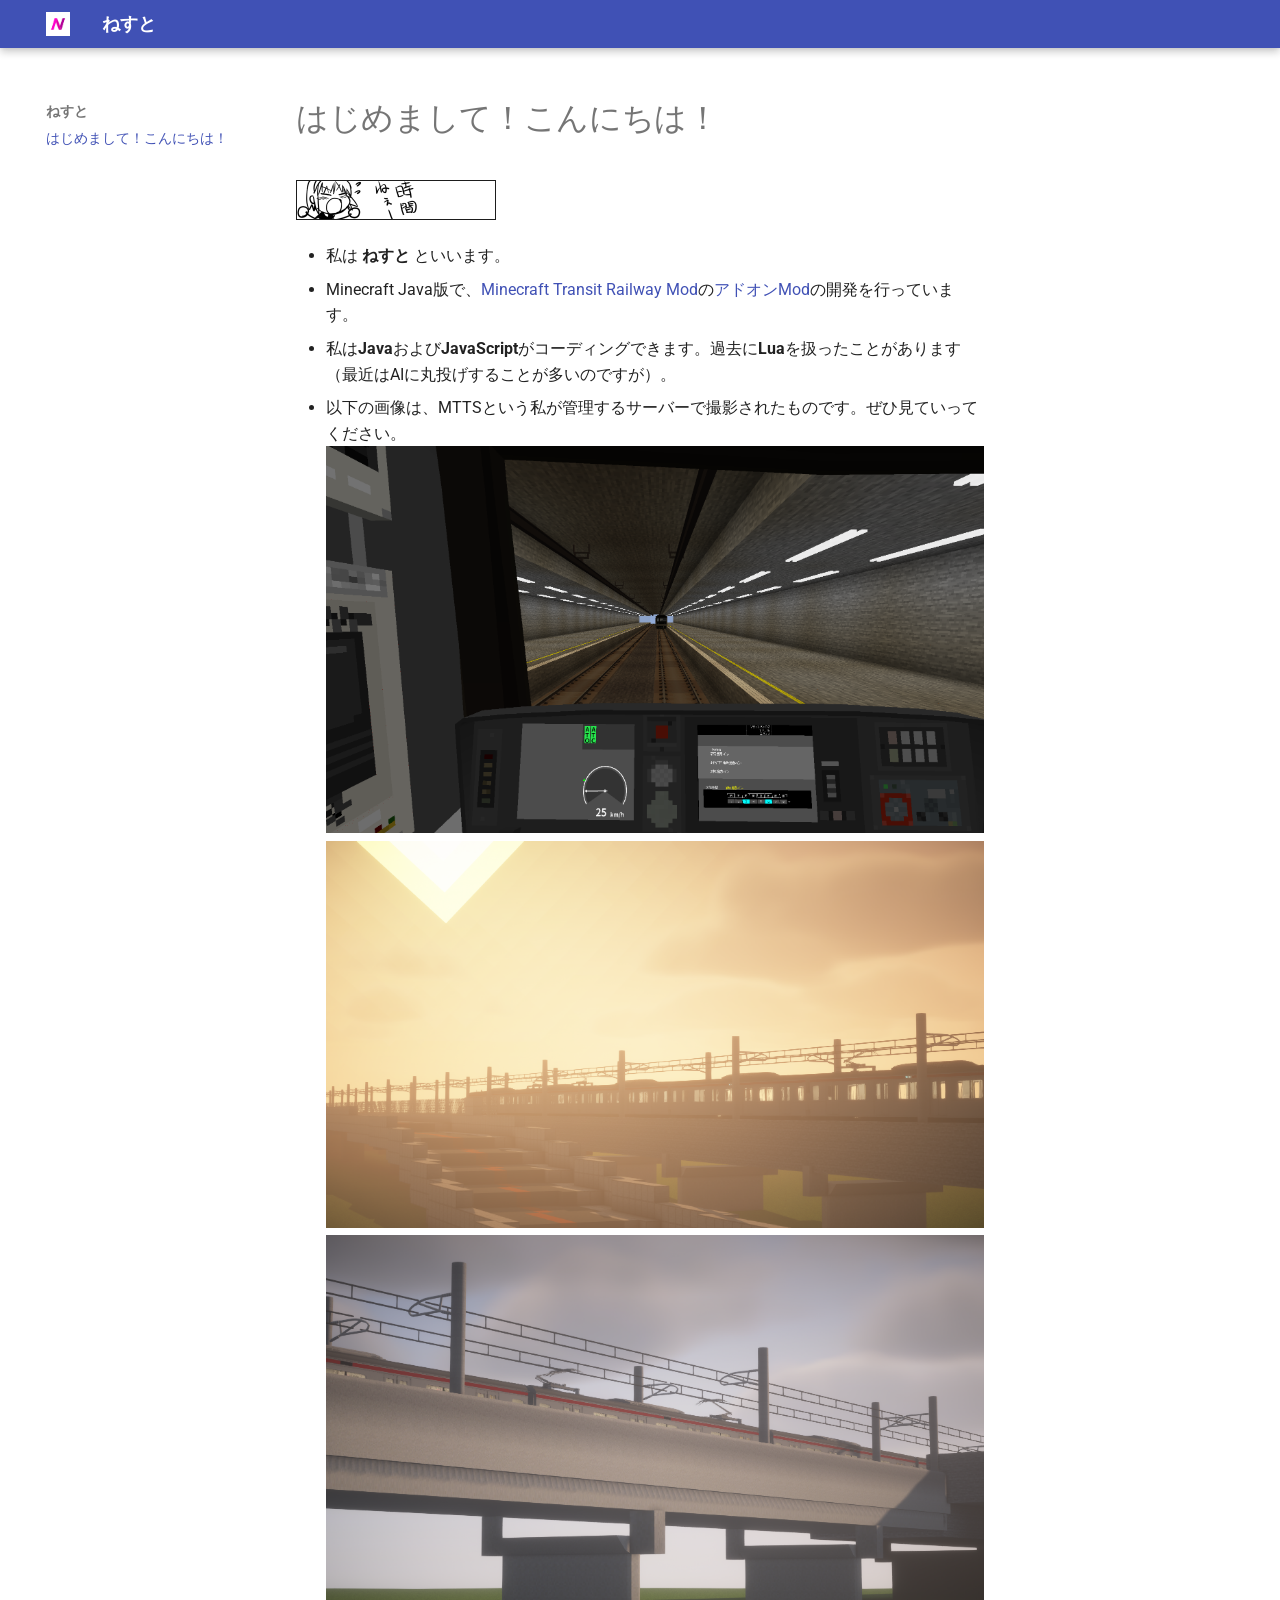
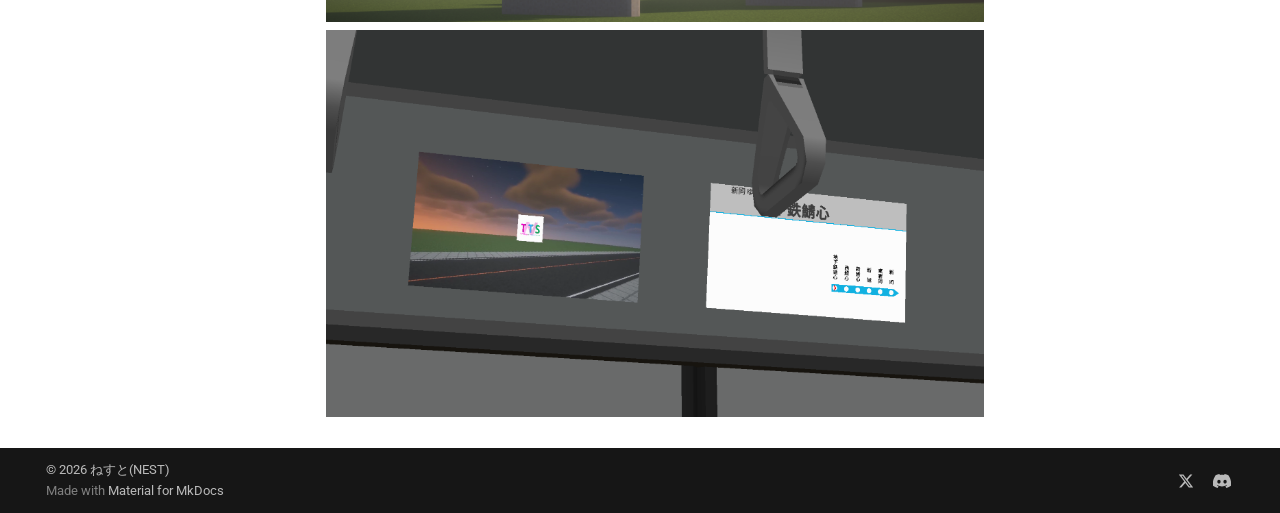
==== index.html @ 2c1bba4e "Deployed 5909d18 with MkDocs version: 1.6.1" ====
<!doctype html>
<html lang="ja" class="no-js">
  <head>
    
      <meta charset="utf-8">
      <meta name="viewport" content="width=device-width,initial-scale=1">
      
      
      
        <link rel="canonical" href="https://nestaida4096.github.io/">
      
      
      
      
        
      
      
      <link rel="icon" href="favicon.png">
      <meta name="generator" content="mkdocs-1.6.1, mkdocs-material-9.7.1">
    
    
      
        <title>ねすと</title>
      
    
    
      <link rel="stylesheet" href="assets/stylesheets/main.484c7ddc.min.css">
      
      


    
    
      
    
    
      
        
        
        <link rel="preconnect" href="https://fonts.gstatic.com" crossorigin>
        <link rel="stylesheet" href="https://fonts.googleapis.com/css?family=Roboto:300,300i,400,400i,700,700i%7CRoboto+Mono:400,400i,700,700i&display=fallback">
        <style>:root{--md-text-font:"Roboto";--md-code-font:"Roboto Mono"}</style>
      
    
    
    <script>__md_scope=new URL(".",location),__md_hash=e=>[...e].reduce(((e,_)=>(e<<5)-e+_.charCodeAt(0)),0),__md_get=(e,_=localStorage,t=__md_scope)=>JSON.parse(_.getItem(t.pathname+"."+e)),__md_set=(e,_,t=localStorage,a=__md_scope)=>{try{t.setItem(a.pathname+"."+e,JSON.stringify(_))}catch(e){}}</script>
    
      

    
    
  </head>
  
  
    <body dir="ltr">
  
    
    <input class="md-toggle" data-md-toggle="drawer" type="checkbox" id="__drawer" autocomplete="off">
    <input class="md-toggle" data-md-toggle="search" type="checkbox" id="__search" autocomplete="off">
    <label class="md-overlay" for="__drawer"></label>
    <div data-md-component="skip">
      
        
        <a href="#_1" class="md-skip">
          コンテンツにスキップ
        </a>
      
    </div>
    <div data-md-component="announce">
      
    </div>
    
    
      

  

<header class="md-header md-header--shadow" data-md-component="header">
  <nav class="md-header__inner md-grid" aria-label="ヘッダー">
    <a href="." title="ねすと" class="md-header__button md-logo" aria-label="ねすと" data-md-component="logo">
      
  <img src="logo.png" alt="logo">

    </a>
    <label class="md-header__button md-icon" for="__drawer">
      
      <svg xmlns="http://www.w3.org/2000/svg" viewBox="0 0 24 24"><path d="M3 6h18v2H3zm0 5h18v2H3zm0 5h18v2H3z"/></svg>
    </label>
    <div class="md-header__title" data-md-component="header-title">
      <div class="md-header__ellipsis">
        <div class="md-header__topic">
          <span class="md-ellipsis">
            ねすと
          </span>
        </div>
        <div class="md-header__topic" data-md-component="header-topic">
          <span class="md-ellipsis">
            
              はじめまして！こんにちは！
            
          </span>
        </div>
      </div>
    </div>
    
    
      <script>var palette=__md_get("__palette");if(palette&&palette.color){if("(prefers-color-scheme)"===palette.color.media){var media=matchMedia("(prefers-color-scheme: light)"),input=document.querySelector(media.matches?"[data-md-color-media='(prefers-color-scheme: light)']":"[data-md-color-media='(prefers-color-scheme: dark)']");palette.color.media=input.getAttribute("data-md-color-media"),palette.color.scheme=input.getAttribute("data-md-color-scheme"),palette.color.primary=input.getAttribute("data-md-color-primary"),palette.color.accent=input.getAttribute("data-md-color-accent")}for(var[key,value]of Object.entries(palette.color))document.body.setAttribute("data-md-color-"+key,value)}</script>
    
    
    
      
      
    
    
  </nav>
  
</header>
    
    <div class="md-container" data-md-component="container">
      
      
        
          
        
      
      <main class="md-main" data-md-component="main">
        <div class="md-main__inner md-grid">
          
            
              
              <div class="md-sidebar md-sidebar--primary" data-md-component="sidebar" data-md-type="navigation" >
                <div class="md-sidebar__scrollwrap">
                  <div class="md-sidebar__inner">
                    



<nav class="md-nav md-nav--primary" aria-label="ナビゲーション" data-md-level="0">
  <label class="md-nav__title" for="__drawer">
    <a href="." title="ねすと" class="md-nav__button md-logo" aria-label="ねすと" data-md-component="logo">
      
  <img src="logo.png" alt="logo">

    </a>
    ねすと
  </label>
  
  <ul class="md-nav__list" data-md-scrollfix>
    
      
      
  
  
    
  
  
  
    <li class="md-nav__item md-nav__item--active">
      
      <input class="md-nav__toggle md-toggle" type="checkbox" id="__toc">
      
      
        
      
      
      <a href="." class="md-nav__link md-nav__link--active">
        
  
  
  <span class="md-ellipsis">
    
  
    はじめまして！こんにちは！
  

    
  </span>
  
  

      </a>
      
    </li>
  

    
  </ul>
</nav>
                  </div>
                </div>
              </div>
            
            
              
              <div class="md-sidebar md-sidebar--secondary" data-md-component="sidebar" data-md-type="toc" >
                <div class="md-sidebar__scrollwrap">
                  <div class="md-sidebar__inner">
                    

<nav class="md-nav md-nav--secondary" aria-label="目次">
  
  
  
    
  
  
</nav>
                  </div>
                </div>
              </div>
            
          
          
            <div class="md-content" data-md-component="content">
              
              <article class="md-content__inner md-typeset">
                
                  



<h1 id="_1">はじめまして！こんにちは！</h1>
<p><a href="https://sites.google.com/view/happy-busy/"><img alt="リアルでも時間ありません" src="image-4.png" /></a></p>
<ul>
<li>私は <strong>ねすと</strong> といいます。</li>
<li>Minecraft Java版で、<a href="https://minecrafttransitrailway.com/">Minecraft Transit Railway Mod</a>の<a href="https://nestaida4096.github.io/MTR-ANTE-NEST-Patch-Website/">アドオンMod</a>の開発を行っています。</li>
<li>私は<strong>Java</strong>および<strong>JavaScript</strong>がコーディングできます。過去に<strong>Lua</strong>を扱ったことがあります（最近はAIに丸投げすることが多いのですが）。</li>
<li>以下の画像は、MTTSという私が管理するサーバーで撮影されたものです。ぜひ見ていってください。
<img alt="" src="image.png" />
<img alt="" src="image-1.png" />
<img alt="" src="image-2.png" />
<img alt="" src="image-3.png" /></li>
</ul>












                
              </article>
            </div>
          
          
<script>var target=document.getElementById(location.hash.slice(1));target&&target.name&&(target.checked=target.name.startsWith("__tabbed_"))</script>
        </div>
        
      </main>
      
        <footer class="md-footer">
  
  <div class="md-footer-meta md-typeset">
    <div class="md-footer-meta__inner md-grid">
      <div class="md-copyright">
  
    <div class="md-copyright__highlight">
      © 2026 ねすと(NEST)
    </div>
  
  
    Made with
    <a href="https://squidfunk.github.io/mkdocs-material/" target="_blank" rel="noopener">
      Material for MkDocs
    </a>
  
</div>
      
        
<div class="md-social">
  
    
    
    
    
      
      
    
    <a href="https://x.com/NESTAIDA59277" target="_blank" rel="noopener" title="x.com" class="md-social__link">
      <svg xmlns="http://www.w3.org/2000/svg" viewBox="0 0 448 512"><!--! Font Awesome Free 7.1.0 by @fontawesome - https://fontawesome.com License - https://fontawesome.com/license/free (Icons: CC BY 4.0, Fonts: SIL OFL 1.1, Code: MIT License) Copyright 2025 Fonticons, Inc.--><path d="M357.2 48h70.6L273.6 224.2 455 464H313L201.7 318.6 74.5 464H3.8l164.9-188.5L-5.2 48h145.6l100.5 132.9zm-24.8 373.8h39.1L119.1 88h-42z"/></svg>
    </a>
  
    
    
    
    
      
      
    
    <a href="https://discord.gg/UPNafXFqz6" target="_blank" rel="noopener" title="discord.gg" class="md-social__link">
      <svg xmlns="http://www.w3.org/2000/svg" viewBox="0 0 576 512"><!--! Font Awesome Free 7.1.0 by @fontawesome - https://fontawesome.com License - https://fontawesome.com/license/free (Icons: CC BY 4.0, Fonts: SIL OFL 1.1, Code: MIT License) Copyright 2025 Fonticons, Inc.--><path d="M492.5 69.8c-.2-.3-.4-.6-.8-.7-38.1-17.5-78.4-30-119.7-37.1-.4-.1-.8 0-1.1.1s-.6.4-.8.8c-5.5 9.9-10.5 20.2-14.9 30.6-44.6-6.8-89.9-6.8-134.4 0-4.5-10.5-9.5-20.7-15.1-30.6-.2-.3-.5-.6-.8-.8s-.7-.2-1.1-.2C162.5 39 122.2 51.5 84.1 69c-.3.1-.6.4-.8.7C7.1 183.5-13.8 294.6-3.6 404.2c0 .3.1.5.2.8s.3.4.5.6c44.4 32.9 94 58 146.8 74.2.4.1.8.1 1.1 0s.7-.4.9-.7c11.3-15.4 21.4-31.8 30-48.8.1-.2.2-.5.2-.8s0-.5-.1-.8-.2-.5-.4-.6-.4-.3-.7-.4c-15.8-6.1-31.2-13.4-45.9-21.9-.3-.2-.5-.4-.7-.6s-.3-.6-.3-.9 0-.6.2-.9.3-.5.6-.7c3.1-2.3 6.2-4.7 9.1-7.1.3-.2.6-.4.9-.4s.7 0 1 .1c96.2 43.9 200.4 43.9 295.5 0 .3-.1.7-.2 1-.2s.7.2.9.4c2.9 2.4 6 4.9 9.1 7.2.2.2.4.4.6.7s.2.6.2.9-.1.6-.3.9-.4.5-.6.6c-14.7 8.6-30 15.9-45.9 21.8-.2.1-.5.2-.7.4s-.3.4-.4.7-.1.5-.1.8.1.5.2.8c8.8 17 18.8 33.3 30 48.8.2.3.6.6.9.7s.8.1 1.1 0c52.9-16.2 102.6-41.3 147.1-74.2.2-.2.4-.4.5-.6s.2-.5.2-.8c12.3-126.8-20.5-236.9-86.9-334.5zm-302 267.7c-29 0-52.8-26.6-52.8-59.2s23.4-59.2 52.8-59.2c29.7 0 53.3 26.8 52.8 59.2 0 32.7-23.4 59.2-52.8 59.2m195.4 0c-29 0-52.8-26.6-52.8-59.2s23.4-59.2 52.8-59.2c29.7 0 53.3 26.8 52.8 59.2 0 32.7-23.2 59.2-52.8 59.2"/></svg>
    </a>
  
</div>
      
    </div>
  </div>
</footer>
      
    </div>
    <div class="md-dialog" data-md-component="dialog">
      <div class="md-dialog__inner md-typeset"></div>
    </div>
    
    
    
      
      
      <script id="__config" type="application/json">{"annotate": null, "base": ".", "features": ["navigation.sections"], "search": "assets/javascripts/workers/search.2c215733.min.js", "tags": null, "translations": {"clipboard.copied": "\u30b3\u30d4\u30fc\u3057\u307e\u3057\u305f", "clipboard.copy": "\u30af\u30ea\u30c3\u30d7\u30dc\u30fc\u30c9\u3078\u30b3\u30d4\u30fc", "search.result.more.one": "\u3053\u306e\u30da\u30fc\u30b8\u5185\u306b\u3082\u30461\u4ef6\u898b\u3064\u304b\u308a\u307e\u3057\u305f", "search.result.more.other": "\u3053\u306e\u30da\u30fc\u30b8\u5185\u306b\u3042\u3068#\u4ef6\u898b\u3064\u304b\u308a\u307e\u3057\u305f", "search.result.none": "\u4f55\u3082\u898b\u3064\u304b\u308a\u307e\u305b\u3093\u3067\u3057\u305f", "search.result.one": "1\u4ef6\u898b\u3064\u304b\u308a\u307e\u3057\u305f", "search.result.other": "#\u4ef6\u898b\u3064\u304b\u308a\u307e\u3057\u305f", "search.result.placeholder": "\u691c\u7d22\u30ad\u30fc\u30ef\u30fc\u30c9\u3092\u5165\u529b\u3057\u3066\u304f\u3060\u3055\u3044", "search.result.term.missing": "\u691c\u7d22\u306b\u542b\u307e\u308c\u306a\u3044", "select.version": "\u30d0\u30fc\u30b8\u30e7\u30f3\u5207\u308a\u66ff\u3048"}, "version": null}</script>
    
    
      <script src="assets/javascripts/bundle.79ae519e.min.js"></script>
      
    
  </body>
</html>
---- assets/stylesheets/main.484c7ddc.min.css ----
@charset "UTF-8";html{-webkit-text-size-adjust:none;-moz-text-size-adjust:none;text-size-adjust:none;box-sizing:border-box}*,:after,:before{box-sizing:inherit}@media (prefers-reduced-motion){*,:after,:before{transition:none!important}}body{margin:0}a,button,input,label{-webkit-tap-highlight-color:transparent}a{color:inherit;text-decoration:none}hr{border:0;box-sizing:initial;display:block;height:.05rem;overflow:visible;padding:0}small{font-size:80%}sub,sup{line-height:1em}img{border-style:none}table{border-collapse:initial;border-spacing:0}td,th{font-weight:400;vertical-align:top}button{background:#0000;border:0;font-family:inherit;font-size:inherit;margin:0;padding:0}input{border:0;outline:none}:root{--md-primary-fg-color:#4051b5;--md-primary-fg-color--light:#5d6cc0;--md-primary-fg-color--dark:#303fa1;--md-primary-bg-color:#fff;--md-primary-bg-color--light:#ffffffb3;--md-accent-fg-color:#526cfe;--md-accent-fg-color--transparent:#526cfe1a;--md-accent-bg-color:#fff;--md-accent-bg-color--light:#ffffffb3}[data-md-color-scheme=default]{color-scheme:light}[data-md-color-scheme=default] img[src$="#gh-dark-mode-only"],[data-md-color-scheme=default] img[src$="#only-dark"]{display:none}:root,[data-md-color-scheme=default]{--md-hue:225deg;--md-default-fg-color:#000000de;--md-default-fg-color--light:#0000008a;--md-default-fg-color--lighter:#00000052;--md-default-fg-color--lightest:#00000012;--md-default-bg-color:#fff;--md-default-bg-color--light:#ffffffb3;--md-default-bg-color--lighter:#ffffff4d;--md-default-bg-color--lightest:#ffffff1f;--md-code-fg-color:#36464e;--md-code-bg-color:#f5f5f5;--md-code-bg-color--light:#f5f5f5b3;--md-code-bg-color--lighter:#f5f5f54d;--md-code-hl-color:#4287ff;--md-code-hl-color--light:#4287ff1a;--md-code-hl-number-color:#d52a2a;--md-code-hl-special-color:#db1457;--md-code-hl-function-color:#a846b9;--md-code-hl-constant-color:#6e59d9;--md-code-hl-keyword-color:#3f6ec6;--md-code-hl-string-color:#1c7d4d;--md-code-hl-name-color:var(--md-code-fg-color);--md-code-hl-operator-color:var(--md-default-fg-color--light);--md-code-hl-punctuation-color:var(--md-default-fg-color--light);--md-code-hl-comment-color:var(--md-default-fg-color--light);--md-code-hl-generic-color:var(--md-default-fg-color--light);--md-code-hl-variable-color:var(--md-default-fg-color--light);--md-typeset-color:var(--md-default-fg-color);--md-typeset-a-color:var(--md-primary-fg-color);--md-typeset-del-color:#f5503d26;--md-typeset-ins-color:#0bd57026;--md-typeset-kbd-color:#fafafa;--md-typeset-kbd-accent-color:#fff;--md-typeset-kbd-border-color:#b8b8b8;--md-typeset-mark-color:#ffff0080;--md-typeset-table-color:#0000001f;--md-typeset-table-color--light:rgba(0,0,0,.035);--md-admonition-fg-color:var(--md-default-fg-color);--md-admonition-bg-color:var(--md-default-bg-color);--md-warning-fg-color:#000000de;--md-warning-bg-color:#ff9;--md-footer-fg-color:#fff;--md-footer-fg-color--light:#ffffffb3;--md-footer-fg-color--lighter:#ffffff73;--md-footer-bg-color:#000000de;--md-footer-bg-color--dark:#00000052;--md-shadow-z1:0 0.2rem 0.5rem #0000000d,0 0 0.05rem #0000001a;--md-shadow-z2:0 0.2rem 0.5rem #0000001a,0 0 0.05rem #00000040;--md-shadow-z3:0 0.2rem 0.5rem #0003,0 0 0.05rem #00000059}.md-icon svg{fill:currentcolor;display:block;height:1.2rem;width:1.2rem}body{-webkit-font-smoothing:antialiased;-moz-osx-font-smoothing:grayscale;--md-text-font-family:var(--md-text-font,_),-apple-system,BlinkMacSystemFont,Helvetica,Arial,sans-serif;--md-code-font-family:var(--md-code-font,_),SFMono-Regular,Consolas,Menlo,monospace}aside,body,input{font-feature-settings:"kern","liga";color:var(--md-typeset-color);font-family:var(--md-text-font-family)}code,kbd,pre{font-feature-settings:"kern";font-family:var(--md-code-font-family)}:root{--md-typeset-table-sort-icon:url('data:image/svg+xml;charset=utf-8,<svg xmlns="http://www.w3.org/2000/svg" viewBox="0 0 24 24"><path d="m18 21-4-4h3V7h-3l4-4 4 4h-3v10h3M2 19v-2h10v2M2 13v-2h7v2M2 7V5h4v2z"/></svg>');--md-typeset-table-sort-icon--asc:url('data:image/svg+xml;charset=utf-8,<svg xmlns="http://www.w3.org/2000/svg" viewBox="0 0 24 24"><path d="M19 17h3l-4 4-4-4h3V3h2M2 17h10v2H2M6 5v2H2V5m0 6h7v2H2z"/></svg>');--md-typeset-table-sort-icon--desc:url('data:image/svg+xml;charset=utf-8,<svg xmlns="http://www.w3.org/2000/svg" viewBox="0 0 24 24"><path d="M19 7h3l-4-4-4 4h3v14h2M2 17h10v2H2M6 5v2H2V5m0 6h7v2H2z"/></svg>')}.md-typeset{-webkit-print-color-adjust:exact;color-adjust:exact;font-size:.8rem;line-height:1.6;overflow-wrap:break-word}@media print{.md-typeset{font-size:.68rem}}.md-typeset blockquote,.md-typeset dl,.md-typeset figure,.md-typeset ol,.md-typeset pre,.md-typeset ul{margin-bottom:1em;margin-top:1em}.md-typeset h1{color:var(--md-default-fg-color--light);font-size:2em;line-height:1.3;margin:0 0 1.25em}.md-typeset h1,.md-typeset h2{font-weight:300;letter-spacing:-.01em}.md-typeset h2{font-size:1.5625em;line-height:1.4;margin:1.6em 0 .64em}.md-typeset h3{font-size:1.25em;font-weight:400;letter-spacing:-.01em;line-height:1.5;margin:1.6em 0 .8em}.md-typeset h2+h3{margin-top:.8em}.md-typeset h4{font-weight:700;letter-spacing:-.01em;margin:1em 0}.md-typeset h5,.md-typeset h6{color:var(--md-default-fg-color--light);font-size:.8em;font-weight:700;letter-spacing:-.01em;margin:1.25em 0}.md-typeset h5{text-transform:uppercase}.md-typeset h5 code{text-transform:none}.md-typeset hr{border-bottom:.05rem solid var(--md-default-fg-color--lightest);display:flow-root;margin:1.5em 0}.md-typeset a{color:var(--md-typeset-a-color);word-break:break-word}.md-typeset a,.md-typeset a:before{transition:color 125ms}.md-typeset a:focus,.md-typeset a:hover{color:var(--md-accent-fg-color)}.md-typeset a:focus code,.md-typeset a:hover code{background-color:var(--md-accent-fg-color--transparent);color:var(--md-accent-fg-color)}.md-typeset a code{color:var(--md-typeset-a-color)}.md-typeset a.focus-visible{outline-color:var(--md-accent-fg-color);outline-offset:.2rem}.md-typeset code,.md-typeset kbd,.md-typeset pre{color:var(--md-code-fg-color);direction:ltr;font-variant-ligatures:none;transition:background-color 125ms}@media print{.md-typeset code,.md-typeset kbd,.md-typeset pre{white-space:pre-wrap}}.md-typeset code{background-color:var(--md-code-bg-color);border-radius:.1rem;-webkit-box-decoration-break:clone;box-decoration-break:clone;font-size:.85em;padding:0 .2941176471em;transition:color 125ms,background-color 125ms;word-break:break-word}.md-typeset code:not(.focus-visible){-webkit-tap-highlight-color:transparent;outline:none}.md-typeset pre{display:flow-root;line-height:1.4;position:relative}.md-typeset pre>code{-webkit-box-decoration-break:slice;box-decoration-break:slice;box-shadow:none;display:block;margin:0;outline-color:var(--md-accent-fg-color);overflow:auto;padding:.7720588235em 1.1764705882em;scrollbar-color:var(--md-default-fg-color--lighter) #0000;scrollbar-width:thin;touch-action:auto;word-break:normal}.md-typeset pre>code:hover{scrollbar-color:var(--md-accent-fg-color) #0000}.md-typeset pre>code::-webkit-scrollbar{height:.2rem;width:.2rem}.md-typeset pre>code::-webkit-scrollbar-thumb{background-color:var(--md-default-fg-color--lighter)}.md-typeset pre>code::-webkit-scrollbar-thumb:hover{background-color:var(--md-accent-fg-color)}.md-typeset kbd{background-color:var(--md-typeset-kbd-color);border-radius:.1rem;box-shadow:0 .1rem 0 .05rem var(--md-typeset-kbd-border-color),0 .1rem 0 var(--md-typeset-kbd-border-color),0 -.1rem .2rem var(--md-typeset-kbd-accent-color) inset;color:var(--md-default-fg-color);display:inline-block;font-size:.75em;padding:0 .6666666667em;vertical-align:text-top;word-break:break-word}.md-typeset mark{background-color:var(--md-typeset-mark-color);-webkit-box-decoration-break:clone;box-decoration-break:clone;color:inherit;word-break:break-word}.md-typeset abbr{cursor:help;text-decoration:none}.md-typeset [data-preview],.md-typeset abbr{border-bottom:.05rem dotted var(--md-default-fg-color--light)}.md-typeset small{opacity:.75}[dir=ltr] .md-typeset sub,[dir=ltr] .md-typeset sup{margin-left:.078125em}[dir=rtl] .md-typeset sub,[dir=rtl] .md-typeset sup{margin-right:.078125em}[dir=ltr] .md-typeset blockquote{padding-left:.6rem}[dir=rtl] .md-typeset blockquote{padding-right:.6rem}[dir=ltr] .md-typeset blockquote{border-left:.2rem solid var(--md-default-fg-color--lighter)}[dir=rtl] .md-typeset blockquote{border-right:.2rem solid var(--md-default-fg-color--lighter)}.md-typeset blockquote{color:var(--md-default-fg-color--light);margin-left:0;margin-right:0}.md-typeset ul{list-style-type:disc}.md-typeset ul[type]{list-style-type:revert-layer}[dir=ltr] .md-typeset ol,[dir=ltr] .md-typeset ul{margin-left:.625em}[dir=rtl] .md-typeset ol,[dir=rtl] .md-typeset ul{margin-right:.625em}.md-typeset ol,.md-typeset ul{padding:0}.md-typeset ol:not([hidden]),.md-typeset ul:not([hidden]){display:flow-root}.md-typeset ol ol,.md-typeset ul ol{list-style-type:lower-alpha}.md-typeset ol ol ol,.md-typeset ul ol ol{list-style-type:lower-roman}.md-typeset ol ol ol ol,.md-typeset ul ol ol ol{list-style-type:upper-alpha}.md-typeset ol ol ol ol ol,.md-typeset ul ol ol ol ol{list-style-type:upper-roman}.md-typeset ol[type],.md-typeset ul[type]{list-style-type:revert-layer}[dir=ltr] .md-typeset ol li,[dir=ltr] .md-typeset ul li{margin-left:1.25em}[dir=rtl] .md-typeset ol li,[dir=rtl] .md-typeset ul li{margin-right:1.25em}.md-typeset ol li,.md-typeset ul li{margin-bottom:.5em}.md-typeset ol li blockquote,.md-typeset ol li p,.md-typeset ul li blockquote,.md-typeset ul li p{margin:.5em 0}.md-typeset ol li:last-child,.md-typeset ul li:last-child{margin-bottom:0}[dir=ltr] .md-typeset ol li ol,[dir=ltr] .md-typeset ol li ul,[dir=ltr] .md-typeset ul li ol,[dir=ltr] .md-typeset ul li ul{margin-left:.625em}[dir=rtl] .md-typeset ol li ol,[dir=rtl] .md-typeset ol li ul,[dir=rtl] .md-typeset ul li ol,[dir=rtl] .md-typeset ul li ul{margin-right:.625em}.md-typeset ol li ol,.md-typeset ol li ul,.md-typeset ul li ol,.md-typeset ul li ul{margin-bottom:.5em;margin-top:.5em}[dir=ltr] .md-typeset dd{margin-left:1.875em}[dir=rtl] .md-typeset dd{margin-right:1.875em}.md-typeset dd{margin-bottom:1.5em;margin-top:1em}.md-typeset img,.md-typeset svg,.md-typeset video{height:auto;max-width:100%}.md-typeset img[align=left]{margin:1em 1em 1em 0}.md-typeset img[align=right]{margin:1em 0 1em 1em}.md-typeset img[align]:only-child{margin-top:0}.md-typeset figure{display:flow-root;margin:1em auto;max-width:100%;text-align:center;width:fit-content}.md-typeset figure img{display:block;margin:0 auto}.md-typeset figcaption{font-style:italic;margin:1em auto;max-width:24rem}.md-typeset iframe{max-width:100%}.md-typeset table:not([class]){background-color:var(--md-default-bg-color);border:.05rem solid var(--md-typeset-table-color);border-radius:.1rem;display:inline-block;font-size:.64rem;max-width:100%;overflow:auto;touch-action:auto}@media print{.md-typeset table:not([class]){display:table}}.md-typeset table:not([class])+*{margin-top:1.5em}.md-typeset table:not([class]) td>:first-child,.md-typeset table:not([class]) th>:first-child{margin-top:0}.md-typeset table:not([class]) td>:last-child,.md-typeset table:not([class]) th>:last-child{margin-bottom:0}.md-typeset table:not([class]) td:not([align]),.md-typeset table:not([class]) th:not([align]){text-align:left}[dir=rtl] .md-typeset table:not([class]) td:not([align]),[dir=rtl] .md-typeset table:not([class]) th:not([align]){text-align:right}.md-typeset table:not([class]) th{font-weight:700;min-width:5rem;padding:.9375em 1.25em;vertical-align:top}.md-typeset table:not([class]) td{border-top:.05rem solid var(--md-typeset-table-color);padding:.9375em 1.25em;vertical-align:top}.md-typeset table:not([class]) tbody tr{transition:background-color 125ms}.md-typeset table:not([class]) tbody tr:hover{background-color:var(--md-typeset-table-color--light);box-shadow:0 .05rem 0 var(--md-default-bg-color) inset}.md-typeset table:not([class]) a{word-break:normal}.md-typeset table th[role=columnheader]{cursor:pointer}[dir=ltr] .md-typeset table th[role=columnheader]:after{margin-left:.5em}[dir=rtl] .md-typeset table th[role=columnheader]:after{margin-right:.5em}.md-typeset table th[role=columnheader]:after{content:"";display:inline-block;height:1.2em;-webkit-mask-image:var(--md-typeset-table-sort-icon);mask-image:var(--md-typeset-table-sort-icon);-webkit-mask-repeat:no-repeat;mask-repeat:no-repeat;-webkit-mask-size:contain;mask-size:contain;transition:background-color 125ms;vertical-align:text-bottom;width:1.2em}.md-typeset table th[role=columnheader]:hover:after{background-color:var(--md-default-fg-color--lighter)}.md-typeset table th[role=columnheader][aria-sort=ascending]:after{background-color:var(--md-default-fg-color--light);-webkit-mask-image:var(--md-typeset-table-sort-icon--asc);mask-image:var(--md-typeset-table-sort-icon--asc)}.md-typeset table th[role=columnheader][aria-sort=descending]:after{background-color:var(--md-default-fg-color--light);-webkit-mask-image:var(--md-typeset-table-sort-icon--desc);mask-image:var(--md-typeset-table-sort-icon--desc)}.md-typeset__scrollwrap{margin:1em -.8rem;overflow-x:auto;touch-action:auto}.md-typeset__table{display:inline-block;margin-bottom:.5em;padding:0 .8rem}@media print{.md-typeset__table{display:block}}html .md-typeset__table table{display:table;margin:0;overflow:hidden;width:100%}@media screen and (max-width:44.984375em){.md-content__inner>pre{margin:1em -.8rem}.md-content__inner>pre code{border-radius:0}}.md-typeset .md-author{border-radius:100%;display:block;flex-shrink:0;height:1.6rem;overflow:hidden;position:relative;transition:color 125ms,transform 125ms;width:1.6rem}.md-typeset .md-author img{display:block}.md-typeset .md-author--more{background:var(--md-default-fg-color--lightest);color:var(--md-default-fg-color--lighter);font-size:.6rem;font-weight:700;line-height:1.6rem;text-align:center}.md-typeset .md-author--long{height:2.4rem;width:2.4rem}.md-typeset a.md-author{transform:scale(1)}.md-typeset a.md-author img{border-radius:100%;filter:grayscale(100%) opacity(75%);transition:filter 125ms}.md-typeset a.md-author:focus,.md-typeset a.md-author:hover{transform:scale(1.1);z-index:1}.md-typeset a.md-author:focus img,.md-typeset a.md-author:hover img{filter:grayscale(0)}.md-banner{background-color:var(--md-footer-bg-color);color:var(--md-footer-fg-color);overflow:auto}@media print{.md-banner{display:none}}.md-banner--warning{background-color:var(--md-warning-bg-color);color:var(--md-warning-fg-color)}.md-banner__inner{font-size:.7rem;margin:.6rem auto;padding:0 .8rem}[dir=ltr] .md-banner__button{float:right}[dir=rtl] .md-banner__button{float:left}.md-banner__button{color:inherit;cursor:pointer;transition:opacity .25s}.no-js .md-banner__button{display:none}.md-banner__button:hover{opacity:.7}html{font-size:125%;height:100%;overflow-x:hidden}@media screen and (min-width:100em){html{font-size:137.5%}}@media screen and (min-width:125em){html{font-size:150%}}body{background-color:var(--md-default-bg-color);display:flex;flex-direction:column;font-size:.5rem;min-height:100%;position:relative;width:100%}@media print{body{display:block}}@media screen and (max-width:59.984375em){body[data-md-scrolllock]{position:fixed}}.md-grid{margin-left:auto;margin-right:auto;max-width:61rem}.md-container{display:flex;flex-direction:column;flex-grow:1}@media print{.md-container{display:block}}.md-main{flex-grow:1}.md-main__inner{display:flex;height:100%;margin-top:1.5rem}.md-ellipsis{overflow:hidden;text-overflow:ellipsis}.md-toggle{display:none}.md-option{height:0;opacity:0;position:absolute;width:0}.md-option:checked+label:not([hidden]){display:block}.md-option.focus-visible+label{outline-color:var(--md-accent-fg-color);outline-style:auto}.md-skip{background-color:var(--md-default-fg-color);border-radius:.1rem;color:var(--md-default-bg-color);font-size:.64rem;margin:.5rem;opacity:0;outline-color:var(--md-accent-fg-color);padding:.3rem .5rem;position:fixed;transform:translateY(.4rem);z-index:-1}.md-skip:focus{opacity:1;transform:translateY(0);transition:transform .25s cubic-bezier(.4,0,.2,1),opacity 175ms 75ms;z-index:10}@page{margin:25mm}:root{--md-clipboard-icon:url('data:image/svg+xml;charset=utf-8,<svg xmlns="http://www.w3.org/2000/svg" viewBox="0 0 24 24"><path d="M19 21H8V7h11m0-2H8a2 2 0 0 0-2 2v14a2 2 0 0 0 2 2h11a2 2 0 0 0 2-2V7a2 2 0 0 0-2-2m-3-4H4a2 2 0 0 0-2 2v14h2V3h12z"/></svg>')}.md-clipboard{border-radius:.1rem;color:var(--md-default-fg-color--lightest);cursor:pointer;height:1.5em;outline-color:var(--md-accent-fg-color);outline-offset:.1rem;transition:color .25s;width:1.5em;z-index:1}@media print{.md-clipboard{display:none}}.md-clipboard:not(.focus-visible){-webkit-tap-highlight-color:transparent;outline:none}:hover>.md-clipboard{color:var(--md-default-fg-color--light)}.md-clipboard:focus,.md-clipboard:hover{color:var(--md-accent-fg-color)}.md-clipboard:after{background-color:currentcolor;content:"";display:block;height:1.125em;margin:0 auto;-webkit-mask-image:var(--md-clipboard-icon);mask-image:var(--md-clipboard-icon);-webkit-mask-position:center;mask-position:center;-webkit-mask-repeat:no-repeat;mask-repeat:no-repeat;-webkit-mask-size:contain;mask-size:contain;width:1.125em}.md-clipboard--inline{cursor:pointer}.md-clipboard--inline code{transition:color .25s,background-color .25s}.md-clipboard--inline:focus code,.md-clipboard--inline:hover code{background-color:var(--md-accent-fg-color--transparent);color:var(--md-accent-fg-color)}:root{--md-code-select-icon:url('data:image/svg+xml;charset=utf-8,<svg xmlns="http://www.w3.org/2000/svg" viewBox="0 0 24 24"><path d="M19 19h-4v2h4c1.1 0 2-.9 2-2v-4h-2m0-12h-4v2h4v4h2V5c0-1.1-.9-2-2-2M5 5h4V3H5c-1.1 0-2 .9-2 2v4h2m0 6H3v4c0 1.1.9 2 2 2h4v-2H5zm2-4h2v2H7zm4 0h2v2h-2zm4 0h2v2h-2zM7 7h2v2H7zm4 0h2v2h-2zm4 0h2v2h-2zm-8 8h2v2H7zm4 0h2v2h-2zm4 0h2v2h-2z"/></svg>');--md-code-copy-icon:url('data:image/svg+xml;charset=utf-8,<svg xmlns="http://www.w3.org/2000/svg" viewBox="0 0 24 24"><path d="M19 21H8V7h11m0-2H8a2 2 0 0 0-2 2v14a2 2 0 0 0 2 2h11a2 2 0 0 0 2-2V7a2 2 0 0 0-2-2m-3-4H4a2 2 0 0 0-2 2v14h2V3h12z"/></svg>')}.md-typeset .md-code__content{display:grid}.md-code__nav{background-color:var(--md-code-bg-color--lighter);border-radius:.1rem;display:flex;gap:.2rem;padding:.2rem;position:absolute;right:.25em;top:.25em;transition:background-color .25s;z-index:1}:hover>.md-code__nav{background-color:var(--md-code-bg-color--light)}.md-code__button{color:var(--md-default-fg-color--lightest);cursor:pointer;display:block;height:1.5em;outline-color:var(--md-accent-fg-color);outline-offset:.1rem;transition:color .25s;width:1.5em}:hover>*>.md-code__button{color:var(--md-default-fg-color--light)}.md-code__button.focus-visible,.md-code__button:hover{color:var(--md-accent-fg-color)}.md-code__button--active{color:var(--md-default-fg-color)!important}.md-code__button:after{background-color:currentcolor;content:"";display:block;height:1.125em;margin:0 auto;-webkit-mask-position:center;mask-position:center;-webkit-mask-repeat:no-repeat;mask-repeat:no-repeat;-webkit-mask-size:contain;mask-size:contain;width:1.125em}.md-code__button[data-md-type=select]:after{-webkit-mask-image:var(--md-code-select-icon);mask-image:var(--md-code-select-icon)}.md-code__button[data-md-type=copy]:after{-webkit-mask-image:var(--md-code-copy-icon);mask-image:var(--md-code-copy-icon)}@keyframes consent{0%{opacity:0;transform:translateY(100%)}to{opacity:1;transform:translateY(0)}}@keyframes overlay{0%{opacity:0}to{opacity:1}}.md-consent__overlay{animation:overlay .25s both;-webkit-backdrop-filter:blur(.1rem);backdrop-filter:blur(.1rem);background-color:#0000008a;height:100%;opacity:1;position:fixed;top:0;width:100%;z-index:5}.md-consent__inner{animation:consent .5s cubic-bezier(.1,.7,.1,1) both;background-color:var(--md-default-bg-color);border:0;border-radius:.1rem;bottom:0;box-shadow:0 0 .2rem #0000001a,0 .2rem .4rem #0003;max-height:100%;overflow:auto;padding:0;position:fixed;width:100%;z-index:5}.md-consent__form{padding:.8rem}.md-consent__settings{display:none;margin:1em 0}input:checked+.md-consent__settings{display:block}.md-consent__controls{margin-bottom:.8rem}.md-typeset .md-consent__controls .md-button{display:inline}@media screen and (max-width:44.984375em){.md-typeset .md-consent__controls .md-button{display:block;margin-top:.4rem;text-align:center;width:100%}}.md-consent label{cursor:pointer}.md-content{flex-grow:1;min-width:0}.md-content__inner{margin:0 .8rem 1.2rem;padding-top:.6rem}@media screen and (min-width:76.25em){[dir=ltr] .md-sidebar--primary:not([hidden])~.md-content>.md-content__inner{margin-left:1.2rem}[dir=ltr] .md-sidebar--secondary:not([hidden])~.md-content>.md-content__inner,[dir=rtl] .md-sidebar--primary:not([hidden])~.md-content>.md-content__inner{margin-right:1.2rem}[dir=rtl] .md-sidebar--secondary:not([hidden])~.md-content>.md-content__inner{margin-left:1.2rem}}.md-content__inner:before{content:"";display:block;height:.4rem}.md-content__inner>:last-child{margin-bottom:0}[dir=ltr] .md-content__button{float:right}[dir=rtl] .md-content__button{float:left}[dir=ltr] .md-content__button{margin-left:.4rem}[dir=rtl] .md-content__button{margin-right:.4rem}.md-content__button{margin:.4rem 0;padding:0}@media print{.md-content__button{display:none}}.md-typeset .md-content__button{color:var(--md-default-fg-color--lighter)}.md-content__button svg{display:inline;vertical-align:top}[dir=rtl] .md-content__button svg{transform:scaleX(-1)}[dir=ltr] .md-dialog{right:.8rem}[dir=rtl] .md-dialog{left:.8rem}.md-dialog{background-color:var(--md-default-fg-color);border-radius:.1rem;bottom:.8rem;box-shadow:var(--md-shadow-z3);min-width:11.1rem;opacity:0;padding:.4rem .6rem;pointer-events:none;position:fixed;transform:translateY(100%);transition:transform 0ms .4s,opacity .4s;z-index:4}@media print{.md-dialog{display:none}}.md-dialog--active{opacity:1;pointer-events:auto;transform:translateY(0);transition:transform .4s cubic-bezier(.075,.85,.175,1),opacity .4s}.md-dialog__inner{color:var(--md-default-bg-color);font-size:.7rem}.md-feedback{margin:2em 0 1em;text-align:center}.md-feedback fieldset{border:none;margin:0;padding:0}.md-feedback__title{font-weight:700;margin:1em auto}.md-feedback__inner{position:relative}.md-feedback__list{display:flex;flex-wrap:wrap;place-content:baseline center;position:relative}.md-feedback__list:hover .md-icon:not(:disabled){color:var(--md-default-fg-color--lighter)}:disabled .md-feedback__list{min-height:1.8rem}.md-feedback__icon{color:var(--md-default-fg-color--light);cursor:pointer;flex-shrink:0;margin:0 .1rem;transition:color 125ms}.md-feedback__icon:not(:disabled).md-icon:hover{color:var(--md-accent-fg-color)}.md-feedback__icon:disabled{color:var(--md-default-fg-color--lightest);pointer-events:none}.md-feedback__note{opacity:0;position:relative;transform:translateY(.4rem);transition:transform .4s cubic-bezier(.1,.7,.1,1),opacity .15s}.md-feedback__note>*{margin:0 auto;max-width:16rem}:disabled .md-feedback__note{opacity:1;transform:translateY(0)}@media print{.md-feedback{display:none}}.md-footer{background-color:var(--md-footer-bg-color);color:var(--md-footer-fg-color)}@media print{.md-footer{display:none}}.md-footer__inner{justify-content:space-between;overflow:auto;padding:.2rem}.md-footer__inner:not([hidden]){display:flex}.md-footer__link{align-items:end;display:flex;flex-grow:0.01;margin-bottom:.4rem;margin-top:1rem;max-width:100%;outline-color:var(--md-accent-fg-color);overflow:hidden;transition:opacity .25s}.md-footer__link:focus,.md-footer__link:hover{opacity:.7}[dir=rtl] .md-footer__link svg{transform:scaleX(-1)}@media screen and (max-width:44.984375em){.md-footer__link--prev{flex-shrink:0}.md-footer__link--prev .md-footer__title{display:none}}[dir=ltr] .md-footer__link--next{margin-left:auto}[dir=rtl] .md-footer__link--next{margin-right:auto}.md-footer__link--next{text-align:right}[dir=rtl] .md-footer__link--next{text-align:left}.md-footer__title{flex-grow:1;font-size:.9rem;margin-bottom:.7rem;max-width:calc(100% - 2.4rem);padding:0 1rem;white-space:nowrap}.md-footer__button{margin:.2rem;padding:.4rem}.md-footer__direction{font-size:.64rem;opacity:.7}.md-footer-meta{background-color:var(--md-footer-bg-color--dark)}.md-footer-meta__inner{display:flex;flex-wrap:wrap;justify-content:space-between;padding:.2rem}html .md-footer-meta.md-typeset a{color:var(--md-footer-fg-color--light)}html .md-footer-meta.md-typeset a:focus,html .md-footer-meta.md-typeset a:hover{color:var(--md-footer-fg-color)}.md-copyright{color:var(--md-footer-fg-color--lighter);font-size:.64rem;margin:auto .6rem;padding:.4rem 0;width:100%}@media screen and (min-width:45em){.md-copyright{width:auto}}.md-copyright__highlight{color:var(--md-footer-fg-color--light)}.md-social{display:inline-flex;gap:.2rem;margin:0 .4rem;padding:.2rem 0 .6rem}@media screen and (min-width:45em){.md-social{padding:.6rem 0}}.md-social__link{display:inline-block;height:1.6rem;text-align:center;width:1.6rem}.md-social__link:before{line-height:1.9}.md-social__link svg{fill:currentcolor;max-height:.8rem;vertical-align:-25%}.md-typeset .md-button{border:.1rem solid;border-radius:.1rem;color:var(--md-primary-fg-color);cursor:pointer;display:inline-block;font-weight:700;padding:.625em 2em;transition:color 125ms,background-color 125ms,border-color 125ms}.md-typeset .md-button--primary{background-color:var(--md-primary-fg-color);border-color:var(--md-primary-fg-color);color:var(--md-primary-bg-color)}.md-typeset .md-button:focus,.md-typeset .md-button:hover{background-color:var(--md-accent-fg-color);border-color:var(--md-accent-fg-color);color:var(--md-accent-bg-color)}[dir=ltr] .md-typeset .md-input{border-top-left-radius:.1rem}[dir=ltr] .md-typeset .md-input,[dir=rtl] .md-typeset .md-input{border-top-right-radius:.1rem}[dir=rtl] .md-typeset .md-input{border-top-left-radius:.1rem}.md-typeset .md-input{border-bottom:.1rem solid var(--md-default-fg-color--lighter);box-shadow:var(--md-shadow-z1);font-size:.8rem;height:1.8rem;padding:0 .6rem;transition:border .25s,box-shadow .25s}.md-typeset .md-input:focus,.md-typeset .md-input:hover{border-bottom-color:var(--md-accent-fg-color);box-shadow:var(--md-shadow-z2)}.md-typeset .md-input--stretch{width:100%}.md-header{background-color:var(--md-primary-fg-color);box-shadow:0 0 .2rem #0000,0 .2rem .4rem #0000;color:var(--md-primary-bg-color);display:block;left:0;position:sticky;right:0;top:0;z-index:4}@media print{.md-header{display:none}}.md-header[hidden]{transform:translateY(-100%);transition:transform .25s cubic-bezier(.8,0,.6,1),box-shadow .25s}.md-header--shadow{box-shadow:0 0 .2rem #0000001a,0 .2rem .4rem #0003;transition:transform .25s cubic-bezier(.1,.7,.1,1),box-shadow .25s}.md-header__inner{align-items:center;display:flex;padding:0 .2rem}.md-header__button{color:currentcolor;cursor:pointer;margin:.2rem;outline-color:var(--md-accent-fg-color);padding:.4rem;position:relative;transition:opacity .25s;vertical-align:middle;z-index:1}.md-header__button:hover{opacity:.7}.md-header__button:not([hidden]){display:inline-block}.md-header__button:not(.focus-visible){-webkit-tap-highlight-color:transparent;outline:none}.md-header__button.md-logo{margin:.2rem;padding:.4rem}@media screen and (max-width:76.234375em){.md-header__button.md-logo{display:none}}.md-header__button.md-logo img,.md-header__button.md-logo svg{fill:currentcolor;display:block;height:1.2rem;width:auto}@media screen and (min-width:60em){.md-header__button[for=__search]{display:none}}.no-js .md-header__button[for=__search]{display:none}[dir=rtl] .md-header__button[for=__search] svg{transform:scaleX(-1)}@media screen and (min-width:76.25em){.md-header__button[for=__drawer]{display:none}}.md-header__topic{display:flex;max-width:100%;position:absolute;transition:transform .4s cubic-bezier(.1,.7,.1,1),opacity .15s;white-space:nowrap}.md-header__topic+.md-header__topic{opacity:0;pointer-events:none;transform:translateX(1.25rem);transition:transform .4s cubic-bezier(1,.7,.1,.1),opacity .15s;z-index:-1}[dir=rtl] .md-header__topic+.md-header__topic{transform:translateX(-1.25rem)}.md-header__topic:first-child{font-weight:700}[dir=ltr] .md-header__title{margin-left:1rem;margin-right:.4rem}[dir=rtl] .md-header__title{margin-left:.4rem;margin-right:1rem}.md-header__title{flex-grow:1;font-size:.9rem;height:2.4rem;line-height:2.4rem}.md-header__title--active .md-header__topic{opacity:0;pointer-events:none;transform:translateX(-1.25rem);transition:transform .4s cubic-bezier(1,.7,.1,.1),opacity .15s;z-index:-1}[dir=rtl] .md-header__title--active .md-header__topic{transform:translateX(1.25rem)}.md-header__title--active .md-header__topic+.md-header__topic{opacity:1;pointer-events:auto;transform:translateX(0);transition:transform .4s cubic-bezier(.1,.7,.1,1),opacity .15s;z-index:0}.md-header__title>.md-header__ellipsis{height:100%;position:relative;width:100%}.md-header__option{display:flex;flex-shrink:0;max-width:100%;transition:max-width 0ms .25s,opacity .25s .25s;white-space:nowrap}[data-md-toggle=search]:checked~.md-header .md-header__option{max-width:0;opacity:0;transition:max-width 0ms,opacity 0ms}.md-header__option>input{bottom:0}.md-header__source{display:none}@media screen and (min-width:60em){[dir=ltr] .md-header__source{margin-left:1rem}[dir=rtl] .md-header__source{margin-right:1rem}.md-header__source{display:block;max-width:11.7rem;width:11.7rem}}@media screen and (min-width:76.25em){[dir=ltr] .md-header__source{margin-left:1.4rem}[dir=rtl] .md-header__source{margin-right:1.4rem}}.md-meta{color:var(--md-default-fg-color--light);font-size:.7rem;line-height:1.3}.md-meta__list{display:inline-flex;flex-wrap:wrap;list-style:none;margin:0;padding:0}.md-meta__item:not(:last-child):after{content:"·";margin-left:.2rem;margin-right:.2rem}.md-meta__link{color:var(--md-typeset-a-color)}.md-meta__link:focus,.md-meta__link:hover{color:var(--md-accent-fg-color)}.md-draft{background-color:#ff1744;border-radius:.125em;color:#fff;display:inline-block;font-weight:700;padding-left:.5714285714em;padding-right:.5714285714em}:root{--md-nav-icon--prev:url('data:image/svg+xml;charset=utf-8,<svg xmlns="http://www.w3.org/2000/svg" viewBox="0 0 24 24"><path d="M20 11v2H8l5.5 5.5-1.42 1.42L4.16 12l7.92-7.92L13.5 5.5 8 11z"/></svg>');--md-nav-icon--next:url('data:image/svg+xml;charset=utf-8,<svg xmlns="http://www.w3.org/2000/svg" viewBox="0 0 24 24"><path d="M8.59 16.58 13.17 12 8.59 7.41 10 6l6 6-6 6z"/></svg>');--md-toc-icon:url('data:image/svg+xml;charset=utf-8,<svg xmlns="http://www.w3.org/2000/svg" viewBox="0 0 24 24"><path d="M3 9h14V7H3zm0 4h14v-2H3zm0 4h14v-2H3zm16 0h2v-2h-2zm0-10v2h2V7zm0 6h2v-2h-2z"/></svg>')}.md-nav{font-size:.7rem;line-height:1.3}.md-nav__title{color:var(--md-default-fg-color--light);display:block;font-weight:700;overflow:hidden;padding:0 .6rem;text-overflow:ellipsis}.md-nav__title .md-nav__button{display:none}.md-nav__title .md-nav__button img{height:100%;width:auto}.md-nav__title .md-nav__button.md-logo img,.md-nav__title .md-nav__button.md-logo svg{fill:currentcolor;display:block;height:2.4rem;max-width:100%;object-fit:contain;width:auto}.md-nav__list{list-style:none;margin:0;padding:0}.md-nav__link{align-items:flex-start;display:flex;gap:.4rem;margin-top:.625em;scroll-snap-align:start;transition:color 125ms}.md-nav__link--passed,.md-nav__link--passed code{color:var(--md-default-fg-color--light)}.md-nav__item .md-nav__link--active,.md-nav__item .md-nav__link--active code{color:var(--md-typeset-a-color)}.md-nav__link .md-ellipsis{position:relative}.md-nav__link .md-ellipsis code{word-break:normal}[dir=ltr] .md-nav__link .md-icon:last-child{margin-left:auto}[dir=rtl] .md-nav__link .md-icon:last-child{margin-right:auto}.md-nav__link .md-typeset{font-size:.7rem;line-height:1.3}.md-nav__link svg{fill:currentcolor;flex-shrink:0;height:1.3em;position:relative}.md-nav__link[for]:focus,.md-nav__link[for]:hover,.md-nav__link[href]:focus,.md-nav__link[href]:hover{color:var(--md-accent-fg-color);cursor:pointer}.md-nav__link[for]:focus code,.md-nav__link[for]:hover code,.md-nav__link[href]:focus code,.md-nav__link[href]:hover code{background-color:var(--md-accent-fg-color--transparent);color:var(--md-accent-fg-color)}.md-nav__link.focus-visible{outline-color:var(--md-accent-fg-color);outline-offset:.2rem}.md-nav--primary .md-nav__link[for=__toc]{display:none}.md-nav--primary .md-nav__link[for=__toc] .md-icon:after{background-color:currentcolor;display:block;height:100%;-webkit-mask-image:var(--md-toc-icon);mask-image:var(--md-toc-icon);width:100%}.md-nav--primary .md-nav__link[for=__toc]~.md-nav{display:none}.md-nav__container>.md-nav__link{margin-top:0}.md-nav__container>.md-nav__link:first-child{flex-grow:1;min-width:0}.md-nav__icon{flex-shrink:0}.md-nav__source{display:none}@media screen and (max-width:76.234375em){.md-nav--primary,.md-nav--primary .md-nav{background-color:var(--md-default-bg-color);display:flex;flex-direction:column;height:100%;left:0;position:absolute;right:0;top:0;z-index:1}.md-nav--primary .md-nav__item,.md-nav--primary .md-nav__title{font-size:.8rem;line-height:1.5}.md-nav--primary .md-nav__title{background-color:var(--md-default-fg-color--lightest);color:var(--md-default-fg-color--light);cursor:pointer;height:5.6rem;line-height:2.4rem;padding:3rem .8rem .2rem;position:relative;white-space:nowrap}[dir=ltr] .md-nav--primary .md-nav__title .md-nav__icon{left:.4rem}[dir=rtl] .md-nav--primary .md-nav__title .md-nav__icon{right:.4rem}.md-nav--primary .md-nav__title .md-nav__icon{display:block;height:1.2rem;margin:.2rem;position:absolute;top:.4rem;width:1.2rem}.md-nav--primary .md-nav__title .md-nav__icon:after{background-color:currentcolor;content:"";display:block;height:100%;-webkit-mask-image:var(--md-nav-icon--prev);mask-image:var(--md-nav-icon--prev);-webkit-mask-position:center;mask-position:center;-webkit-mask-repeat:no-repeat;mask-repeat:no-repeat;-webkit-mask-size:contain;mask-size:contain;width:100%}.md-nav--primary .md-nav__title~.md-nav__list{background-color:var(--md-default-bg-color);box-shadow:0 .05rem 0 var(--md-default-fg-color--lightest) inset;overflow-y:auto;scroll-snap-type:y mandatory;touch-action:pan-y}.md-nav--primary .md-nav__title~.md-nav__list>:first-child{border-top:0}.md-nav--primary .md-nav__title[for=__drawer]{background-color:var(--md-primary-fg-color);color:var(--md-primary-bg-color);font-weight:700}.md-nav--primary .md-nav__title .md-logo{display:block;left:.2rem;margin:.2rem;padding:.4rem;position:absolute;right:.2rem;top:.2rem}.md-nav--primary .md-nav__list{flex:1}.md-nav--primary .md-nav__item{border-top:.05rem solid var(--md-default-fg-color--lightest)}.md-nav--primary .md-nav__item--active>.md-nav__link{color:var(--md-typeset-a-color)}.md-nav--primary .md-nav__item--active>.md-nav__link:focus,.md-nav--primary .md-nav__item--active>.md-nav__link:hover{color:var(--md-accent-fg-color)}.md-nav--primary .md-nav__link{margin-top:0;padding:.6rem .8rem}.md-nav--primary .md-nav__link svg{margin-top:.1em}.md-nav--primary .md-nav__link>.md-nav__link{padding:0}[dir=ltr] .md-nav--primary .md-nav__link .md-nav__icon{margin-right:-.2rem}[dir=rtl] .md-nav--primary .md-nav__link .md-nav__icon{margin-left:-.2rem}.md-nav--primary .md-nav__link .md-nav__icon{font-size:1.2rem;height:1.2rem;width:1.2rem}.md-nav--primary .md-nav__link .md-nav__icon:after{background-color:currentcolor;content:"";display:block;height:100%;-webkit-mask-image:var(--md-nav-icon--next);mask-image:var(--md-nav-icon--next);-webkit-mask-position:center;mask-position:center;-webkit-mask-repeat:no-repeat;mask-repeat:no-repeat;-webkit-mask-size:contain;mask-size:contain;width:100%}[dir=rtl] .md-nav--primary .md-nav__icon:after{transform:scale(-1)}.md-nav--primary .md-nav--secondary .md-nav{background-color:initial;position:static}[dir=ltr] .md-nav--primary .md-nav--secondary .md-nav .md-nav__link{padding-left:1.4rem}[dir=rtl] .md-nav--primary .md-nav--secondary .md-nav .md-nav__link{padding-right:1.4rem}[dir=ltr] .md-nav--primary .md-nav--secondary .md-nav .md-nav .md-nav__link{padding-left:2rem}[dir=rtl] .md-nav--primary .md-nav--secondary .md-nav .md-nav .md-nav__link{padding-right:2rem}[dir=ltr] .md-nav--primary .md-nav--secondary .md-nav .md-nav .md-nav .md-nav__link{padding-left:2.6rem}[dir=rtl] .md-nav--primary .md-nav--secondary .md-nav .md-nav .md-nav .md-nav__link{padding-right:2.6rem}[dir=ltr] .md-nav--primary .md-nav--secondary .md-nav .md-nav .md-nav .md-nav .md-nav__link{padding-left:3.2rem}[dir=rtl] .md-nav--primary .md-nav--secondary .md-nav .md-nav .md-nav .md-nav .md-nav__link{padding-right:3.2rem}.md-nav--secondary{background-color:initial}.md-nav__toggle~.md-nav{display:flex;opacity:0;transform:translateX(100%);transition:transform .25s cubic-bezier(.8,0,.6,1),opacity 125ms 50ms}[dir=rtl] .md-nav__toggle~.md-nav{transform:translateX(-100%)}.md-nav__toggle:checked~.md-nav{opacity:1;transform:translateX(0);transition:transform .25s cubic-bezier(.4,0,.2,1),opacity 125ms 125ms}.md-nav__toggle:checked~.md-nav>.md-nav__list{backface-visibility:hidden}}@media screen and (max-width:59.984375em){.md-nav--primary .md-nav__link[for=__toc]{display:flex}.md-nav--primary .md-nav__link[for=__toc] .md-icon:after{content:""}.md-nav--primary .md-nav__link[for=__toc]+.md-nav__link{display:none}.md-nav--primary .md-nav__link[for=__toc]~.md-nav{display:flex}.md-nav__source{background-color:var(--md-primary-fg-color--dark);color:var(--md-primary-bg-color);display:block;padding:0 .2rem}}@media screen and (min-width:60em) and (max-width:76.234375em){.md-nav--integrated .md-nav__link[for=__toc]{display:flex}.md-nav--integrated .md-nav__link[for=__toc] .md-icon:after{content:""}.md-nav--integrated .md-nav__link[for=__toc]+.md-nav__link{display:none}.md-nav--integrated .md-nav__link[for=__toc]~.md-nav{display:flex}}@media screen and (min-width:60em){.md-nav{margin-bottom:-.4rem}.md-nav--secondary .md-nav__title{background:var(--md-default-bg-color);box-shadow:0 0 .4rem .4rem var(--md-default-bg-color);position:sticky;top:0;z-index:1}.md-nav--secondary .md-nav__title[for=__toc]{scroll-snap-align:start}.md-nav--secondary .md-nav__title .md-nav__icon{display:none}[dir=ltr] .md-nav--secondary .md-nav__list{padding-left:.6rem}[dir=rtl] .md-nav--secondary .md-nav__list{padding-right:.6rem}.md-nav--secondary .md-nav__list{padding-bottom:.4rem}[dir=ltr] .md-nav--secondary .md-nav__item>.md-nav__link{margin-right:.4rem}[dir=rtl] .md-nav--secondary .md-nav__item>.md-nav__link{margin-left:.4rem}}@media screen and (min-width:76.25em){.md-nav{margin-bottom:-.4rem;transition:max-height .25s cubic-bezier(.86,0,.07,1)}.md-nav--primary .md-nav__title{background:var(--md-default-bg-color);box-shadow:0 0 .4rem .4rem var(--md-default-bg-color);position:sticky;top:0;z-index:1}.md-nav--primary .md-nav__title[for=__drawer]{scroll-snap-align:start}.md-nav--primary .md-nav__title .md-nav__icon{display:none}[dir=ltr] .md-nav--primary .md-nav__list{padding-left:.6rem}[dir=rtl] .md-nav--primary .md-nav__list{padding-right:.6rem}.md-nav--primary .md-nav__list{padding-bottom:.4rem}[dir=ltr] .md-nav--primary .md-nav__item>.md-nav__link{margin-right:.4rem}[dir=rtl] .md-nav--primary .md-nav__item>.md-nav__link{margin-left:.4rem}.md-nav__toggle~.md-nav{display:grid;grid-template-rows:minmax(.4rem,0fr);opacity:0;transition:grid-template-rows .25s cubic-bezier(.86,0,.07,1),opacity .25s,visibility 0ms .25s;visibility:collapse}.md-nav__toggle~.md-nav>.md-nav__list{overflow:hidden}.md-nav__toggle.md-toggle--indeterminate~.md-nav,.md-nav__toggle:checked~.md-nav{grid-template-rows:minmax(.4rem,1fr);opacity:1;transition:grid-template-rows .25s cubic-bezier(.86,0,.07,1),opacity .15s .1s,visibility 0ms;visibility:visible}.md-nav__toggle.md-toggle--indeterminate~.md-nav{transition:none}.md-nav__item--nested>.md-nav>.md-nav__title{display:none}.md-nav__item--section{display:block;margin:1.25em 0}.md-nav__item--section:last-child{margin-bottom:0}.md-nav__item--section>.md-nav__link{font-weight:700}.md-nav__item--section>.md-nav__link[for]{color:var(--md-default-fg-color--light)}.md-nav__item--section>.md-nav__link:not(.md-nav__container){pointer-events:none}.md-nav__item--section>.md-nav__link .md-icon,.md-nav__item--section>.md-nav__link>[for]{display:none}[dir=ltr] .md-nav__item--section>.md-nav{margin-left:-.6rem}[dir=rtl] .md-nav__item--section>.md-nav{margin-right:-.6rem}.md-nav__item--section>.md-nav{display:block;opacity:1;visibility:visible}.md-nav__item--section>.md-nav>.md-nav__list>.md-nav__item{padding:0}.md-nav__icon{border-radius:100%;height:.9rem;transition:background-color .25s;width:.9rem}.md-nav__icon:hover{background-color:var(--md-accent-fg-color--transparent)}.md-nav__icon:after{background-color:currentcolor;border-radius:100%;content:"";display:inline-block;height:100%;-webkit-mask-image:var(--md-nav-icon--next);mask-image:var(--md-nav-icon--next);-webkit-mask-position:center;mask-position:center;-webkit-mask-repeat:no-repeat;mask-repeat:no-repeat;-webkit-mask-size:contain;mask-size:contain;transition:transform .25s;vertical-align:-.1rem;width:100%}[dir=rtl] .md-nav__icon:after{transform:rotate(180deg)}.md-nav__item--nested .md-nav__toggle:checked~.md-nav__link .md-nav__icon:after,.md-nav__item--nested .md-toggle--indeterminate~.md-nav__link .md-nav__icon:after{transform:rotate(90deg)}.md-nav--lifted>.md-nav__list>.md-nav__item,.md-nav--lifted>.md-nav__title{display:none}.md-nav--lifted>.md-nav__list>.md-nav__item--active{display:block}.md-nav--lifted>.md-nav__list>.md-nav__item--active>.md-nav__link{background:var(--md-default-bg-color);box-shadow:0 0 .4rem .4rem var(--md-default-bg-color);margin-top:0;position:sticky;top:0;z-index:1}.md-nav--lifted>.md-nav__list>.md-nav__item--active>.md-nav__link:not(.md-nav__container){pointer-events:none}.md-nav--lifted>.md-nav__list>.md-nav__item--active.md-nav__item--section{margin:0}[dir=ltr] .md-nav--lifted>.md-nav__list>.md-nav__item>.md-nav:not(.md-nav--secondary){margin-left:-.6rem}[dir=rtl] .md-nav--lifted>.md-nav__list>.md-nav__item>.md-nav:not(.md-nav--secondary){margin-right:-.6rem}.md-nav--lifted>.md-nav__list>.md-nav__item>[for]{color:var(--md-default-fg-color--light)}.md-nav--lifted .md-nav[data-md-level="1"]{grid-template-rows:minmax(.4rem,1fr);opacity:1;visibility:visible}[dir=ltr] .md-nav--integrated>.md-nav__list>.md-nav__item--active .md-nav--secondary{border-left:.05rem solid var(--md-primary-fg-color)}[dir=rtl] .md-nav--integrated>.md-nav__list>.md-nav__item--active .md-nav--secondary{border-right:.05rem solid var(--md-primary-fg-color)}.md-nav--integrated>.md-nav__list>.md-nav__item--active .md-nav--secondary{display:block;margin-bottom:1.25em;opacity:1;visibility:visible}.md-nav--integrated>.md-nav__list>.md-nav__item--active .md-nav--secondary>.md-nav__list{overflow:visible;padding-bottom:0}.md-nav--integrated>.md-nav__list>.md-nav__item--active .md-nav--secondary>.md-nav__title{display:none}}.md-pagination{font-size:.8rem;font-weight:700;gap:.4rem}.md-pagination,.md-pagination>*{align-items:center;display:flex;justify-content:center}.md-pagination>*{border-radius:.2rem;height:1.8rem;min-width:1.8rem;text-align:center}.md-pagination__current{background-color:var(--md-default-fg-color--lightest);color:var(--md-default-fg-color--light)}.md-pagination__link{transition:color 125ms,background-color 125ms}.md-pagination__link:focus,.md-pagination__link:hover{background-color:var(--md-accent-fg-color--transparent);color:var(--md-accent-fg-color)}.md-pagination__link:focus svg,.md-pagination__link:hover svg{color:var(--md-accent-fg-color)}.md-pagination__link.focus-visible{outline-color:var(--md-accent-fg-color);outline-offset:.2rem}.md-pagination__link svg{fill:currentcolor;color:var(--md-default-fg-color--lighter);display:block;max-height:100%;width:1.2rem}:root{--md-path-icon:url('data:image/svg+xml;charset=utf-8,<svg xmlns="http://www.w3.org/2000/svg" viewBox="0 0 24 24"><path d="M8.59 16.58 13.17 12 8.59 7.41 10 6l6 6-6 6z"/></svg>')}.md-path{font-size:.7rem;margin:0 .8rem;overflow:auto;padding-top:1.2rem}.md-path:not([hidden]){display:block}@media screen and (min-width:76.25em){.md-path{margin:0 1.2rem}}.md-path__list{align-items:center;display:flex;gap:.2rem;list-style:none;margin:0;padding:0}.md-path__item:not(:first-child){display:inline-flex;gap:.2rem;white-space:nowrap}.md-path__item:not(:first-child):before{background-color:var(--md-default-fg-color--lighter);content:"";display:inline;height:.8rem;-webkit-mask-image:var(--md-path-icon);mask-image:var(--md-path-icon);width:.8rem}.md-path__link{align-items:center;color:var(--md-default-fg-color--light);display:flex}.md-path__link:focus,.md-path__link:hover{color:var(--md-accent-fg-color)}:root{--md-post-pin-icon:url('data:image/svg+xml;charset=utf-8,<svg xmlns="http://www.w3.org/2000/svg" viewBox="0 0 24 24"><path d="M16 12V4h1V2H7v2h1v8l-2 2v2h5.2v6h1.6v-6H18v-2z"/></svg>')}.md-post__back{border-bottom:.05rem solid var(--md-default-fg-color--lightest);margin-bottom:1.2rem;padding-bottom:1.2rem}@media screen and (max-width:76.234375em){.md-post__back{display:none}}[dir=rtl] .md-post__back svg{transform:scaleX(-1)}.md-post__authors{display:flex;flex-direction:column;gap:.6rem;margin:0 .6rem 1.2rem}.md-post .md-post__meta a{transition:color 125ms}.md-post .md-post__meta a:focus,.md-post .md-post__meta a:hover{color:var(--md-accent-fg-color)}.md-post__title{color:var(--md-default-fg-color--light);font-weight:700}.md-post--excerpt{margin-bottom:3.2rem}.md-post--excerpt .md-post__header{align-items:center;display:flex;gap:.6rem;min-height:1.6rem}.md-post--excerpt .md-post__authors{align-items:center;display:inline-flex;flex-direction:row;gap:.2rem;margin:0;min-height:2.4rem}[dir=ltr] .md-post--excerpt .md-post__meta .md-meta__list{margin-right:.4rem}[dir=rtl] .md-post--excerpt .md-post__meta .md-meta__list{margin-left:.4rem}.md-post--excerpt .md-post__content>:first-child{--md-scroll-margin:6rem;margin-top:0}.md-post>.md-nav--secondary{margin:1em 0}.md-pin{background:var(--md-default-fg-color--lightest);border-radius:1rem;margin-top:-.05rem;padding:.2rem}.md-pin:after{background-color:currentcolor;content:"";display:block;height:.6rem;margin:0 auto;-webkit-mask-image:var(--md-post-pin-icon);mask-image:var(--md-post-pin-icon);-webkit-mask-position:center;mask-position:center;-webkit-mask-repeat:no-repeat;mask-repeat:no-repeat;-webkit-mask-size:contain;mask-size:contain;width:.6rem}.md-profile{align-items:center;display:flex;font-size:.7rem;gap:.6rem;line-height:1.4;width:100%}.md-profile__description{flex-grow:1}.md-content--post{display:flex}@media screen and (max-width:76.234375em){.md-content--post{flex-flow:column-reverse}}.md-content--post>.md-content__inner{flex-grow:1;min-width:0}@media screen and (min-width:76.25em){[dir=ltr] .md-content--post>.md-content__inner{margin-left:1.2rem}[dir=rtl] .md-content--post>.md-content__inner{margin-right:1.2rem}}@media screen and (max-width:76.234375em){.md-sidebar.md-sidebar--post{padding:0;position:static;width:100%}.md-sidebar.md-sidebar--post .md-sidebar__scrollwrap{overflow:visible}.md-sidebar.md-sidebar--post .md-sidebar__inner{padding:0}.md-sidebar.md-sidebar--post .md-post__meta{margin-left:.6rem;margin-right:.6rem}.md-sidebar.md-sidebar--post .md-nav__item{border:none;display:inline}.md-sidebar.md-sidebar--post .md-nav__list{display:inline-flex;flex-wrap:wrap;gap:.6rem;padding-bottom:.6rem;padding-top:.6rem}.md-sidebar.md-sidebar--post .md-nav__link{padding:0}.md-sidebar.md-sidebar--post .md-nav{height:auto;margin-bottom:0;position:static}}:root{--md-progress-value:0;--md-progress-delay:400ms}.md-progress{background:var(--md-primary-bg-color);height:.075rem;opacity:min(clamp(0,var(--md-progress-value),1),clamp(0,100 - var(--md-progress-value),1));position:fixed;top:0;transform:scaleX(calc(var(--md-progress-value)*1%));transform-origin:left;transition:transform .5s cubic-bezier(.19,1,.22,1),opacity .25s var(--md-progress-delay);width:100%;z-index:4}:root{--md-search-result-icon:url('data:image/svg+xml;charset=utf-8,<svg xmlns="http://www.w3.org/2000/svg" viewBox="0 0 24 24"><path d="M14 2H6a2 2 0 0 0-2 2v16a2 2 0 0 0 2 2h7c-.41-.25-.8-.56-1.14-.9-.33-.33-.61-.7-.86-1.1H6V4h7v5h5v1.18c.71.16 1.39.43 2 .82V8zm6.31 16.9c1.33-2.11.69-4.9-1.4-6.22-2.11-1.33-4.91-.68-6.22 1.4-1.34 2.11-.69 4.89 1.4 6.22 1.46.93 3.32.93 4.79.02L22 23.39 23.39 22zm-3.81.1a2.5 2.5 0 0 1-2.5-2.5 2.5 2.5 0 0 1 2.5-2.5 2.5 2.5 0 0 1 2.5 2.5 2.5 2.5 0 0 1-2.5 2.5"/></svg>')}.md-search{position:relative}@media screen and (min-width:60em){.md-search{padding:.2rem 0}}.no-js .md-search{display:none}.md-search__overlay{opacity:0;z-index:1}@media screen and (max-width:59.984375em){[dir=ltr] .md-search__overlay{left:-2.2rem}[dir=rtl] .md-search__overlay{right:-2.2rem}.md-search__overlay{background-color:var(--md-default-bg-color);border-radius:1rem;height:2rem;overflow:hidden;pointer-events:none;position:absolute;top:-1rem;transform-origin:center;transition:transform .3s .1s,opacity .2s .2s;width:2rem}[data-md-toggle=search]:checked~.md-header .md-search__overlay{opacity:1;transition:transform .4s,opacity .1s}}@media screen and (min-width:60em){[dir=ltr] .md-search__overlay{left:0}[dir=rtl] .md-search__overlay{right:0}.md-search__overlay{background-color:#0000008a;cursor:pointer;height:0;position:fixed;top:0;transition:width 0ms .25s,height 0ms .25s,opacity .25s;width:0}[data-md-toggle=search]:checked~.md-header .md-search__overlay{height:200vh;opacity:1;transition:width 0ms,height 0ms,opacity .25s;width:100%}}@media screen and (max-width:29.984375em){[data-md-toggle=search]:checked~.md-header .md-search__overlay{transform:scale(45)}}@media screen and (min-width:30em) and (max-width:44.984375em){[data-md-toggle=search]:checked~.md-header .md-search__overlay{transform:scale(60)}}@media screen and (min-width:45em) and (max-width:59.984375em){[data-md-toggle=search]:checked~.md-header .md-search__overlay{transform:scale(75)}}.md-search__inner{backface-visibility:hidden}@media screen and (max-width:59.984375em){[dir=ltr] .md-search__inner{left:0}[dir=rtl] .md-search__inner{right:0}.md-search__inner{height:0;opacity:0;overflow:hidden;position:fixed;top:0;transform:translateX(5%);transition:width 0ms .3s,height 0ms .3s,transform .15s cubic-bezier(.4,0,.2,1) .15s,opacity .15s .15s;width:0;z-index:2}[dir=rtl] .md-search__inner{transform:translateX(-5%)}[data-md-toggle=search]:checked~.md-header .md-search__inner{height:100%;opacity:1;transform:translateX(0);transition:width 0ms 0ms,height 0ms 0ms,transform .15s cubic-bezier(.1,.7,.1,1) .15s,opacity .15s .15s;width:100%}}@media screen and (min-width:60em){[dir=ltr] .md-search__inner{float:right}[dir=rtl] .md-search__inner{float:left}.md-search__inner{padding:.1rem 0;position:relative;transition:width .25s cubic-bezier(.1,.7,.1,1);width:11.7rem}}@media screen and (min-width:60em) and (max-width:76.234375em){[data-md-toggle=search]:checked~.md-header .md-search__inner{width:23.4rem}}@media screen and (min-width:76.25em){[data-md-toggle=search]:checked~.md-header .md-search__inner{width:34.4rem}}.md-search__form{background-color:var(--md-default-bg-color);box-shadow:0 0 .6rem #0000;height:2.4rem;position:relative;transition:color .25s,background-color .25s;z-index:2}@media screen and (min-width:60em){.md-search__form{background-color:#00000042;border-radius:.1rem;height:1.8rem}.md-search__form:hover{background-color:#ffffff1f}}[data-md-toggle=search]:checked~.md-header .md-search__form{background-color:var(--md-default-bg-color);border-radius:.1rem .1rem 0 0;box-shadow:0 0 .6rem #00000012;color:var(--md-default-fg-color)}[dir=ltr] .md-search__input{padding-left:3.6rem;padding-right:2.2rem}[dir=rtl] .md-search__input{padding-left:2.2rem;padding-right:3.6rem}.md-search__input{background:#0000;font-size:.9rem;height:100%;position:relative;text-overflow:ellipsis;width:100%;z-index:2}.md-search__input::placeholder{transition:color .25s}.md-search__input::placeholder,.md-search__input~.md-search__icon{color:var(--md-default-fg-color--light)}.md-search__input::-ms-clear{display:none}@media screen and (max-width:59.984375em){.md-search__input{font-size:.9rem;height:2.4rem;width:100%}}@media screen and (min-width:60em){[dir=ltr] .md-search__input{padding-left:2.2rem}[dir=rtl] .md-search__input{padding-right:2.2rem}.md-search__input{color:inherit;font-size:.8rem}.md-search__input::placeholder{color:var(--md-primary-bg-color--light)}.md-search__input+.md-search__icon{color:var(--md-primary-bg-color)}[data-md-toggle=search]:checked~.md-header .md-search__input{text-overflow:clip}[data-md-toggle=search]:checked~.md-header .md-search__input+.md-search__icon{color:var(--md-default-fg-color--light)}[data-md-toggle=search]:checked~.md-header .md-search__input::placeholder{color:#0000}}.md-search__icon{cursor:pointer;display:inline-block;height:1.2rem;transition:color .25s,opacity .25s;width:1.2rem}.md-search__icon:hover{opacity:.7}[dir=ltr] .md-search__icon[for=__search]{left:.5rem}[dir=rtl] .md-search__icon[for=__search]{right:.5rem}.md-search__icon[for=__search]{position:absolute;top:.3rem;z-index:2}[dir=rtl] .md-search__icon[for=__search] svg{transform:scaleX(-1)}@media screen and (max-width:59.984375em){[dir=ltr] .md-search__icon[for=__search]{left:.8rem}[dir=rtl] .md-search__icon[for=__search]{right:.8rem}.md-search__icon[for=__search]{top:.6rem}.md-search__icon[for=__search] svg:first-child{display:none}}@media screen and (min-width:60em){.md-search__icon[for=__search]{pointer-events:none}.md-search__icon[for=__search] svg:last-child{display:none}}[dir=ltr] .md-search__options{right:.5rem}[dir=rtl] .md-search__options{left:.5rem}.md-search__options{pointer-events:none;position:absolute;top:.3rem;z-index:2}@media screen and (max-width:59.984375em){[dir=ltr] .md-search__options{right:.8rem}[dir=rtl] .md-search__options{left:.8rem}.md-search__options{top:.6rem}}[dir=ltr] .md-search__options>.md-icon{margin-left:.2rem}[dir=rtl] .md-search__options>.md-icon{margin-right:.2rem}.md-search__options>.md-icon{color:var(--md-default-fg-color--light);opacity:0;transform:scale(.75);transition:transform .15s cubic-bezier(.1,.7,.1,1),opacity .15s}.md-search__options>.md-icon:not(.focus-visible){-webkit-tap-highlight-color:transparent;outline:none}[data-md-toggle=search]:checked~.md-header .md-search__input:valid~.md-search__options>.md-icon{opacity:1;pointer-events:auto;transform:scale(1)}[data-md-toggle=search]:checked~.md-header .md-search__input:valid~.md-search__options>.md-icon:hover{opacity:.7}[dir=ltr] .md-search__suggest{padding-left:3.6rem;padding-right:2.2rem}[dir=rtl] .md-search__suggest{padding-left:2.2rem;padding-right:3.6rem}.md-search__suggest{align-items:center;color:var(--md-default-fg-color--lighter);display:flex;font-size:.9rem;height:100%;opacity:0;position:absolute;top:0;transition:opacity 50ms;white-space:nowrap;width:100%}@media screen and (min-width:60em){[dir=ltr] .md-search__suggest{padding-left:2.2rem}[dir=rtl] .md-search__suggest{padding-right:2.2rem}.md-search__suggest{font-size:.8rem}}[data-md-toggle=search]:checked~.md-header .md-search__suggest{opacity:1;transition:opacity .3s .1s}[dir=ltr] .md-search__output{border-bottom-left-radius:.1rem}[dir=ltr] .md-search__output,[dir=rtl] .md-search__output{border-bottom-right-radius:.1rem}[dir=rtl] .md-search__output{border-bottom-left-radius:.1rem}.md-search__output{overflow:hidden;position:absolute;width:100%;z-index:1}@media screen and (max-width:59.984375em){.md-search__output{bottom:0;top:2.4rem}}@media screen and (min-width:60em){.md-search__output{opacity:0;top:1.9rem;transition:opacity .4s}[data-md-toggle=search]:checked~.md-header .md-search__output{box-shadow:var(--md-shadow-z3);opacity:1}}.md-search__scrollwrap{backface-visibility:hidden;background-color:var(--md-default-bg-color);height:100%;overflow-y:auto;touch-action:pan-y}@media (-webkit-max-device-pixel-ratio:1),(max-resolution:1dppx){.md-search__scrollwrap{transform:translateZ(0)}}@media screen and (min-width:60em) and (max-width:76.234375em){.md-search__scrollwrap{width:23.4rem}}@media screen and (min-width:76.25em){.md-search__scrollwrap{width:34.4rem}}@media screen and (min-width:60em){.md-search__scrollwrap{max-height:0;scrollbar-color:var(--md-default-fg-color--lighter) #0000;scrollbar-width:thin}[data-md-toggle=search]:checked~.md-header .md-search__scrollwrap{max-height:75vh}.md-search__scrollwrap:hover{scrollbar-color:var(--md-accent-fg-color) #0000}.md-search__scrollwrap::-webkit-scrollbar{height:.2rem;width:.2rem}.md-search__scrollwrap::-webkit-scrollbar-thumb{background-color:var(--md-default-fg-color--lighter)}.md-search__scrollwrap::-webkit-scrollbar-thumb:hover{background-color:var(--md-accent-fg-color)}}.md-search-result{color:var(--md-default-fg-color);word-break:break-word}.md-search-result__meta{background-color:var(--md-default-fg-color--lightest);color:var(--md-default-fg-color--light);font-size:.64rem;line-height:1.8rem;padding:0 .8rem;scroll-snap-align:start}@media screen and (min-width:60em){[dir=ltr] .md-search-result__meta{padding-left:2.2rem}[dir=rtl] .md-search-result__meta{padding-right:2.2rem}}.md-search-result__list{list-style:none;margin:0;padding:0;-webkit-user-select:none;user-select:none}.md-search-result__item{box-shadow:0 -.05rem var(--md-default-fg-color--lightest)}.md-search-result__item:first-child{box-shadow:none}.md-search-result__link{display:block;outline:none;scroll-snap-align:start;transition:background-color .25s}.md-search-result__link:focus,.md-search-result__link:hover{background-color:var(--md-accent-fg-color--transparent)}.md-search-result__link:last-child p:last-child{margin-bottom:.6rem}.md-search-result__more>summary{cursor:pointer;display:block;outline:none;position:sticky;scroll-snap-align:start;top:0;z-index:1}.md-search-result__more>summary::marker{display:none}.md-search-result__more>summary::-webkit-details-marker{display:none}.md-search-result__more>summary>div{color:var(--md-typeset-a-color);font-size:.64rem;padding:.75em .8rem;transition:color .25s,background-color .25s}@media screen and (min-width:60em){[dir=ltr] .md-search-result__more>summary>div{padding-left:2.2rem}[dir=rtl] .md-search-result__more>summary>div{padding-right:2.2rem}}.md-search-result__more>summary:focus>div,.md-search-result__more>summary:hover>div{background-color:var(--md-accent-fg-color--transparent);color:var(--md-accent-fg-color)}.md-search-result__more[open]>summary{background-color:var(--md-default-bg-color)}.md-search-result__article{overflow:hidden;padding:0 .8rem;position:relative}@media screen and (min-width:60em){[dir=ltr] .md-search-result__article{padding-left:2.2rem}[dir=rtl] .md-search-result__article{padding-right:2.2rem}}[dir=ltr] .md-search-result__icon{left:0}[dir=rtl] .md-search-result__icon{right:0}.md-search-result__icon{color:var(--md-default-fg-color--light);height:1.2rem;margin:.5rem;position:absolute;width:1.2rem}@media screen and (max-width:59.984375em){.md-search-result__icon{display:none}}.md-search-result__icon:after{background-color:currentcolor;content:"";display:inline-block;height:100%;-webkit-mask-image:var(--md-search-result-icon);mask-image:var(--md-search-result-icon);-webkit-mask-position:center;mask-position:center;-webkit-mask-repeat:no-repeat;mask-repeat:no-repeat;-webkit-mask-size:contain;mask-size:contain;width:100%}[dir=rtl] .md-search-result__icon:after{transform:scaleX(-1)}.md-search-result .md-typeset{color:var(--md-default-fg-color--light);font-size:.64rem;line-height:1.6}.md-search-result .md-typeset h1{color:var(--md-default-fg-color);font-size:.8rem;font-weight:400;line-height:1.4;margin:.55rem 0}.md-search-result .md-typeset h1 mark{text-decoration:none}.md-search-result .md-typeset h2{color:var(--md-default-fg-color);font-size:.64rem;font-weight:700;line-height:1.6;margin:.5em 0}.md-search-result .md-typeset h2 mark{text-decoration:none}.md-search-result__terms{color:var(--md-default-fg-color);display:block;font-size:.64rem;font-style:italic;margin:.5em 0}.md-search-result mark{background-color:initial;color:var(--md-accent-fg-color);text-decoration:underline}.md-select{position:relative;z-index:1}.md-select__inner{background-color:var(--md-default-bg-color);border-radius:.1rem;box-shadow:var(--md-shadow-z2);color:var(--md-default-fg-color);left:50%;margin-top:.2rem;max-height:0;opacity:0;position:absolute;top:calc(100% - .2rem);transform:translate3d(-50%,.3rem,0);transition:transform .25s 375ms,opacity .25s .25s,max-height 0ms .5s}.md-select:focus-within .md-select__inner,.md-select:hover .md-select__inner{max-height:10rem;opacity:1;transform:translate3d(-50%,0,0);transition:transform .25s cubic-bezier(.1,.7,.1,1),opacity .25s,max-height 0ms}.md-select__inner:after{border-bottom:.2rem solid #0000;border-bottom-color:var(--md-default-bg-color);border-left:.2rem solid #0000;border-right:.2rem solid #0000;border-top:0;content:"";height:0;left:50%;margin-left:-.2rem;margin-top:-.2rem;position:absolute;top:0;width:0}.md-select__list{border-radius:.1rem;font-size:.8rem;list-style-type:none;margin:0;max-height:inherit;overflow:auto;padding:0}.md-select__item{line-height:1.8rem}[dir=ltr] .md-select__link{padding-left:.6rem;padding-right:1.2rem}[dir=rtl] .md-select__link{padding-left:1.2rem;padding-right:.6rem}.md-select__link{cursor:pointer;display:block;outline:none;scroll-snap-align:start;transition:background-color .25s,color .25s;width:100%}.md-select__link:focus,.md-select__link:hover{color:var(--md-accent-fg-color)}.md-select__link:focus{background-color:var(--md-default-fg-color--lightest)}.md-sidebar{align-self:flex-start;flex-shrink:0;padding:1.2rem 0;position:sticky;top:2.4rem;width:12.1rem}@media print{.md-sidebar{display:none}}@media screen and (max-width:76.234375em){[dir=ltr] .md-sidebar--primary{left:-12.1rem}[dir=rtl] .md-sidebar--primary{right:-12.1rem}.md-sidebar--primary{background-color:var(--md-default-bg-color);display:block;height:100%;position:fixed;top:0;transform:translateX(0);transition:transform .25s cubic-bezier(.4,0,.2,1),box-shadow .25s;width:12.1rem;z-index:5}[data-md-toggle=drawer]:checked~.md-container .md-sidebar--primary{box-shadow:var(--md-shadow-z3);transform:translateX(12.1rem)}[dir=rtl] [data-md-toggle=drawer]:checked~.md-container .md-sidebar--primary{transform:translateX(-12.1rem)}.md-sidebar--primary .md-sidebar__scrollwrap{bottom:0;left:0;margin:0;overflow:hidden;position:absolute;right:0;scroll-snap-type:none;top:0}}@media screen and (min-width:76.25em){.md-sidebar{height:0}.no-js .md-sidebar{height:auto}.md-header--lifted~.md-container .md-sidebar{top:4.8rem}}.md-sidebar--secondary{display:none;order:2}@media screen and (min-width:60em){.md-sidebar--secondary{height:0}.no-js .md-sidebar--secondary{height:auto}.md-sidebar--secondary:not([hidden]){display:block}.md-sidebar--secondary .md-sidebar__scrollwrap{touch-action:pan-y}}.md-sidebar__scrollwrap{backface-visibility:hidden;margin:0 .2rem;overflow-y:auto;scrollbar-color:var(--md-default-fg-color--lighter) #0000}@media screen and (min-width:60em){.md-sidebar__scrollwrap{scrollbar-gutter:stable;scrollbar-width:thin}}.md-sidebar__scrollwrap::-webkit-scrollbar{height:.2rem;width:.2rem}.md-sidebar__scrollwrap:focus-within,.md-sidebar__scrollwrap:hover{scrollbar-color:var(--md-accent-fg-color) #0000}.md-sidebar__scrollwrap:focus-within::-webkit-scrollbar-thumb,.md-sidebar__scrollwrap:hover::-webkit-scrollbar-thumb{background-color:var(--md-default-fg-color--lighter)}.md-sidebar__scrollwrap:focus-within::-webkit-scrollbar-thumb:hover,.md-sidebar__scrollwrap:hover::-webkit-scrollbar-thumb:hover{background-color:var(--md-accent-fg-color)}@supports selector(::-webkit-scrollbar){.md-sidebar__scrollwrap{scrollbar-gutter:auto}[dir=ltr] .md-sidebar__inner{padding-right:calc(100% - 11.5rem)}[dir=rtl] .md-sidebar__inner{padding-left:calc(100% - 11.5rem)}}@media screen and (max-width:76.234375em){.md-overlay{background-color:#0000008a;height:0;opacity:0;position:fixed;top:0;transition:width 0ms .25s,height 0ms .25s,opacity .25s;width:0;z-index:5}[data-md-toggle=drawer]:checked~.md-overlay{height:100%;opacity:1;transition:width 0ms,height 0ms,opacity .25s;width:100%}}@keyframes facts{0%{height:0}to{height:.65rem}}@keyframes fact{0%{opacity:0;transform:translateY(100%)}50%{opacity:0}to{opacity:1;transform:translateY(0)}}:root{--md-source-forks-icon:url('data:image/svg+xml;charset=utf-8,<svg xmlns="http://www.w3.org/2000/svg" viewBox="0 0 16 16"><path d="M5 5.372v.878c0 .414.336.75.75.75h4.5a.75.75 0 0 0 .75-.75v-.878a2.25 2.25 0 1 1 1.5 0v.878a2.25 2.25 0 0 1-2.25 2.25h-1.5v2.128a2.251 2.251 0 1 1-1.5 0V8.5h-1.5A2.25 2.25 0 0 1 3.5 6.25v-.878a2.25 2.25 0 1 1 1.5 0M5 3.25a.75.75 0 1 0-1.5 0 .75.75 0 0 0 1.5 0m6.75.75a.75.75 0 1 0 0-1.5.75.75 0 0 0 0 1.5m-3 8.75a.75.75 0 1 0-1.5 0 .75.75 0 0 0 1.5 0"/></svg>');--md-source-repositories-icon:url('data:image/svg+xml;charset=utf-8,<svg xmlns="http://www.w3.org/2000/svg" viewBox="0 0 16 16"><path d="M2 2.5A2.5 2.5 0 0 1 4.5 0h8.75a.75.75 0 0 1 .75.75v12.5a.75.75 0 0 1-.75.75h-2.5a.75.75 0 0 1 0-1.5h1.75v-2h-8a1 1 0 0 0-.714 1.7.75.75 0 1 1-1.072 1.05A2.5 2.5 0 0 1 2 11.5Zm10.5-1h-8a1 1 0 0 0-1 1v6.708A2.5 2.5 0 0 1 4.5 9h8ZM5 12.25a.25.25 0 0 1 .25-.25h3.5a.25.25 0 0 1 .25.25v3.25a.25.25 0 0 1-.4.2l-1.45-1.087a.25.25 0 0 0-.3 0L5.4 15.7a.25.25 0 0 1-.4-.2Z"/></svg>');--md-source-stars-icon:url('data:image/svg+xml;charset=utf-8,<svg xmlns="http://www.w3.org/2000/svg" viewBox="0 0 16 16"><path d="M8 .25a.75.75 0 0 1 .673.418l1.882 3.815 4.21.612a.75.75 0 0 1 .416 1.279l-3.046 2.97.719 4.192a.751.751 0 0 1-1.088.791L8 12.347l-3.766 1.98a.75.75 0 0 1-1.088-.79l.72-4.194L.818 6.374a.75.75 0 0 1 .416-1.28l4.21-.611L7.327.668A.75.75 0 0 1 8 .25m0 2.445L6.615 5.5a.75.75 0 0 1-.564.41l-3.097.45 2.24 2.184a.75.75 0 0 1 .216.664l-.528 3.084 2.769-1.456a.75.75 0 0 1 .698 0l2.77 1.456-.53-3.084a.75.75 0 0 1 .216-.664l2.24-2.183-3.096-.45a.75.75 0 0 1-.564-.41z"/></svg>');--md-source-version-icon:url('data:image/svg+xml;charset=utf-8,<svg xmlns="http://www.w3.org/2000/svg" viewBox="0 0 16 16"><path d="M1 7.775V2.75C1 1.784 1.784 1 2.75 1h5.025c.464 0 .91.184 1.238.513l6.25 6.25a1.75 1.75 0 0 1 0 2.474l-5.026 5.026a1.75 1.75 0 0 1-2.474 0l-6.25-6.25A1.75 1.75 0 0 1 1 7.775m1.5 0c0 .066.026.13.073.177l6.25 6.25a.25.25 0 0 0 .354 0l5.025-5.025a.25.25 0 0 0 0-.354l-6.25-6.25a.25.25 0 0 0-.177-.073H2.75a.25.25 0 0 0-.25.25ZM6 5a1 1 0 1 1 0 2 1 1 0 0 1 0-2"/></svg>')}.md-source{backface-visibility:hidden;display:block;font-size:.65rem;line-height:1.2;outline-color:var(--md-accent-fg-color);transition:opacity .25s;white-space:nowrap}.md-source:hover{opacity:.7}.md-source__icon{display:inline-block;height:2.4rem;vertical-align:middle;width:2rem}[dir=ltr] .md-source__icon svg{margin-left:.6rem}[dir=rtl] .md-source__icon svg{margin-right:.6rem}.md-source__icon svg{margin-top:.6rem}[dir=ltr] .md-source__icon+.md-source__repository{padding-left:2rem}[dir=rtl] .md-source__icon+.md-source__repository{padding-right:2rem}[dir=ltr] .md-source__icon+.md-source__repository{margin-left:-2rem}[dir=rtl] .md-source__icon+.md-source__repository{margin-right:-2rem}[dir=ltr] .md-source__repository{margin-left:.6rem}[dir=rtl] .md-source__repository{margin-right:.6rem}.md-source__repository{display:inline-block;max-width:calc(100% - 1.2rem);overflow:hidden;text-overflow:ellipsis;vertical-align:middle}.md-source__facts{display:flex;font-size:.55rem;gap:.4rem;list-style-type:none;margin:.1rem 0 0;opacity:.75;overflow:hidden;padding:0;width:100%}.md-source__repository--active .md-source__facts{animation:facts .25s ease-in}.md-source__fact{overflow:hidden;text-overflow:ellipsis}.md-source__repository--active .md-source__fact{animation:fact .4s ease-out}[dir=ltr] .md-source__fact:before{margin-right:.1rem}[dir=rtl] .md-source__fact:before{margin-left:.1rem}.md-source__fact:before{background-color:currentcolor;content:"";display:inline-block;height:.6rem;-webkit-mask-position:center;mask-position:center;-webkit-mask-repeat:no-repeat;mask-repeat:no-repeat;-webkit-mask-size:contain;mask-size:contain;vertical-align:text-top;width:.6rem}.md-source__fact:nth-child(1n+2){flex-shrink:0}.md-source__fact--version:before{-webkit-mask-image:var(--md-source-version-icon);mask-image:var(--md-source-version-icon)}.md-source__fact--stars:before{-webkit-mask-image:var(--md-source-stars-icon);mask-image:var(--md-source-stars-icon)}.md-source__fact--forks:before{-webkit-mask-image:var(--md-source-forks-icon);mask-image:var(--md-source-forks-icon)}.md-source__fact--repositories:before{-webkit-mask-image:var(--md-source-repositories-icon);mask-image:var(--md-source-repositories-icon)}.md-source-file{margin:1em 0}[dir=ltr] .md-source-file__fact{margin-right:.6rem}[dir=rtl] .md-source-file__fact{margin-left:.6rem}.md-source-file__fact{align-items:center;color:var(--md-default-fg-color--light);display:inline-flex;font-size:.68rem;gap:.3rem}.md-source-file__fact .md-icon{flex-shrink:0;margin-bottom:.05rem}[dir=ltr] .md-source-file__fact .md-author{float:left}[dir=rtl] .md-source-file__fact .md-author{float:right}.md-source-file__fact .md-author{margin-right:.2rem}.md-source-file__fact svg{width:.9rem}:root{--md-status:url('data:image/svg+xml;charset=utf-8,<svg xmlns="http://www.w3.org/2000/svg" viewBox="0 0 24 24"><path d="M11 9h2V7h-2m1 13c-4.41 0-8-3.59-8-8s3.59-8 8-8 8 3.59 8 8-3.59 8-8 8m0-18A10 10 0 0 0 2 12a10 10 0 0 0 10 10 10 10 0 0 0 10-10A10 10 0 0 0 12 2m-1 15h2v-6h-2z"/></svg>');--md-status--new:url('data:image/svg+xml;charset=utf-8,<svg xmlns="http://www.w3.org/2000/svg" viewBox="0 0 24 24"><path d="m23 12-2.44-2.78.34-3.68-3.61-.82-1.89-3.18L12 3 8.6 1.54 6.71 4.72l-3.61.81.34 3.68L1 12l2.44 2.78-.34 3.69 3.61.82 1.89 3.18L12 21l3.4 1.46 1.89-3.18 3.61-.82-.34-3.68zm-10 5h-2v-2h2zm0-4h-2V7h2z"/></svg>');--md-status--deprecated:url('data:image/svg+xml;charset=utf-8,<svg xmlns="http://www.w3.org/2000/svg" viewBox="0 0 24 24"><path d="M9 3v1H4v2h1v13a2 2 0 0 0 2 2h10a2 2 0 0 0 2-2V6h1V4h-5V3zm0 5h2v9H9zm4 0h2v9h-2z"/></svg>');--md-status--encrypted:url('data:image/svg+xml;charset=utf-8,<svg xmlns="http://www.w3.org/2000/svg" viewBox="0 0 24 24"><path d="M12 1 3 5v6c0 5.55 3.84 10.74 9 12 5.16-1.26 9-6.45 9-12V5zm0 6c1.4 0 2.8 1.1 2.8 2.5V11c.6 0 1.2.6 1.2 1.3v3.5c0 .6-.6 1.2-1.3 1.2H9.2c-.6 0-1.2-.6-1.2-1.3v-3.5c0-.6.6-1.2 1.2-1.2V9.5C9.2 8.1 10.6 7 12 7m0 1.2c-.8 0-1.5.5-1.5 1.3V11h3V9.5c0-.8-.7-1.3-1.5-1.3"/></svg>')}.md-status:after{background-color:var(--md-default-fg-color--light);content:"";display:inline-block;height:1.125em;-webkit-mask-image:var(--md-status);mask-image:var(--md-status);-webkit-mask-position:center;mask-position:center;-webkit-mask-repeat:no-repeat;mask-repeat:no-repeat;-webkit-mask-size:contain;mask-size:contain;vertical-align:text-bottom;width:1.125em}.md-status:hover:after{background-color:currentcolor}.md-status--new:after{-webkit-mask-image:var(--md-status--new);mask-image:var(--md-status--new)}.md-status--deprecated:after{-webkit-mask-image:var(--md-status--deprecated);mask-image:var(--md-status--deprecated)}.md-status--encrypted:after{-webkit-mask-image:var(--md-status--encrypted);mask-image:var(--md-status--encrypted)}.md-tabs{background-color:var(--md-primary-fg-color);color:var(--md-primary-bg-color);display:block;line-height:1.3;overflow:auto;width:100%;z-index:3}@media print{.md-tabs{display:none}}@media screen and (max-width:76.234375em){.md-tabs{display:none}}.md-tabs[hidden]{pointer-events:none}[dir=ltr] .md-tabs__list{margin-left:.2rem}[dir=rtl] .md-tabs__list{margin-right:.2rem}.md-tabs__list{contain:content;display:flex;list-style:none;margin:0;overflow:auto;padding:0;scrollbar-width:none;white-space:nowrap}.md-tabs__list::-webkit-scrollbar{display:none}.md-tabs__item{height:2.4rem;padding-left:.6rem;padding-right:.6rem}.md-tabs__item--active .md-tabs__link{color:inherit;opacity:1}.md-tabs__link{backface-visibility:hidden;display:flex;font-size:.7rem;margin-top:.8rem;opacity:.7;outline-color:var(--md-accent-fg-color);outline-offset:.2rem;transition:transform .4s cubic-bezier(.1,.7,.1,1),opacity .25s}.md-tabs__link:focus,.md-tabs__link:hover{color:inherit;opacity:1}[dir=ltr] .md-tabs__link svg{margin-right:.4rem}[dir=rtl] .md-tabs__link svg{margin-left:.4rem}.md-tabs__link svg{fill:currentcolor;height:1.3em}.md-tabs__item:nth-child(2) .md-tabs__link{transition-delay:20ms}.md-tabs__item:nth-child(3) .md-tabs__link{transition-delay:40ms}.md-tabs__item:nth-child(4) .md-tabs__link{transition-delay:60ms}.md-tabs__item:nth-child(5) .md-tabs__link{transition-delay:80ms}.md-tabs__item:nth-child(6) .md-tabs__link{transition-delay:.1s}.md-tabs__item:nth-child(7) .md-tabs__link{transition-delay:.12s}.md-tabs__item:nth-child(8) .md-tabs__link{transition-delay:.14s}.md-tabs__item:nth-child(9) .md-tabs__link{transition-delay:.16s}.md-tabs__item:nth-child(10) .md-tabs__link{transition-delay:.18s}.md-tabs__item:nth-child(11) .md-tabs__link{transition-delay:.2s}.md-tabs__item:nth-child(12) .md-tabs__link{transition-delay:.22s}.md-tabs__item:nth-child(13) .md-tabs__link{transition-delay:.24s}.md-tabs__item:nth-child(14) .md-tabs__link{transition-delay:.26s}.md-tabs__item:nth-child(15) .md-tabs__link{transition-delay:.28s}.md-tabs__item:nth-child(16) .md-tabs__link{transition-delay:.3s}.md-tabs[hidden] .md-tabs__link{opacity:0;transform:translateY(50%);transition:transform 0ms .1s,opacity .1s}:root{--md-tag-icon:url('data:image/svg+xml;charset=utf-8,<svg xmlns="http://www.w3.org/2000/svg" viewBox="0 0 24 24"><path d="m5.41 21 .71-4h-4l.35-2h4l1.06-6h-4l.35-2h4l.71-4h2l-.71 4h6l.71-4h2l-.71 4h4l-.35 2h-4l-1.06 6h4l-.35 2h-4l-.71 4h-2l.71-4h-6l-.71 4zM9.53 9l-1.06 6h6l1.06-6z"/></svg>')}.md-typeset .md-tags:not([hidden]){display:inline-flex;flex-wrap:wrap;gap:.5em;margin-bottom:.75em;margin-top:-.125em}.md-typeset .md-tag{align-items:center;background:var(--md-default-fg-color--lightest);border-radius:2.4rem;display:inline-flex;font-size:.64rem;font-size:min(.8em,.64rem);font-weight:700;gap:.5em;letter-spacing:normal;line-height:1.6;padding:.3125em .78125em}.md-typeset .md-tag[href]{-webkit-tap-highlight-color:transparent;color:inherit;outline:none;transition:color 125ms,background-color 125ms}.md-typeset .md-tag[href]:focus,.md-typeset .md-tag[href]:hover{background-color:var(--md-accent-fg-color);color:var(--md-accent-bg-color)}[id]>.md-typeset .md-tag{vertical-align:text-top}.md-typeset .md-tag-shadow{opacity:.5}.md-typeset .md-tag-icon:before{background-color:var(--md-default-fg-color--lighter);content:"";display:inline-block;height:1.2em;-webkit-mask-image:var(--md-tag-icon);mask-image:var(--md-tag-icon);-webkit-mask-position:center;mask-position:center;-webkit-mask-repeat:no-repeat;mask-repeat:no-repeat;-webkit-mask-size:contain;mask-size:contain;transition:background-color 125ms;vertical-align:text-bottom;width:1.2em}.md-typeset .md-tag-icon[href]:focus:before,.md-typeset .md-tag-icon[href]:hover:before{background-color:var(--md-accent-bg-color)}@keyframes pulse{0%{transform:scale(.95)}75%{transform:scale(1)}to{transform:scale(.95)}}:root{--md-annotation-bg-icon:url('data:image/svg+xml;charset=utf-8,<svg xmlns="http://www.w3.org/2000/svg" viewBox="0 0 24 24"><path d="M12 2A10 10 0 0 0 2 12a10 10 0 0 0 10 10 10 10 0 0 0 10-10A10 10 0 0 0 12 2"/></svg>');--md-annotation-icon:url('data:image/svg+xml;charset=utf-8,<svg xmlns="http://www.w3.org/2000/svg" viewBox="0 0 24 24"><path d="M17 13h-4v4h-2v-4H7v-2h4V7h2v4h4m-5-9A10 10 0 0 0 2 12a10 10 0 0 0 10 10 10 10 0 0 0 10-10A10 10 0 0 0 12 2"/></svg>')}.md-tooltip{backface-visibility:hidden;background-color:var(--md-default-bg-color);border-radius:.1rem;box-shadow:var(--md-shadow-z2);color:var(--md-default-fg-color);font-family:var(--md-text-font-family);left:clamp(var(--md-tooltip-0,0rem) + .8rem,var(--md-tooltip-x),100vw + var(--md-tooltip-0,0rem) + .8rem - var(--md-tooltip-width) - 2 * .8rem);max-width:calc(100vw - 1.6rem);opacity:0;position:absolute;top:var(--md-tooltip-y);transform:translateY(-.4rem);transition:transform 0ms .25s,opacity .25s,z-index .25s;width:var(--md-tooltip-width);z-index:0}.md-tooltip--active{opacity:1;transform:translateY(0);transition:transform .25s cubic-bezier(.1,.7,.1,1),opacity .25s,z-index 0ms;z-index:2}.md-tooltip--inline{font-weight:700;-webkit-user-select:none;user-select:none;width:auto}.md-tooltip--inline:not(.md-tooltip--active){transform:translateY(.2rem) scale(.9)}.md-tooltip--inline .md-tooltip__inner{font-size:.5rem;padding:.2rem .4rem}[hidden]+.md-tooltip--inline{display:none}.focus-visible>.md-tooltip,.md-tooltip:target{outline:var(--md-accent-fg-color) auto}.md-tooltip__inner{font-size:.64rem;padding:.8rem}.md-tooltip__inner.md-typeset>:first-child{margin-top:0}.md-tooltip__inner.md-typeset>:last-child{margin-bottom:0}.md-annotation{font-style:normal;font-weight:400;outline:none;text-align:initial;vertical-align:text-bottom;white-space:normal}[dir=rtl] .md-annotation{direction:rtl}code .md-annotation{font-family:var(--md-code-font-family);font-size:inherit}.md-annotation:not([hidden]){display:inline-block;line-height:1.25}.md-annotation__index{border-radius:.01px;cursor:pointer;display:inline-block;margin-left:.4ch;margin-right:.4ch;outline:none;overflow:hidden;position:relative;-webkit-user-select:none;user-select:none;vertical-align:text-top;z-index:0}.md-annotation .md-annotation__index{transition:z-index .25s}@media screen{.md-annotation__index{width:2.2ch}[data-md-visible]>.md-annotation__index{animation:pulse 2s infinite}.md-annotation__index:before{background:var(--md-default-bg-color);-webkit-mask-image:var(--md-annotation-bg-icon);mask-image:var(--md-annotation-bg-icon)}.md-annotation__index:after,.md-annotation__index:before{content:"";height:2.2ch;-webkit-mask-position:center;mask-position:center;-webkit-mask-repeat:no-repeat;mask-repeat:no-repeat;-webkit-mask-size:contain;mask-size:contain;position:absolute;top:-.1ch;width:2.2ch;z-index:-1}.md-annotation__index:after{background-color:var(--md-default-fg-color--lighter);-webkit-mask-image:var(--md-annotation-icon);mask-image:var(--md-annotation-icon);transform:scale(1.0001);transition:background-color .25s,transform .25s}.md-tooltip--active+.md-annotation__index:after{transform:rotate(45deg)}.md-tooltip--active+.md-annotation__index:after,:hover>.md-annotation__index:after{background-color:var(--md-accent-fg-color)}}.md-tooltip--active+.md-annotation__index{animation-play-state:paused;transition-duration:0ms;z-index:2}.md-annotation__index [data-md-annotation-id]{display:inline-block}@media print{.md-annotation__index [data-md-annotation-id]{background:var(--md-default-fg-color--lighter);border-radius:2ch;color:var(--md-default-bg-color);font-weight:700;padding:0 .6ch;white-space:nowrap}.md-annotation__index [data-md-annotation-id]:after{content:attr(data-md-annotation-id)}}.md-typeset .md-annotation-list{counter-reset:annotation;list-style:none!important}.md-typeset .md-annotation-list li{position:relative}[dir=ltr] .md-typeset .md-annotation-list li:before{left:-2.125em}[dir=rtl] .md-typeset .md-annotation-list li:before{right:-2.125em}.md-typeset .md-annotation-list li:before{background:var(--md-default-fg-color--lighter);border-radius:2ch;color:var(--md-default-bg-color);content:counter(annotation);counter-increment:annotation;font-size:.8875em;font-weight:700;height:2ch;line-height:1.25;min-width:2ch;padding:0 .6ch;position:absolute;text-align:center;top:.25em}:root{--md-tooltip-width:20rem;--md-tooltip-tail:0.3rem}.md-tooltip2{backface-visibility:hidden;color:var(--md-default-fg-color);font-family:var(--md-text-font-family);opacity:0;pointer-events:none;position:absolute;top:calc(var(--md-tooltip-host-y) + var(--md-tooltip-y));transform:translateY(-.4rem);transform-origin:calc(var(--md-tooltip-host-x) + var(--md-tooltip-x)) 0;transition:transform 0ms .25s,opacity .25s,z-index .25s;width:100%;z-index:0}.md-tooltip2:before{border-left:var(--md-tooltip-tail) solid #0000;border-right:var(--md-tooltip-tail) solid #0000;content:"";display:block;left:clamp(1.5 * .8rem,var(--md-tooltip-host-x) + var(--md-tooltip-x) - var(--md-tooltip-tail),100vw - 2 * var(--md-tooltip-tail) - 1.5 * .8rem);position:absolute;z-index:1}.md-tooltip2--top:before{border-top:var(--md-tooltip-tail) solid var(--md-default-bg-color);bottom:calc(var(--md-tooltip-tail)*-1 + .025rem);filter:drop-shadow(0 1px 0 hsla(0,0%,0%,.05))}.md-tooltip2--bottom:before{border-bottom:var(--md-tooltip-tail) solid var(--md-default-bg-color);filter:drop-shadow(0 -1px 0 hsla(0,0%,0%,.05));top:calc(var(--md-tooltip-tail)*-1 + .025rem)}.md-tooltip2--active{opacity:1;transform:translateY(0);transition:transform .4s cubic-bezier(0,1,.5,1),opacity .25s,z-index 0ms;z-index:2}.md-tooltip2__inner{scrollbar-gutter:stable;background-color:var(--md-default-bg-color);border-radius:.1rem;box-shadow:var(--md-shadow-z2);left:clamp(.8rem,var(--md-tooltip-host-x) - .8rem,100vw - var(--md-tooltip-width) - .8rem);max-height:40vh;max-width:calc(100vw - 1.6rem);position:relative;scrollbar-width:thin}.md-tooltip2__inner::-webkit-scrollbar{height:.2rem;width:.2rem}.md-tooltip2__inner::-webkit-scrollbar-thumb{background-color:var(--md-default-fg-color--lighter)}.md-tooltip2__inner::-webkit-scrollbar-thumb:hover{background-color:var(--md-accent-fg-color)}[role=dialog]>.md-tooltip2__inner{font-size:.64rem;overflow:auto;padding:0 .8rem;pointer-events:auto;width:var(--md-tooltip-width)}[role=dialog]>.md-tooltip2__inner:after,[role=dialog]>.md-tooltip2__inner:before{content:"";display:block;height:.8rem;position:sticky;width:100%;z-index:10}[role=dialog]>.md-tooltip2__inner:before{background:linear-gradient(var(--md-default-bg-color),#0000 75%);top:0}[role=dialog]>.md-tooltip2__inner:after{background:linear-gradient(#0000,var(--md-default-bg-color) 75%);bottom:0}[role=tooltip]>.md-tooltip2__inner{font-size:.5rem;font-weight:700;left:clamp(.8rem,var(--md-tooltip-host-x) + var(--md-tooltip-x) - var(--md-tooltip-width)/2,100vw - var(--md-tooltip-width) - .8rem);max-width:min(100vw - 2 * .8rem,400px);padding:.2rem .4rem;-webkit-user-select:none;user-select:none;width:fit-content}.md-tooltip2__inner.md-typeset>:first-child{margin-top:0}.md-tooltip2__inner.md-typeset>:last-child{margin-bottom:0}[dir=ltr] .md-top{margin-left:50%}[dir=rtl] .md-top{margin-right:50%}.md-top{background-color:var(--md-default-bg-color);border-radius:1.6rem;box-shadow:var(--md-shadow-z2);color:var(--md-default-fg-color--light);cursor:pointer;display:block;font-size:.7rem;outline:none;padding:.4rem .8rem;position:fixed;top:3.2rem;transform:translate(-50%);transition:color 125ms,background-color 125ms,transform 125ms cubic-bezier(.4,0,.2,1),opacity 125ms;z-index:2}@media print{.md-top{display:none}}[dir=rtl] .md-top{transform:translate(50%)}.md-top[hidden]{opacity:0;pointer-events:none;transform:translate(-50%,.2rem);transition-duration:0ms}[dir=rtl] .md-top[hidden]{transform:translate(50%,.2rem)}.md-top:focus,.md-top:hover{background-color:var(--md-accent-fg-color);color:var(--md-accent-bg-color)}.md-top svg{display:inline-block;vertical-align:-.5em}@keyframes hoverfix{0%{pointer-events:none}}:root{--md-version-icon:url('data:image/svg+xml;charset=utf-8,<svg xmlns="http://www.w3.org/2000/svg" viewBox="0 0 320 512"><!--! Font Awesome Free 7.1.0 by @fontawesome - https://fontawesome.com License - https://fontawesome.com/license/free (Icons: CC BY 4.0, Fonts: SIL OFL 1.1, Code: MIT License) Copyright 2025 Fonticons, Inc.--><path d="M140.3 376.8c12.6 10.2 31.1 9.5 42.8-2.2l128-128c9.2-9.2 11.9-22.9 6.9-34.9S301.4 192 288.5 192h-256c-12.9 0-24.6 7.8-29.6 19.8s-2.2 25.7 7 34.8l128 128z"/></svg>')}.md-version{flex-shrink:0;font-size:.8rem;height:2.4rem}[dir=ltr] .md-version__current{margin-left:1.4rem;margin-right:.4rem}[dir=rtl] .md-version__current{margin-left:.4rem;margin-right:1.4rem}.md-version__current{color:inherit;cursor:pointer;outline:none;position:relative;top:.05rem}[dir=ltr] .md-version__current:after{margin-left:.4rem}[dir=rtl] .md-version__current:after{margin-right:.4rem}.md-version__current:after{background-color:currentcolor;content:"";display:inline-block;height:.6rem;-webkit-mask-image:var(--md-version-icon);mask-image:var(--md-version-icon);-webkit-mask-position:center;mask-position:center;-webkit-mask-repeat:no-repeat;mask-repeat:no-repeat;-webkit-mask-size:contain;mask-size:contain;width:.4rem}.md-version__alias{margin-left:.3rem;opacity:.7}.md-version__list{background-color:var(--md-default-bg-color);border-radius:.1rem;box-shadow:var(--md-shadow-z2);color:var(--md-default-fg-color);list-style-type:none;margin:.2rem .8rem;max-height:0;opacity:0;overflow:auto;padding:0;position:absolute;scroll-snap-type:y mandatory;top:.15rem;transition:max-height 0ms .5s,opacity .25s .25s;z-index:3}.md-version:focus-within .md-version__list,.md-version:hover .md-version__list{max-height:10rem;opacity:1;transition:max-height 0ms,opacity .25s}@media (hover:none),(pointer:coarse){.md-version:hover .md-version__list{animation:hoverfix .25s forwards}.md-version:focus-within .md-version__list{animation:none}}.md-version__item{line-height:1.8rem}[dir=ltr] .md-version__link{padding-left:.6rem;padding-right:1.2rem}[dir=rtl] .md-version__link{padding-left:1.2rem;padding-right:.6rem}.md-version__link{cursor:pointer;display:block;outline:none;scroll-snap-align:start;transition:color .25s,background-color .25s;white-space:nowrap;width:100%}.md-version__link:focus,.md-version__link:hover{color:var(--md-accent-fg-color)}.md-version__link:focus{background-color:var(--md-default-fg-color--lightest)}:root{--md-admonition-icon--note:url('data:image/svg+xml;charset=utf-8,<svg xmlns="http://www.w3.org/2000/svg" viewBox="0 0 24 24"><path d="M12 2C6.47 2 2 6.47 2 12s4.47 10 10 10 10-4.47 10-10S17.53 2 12 2m3.1 5.07c.14 0 .28.05.4.16l1.27 1.27c.23.22.23.57 0 .78l-1 1-2.05-2.05 1-1c.1-.11.24-.16.38-.16m-1.97 1.74 2.06 2.06-6.06 6.06H7.07v-2.06z"/></svg>');--md-admonition-icon--abstract:url('data:image/svg+xml;charset=utf-8,<svg xmlns="http://www.w3.org/2000/svg" viewBox="0 0 24 24"><path d="M17 9H7V7h10m0 6H7v-2h10m-3 6H7v-2h7M12 3a1 1 0 0 1 1 1 1 1 0 0 1-1 1 1 1 0 0 1-1-1 1 1 0 0 1 1-1m7 0h-4.18C14.4 1.84 13.3 1 12 1s-2.4.84-2.82 2H5a2 2 0 0 0-2 2v14a2 2 0 0 0 2 2h14a2 2 0 0 0 2-2V5a2 2 0 0 0-2-2"/></svg>');--md-admonition-icon--info:url('data:image/svg+xml;charset=utf-8,<svg xmlns="http://www.w3.org/2000/svg" viewBox="0 0 24 24"><path d="M13 9h-2V7h2m0 10h-2v-6h2m-1-9A10 10 0 0 0 2 12a10 10 0 0 0 10 10 10 10 0 0 0 10-10A10 10 0 0 0 12 2"/></svg>');--md-admonition-icon--tip:url('data:image/svg+xml;charset=utf-8,<svg xmlns="http://www.w3.org/2000/svg" viewBox="0 0 24 24"><path d="M17.66 11.2c-.23-.3-.51-.56-.77-.82-.67-.6-1.43-1.03-2.07-1.66C13.33 7.26 13 4.85 13.95 3c-.95.23-1.78.75-2.49 1.32-2.59 2.08-3.61 5.75-2.39 8.9.04.1.08.2.08.33 0 .22-.15.42-.35.5-.23.1-.47.04-.66-.12a.6.6 0 0 1-.14-.17c-1.13-1.43-1.31-3.48-.55-5.12C5.78 10 4.87 12.3 5 14.47c.06.5.12 1 .29 1.5.14.6.41 1.2.71 1.73 1.08 1.73 2.95 2.97 4.96 3.22 2.14.27 4.43-.12 6.07-1.6 1.83-1.66 2.47-4.32 1.53-6.6l-.13-.26c-.21-.46-.77-1.26-.77-1.26m-3.16 6.3c-.28.24-.74.5-1.1.6-1.12.4-2.24-.16-2.9-.82 1.19-.28 1.9-1.16 2.11-2.05.17-.8-.15-1.46-.28-2.23-.12-.74-.1-1.37.17-2.06.19.38.39.76.63 1.06.77 1 1.98 1.44 2.24 2.8.04.14.06.28.06.43.03.82-.33 1.72-.93 2.27"/></svg>');--md-admonition-icon--success:url('data:image/svg+xml;charset=utf-8,<svg xmlns="http://www.w3.org/2000/svg" viewBox="0 0 24 24"><path d="M21 7 9 19l-5.5-5.5 1.41-1.41L9 16.17 19.59 5.59z"/></svg>');--md-admonition-icon--question:url('data:image/svg+xml;charset=utf-8,<svg xmlns="http://www.w3.org/2000/svg" viewBox="0 0 24 24"><path d="m15.07 11.25-.9.92C13.45 12.89 13 13.5 13 15h-2v-.5c0-1.11.45-2.11 1.17-2.83l1.24-1.26c.37-.36.59-.86.59-1.41a2 2 0 0 0-2-2 2 2 0 0 0-2 2H8a4 4 0 0 1 4-4 4 4 0 0 1 4 4 3.2 3.2 0 0 1-.93 2.25M13 19h-2v-2h2M12 2A10 10 0 0 0 2 12a10 10 0 0 0 10 10 10 10 0 0 0 10-10c0-5.53-4.5-10-10-10"/></svg>');--md-admonition-icon--warning:url('data:image/svg+xml;charset=utf-8,<svg xmlns="http://www.w3.org/2000/svg" viewBox="0 0 24 24"><path d="M13 14h-2V9h2m0 9h-2v-2h2M1 21h22L12 2z"/></svg>');--md-admonition-icon--failure:url('data:image/svg+xml;charset=utf-8,<svg xmlns="http://www.w3.org/2000/svg" viewBox="0 0 24 24"><path d="M19 6.41 17.59 5 12 10.59 6.41 5 5 6.41 10.59 12 5 17.59 6.41 19 12 13.41 17.59 19 19 17.59 13.41 12z"/></svg>');--md-admonition-icon--danger:url('data:image/svg+xml;charset=utf-8,<svg xmlns="http://www.w3.org/2000/svg" viewBox="0 0 24 24"><path d="m11.5 20 4.86-9.73H13V4l-5 9.73h3.5zM12 2c2.75 0 5.1 1 7.05 2.95S22 9.25 22 12s-1 5.1-2.95 7.05S14.75 22 12 22s-5.1-1-7.05-2.95S2 14.75 2 12s1-5.1 2.95-7.05S9.25 2 12 2"/></svg>');--md-admonition-icon--bug:url('data:image/svg+xml;charset=utf-8,<svg xmlns="http://www.w3.org/2000/svg" viewBox="0 0 24 24"><path d="M11 13h2v1h-2zm10-8v6c0 5.5-3.8 10.7-9 12-5.2-1.3-9-6.5-9-12V5l9-4zm-4 5h-2.2c-.2-.6-.6-1.1-1.1-1.5l1.2-1.2-.7-.7L12.8 8H12c-.2 0-.5 0-.7.1L9.9 6.6l-.8.8 1.2 1.2c-.5.3-.9.8-1.1 1.4H7v1h2v1H7v1h2v1H7v1h2.2c.4 1.2 1.5 2 2.8 2s2.4-.8 2.8-2H17v-1h-2v-1h2v-1h-2v-1h2zm-6 2h2v-1h-2z"/></svg>');--md-admonition-icon--example:url('data:image/svg+xml;charset=utf-8,<svg xmlns="http://www.w3.org/2000/svg" viewBox="0 0 24 24"><path d="M7 2v2h1v14a4 4 0 0 0 4 4 4 4 0 0 0 4-4V4h1V2zm4 14c-.6 0-1-.4-1-1s.4-1 1-1 1 .4 1 1-.4 1-1 1m2-4c-.6 0-1-.4-1-1s.4-1 1-1 1 .4 1 1-.4 1-1 1m1-5h-4V4h4z"/></svg>');--md-admonition-icon--quote:url('data:image/svg+xml;charset=utf-8,<svg xmlns="http://www.w3.org/2000/svg" viewBox="0 0 24 24"><path d="M14 17h3l2-4V7h-6v6h3M6 17h3l2-4V7H5v6h3z"/></svg>')}.md-typeset .admonition,.md-typeset details{background-color:var(--md-admonition-bg-color);border:.075rem solid #448aff;border-radius:.2rem;box-shadow:var(--md-shadow-z1);color:var(--md-admonition-fg-color);display:flow-root;font-size:.64rem;margin:1.5625em 0;padding:0 .6rem;page-break-inside:avoid;transition:box-shadow 125ms}@media print{.md-typeset .admonition,.md-typeset details{box-shadow:none}}.md-typeset .admonition:focus-within,.md-typeset details:focus-within{box-shadow:0 0 0 .2rem #448aff1a}.md-typeset .admonition>*,.md-typeset details>*{box-sizing:border-box}.md-typeset .admonition .admonition,.md-typeset .admonition details,.md-typeset details .admonition,.md-typeset details details{margin-bottom:1em;margin-top:1em}.md-typeset .admonition .md-typeset__scrollwrap,.md-typeset details .md-typeset__scrollwrap{margin:1em -.6rem}.md-typeset .admonition .md-typeset__table,.md-typeset details .md-typeset__table{padding:0 .6rem}.md-typeset .admonition>.tabbed-set:only-child,.md-typeset details>.tabbed-set:only-child{margin-top:0}html .md-typeset .admonition>:last-child,html .md-typeset details>:last-child{margin-bottom:.6rem}[dir=ltr] .md-typeset .admonition-title,[dir=ltr] .md-typeset summary{padding-left:2rem;padding-right:.6rem}[dir=rtl] .md-typeset .admonition-title,[dir=rtl] .md-typeset summary{padding-left:.6rem;padding-right:2rem}[dir=ltr] .md-typeset .admonition-title,[dir=ltr] .md-typeset summary{border-left-width:.2rem}[dir=rtl] .md-typeset .admonition-title,[dir=rtl] .md-typeset summary{border-right-width:.2rem}[dir=ltr] .md-typeset .admonition-title,[dir=ltr] .md-typeset summary{border-top-left-radius:.1rem}[dir=ltr] .md-typeset .admonition-title,[dir=ltr] .md-typeset summary,[dir=rtl] .md-typeset .admonition-title,[dir=rtl] .md-typeset summary{border-top-right-radius:.1rem}[dir=rtl] .md-typeset .admonition-title,[dir=rtl] .md-typeset summary{border-top-left-radius:.1rem}.md-typeset .admonition-title,.md-typeset summary{background-color:#448aff1a;border:none;font-weight:700;margin:0 -.6rem;padding-bottom:.4rem;padding-top:.4rem;position:relative}html .md-typeset .admonition-title:last-child,html .md-typeset summary:last-child{margin-bottom:0}[dir=ltr] .md-typeset .admonition-title:before,[dir=ltr] .md-typeset summary:before{left:.6rem}[dir=rtl] .md-typeset .admonition-title:before,[dir=rtl] .md-typeset summary:before{right:.6rem}.md-typeset .admonition-title:before,.md-typeset summary:before{background-color:#448aff;content:"";height:1rem;-webkit-mask-image:var(--md-admonition-icon--note);mask-image:var(--md-admonition-icon--note);-webkit-mask-position:center;mask-position:center;-webkit-mask-repeat:no-repeat;mask-repeat:no-repeat;-webkit-mask-size:contain;mask-size:contain;position:absolute;top:.625em;width:1rem}.md-typeset .admonition-title code,.md-typeset summary code{box-shadow:0 0 0 .05rem var(--md-default-fg-color--lightest)}.md-typeset .admonition.note,.md-typeset details.note{border-color:#448aff}.md-typeset .admonition.note:focus-within,.md-typeset details.note:focus-within{box-shadow:0 0 0 .2rem #448aff1a}.md-typeset .note>.admonition-title,.md-typeset .note>summary{background-color:#448aff1a}.md-typeset .note>.admonition-title:before,.md-typeset .note>summary:before{background-color:#448aff;-webkit-mask-image:var(--md-admonition-icon--note);mask-image:var(--md-admonition-icon--note)}.md-typeset .note>.admonition-title:after,.md-typeset .note>summary:after{color:#448aff}.md-typeset .admonition.abstract,.md-typeset details.abstract{border-color:#00b0ff}.md-typeset .admonition.abstract:focus-within,.md-typeset details.abstract:focus-within{box-shadow:0 0 0 .2rem #00b0ff1a}.md-typeset .abstract>.admonition-title,.md-typeset .abstract>summary{background-color:#00b0ff1a}.md-typeset .abstract>.admonition-title:before,.md-typeset .abstract>summary:before{background-color:#00b0ff;-webkit-mask-image:var(--md-admonition-icon--abstract);mask-image:var(--md-admonition-icon--abstract)}.md-typeset .abstract>.admonition-title:after,.md-typeset .abstract>summary:after{color:#00b0ff}.md-typeset .admonition.info,.md-typeset details.info{border-color:#00b8d4}.md-typeset .admonition.info:focus-within,.md-typeset details.info:focus-within{box-shadow:0 0 0 .2rem #00b8d41a}.md-typeset .info>.admonition-title,.md-typeset .info>summary{background-color:#00b8d41a}.md-typeset .info>.admonition-title:before,.md-typeset .info>summary:before{background-color:#00b8d4;-webkit-mask-image:var(--md-admonition-icon--info);mask-image:var(--md-admonition-icon--info)}.md-typeset .info>.admonition-title:after,.md-typeset .info>summary:after{color:#00b8d4}.md-typeset .admonition.tip,.md-typeset details.tip{border-color:#00bfa5}.md-typeset .admonition.tip:focus-within,.md-typeset details.tip:focus-within{box-shadow:0 0 0 .2rem #00bfa51a}.md-typeset .tip>.admonition-title,.md-typeset .tip>summary{background-color:#00bfa51a}.md-typeset .tip>.admonition-title:before,.md-typeset .tip>summary:before{background-color:#00bfa5;-webkit-mask-image:var(--md-admonition-icon--tip);mask-image:var(--md-admonition-icon--tip)}.md-typeset .tip>.admonition-title:after,.md-typeset .tip>summary:after{color:#00bfa5}.md-typeset .admonition.success,.md-typeset details.success{border-color:#00c853}.md-typeset .admonition.success:focus-within,.md-typeset details.success:focus-within{box-shadow:0 0 0 .2rem #00c8531a}.md-typeset .success>.admonition-title,.md-typeset .success>summary{background-color:#00c8531a}.md-typeset .success>.admonition-title:before,.md-typeset .success>summary:before{background-color:#00c853;-webkit-mask-image:var(--md-admonition-icon--success);mask-image:var(--md-admonition-icon--success)}.md-typeset .success>.admonition-title:after,.md-typeset .success>summary:after{color:#00c853}.md-typeset .admonition.question,.md-typeset details.question{border-color:#64dd17}.md-typeset .admonition.question:focus-within,.md-typeset details.question:focus-within{box-shadow:0 0 0 .2rem #64dd171a}.md-typeset .question>.admonition-title,.md-typeset .question>summary{background-color:#64dd171a}.md-typeset .question>.admonition-title:before,.md-typeset .question>summary:before{background-color:#64dd17;-webkit-mask-image:var(--md-admonition-icon--question);mask-image:var(--md-admonition-icon--question)}.md-typeset .question>.admonition-title:after,.md-typeset .question>summary:after{color:#64dd17}.md-typeset .admonition.warning,.md-typeset details.warning{border-color:#ff9100}.md-typeset .admonition.warning:focus-within,.md-typeset details.warning:focus-within{box-shadow:0 0 0 .2rem #ff91001a}.md-typeset .warning>.admonition-title,.md-typeset .warning>summary{background-color:#ff91001a}.md-typeset .warning>.admonition-title:before,.md-typeset .warning>summary:before{background-color:#ff9100;-webkit-mask-image:var(--md-admonition-icon--warning);mask-image:var(--md-admonition-icon--warning)}.md-typeset .warning>.admonition-title:after,.md-typeset .warning>summary:after{color:#ff9100}.md-typeset .admonition.failure,.md-typeset details.failure{border-color:#ff5252}.md-typeset .admonition.failure:focus-within,.md-typeset details.failure:focus-within{box-shadow:0 0 0 .2rem #ff52521a}.md-typeset .failure>.admonition-title,.md-typeset .failure>summary{background-color:#ff52521a}.md-typeset .failure>.admonition-title:before,.md-typeset .failure>summary:before{background-color:#ff5252;-webkit-mask-image:var(--md-admonition-icon--failure);mask-image:var(--md-admonition-icon--failure)}.md-typeset .failure>.admonition-title:after,.md-typeset .failure>summary:after{color:#ff5252}.md-typeset .admonition.danger,.md-typeset details.danger{border-color:#ff1744}.md-typeset .admonition.danger:focus-within,.md-typeset details.danger:focus-within{box-shadow:0 0 0 .2rem #ff17441a}.md-typeset .danger>.admonition-title,.md-typeset .danger>summary{background-color:#ff17441a}.md-typeset .danger>.admonition-title:before,.md-typeset .danger>summary:before{background-color:#ff1744;-webkit-mask-image:var(--md-admonition-icon--danger);mask-image:var(--md-admonition-icon--danger)}.md-typeset .danger>.admonition-title:after,.md-typeset .danger>summary:after{color:#ff1744}.md-typeset .admonition.bug,.md-typeset details.bug{border-color:#f50057}.md-typeset .admonition.bug:focus-within,.md-typeset details.bug:focus-within{box-shadow:0 0 0 .2rem #f500571a}.md-typeset .bug>.admonition-title,.md-typeset .bug>summary{background-color:#f500571a}.md-typeset .bug>.admonition-title:before,.md-typeset .bug>summary:before{background-color:#f50057;-webkit-mask-image:var(--md-admonition-icon--bug);mask-image:var(--md-admonition-icon--bug)}.md-typeset .bug>.admonition-title:after,.md-typeset .bug>summary:after{color:#f50057}.md-typeset .admonition.example,.md-typeset details.example{border-color:#7c4dff}.md-typeset .admonition.example:focus-within,.md-typeset details.example:focus-within{box-shadow:0 0 0 .2rem #7c4dff1a}.md-typeset .example>.admonition-title,.md-typeset .example>summary{background-color:#7c4dff1a}.md-typeset .example>.admonition-title:before,.md-typeset .example>summary:before{background-color:#7c4dff;-webkit-mask-image:var(--md-admonition-icon--example);mask-image:var(--md-admonition-icon--example)}.md-typeset .example>.admonition-title:after,.md-typeset .example>summary:after{color:#7c4dff}.md-typeset .admonition.quote,.md-typeset details.quote{border-color:#9e9e9e}.md-typeset .admonition.quote:focus-within,.md-typeset details.quote:focus-within{box-shadow:0 0 0 .2rem #9e9e9e1a}.md-typeset .quote>.admonition-title,.md-typeset .quote>summary{background-color:#9e9e9e1a}.md-typeset .quote>.admonition-title:before,.md-typeset .quote>summary:before{background-color:#9e9e9e;-webkit-mask-image:var(--md-admonition-icon--quote);mask-image:var(--md-admonition-icon--quote)}.md-typeset .quote>.admonition-title:after,.md-typeset .quote>summary:after{color:#9e9e9e}:root{--md-footnotes-icon:url('data:image/svg+xml;charset=utf-8,<svg xmlns="http://www.w3.org/2000/svg" viewBox="0 0 24 24"><path d="M19 7v4H5.83l3.58-3.59L8 6l-6 6 6 6 1.41-1.42L5.83 13H21V7z"/></svg>')}.md-typeset .footnote{color:var(--md-default-fg-color--light);font-size:.64rem}[dir=ltr] .md-typeset .footnote>ol{margin-left:0}[dir=rtl] .md-typeset .footnote>ol{margin-right:0}.md-typeset .footnote>ol>li{transition:color 125ms}.md-typeset .footnote>ol>li:target{color:var(--md-default-fg-color)}.md-typeset .footnote>ol>li:focus-within .footnote-backref{opacity:1;transform:translateX(0);transition:none}.md-typeset .footnote>ol>li:hover .footnote-backref,.md-typeset .footnote>ol>li:target .footnote-backref{opacity:1;transform:translateX(0)}.md-typeset .footnote>ol>li>:first-child{margin-top:0}.md-typeset .footnote-ref{font-size:.75em;font-weight:700}html .md-typeset .footnote-ref{outline-offset:.1rem}.md-typeset [id^="fnref:"]:target>.footnote-ref{outline:auto}.md-typeset .footnote-backref{color:var(--md-typeset-a-color);display:inline-block;font-size:0;opacity:0;transform:translateX(.25rem);transition:color .25s,transform .25s .25s,opacity 125ms .25s;vertical-align:text-bottom}@media print{.md-typeset .footnote-backref{color:var(--md-typeset-a-color);opacity:1;transform:translateX(0)}}[dir=rtl] .md-typeset .footnote-backref{transform:translateX(-.25rem)}.md-typeset .footnote-backref:hover{color:var(--md-accent-fg-color)}.md-typeset .footnote-backref:before{background-color:currentcolor;content:"";display:inline-block;height:.8rem;-webkit-mask-image:var(--md-footnotes-icon);mask-image:var(--md-footnotes-icon);-webkit-mask-position:center;mask-position:center;-webkit-mask-repeat:no-repeat;mask-repeat:no-repeat;-webkit-mask-size:contain;mask-size:contain;width:.8rem}[dir=rtl] .md-typeset .footnote-backref:before{transform:scaleX(-1)}[dir=ltr] .md-typeset .headerlink{margin-left:.5rem}[dir=rtl] .md-typeset .headerlink{margin-right:.5rem}.md-typeset .headerlink{color:var(--md-default-fg-color--lighter);display:inline-block;opacity:0;transition:color .25s,opacity 125ms}@media print{.md-typeset .headerlink{display:none}}.md-typeset .headerlink:focus,.md-typeset :hover>.headerlink,.md-typeset :target>.headerlink{opacity:1;transition:color .25s,opacity 125ms}.md-typeset .headerlink:focus,.md-typeset .headerlink:hover,.md-typeset :target>.headerlink{color:var(--md-accent-fg-color)}.md-typeset :target{--md-scroll-margin:3.6rem;--md-scroll-offset:0rem;scroll-margin-top:calc(var(--md-scroll-margin) - var(--md-scroll-offset))}@media screen and (min-width:76.25em){.md-header--lifted~.md-container .md-typeset :target{--md-scroll-margin:6rem}}.md-typeset h1:target,.md-typeset h2:target,.md-typeset h3:target{--md-scroll-offset:0.2rem}.md-typeset h4:target{--md-scroll-offset:0.15rem}.md-typeset div.arithmatex{overflow:auto}@media screen and (max-width:44.984375em){.md-typeset div.arithmatex{margin:0 -.8rem}.md-typeset div.arithmatex>*{width:min-content}}.md-typeset div.arithmatex>*{margin-left:auto!important;margin-right:auto!important;padding:0 .8rem;touch-action:auto}.md-typeset div.arithmatex>* mjx-container{margin:0!important}.md-typeset div.arithmatex mjx-assistive-mml{height:0}.md-typeset .katex-html svg{max-width:revert}.md-typeset del.critic{background-color:var(--md-typeset-del-color)}.md-typeset del.critic,.md-typeset ins.critic{-webkit-box-decoration-break:clone;box-decoration-break:clone}.md-typeset ins.critic{background-color:var(--md-typeset-ins-color)}.md-typeset .critic.comment{-webkit-box-decoration-break:clone;box-decoration-break:clone;color:var(--md-code-hl-comment-color)}.md-typeset .critic.comment:before{content:"/* "}.md-typeset .critic.comment:after{content:" */"}.md-typeset .critic.block{box-shadow:none;display:block;margin:1em 0;overflow:auto;padding-left:.8rem;padding-right:.8rem}.md-typeset .critic.block>:first-child{margin-top:.5em}.md-typeset .critic.block>:last-child{margin-bottom:.5em}:root{--md-details-icon:url('data:image/svg+xml;charset=utf-8,<svg xmlns="http://www.w3.org/2000/svg" viewBox="0 0 24 24"><path d="M8.59 16.58 13.17 12 8.59 7.41 10 6l6 6-6 6z"/></svg>')}.md-typeset details{display:flow-root;overflow:visible;padding-top:0}.md-typeset details[open]>summary:after{transform:rotate(90deg)}.md-typeset details:not([open]){box-shadow:none;padding-bottom:0}.md-typeset details:not([open])>summary{border-radius:.1rem}[dir=ltr] .md-typeset summary{padding-right:1.8rem}[dir=rtl] .md-typeset summary{padding-left:1.8rem}[dir=ltr] .md-typeset summary{border-top-left-radius:.1rem}[dir=ltr] .md-typeset summary,[dir=rtl] .md-typeset summary{border-top-right-radius:.1rem}[dir=rtl] .md-typeset summary{border-top-left-radius:.1rem}.md-typeset summary{cursor:pointer;display:block;min-height:1rem;overflow:hidden}.md-typeset summary.focus-visible{outline-color:var(--md-accent-fg-color);outline-offset:.2rem}.md-typeset summary:not(.focus-visible){-webkit-tap-highlight-color:transparent;outline:none}[dir=ltr] .md-typeset summary:after{right:.4rem}[dir=rtl] .md-typeset summary:after{left:.4rem}.md-typeset summary:after{background-color:currentcolor;content:"";height:1rem;-webkit-mask-image:var(--md-details-icon);mask-image:var(--md-details-icon);-webkit-mask-position:center;mask-position:center;-webkit-mask-repeat:no-repeat;mask-repeat:no-repeat;-webkit-mask-size:contain;mask-size:contain;position:absolute;top:.625em;transform:rotate(0deg);transition:transform .25s;width:1rem}[dir=rtl] .md-typeset summary:after{transform:rotate(180deg)}.md-typeset summary::marker{display:none}.md-typeset summary::-webkit-details-marker{display:none}.md-typeset .emojione,.md-typeset .gemoji,.md-typeset .twemoji{--md-icon-size:1.125em;display:inline-flex;height:var(--md-icon-size);vertical-align:text-top}.md-typeset .emojione svg,.md-typeset .gemoji svg,.md-typeset .twemoji svg{fill:currentcolor;max-height:100%;width:var(--md-icon-size)}.md-typeset .lg,.md-typeset .xl,.md-typeset .xxl,.md-typeset .xxxl{vertical-align:text-bottom}.md-typeset .middle{vertical-align:middle}.md-typeset .lg{--md-icon-size:1.5em}.md-typeset .xl{--md-icon-size:2.25em}.md-typeset .xxl{--md-icon-size:3em}.md-typeset .xxxl{--md-icon-size:4em}.highlight .o,.highlight .ow{color:var(--md-code-hl-operator-color)}.highlight .p{color:var(--md-code-hl-punctuation-color)}.highlight .cpf,.highlight .l,.highlight .s,.highlight .s1,.highlight .s2,.highlight .sb,.highlight .sc,.highlight .si,.highlight .ss{color:var(--md-code-hl-string-color)}.highlight .cp,.highlight .se,.highlight .sh,.highlight .sr,.highlight .sx{color:var(--md-code-hl-special-color)}.highlight .il,.highlight .m,.highlight .mb,.highlight .mf,.highlight .mh,.highlight .mi,.highlight .mo{color:var(--md-code-hl-number-color)}.highlight .k,.highlight .kd,.highlight .kn,.highlight .kp,.highlight .kr,.highlight .kt{color:var(--md-code-hl-keyword-color)}.highlight .kc,.highlight .n{color:var(--md-code-hl-name-color)}.highlight .bp,.highlight .nb,.highlight .no{color:var(--md-code-hl-constant-color)}.highlight .nc,.highlight .ne,.highlight .nf,.highlight .nn{color:var(--md-code-hl-function-color)}.highlight .nd,.highlight .ni,.highlight .nl,.highlight .nt{color:var(--md-code-hl-keyword-color)}.highlight .c,.highlight .c1,.highlight .ch,.highlight .cm,.highlight .cs,.highlight .sd{color:var(--md-code-hl-comment-color)}.highlight .na,.highlight .nv,.highlight .vc,.highlight .vg,.highlight .vi{color:var(--md-code-hl-variable-color)}.highlight .ge,.highlight .gh,.highlight .go,.highlight .gp,.highlight .gr,.highlight .gs,.highlight .gt,.highlight .gu{color:var(--md-code-hl-generic-color)}.highlight .gd,.highlight .gi{border-radius:.1rem;margin:0 -.125em;padding:0 .125em}.highlight .gd{background-color:var(--md-typeset-del-color)}.highlight .gi{background-color:var(--md-typeset-ins-color)}.highlight .hll{background-color:var(--md-code-hl-color--light);box-shadow:2px 0 0 0 var(--md-code-hl-color) inset;display:block;margin:0 -1.1764705882em;padding:0 1.1764705882em}.highlight span.filename{background-color:var(--md-code-bg-color);border-bottom:.05rem solid var(--md-default-fg-color--lightest);border-top-left-radius:.1rem;border-top-right-radius:.1rem;display:flow-root;font-size:.85em;font-weight:700;margin-top:1em;padding:.6617647059em 1.1764705882em;position:relative}.highlight span.filename+pre{margin-top:0}.highlight span.filename+pre>code{border-top-left-radius:0;border-top-right-radius:0}.highlight [data-linenos]:before{background-color:var(--md-code-bg-color);box-shadow:-.05rem 0 var(--md-default-fg-color--lightest) inset;color:var(--md-default-fg-color--light);content:attr(data-linenos);float:left;left:-1.1764705882em;margin-left:-1.1764705882em;margin-right:1.1764705882em;padding-left:1.1764705882em;position:sticky;-webkit-user-select:none;user-select:none;z-index:3}.highlight code a[id]{position:absolute;visibility:hidden}.highlight code[data-md-copying]{display:initial}.highlight code[data-md-copying] .hll{display:contents}.highlight code[data-md-copying] .md-annotation{display:none}.highlighttable{display:flow-root}.highlighttable tbody,.highlighttable td{display:block;padding:0}.highlighttable tr{display:flex}.highlighttable pre{margin:0}.highlighttable th.filename{flex-grow:1;padding:0;text-align:left}.highlighttable th.filename span.filename{margin-top:0}.highlighttable .linenos{background-color:var(--md-code-bg-color);border-bottom-left-radius:.1rem;border-top-left-radius:.1rem;font-size:.85em;padding:.7720588235em 0 .7720588235em 1.1764705882em;-webkit-user-select:none;user-select:none}.highlighttable .linenodiv{box-shadow:-.05rem 0 var(--md-default-fg-color--lightest) inset}.highlighttable .linenodiv pre{color:var(--md-default-fg-color--light);text-align:right}.highlighttable .linenodiv span[class]{padding-right:.5882352941em}.highlighttable .code{flex:1;min-width:0}.linenodiv a{color:inherit}.md-typeset .highlighttable{direction:ltr;margin:1em 0}.md-typeset .highlighttable>tbody>tr>.code>div>pre>code{border-bottom-left-radius:0;border-top-left-radius:0}.md-typeset .highlight+.result{border:.05rem solid var(--md-code-bg-color);border-bottom-left-radius:.1rem;border-bottom-right-radius:.1rem;border-top-width:.1rem;margin-top:-1.125em;overflow:visible;padding:0 1em}.md-typeset .highlight+.result:after{clear:both;content:"";display:block}@media screen and (max-width:44.984375em){.md-content__inner>.highlight{margin:1em -.8rem}.md-content__inner>.highlight>.filename,.md-content__inner>.highlight>.highlighttable>tbody>tr>.code>div>pre>code,.md-content__inner>.highlight>.highlighttable>tbody>tr>.filename span.filename,.md-content__inner>.highlight>.highlighttable>tbody>tr>.linenos,.md-content__inner>.highlight>pre>code{border-radius:0}.md-content__inner>.highlight+.result{border-left-width:0;border-radius:0;border-right-width:0;margin-left:-.8rem;margin-right:-.8rem}}.md-typeset .keys kbd:after,.md-typeset .keys kbd:before{-moz-osx-font-smoothing:initial;-webkit-font-smoothing:initial;color:inherit;margin:0;position:relative}.md-typeset .keys span{color:var(--md-default-fg-color--light);padding:0 .2em}.md-typeset .keys .key-alt:before,.md-typeset .keys .key-left-alt:before,.md-typeset .keys .key-right-alt:before{content:"⎇";padding-right:.4em}.md-typeset .keys .key-command:before,.md-typeset .keys .key-left-command:before,.md-typeset .keys .key-right-command:before{content:"⌘";padding-right:.4em}.md-typeset .keys .key-control:before,.md-typeset .keys .key-left-control:before,.md-typeset .keys .key-right-control:before{content:"⌃";padding-right:.4em}.md-typeset .keys .key-left-meta:before,.md-typeset .keys .key-meta:before,.md-typeset .keys .key-right-meta:before{content:"◆";padding-right:.4em}.md-typeset .keys .key-left-option:before,.md-typeset .keys .key-option:before,.md-typeset .keys .key-right-option:before{content:"⌥";padding-right:.4em}.md-typeset .keys .key-left-shift:before,.md-typeset .keys .key-right-shift:before,.md-typeset .keys .key-shift:before{content:"⇧";padding-right:.4em}.md-typeset .keys .key-left-super:before,.md-typeset .keys .key-right-super:before,.md-typeset .keys .key-super:before{content:"❖";padding-right:.4em}.md-typeset .keys .key-left-windows:before,.md-typeset .keys .key-right-windows:before,.md-typeset .keys .key-windows:before{content:"⊞";padding-right:.4em}.md-typeset .keys .key-arrow-down:before{content:"↓";padding-right:.4em}.md-typeset .keys .key-arrow-left:before{content:"←";padding-right:.4em}.md-typeset .keys .key-arrow-right:before{content:"→";padding-right:.4em}.md-typeset .keys .key-arrow-up:before{content:"↑";padding-right:.4em}.md-typeset .keys .key-backspace:before{content:"⌫";padding-right:.4em}.md-typeset .keys .key-backtab:before{content:"⇤";padding-right:.4em}.md-typeset .keys .key-caps-lock:before{content:"⇪";padding-right:.4em}.md-typeset .keys .key-clear:before{content:"⌧";padding-right:.4em}.md-typeset .keys .key-context-menu:before{content:"☰";padding-right:.4em}.md-typeset .keys .key-delete:before{content:"⌦";padding-right:.4em}.md-typeset .keys .key-eject:before{content:"⏏";padding-right:.4em}.md-typeset .keys .key-end:before{content:"⤓";padding-right:.4em}.md-typeset .keys .key-escape:before{content:"⎋";padding-right:.4em}.md-typeset .keys .key-home:before{content:"⤒";padding-right:.4em}.md-typeset .keys .key-insert:before{content:"⎀";padding-right:.4em}.md-typeset .keys .key-page-down:before{content:"⇟";padding-right:.4em}.md-typeset .keys .key-page-up:before{content:"⇞";padding-right:.4em}.md-typeset .keys .key-print-screen:before{content:"⎙";padding-right:.4em}.md-typeset .keys .key-tab:after{content:"⇥";padding-left:.4em}.md-typeset .keys .key-num-enter:after{content:"⌤";padding-left:.4em}.md-typeset .keys .key-enter:after{content:"⏎";padding-left:.4em}:root{--md-tabbed-icon--prev:url('data:image/svg+xml;charset=utf-8,<svg xmlns="http://www.w3.org/2000/svg" viewBox="0 0 24 24"><path d="M15.41 16.58 10.83 12l4.58-4.59L14 6l-6 6 6 6z"/></svg>');--md-tabbed-icon--next:url('data:image/svg+xml;charset=utf-8,<svg xmlns="http://www.w3.org/2000/svg" viewBox="0 0 24 24"><path d="M8.59 16.58 13.17 12 8.59 7.41 10 6l6 6-6 6z"/></svg>')}.md-typeset .tabbed-set{border-radius:.1rem;display:flex;flex-flow:column wrap;margin:1em 0;position:relative}.md-typeset .tabbed-set>input{height:0;opacity:0;position:absolute;width:0}.md-typeset .tabbed-set>input:target{--md-scroll-offset:0.625em}.md-typeset .tabbed-set>input.focus-visible~.tabbed-labels:before{background-color:var(--md-accent-fg-color)}.md-typeset .tabbed-labels{-ms-overflow-style:none;box-shadow:0 -.05rem var(--md-default-fg-color--lightest) inset;display:flex;max-width:100%;overflow:auto;scrollbar-width:none}@media print{.md-typeset .tabbed-labels{display:contents}}@media screen{.js .md-typeset .tabbed-labels{position:relative}.js .md-typeset .tabbed-labels:before{background:var(--md-default-fg-color);bottom:0;content:"";display:block;height:2px;left:0;position:absolute;transform:translateX(var(--md-indicator-x));transition:width 225ms,background-color .25s,transform .25s;transition-timing-function:cubic-bezier(.4,0,.2,1);width:var(--md-indicator-width)}}.md-typeset .tabbed-labels::-webkit-scrollbar{display:none}.md-typeset .tabbed-labels>label{border-bottom:.1rem solid #0000;border-radius:.1rem .1rem 0 0;color:var(--md-default-fg-color--light);cursor:pointer;flex-shrink:0;font-size:.64rem;font-weight:700;padding:.78125em 1.25em .625em;scroll-margin-inline-start:1rem;transition:background-color .25s,color .25s;white-space:nowrap;width:auto}@media print{.md-typeset .tabbed-labels>label:first-child{order:1}.md-typeset .tabbed-labels>label:nth-child(2){order:2}.md-typeset .tabbed-labels>label:nth-child(3){order:3}.md-typeset .tabbed-labels>label:nth-child(4){order:4}.md-typeset .tabbed-labels>label:nth-child(5){order:5}.md-typeset .tabbed-labels>label:nth-child(6){order:6}.md-typeset .tabbed-labels>label:nth-child(7){order:7}.md-typeset .tabbed-labels>label:nth-child(8){order:8}.md-typeset .tabbed-labels>label:nth-child(9){order:9}.md-typeset .tabbed-labels>label:nth-child(10){order:10}.md-typeset .tabbed-labels>label:nth-child(11){order:11}.md-typeset .tabbed-labels>label:nth-child(12){order:12}.md-typeset .tabbed-labels>label:nth-child(13){order:13}.md-typeset .tabbed-labels>label:nth-child(14){order:14}.md-typeset .tabbed-labels>label:nth-child(15){order:15}.md-typeset .tabbed-labels>label:nth-child(16){order:16}.md-typeset .tabbed-labels>label:nth-child(17){order:17}.md-typeset .tabbed-labels>label:nth-child(18){order:18}.md-typeset .tabbed-labels>label:nth-child(19){order:19}.md-typeset .tabbed-labels>label:nth-child(20){order:20}}.md-typeset .tabbed-labels>label:hover{color:var(--md-default-fg-color)}.md-typeset .tabbed-labels>label>[href]:first-child{color:inherit}.md-typeset .tabbed-labels--linked>label{padding:0}.md-typeset .tabbed-labels--linked>label>a{display:block;padding:.78125em 1.25em .625em}.md-typeset .tabbed-content{width:100%}@media print{.md-typeset .tabbed-content{display:contents}}.md-typeset .tabbed-block{display:none}@media print{.md-typeset .tabbed-block{display:block}.md-typeset .tabbed-block:first-child{order:1}.md-typeset .tabbed-block:nth-child(2){order:2}.md-typeset .tabbed-block:nth-child(3){order:3}.md-typeset .tabbed-block:nth-child(4){order:4}.md-typeset .tabbed-block:nth-child(5){order:5}.md-typeset .tabbed-block:nth-child(6){order:6}.md-typeset .tabbed-block:nth-child(7){order:7}.md-typeset .tabbed-block:nth-child(8){order:8}.md-typeset .tabbed-block:nth-child(9){order:9}.md-typeset .tabbed-block:nth-child(10){order:10}.md-typeset .tabbed-block:nth-child(11){order:11}.md-typeset .tabbed-block:nth-child(12){order:12}.md-typeset .tabbed-block:nth-child(13){order:13}.md-typeset .tabbed-block:nth-child(14){order:14}.md-typeset .tabbed-block:nth-child(15){order:15}.md-typeset .tabbed-block:nth-child(16){order:16}.md-typeset .tabbed-block:nth-child(17){order:17}.md-typeset .tabbed-block:nth-child(18){order:18}.md-typeset .tabbed-block:nth-child(19){order:19}.md-typeset .tabbed-block:nth-child(20){order:20}}.md-typeset .tabbed-block>.highlight:first-child>pre,.md-typeset .tabbed-block>pre:first-child{margin:0}.md-typeset .tabbed-block>.highlight:first-child>pre>code,.md-typeset .tabbed-block>pre:first-child>code{border-top-left-radius:0;border-top-right-radius:0}.md-typeset .tabbed-block>.highlight:first-child>.filename{border-top-left-radius:0;border-top-right-radius:0;margin:0}.md-typeset .tabbed-block>.highlight:first-child>.highlighttable{margin:0}.md-typeset .tabbed-block>.highlight:first-child>.highlighttable>tbody>tr>.filename span.filename,.md-typeset .tabbed-block>.highlight:first-child>.highlighttable>tbody>tr>.linenos{border-top-left-radius:0;border-top-right-radius:0;margin:0}.md-typeset .tabbed-block>.highlight:first-child>.highlighttable>tbody>tr>.code>div>pre>code{border-top-left-radius:0;border-top-right-radius:0}.md-typeset .tabbed-block>.highlight:first-child+.result{margin-top:-.125em}.md-typeset .tabbed-block>.tabbed-set{margin:0}.md-typeset .tabbed-button{align-self:center;border-radius:100%;color:var(--md-default-fg-color--light);cursor:pointer;display:block;height:.9rem;margin-top:.1rem;pointer-events:auto;transition:background-color .25s;width:.9rem}.md-typeset .tabbed-button:hover{background-color:var(--md-accent-fg-color--transparent);color:var(--md-accent-fg-color)}.md-typeset .tabbed-button:after{background-color:currentcolor;content:"";display:block;height:100%;-webkit-mask-image:var(--md-tabbed-icon--prev);mask-image:var(--md-tabbed-icon--prev);-webkit-mask-position:center;mask-position:center;-webkit-mask-repeat:no-repeat;mask-repeat:no-repeat;-webkit-mask-size:contain;mask-size:contain;transition:background-color .25s,transform .25s;width:100%}.md-typeset .tabbed-control{background:linear-gradient(to right,var(--md-default-bg-color) 60%,#0000);display:flex;height:1.9rem;justify-content:start;pointer-events:none;position:absolute;transition:opacity 125ms;width:1.2rem}[dir=rtl] .md-typeset .tabbed-control{transform:rotate(180deg)}.md-typeset .tabbed-control[hidden]{opacity:0}.md-typeset .tabbed-control--next{background:linear-gradient(to left,var(--md-default-bg-color) 60%,#0000);justify-content:end;right:0}.md-typeset .tabbed-control--next .tabbed-button:after{-webkit-mask-image:var(--md-tabbed-icon--next);mask-image:var(--md-tabbed-icon--next)}@media screen and (max-width:44.984375em){[dir=ltr] .md-content__inner>.tabbed-set .tabbed-labels{padding-left:.8rem}[dir=rtl] .md-content__inner>.tabbed-set .tabbed-labels{padding-right:.8rem}.md-content__inner>.tabbed-set .tabbed-labels{margin:0 -.8rem;max-width:100vw;scroll-padding-inline-start:.8rem}[dir=ltr] .md-content__inner>.tabbed-set .tabbed-labels:after{padding-right:.8rem}[dir=rtl] .md-content__inner>.tabbed-set .tabbed-labels:after{padding-left:.8rem}.md-content__inner>.tabbed-set .tabbed-labels:after{content:""}[dir=ltr] .md-content__inner>.tabbed-set .tabbed-labels~.tabbed-control--prev{padding-left:.8rem}[dir=rtl] .md-content__inner>.tabbed-set .tabbed-labels~.tabbed-control--prev{padding-right:.8rem}[dir=ltr] .md-content__inner>.tabbed-set .tabbed-labels~.tabbed-control--prev{margin-left:-.8rem}[dir=rtl] .md-content__inner>.tabbed-set .tabbed-labels~.tabbed-control--prev{margin-right:-.8rem}.md-content__inner>.tabbed-set .tabbed-labels~.tabbed-control--prev{width:2rem}[dir=ltr] .md-content__inner>.tabbed-set .tabbed-labels~.tabbed-control--next{padding-right:.8rem}[dir=rtl] .md-content__inner>.tabbed-set .tabbed-labels~.tabbed-control--next{padding-left:.8rem}[dir=ltr] .md-content__inner>.tabbed-set .tabbed-labels~.tabbed-control--next{margin-right:-.8rem}[dir=rtl] .md-content__inner>.tabbed-set .tabbed-labels~.tabbed-control--next{margin-left:-.8rem}.md-content__inner>.tabbed-set .tabbed-labels~.tabbed-control--next{width:2rem}}@media screen{.md-typeset .tabbed-set>input:first-child:checked~.tabbed-labels>:first-child,.md-typeset .tabbed-set>input:nth-child(10):checked~.tabbed-labels>:nth-child(10),.md-typeset .tabbed-set>input:nth-child(11):checked~.tabbed-labels>:nth-child(11),.md-typeset .tabbed-set>input:nth-child(12):checked~.tabbed-labels>:nth-child(12),.md-typeset .tabbed-set>input:nth-child(13):checked~.tabbed-labels>:nth-child(13),.md-typeset .tabbed-set>input:nth-child(14):checked~.tabbed-labels>:nth-child(14),.md-typeset .tabbed-set>input:nth-child(15):checked~.tabbed-labels>:nth-child(15),.md-typeset .tabbed-set>input:nth-child(16):checked~.tabbed-labels>:nth-child(16),.md-typeset .tabbed-set>input:nth-child(17):checked~.tabbed-labels>:nth-child(17),.md-typeset .tabbed-set>input:nth-child(18):checked~.tabbed-labels>:nth-child(18),.md-typeset .tabbed-set>input:nth-child(19):checked~.tabbed-labels>:nth-child(19),.md-typeset .tabbed-set>input:nth-child(2):checked~.tabbed-labels>:nth-child(2),.md-typeset .tabbed-set>input:nth-child(20):checked~.tabbed-labels>:nth-child(20),.md-typeset .tabbed-set>input:nth-child(3):checked~.tabbed-labels>:nth-child(3),.md-typeset .tabbed-set>input:nth-child(4):checked~.tabbed-labels>:nth-child(4),.md-typeset .tabbed-set>input:nth-child(5):checked~.tabbed-labels>:nth-child(5),.md-typeset .tabbed-set>input:nth-child(6):checked~.tabbed-labels>:nth-child(6),.md-typeset .tabbed-set>input:nth-child(7):checked~.tabbed-labels>:nth-child(7),.md-typeset .tabbed-set>input:nth-child(8):checked~.tabbed-labels>:nth-child(8),.md-typeset .tabbed-set>input:nth-child(9):checked~.tabbed-labels>:nth-child(9){color:var(--md-default-fg-color)}.md-typeset .no-js .tabbed-set>input:first-child:checked~.tabbed-labels>:first-child,.md-typeset .no-js .tabbed-set>input:nth-child(10):checked~.tabbed-labels>:nth-child(10),.md-typeset .no-js .tabbed-set>input:nth-child(11):checked~.tabbed-labels>:nth-child(11),.md-typeset .no-js .tabbed-set>input:nth-child(12):checked~.tabbed-labels>:nth-child(12),.md-typeset .no-js .tabbed-set>input:nth-child(13):checked~.tabbed-labels>:nth-child(13),.md-typeset .no-js .tabbed-set>input:nth-child(14):checked~.tabbed-labels>:nth-child(14),.md-typeset .no-js .tabbed-set>input:nth-child(15):checked~.tabbed-labels>:nth-child(15),.md-typeset .no-js .tabbed-set>input:nth-child(16):checked~.tabbed-labels>:nth-child(16),.md-typeset .no-js .tabbed-set>input:nth-child(17):checked~.tabbed-labels>:nth-child(17),.md-typeset .no-js .tabbed-set>input:nth-child(18):checked~.tabbed-labels>:nth-child(18),.md-typeset .no-js .tabbed-set>input:nth-child(19):checked~.tabbed-labels>:nth-child(19),.md-typeset .no-js .tabbed-set>input:nth-child(2):checked~.tabbed-labels>:nth-child(2),.md-typeset .no-js .tabbed-set>input:nth-child(20):checked~.tabbed-labels>:nth-child(20),.md-typeset .no-js .tabbed-set>input:nth-child(3):checked~.tabbed-labels>:nth-child(3),.md-typeset .no-js .tabbed-set>input:nth-child(4):checked~.tabbed-labels>:nth-child(4),.md-typeset .no-js .tabbed-set>input:nth-child(5):checked~.tabbed-labels>:nth-child(5),.md-typeset .no-js .tabbed-set>input:nth-child(6):checked~.tabbed-labels>:nth-child(6),.md-typeset .no-js .tabbed-set>input:nth-child(7):checked~.tabbed-labels>:nth-child(7),.md-typeset .no-js .tabbed-set>input:nth-child(8):checked~.tabbed-labels>:nth-child(8),.md-typeset .no-js .tabbed-set>input:nth-child(9):checked~.tabbed-labels>:nth-child(9),.md-typeset [role=dialog] .tabbed-set>input:first-child:checked~.tabbed-labels>:first-child,.md-typeset [role=dialog] .tabbed-set>input:nth-child(10):checked~.tabbed-labels>:nth-child(10),.md-typeset [role=dialog] .tabbed-set>input:nth-child(11):checked~.tabbed-labels>:nth-child(11),.md-typeset [role=dialog] .tabbed-set>input:nth-child(12):checked~.tabbed-labels>:nth-child(12),.md-typeset [role=dialog] .tabbed-set>input:nth-child(13):checked~.tabbed-labels>:nth-child(13),.md-typeset [role=dialog] .tabbed-set>input:nth-child(14):checked~.tabbed-labels>:nth-child(14),.md-typeset [role=dialog] .tabbed-set>input:nth-child(15):checked~.tabbed-labels>:nth-child(15),.md-typeset [role=dialog] .tabbed-set>input:nth-child(16):checked~.tabbed-labels>:nth-child(16),.md-typeset [role=dialog] .tabbed-set>input:nth-child(17):checked~.tabbed-labels>:nth-child(17),.md-typeset [role=dialog] .tabbed-set>input:nth-child(18):checked~.tabbed-labels>:nth-child(18),.md-typeset [role=dialog] .tabbed-set>input:nth-child(19):checked~.tabbed-labels>:nth-child(19),.md-typeset [role=dialog] .tabbed-set>input:nth-child(2):checked~.tabbed-labels>:nth-child(2),.md-typeset [role=dialog] .tabbed-set>input:nth-child(20):checked~.tabbed-labels>:nth-child(20),.md-typeset [role=dialog] .tabbed-set>input:nth-child(3):checked~.tabbed-labels>:nth-child(3),.md-typeset [role=dialog] .tabbed-set>input:nth-child(4):checked~.tabbed-labels>:nth-child(4),.md-typeset [role=dialog] .tabbed-set>input:nth-child(5):checked~.tabbed-labels>:nth-child(5),.md-typeset [role=dialog] .tabbed-set>input:nth-child(6):checked~.tabbed-labels>:nth-child(6),.md-typeset [role=dialog] .tabbed-set>input:nth-child(7):checked~.tabbed-labels>:nth-child(7),.md-typeset [role=dialog] .tabbed-set>input:nth-child(8):checked~.tabbed-labels>:nth-child(8),.md-typeset [role=dialog] .tabbed-set>input:nth-child(9):checked~.tabbed-labels>:nth-child(9),.no-js .md-typeset .tabbed-set>input:first-child:checked~.tabbed-labels>:first-child,.no-js .md-typeset .tabbed-set>input:nth-child(10):checked~.tabbed-labels>:nth-child(10),.no-js .md-typeset .tabbed-set>input:nth-child(11):checked~.tabbed-labels>:nth-child(11),.no-js .md-typeset .tabbed-set>input:nth-child(12):checked~.tabbed-labels>:nth-child(12),.no-js .md-typeset .tabbed-set>input:nth-child(13):checked~.tabbed-labels>:nth-child(13),.no-js .md-typeset .tabbed-set>input:nth-child(14):checked~.tabbed-labels>:nth-child(14),.no-js .md-typeset .tabbed-set>input:nth-child(15):checked~.tabbed-labels>:nth-child(15),.no-js .md-typeset .tabbed-set>input:nth-child(16):checked~.tabbed-labels>:nth-child(16),.no-js .md-typeset .tabbed-set>input:nth-child(17):checked~.tabbed-labels>:nth-child(17),.no-js .md-typeset .tabbed-set>input:nth-child(18):checked~.tabbed-labels>:nth-child(18),.no-js .md-typeset .tabbed-set>input:nth-child(19):checked~.tabbed-labels>:nth-child(19),.no-js .md-typeset .tabbed-set>input:nth-child(2):checked~.tabbed-labels>:nth-child(2),.no-js .md-typeset .tabbed-set>input:nth-child(20):checked~.tabbed-labels>:nth-child(20),.no-js .md-typeset .tabbed-set>input:nth-child(3):checked~.tabbed-labels>:nth-child(3),.no-js .md-typeset .tabbed-set>input:nth-child(4):checked~.tabbed-labels>:nth-child(4),.no-js .md-typeset .tabbed-set>input:nth-child(5):checked~.tabbed-labels>:nth-child(5),.no-js .md-typeset .tabbed-set>input:nth-child(6):checked~.tabbed-labels>:nth-child(6),.no-js .md-typeset .tabbed-set>input:nth-child(7):checked~.tabbed-labels>:nth-child(7),.no-js .md-typeset .tabbed-set>input:nth-child(8):checked~.tabbed-labels>:nth-child(8),.no-js .md-typeset .tabbed-set>input:nth-child(9):checked~.tabbed-labels>:nth-child(9),[role=dialog] .md-typeset .tabbed-set>input:first-child:checked~.tabbed-labels>:first-child,[role=dialog] .md-typeset .tabbed-set>input:nth-child(10):checked~.tabbed-labels>:nth-child(10),[role=dialog] .md-typeset .tabbed-set>input:nth-child(11):checked~.tabbed-labels>:nth-child(11),[role=dialog] .md-typeset .tabbed-set>input:nth-child(12):checked~.tabbed-labels>:nth-child(12),[role=dialog] .md-typeset .tabbed-set>input:nth-child(13):checked~.tabbed-labels>:nth-child(13),[role=dialog] .md-typeset .tabbed-set>input:nth-child(14):checked~.tabbed-labels>:nth-child(14),[role=dialog] .md-typeset .tabbed-set>input:nth-child(15):checked~.tabbed-labels>:nth-child(15),[role=dialog] .md-typeset .tabbed-set>input:nth-child(16):checked~.tabbed-labels>:nth-child(16),[role=dialog] .md-typeset .tabbed-set>input:nth-child(17):checked~.tabbed-labels>:nth-child(17),[role=dialog] .md-typeset .tabbed-set>input:nth-child(18):checked~.tabbed-labels>:nth-child(18),[role=dialog] .md-typeset .tabbed-set>input:nth-child(19):checked~.tabbed-labels>:nth-child(19),[role=dialog] .md-typeset .tabbed-set>input:nth-child(2):checked~.tabbed-labels>:nth-child(2),[role=dialog] .md-typeset .tabbed-set>input:nth-child(20):checked~.tabbed-labels>:nth-child(20),[role=dialog] .md-typeset .tabbed-set>input:nth-child(3):checked~.tabbed-labels>:nth-child(3),[role=dialog] .md-typeset .tabbed-set>input:nth-child(4):checked~.tabbed-labels>:nth-child(4),[role=dialog] .md-typeset .tabbed-set>input:nth-child(5):checked~.tabbed-labels>:nth-child(5),[role=dialog] .md-typeset .tabbed-set>input:nth-child(6):checked~.tabbed-labels>:nth-child(6),[role=dialog] .md-typeset .tabbed-set>input:nth-child(7):checked~.tabbed-labels>:nth-child(7),[role=dialog] .md-typeset .tabbed-set>input:nth-child(8):checked~.tabbed-labels>:nth-child(8),[role=dialog] .md-typeset .tabbed-set>input:nth-child(9):checked~.tabbed-labels>:nth-child(9){border-color:var(--md-default-fg-color)}}.md-typeset .tabbed-set>input:first-child.focus-visible~.tabbed-labels>:first-child,.md-typeset .tabbed-set>input:nth-child(10).focus-visible~.tabbed-labels>:nth-child(10),.md-typeset .tabbed-set>input:nth-child(11).focus-visible~.tabbed-labels>:nth-child(11),.md-typeset .tabbed-set>input:nth-child(12).focus-visible~.tabbed-labels>:nth-child(12),.md-typeset .tabbed-set>input:nth-child(13).focus-visible~.tabbed-labels>:nth-child(13),.md-typeset .tabbed-set>input:nth-child(14).focus-visible~.tabbed-labels>:nth-child(14),.md-typeset .tabbed-set>input:nth-child(15).focus-visible~.tabbed-labels>:nth-child(15),.md-typeset .tabbed-set>input:nth-child(16).focus-visible~.tabbed-labels>:nth-child(16),.md-typeset .tabbed-set>input:nth-child(17).focus-visible~.tabbed-labels>:nth-child(17),.md-typeset .tabbed-set>input:nth-child(18).focus-visible~.tabbed-labels>:nth-child(18),.md-typeset .tabbed-set>input:nth-child(19).focus-visible~.tabbed-labels>:nth-child(19),.md-typeset .tabbed-set>input:nth-child(2).focus-visible~.tabbed-labels>:nth-child(2),.md-typeset .tabbed-set>input:nth-child(20).focus-visible~.tabbed-labels>:nth-child(20),.md-typeset .tabbed-set>input:nth-child(3).focus-visible~.tabbed-labels>:nth-child(3),.md-typeset .tabbed-set>input:nth-child(4).focus-visible~.tabbed-labels>:nth-child(4),.md-typeset .tabbed-set>input:nth-child(5).focus-visible~.tabbed-labels>:nth-child(5),.md-typeset .tabbed-set>input:nth-child(6).focus-visible~.tabbed-labels>:nth-child(6),.md-typeset .tabbed-set>input:nth-child(7).focus-visible~.tabbed-labels>:nth-child(7),.md-typeset .tabbed-set>input:nth-child(8).focus-visible~.tabbed-labels>:nth-child(8),.md-typeset .tabbed-set>input:nth-child(9).focus-visible~.tabbed-labels>:nth-child(9){color:var(--md-accent-fg-color)}.md-typeset .tabbed-set>input:first-child:checked~.tabbed-content>:first-child,.md-typeset .tabbed-set>input:nth-child(10):checked~.tabbed-content>:nth-child(10),.md-typeset .tabbed-set>input:nth-child(11):checked~.tabbed-content>:nth-child(11),.md-typeset .tabbed-set>input:nth-child(12):checked~.tabbed-content>:nth-child(12),.md-typeset .tabbed-set>input:nth-child(13):checked~.tabbed-content>:nth-child(13),.md-typeset .tabbed-set>input:nth-child(14):checked~.tabbed-content>:nth-child(14),.md-typeset .tabbed-set>input:nth-child(15):checked~.tabbed-content>:nth-child(15),.md-typeset .tabbed-set>input:nth-child(16):checked~.tabbed-content>:nth-child(16),.md-typeset .tabbed-set>input:nth-child(17):checked~.tabbed-content>:nth-child(17),.md-typeset .tabbed-set>input:nth-child(18):checked~.tabbed-content>:nth-child(18),.md-typeset .tabbed-set>input:nth-child(19):checked~.tabbed-content>:nth-child(19),.md-typeset .tabbed-set>input:nth-child(2):checked~.tabbed-content>:nth-child(2),.md-typeset .tabbed-set>input:nth-child(20):checked~.tabbed-content>:nth-child(20),.md-typeset .tabbed-set>input:nth-child(3):checked~.tabbed-content>:nth-child(3),.md-typeset .tabbed-set>input:nth-child(4):checked~.tabbed-content>:nth-child(4),.md-typeset .tabbed-set>input:nth-child(5):checked~.tabbed-content>:nth-child(5),.md-typeset .tabbed-set>input:nth-child(6):checked~.tabbed-content>:nth-child(6),.md-typeset .tabbed-set>input:nth-child(7):checked~.tabbed-content>:nth-child(7),.md-typeset .tabbed-set>input:nth-child(8):checked~.tabbed-content>:nth-child(8),.md-typeset .tabbed-set>input:nth-child(9):checked~.tabbed-content>:nth-child(9){display:block}:root{--md-tasklist-icon:url('data:image/svg+xml;charset=utf-8,<svg xmlns="http://www.w3.org/2000/svg" viewBox="0 0 24 24"><path d="M1 12C1 5.925 5.925 1 12 1s11 4.925 11 11-4.925 11-11 11S1 18.075 1 12m16.28-2.72a.75.75 0 0 0-.018-1.042.75.75 0 0 0-1.042-.018l-5.97 5.97-2.47-2.47a.75.75 0 0 0-1.042.018.75.75 0 0 0-.018 1.042l3 3a.75.75 0 0 0 1.06 0Z"/></svg>');--md-tasklist-icon--checked:url('data:image/svg+xml;charset=utf-8,<svg xmlns="http://www.w3.org/2000/svg" viewBox="0 0 24 24"><path d="M1 12C1 5.925 5.925 1 12 1s11 4.925 11 11-4.925 11-11 11S1 18.075 1 12m16.28-2.72a.75.75 0 0 0-.018-1.042.75.75 0 0 0-1.042-.018l-5.97 5.97-2.47-2.47a.75.75 0 0 0-1.042.018.75.75 0 0 0-.018 1.042l3 3a.75.75 0 0 0 1.06 0Z"/></svg>')}.md-typeset .task-list-item{list-style-type:none;position:relative}[dir=ltr] .md-typeset .task-list-item [type=checkbox]{left:-2em}[dir=rtl] .md-typeset .task-list-item [type=checkbox]{right:-2em}.md-typeset .task-list-item [type=checkbox]{position:absolute;top:.45em}.md-typeset .task-list-control [type=checkbox]{opacity:0;z-index:-1}[dir=ltr] .md-typeset .task-list-indicator:before{left:-1.5em}[dir=rtl] .md-typeset .task-list-indicator:before{right:-1.5em}.md-typeset .task-list-indicator:before{background-color:var(--md-default-fg-color--lightest);content:"";height:1.25em;-webkit-mask-image:var(--md-tasklist-icon);mask-image:var(--md-tasklist-icon);-webkit-mask-position:center;mask-position:center;-webkit-mask-repeat:no-repeat;mask-repeat:no-repeat;-webkit-mask-size:contain;mask-size:contain;position:absolute;top:.15em;width:1.25em}.md-typeset [type=checkbox]:checked+.task-list-indicator:before{background-color:#00e676;-webkit-mask-image:var(--md-tasklist-icon--checked);mask-image:var(--md-tasklist-icon--checked)}@media print{.giscus,[id=__comments]{display:none}}:root>*{--md-mermaid-font-family:var(--md-text-font-family),sans-serif;--md-mermaid-edge-color:var(--md-code-fg-color);--md-mermaid-node-bg-color:var(--md-accent-fg-color--transparent);--md-mermaid-node-fg-color:var(--md-accent-fg-color);--md-mermaid-label-bg-color:var(--md-default-bg-color);--md-mermaid-label-fg-color:var(--md-code-fg-color);--md-mermaid-sequence-actor-bg-color:var(--md-mermaid-label-bg-color);--md-mermaid-sequence-actor-fg-color:var(--md-mermaid-label-fg-color);--md-mermaid-sequence-actor-border-color:var(--md-mermaid-node-fg-color);--md-mermaid-sequence-actor-line-color:var(--md-default-fg-color--lighter);--md-mermaid-sequence-actorman-bg-color:var(--md-mermaid-label-bg-color);--md-mermaid-sequence-actorman-line-color:var(--md-mermaid-node-fg-color);--md-mermaid-sequence-box-bg-color:var(--md-mermaid-node-bg-color);--md-mermaid-sequence-box-fg-color:var(--md-mermaid-edge-color);--md-mermaid-sequence-label-bg-color:var(--md-mermaid-node-bg-color);--md-mermaid-sequence-label-fg-color:var(--md-mermaid-node-fg-color);--md-mermaid-sequence-loop-bg-color:var(--md-mermaid-node-bg-color);--md-mermaid-sequence-loop-fg-color:var(--md-mermaid-edge-color);--md-mermaid-sequence-loop-border-color:var(--md-mermaid-node-fg-color);--md-mermaid-sequence-message-fg-color:var(--md-mermaid-edge-color);--md-mermaid-sequence-message-line-color:var(--md-mermaid-edge-color);--md-mermaid-sequence-note-bg-color:var(--md-mermaid-label-bg-color);--md-mermaid-sequence-note-fg-color:var(--md-mermaid-edge-color);--md-mermaid-sequence-note-border-color:var(--md-mermaid-label-fg-color);--md-mermaid-sequence-number-bg-color:var(--md-mermaid-node-fg-color);--md-mermaid-sequence-number-fg-color:var(--md-accent-bg-color)}.mermaid{line-height:normal;margin:1em 0}.md-typeset .grid{grid-gap:.4rem;display:grid;grid-template-columns:repeat(auto-fit,minmax(min(100%,16rem),1fr));margin:1em 0}.md-typeset .grid.cards>ol,.md-typeset .grid.cards>ul{display:contents}.md-typeset .grid.cards>ol>li,.md-typeset .grid.cards>ul>li,.md-typeset .grid>.card{border:.05rem solid var(--md-default-fg-color--lightest);border-radius:.1rem;display:block;margin:0;padding:.8rem;transition:border .25s,box-shadow .25s}.md-typeset .grid.cards>ol>li:focus-within,.md-typeset .grid.cards>ol>li:hover,.md-typeset .grid.cards>ul>li:focus-within,.md-typeset .grid.cards>ul>li:hover,.md-typeset .grid>.card:focus-within,.md-typeset .grid>.card:hover{border-color:#0000;box-shadow:var(--md-shadow-z2)}.md-typeset .grid.cards>ol>li>hr,.md-typeset .grid.cards>ul>li>hr,.md-typeset .grid>.card>hr{margin-bottom:1em;margin-top:1em}.md-typeset .grid.cards>ol>li>:first-child,.md-typeset .grid.cards>ul>li>:first-child,.md-typeset .grid>.card>:first-child{margin-top:0}.md-typeset .grid.cards>ol>li>:last-child,.md-typeset .grid.cards>ul>li>:last-child,.md-typeset .grid>.card>:last-child{margin-bottom:0}.md-typeset .grid>*,.md-typeset .grid>.admonition,.md-typeset .grid>.highlight>*,.md-typeset .grid>.highlighttable,.md-typeset .grid>.md-typeset details,.md-typeset .grid>details,.md-typeset .grid>pre{margin-bottom:0;margin-top:0}.md-typeset .grid>.highlight>pre:only-child,.md-typeset .grid>.highlight>pre>code,.md-typeset .grid>.highlighttable,.md-typeset .grid>.highlighttable>tbody,.md-typeset .grid>.highlighttable>tbody>tr,.md-typeset .grid>.highlighttable>tbody>tr>.code,.md-typeset .grid>.highlighttable>tbody>tr>.code>.highlight,.md-typeset .grid>.highlighttable>tbody>tr>.code>.highlight>pre,.md-typeset .grid>.highlighttable>tbody>tr>.code>.highlight>pre>code{height:100%}.md-typeset .grid>.tabbed-set{margin-bottom:0;margin-top:0}@media screen and (min-width:45em){[dir=ltr] .md-typeset .inline{float:left}[dir=rtl] .md-typeset .inline{float:right}[dir=ltr] .md-typeset .inline{margin-right:.8rem}[dir=rtl] .md-typeset .inline{margin-left:.8rem}.md-typeset .inline{margin-bottom:.8rem;margin-top:0;width:11.7rem}[dir=ltr] .md-typeset .inline.end{float:right}[dir=rtl] .md-typeset .inline.end{float:left}[dir=ltr] .md-typeset .inline.end{margin-left:.8rem;margin-right:0}[dir=rtl] .md-typeset .inline.end{margin-left:0;margin-right:.8rem}}
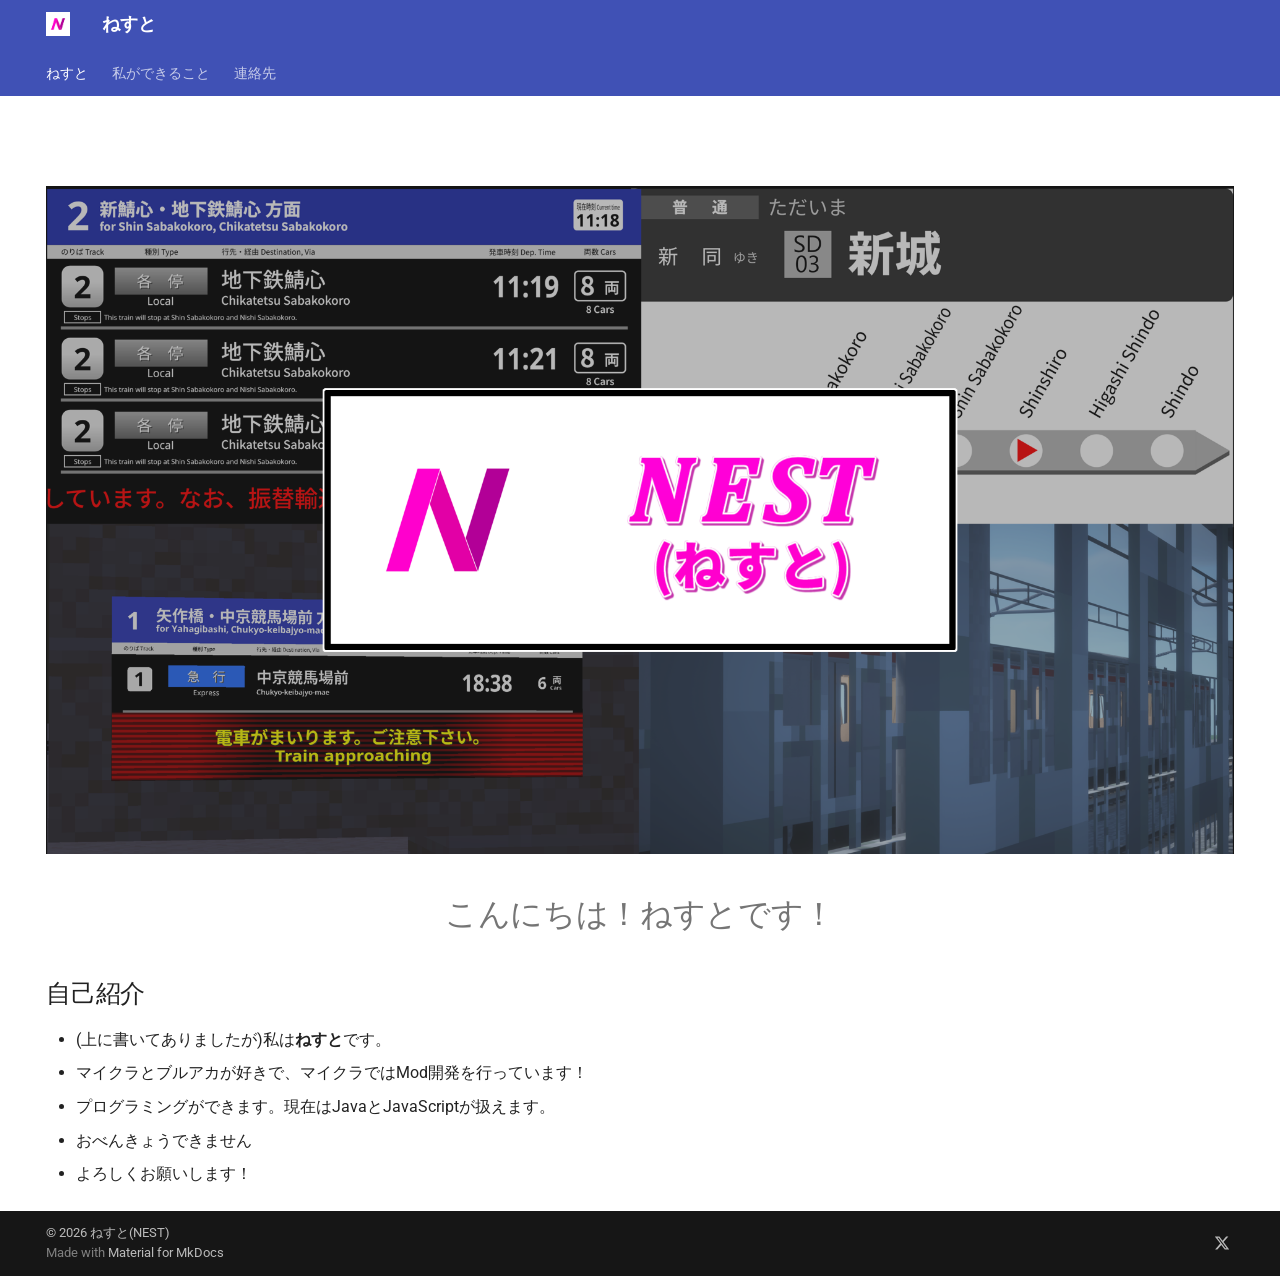
==== commit d31ebaf5: "Deployed ed1a36c with MkDocs version: 1.6.1" ====
--- a/index.html
+++ b/index.html
@@ -12,16 +12,18 @@
       
       
       
+        <link rel="next" href="can/">
+      
       
         
       
       
       <link rel="icon" href="favicon.png">
-      <meta name="generator" content="mkdocs-1.6.1, mkdocs-material-9.7.1">
-    
-    
-      
-        <title>ねすと</title>
+      <meta name="generator" content="mkdocs-1.6.1, mkdocs-material-9.7.6">
+    
+    
+      
+        <title>ねすと - ねすと</title>
       
     
     
@@ -43,6 +45,8 @@
         <style>:root{--md-text-font:"Roboto";--md-code-font:"Roboto Mono"}</style>
       
     
+    
+      <link rel="stylesheet" href="stylesheets/extra.css">
     
     <script>__md_scope=new URL(".",location),__md_hash=e=>[...e].reduce(((e,_)=>(e<<5)-e+_.charCodeAt(0)),0),__md_get=(e,_=localStorage,t=__md_scope)=>JSON.parse(_.getItem(t.pathname+"."+e)),__md_set=(e,_,t=localStorage,a=__md_scope)=>{try{t.setItem(a.pathname+"."+e,JSON.stringify(_))}catch(e){}}</script>
     
@@ -74,9 +78,7 @@
     
       
 
-  
-
-<header class="md-header md-header--shadow" data-md-component="header">
+<header class="md-header" data-md-component="header">
   <nav class="md-header__inner md-grid" aria-label="ヘッダー">
     <a href="." title="ねすと" class="md-header__button md-logo" aria-label="ねすと" data-md-component="logo">
       
@@ -97,7 +99,7 @@
         <div class="md-header__topic" data-md-component="header-topic">
           <span class="md-ellipsis">
             
-              はじめまして！こんにちは！
+              ねすと
             
           </span>
         </div>
@@ -122,6 +124,74 @@
       
         
           
+            
+<nav class="md-tabs" aria-label="タブ" data-md-component="tabs">
+  <div class="md-grid">
+    <ul class="md-tabs__list">
+      
+        
+  
+  
+  
+    
+  
+  
+    <li class="md-tabs__item md-tabs__item--active">
+      <a href="." class="md-tabs__link">
+        
+  
+  
+    
+  
+  ねすと
+
+      </a>
+    </li>
+  
+
+      
+        
+  
+  
+  
+  
+    <li class="md-tabs__item">
+      <a href="can/" class="md-tabs__link">
+        
+  
+  
+    
+  
+  私ができること
+
+      </a>
+    </li>
+  
+
+      
+        
+  
+  
+  
+  
+    <li class="md-tabs__item">
+      <a href="contact/" class="md-tabs__link">
+        
+  
+  
+    
+  
+  連絡先
+
+      </a>
+    </li>
+  
+
+      
+    </ul>
+  </div>
+</nav>
+          
         
       
       <main class="md-main" data-md-component="main">
@@ -129,14 +199,18 @@
           
             
               
-              <div class="md-sidebar md-sidebar--primary" data-md-component="sidebar" data-md-type="navigation" >
+                
+              
+              <div class="md-sidebar md-sidebar--primary" data-md-component="sidebar" data-md-type="navigation" hidden>
                 <div class="md-sidebar__scrollwrap">
                   <div class="md-sidebar__inner">
                     
 
 
-
-<nav class="md-nav md-nav--primary" aria-label="ナビゲーション" data-md-level="0">
+  
+
+
+<nav class="md-nav md-nav--primary md-nav--lifted" aria-label="ナビゲーション" data-md-level="0">
   <label class="md-nav__title" for="__drawer">
     <a href="." title="ねすと" class="md-nav__button md-logo" aria-label="ねすと" data-md-component="logo">
       
@@ -171,7 +245,7 @@
   <span class="md-ellipsis">
     
   
-    はじめまして！こんにちは！
+    ねすと
   
 
     
@@ -181,6 +255,60 @@
 
       </a>
       
+    </li>
+  
+
+    
+      
+      
+  
+  
+  
+  
+    <li class="md-nav__item">
+      <a href="can/" class="md-nav__link">
+        
+  
+  
+  <span class="md-ellipsis">
+    
+  
+    私ができること
+  
+
+    
+  </span>
+  
+  
+
+      </a>
+    </li>
+  
+
+    
+      
+      
+  
+  
+  
+  
+    <li class="md-nav__item">
+      <a href="contact/" class="md-nav__link">
+        
+  
+  
+  <span class="md-ellipsis">
+    
+  
+    連絡先
+  
+
+    
+  </span>
+  
+  
+
+      </a>
     </li>
   
 
@@ -193,7 +321,9 @@
             
             
               
-              <div class="md-sidebar md-sidebar--secondary" data-md-component="sidebar" data-md-type="toc" >
+                
+              
+              <div class="md-sidebar md-sidebar--secondary" data-md-component="sidebar" data-md-type="toc" hidden>
                 <div class="md-sidebar__scrollwrap">
                   <div class="md-sidebar__inner">
                     
@@ -217,20 +347,24 @@
               <article class="md-content__inner md-typeset">
                 
                   
-
-
-
-<h1 id="_1">はじめまして！こんにちは！</h1>
-<p><a href="https://sites.google.com/view/happy-busy/"><img alt="リアルでも時間ありません" src="image-4.png" /></a></p>
+  
+
+
+
+
+<h1 id="_1"></h1>
+<div class="hero">
+  <img src="top.png">
+</div>
+<h1 id="_2"></h1>
+<h1 class="center">こんにちは！ねすとです！</h1>
+<h2 id="_3">自己紹介</h2>
 <ul>
-<li>私は <strong>ねすと</strong> といいます。</li>
-<li>Minecraft Java版で、<a href="https://minecrafttransitrailway.com/">Minecraft Transit Railway Mod</a>の<a href="https://nestaida4096.github.io/MTR-ANTE-NEST-Patch-Website/">アドオンMod</a>の開発を行っています。</li>
-<li>私は<strong>Java</strong>および<strong>JavaScript</strong>がコーディングできます。過去に<strong>Lua</strong>を扱ったことがあります（最近はAIに丸投げすることが多いのですが）。</li>
-<li>以下の画像は、MTTSという私が管理するサーバーで撮影されたものです。ぜひ見ていってください。
-<img alt="" src="image.png" />
-<img alt="" src="image-1.png" />
-<img alt="" src="image-2.png" />
-<img alt="" src="image-3.png" /></li>
+<li>(上に書いてありましたが)私は<strong>ねすと</strong>です。</li>
+<li>マイクラとブルアカが好きで、マイクラではMod開発を行っています！</li>
+<li>プログラミングができます。現在はJavaとJavaScriptが扱えます。</li>
+<li>おべんきょうできません</li>
+<li>よろしくお願いします！</li>
 </ul>
 
 
@@ -239,8 +373,15 @@
 
 
 
-
-
+  
+  
+
+
+
+
+  
+    
+  
 
 
 
@@ -286,17 +427,6 @@
       <svg xmlns="http://www.w3.org/2000/svg" viewBox="0 0 448 512"><!--! Font Awesome Free 7.1.0 by @fontawesome - https://fontawesome.com License - https://fontawesome.com/license/free (Icons: CC BY 4.0, Fonts: SIL OFL 1.1, Code: MIT License) Copyright 2025 Fonticons, Inc.--><path d="M357.2 48h70.6L273.6 224.2 455 464H313L201.7 318.6 74.5 464H3.8l164.9-188.5L-5.2 48h145.6l100.5 132.9zm-24.8 373.8h39.1L119.1 88h-42z"/></svg>
     </a>
   
-    
-    
-    
-    
-      
-      
-    
-    <a href="https://discord.gg/UPNafXFqz6" target="_blank" rel="noopener" title="discord.gg" class="md-social__link">
-      <svg xmlns="http://www.w3.org/2000/svg" viewBox="0 0 576 512"><!--! Font Awesome Free 7.1.0 by @fontawesome - https://fontawesome.com License - https://fontawesome.com/license/free (Icons: CC BY 4.0, Fonts: SIL OFL 1.1, Code: MIT License) Copyright 2025 Fonticons, Inc.--><path d="M492.5 69.8c-.2-.3-.4-.6-.8-.7-38.1-17.5-78.4-30-119.7-37.1-.4-.1-.8 0-1.1.1s-.6.4-.8.8c-5.5 9.9-10.5 20.2-14.9 30.6-44.6-6.8-89.9-6.8-134.4 0-4.5-10.5-9.5-20.7-15.1-30.6-.2-.3-.5-.6-.8-.8s-.7-.2-1.1-.2C162.5 39 122.2 51.5 84.1 69c-.3.1-.6.4-.8.7C7.1 183.5-13.8 294.6-3.6 404.2c0 .3.1.5.2.8s.3.4.5.6c44.4 32.9 94 58 146.8 74.2.4.1.8.1 1.1 0s.7-.4.9-.7c11.3-15.4 21.4-31.8 30-48.8.1-.2.2-.5.2-.8s0-.5-.1-.8-.2-.5-.4-.6-.4-.3-.7-.4c-15.8-6.1-31.2-13.4-45.9-21.9-.3-.2-.5-.4-.7-.6s-.3-.6-.3-.9 0-.6.2-.9.3-.5.6-.7c3.1-2.3 6.2-4.7 9.1-7.1.3-.2.6-.4.9-.4s.7 0 1 .1c96.2 43.9 200.4 43.9 295.5 0 .3-.1.7-.2 1-.2s.7.2.9.4c2.9 2.4 6 4.9 9.1 7.2.2.2.4.4.6.7s.2.6.2.9-.1.6-.3.9-.4.5-.6.6c-14.7 8.6-30 15.9-45.9 21.8-.2.1-.5.2-.7.4s-.3.4-.4.7-.1.5-.1.8.1.5.2.8c8.8 17 18.8 33.3 30 48.8.2.3.6.6.9.7s.8.1 1.1 0c52.9-16.2 102.6-41.3 147.1-74.2.2-.2.4-.4.5-.6s.2-.5.2-.8c12.3-126.8-20.5-236.9-86.9-334.5zm-302 267.7c-29 0-52.8-26.6-52.8-59.2s23.4-59.2 52.8-59.2c29.7 0 53.3 26.8 52.8 59.2 0 32.7-23.4 59.2-52.8 59.2m195.4 0c-29 0-52.8-26.6-52.8-59.2s23.4-59.2 52.8-59.2c29.7 0 53.3 26.8 52.8 59.2 0 32.7-23.2 59.2-52.8 59.2"/></svg>
-    </a>
-  
 </div>
       
     </div>
@@ -312,7 +442,7 @@
     
       
       
-      <script id="__config" type="application/json">{"annotate": null, "base": ".", "features": ["navigation.sections"], "search": "assets/javascripts/workers/search.2c215733.min.js", "tags": null, "translations": {"clipboard.copied": "\u30b3\u30d4\u30fc\u3057\u307e\u3057\u305f", "clipboard.copy": "\u30af\u30ea\u30c3\u30d7\u30dc\u30fc\u30c9\u3078\u30b3\u30d4\u30fc", "search.result.more.one": "\u3053\u306e\u30da\u30fc\u30b8\u5185\u306b\u3082\u30461\u4ef6\u898b\u3064\u304b\u308a\u307e\u3057\u305f", "search.result.more.other": "\u3053\u306e\u30da\u30fc\u30b8\u5185\u306b\u3042\u3068#\u4ef6\u898b\u3064\u304b\u308a\u307e\u3057\u305f", "search.result.none": "\u4f55\u3082\u898b\u3064\u304b\u308a\u307e\u305b\u3093\u3067\u3057\u305f", "search.result.one": "1\u4ef6\u898b\u3064\u304b\u308a\u307e\u3057\u305f", "search.result.other": "#\u4ef6\u898b\u3064\u304b\u308a\u307e\u3057\u305f", "search.result.placeholder": "\u691c\u7d22\u30ad\u30fc\u30ef\u30fc\u30c9\u3092\u5165\u529b\u3057\u3066\u304f\u3060\u3055\u3044", "search.result.term.missing": "\u691c\u7d22\u306b\u542b\u307e\u308c\u306a\u3044", "select.version": "\u30d0\u30fc\u30b8\u30e7\u30f3\u5207\u308a\u66ff\u3048"}, "version": null}</script>
+      <script id="__config" type="application/json">{"annotate": null, "base": ".", "features": ["navigation.sections", "navigation.tabs"], "search": "assets/javascripts/workers/search.2c215733.min.js", "tags": null, "translations": {"clipboard.copied": "\u30b3\u30d4\u30fc\u3057\u307e\u3057\u305f", "clipboard.copy": "\u30af\u30ea\u30c3\u30d7\u30dc\u30fc\u30c9\u3078\u30b3\u30d4\u30fc", "search.result.more.one": "\u3053\u306e\u30da\u30fc\u30b8\u5185\u306b\u3082\u30461\u4ef6\u898b\u3064\u304b\u308a\u307e\u3057\u305f", "search.result.more.other": "\u3053\u306e\u30da\u30fc\u30b8\u5185\u306b\u3042\u3068#\u4ef6\u898b\u3064\u304b\u308a\u307e\u3057\u305f", "search.result.none": "\u4f55\u3082\u898b\u3064\u304b\u308a\u307e\u305b\u3093\u3067\u3057\u305f", "search.result.one": "1\u4ef6\u898b\u3064\u304b\u308a\u307e\u3057\u305f", "search.result.other": "#\u4ef6\u898b\u3064\u304b\u308a\u307e\u3057\u305f", "search.result.placeholder": "\u691c\u7d22\u30ad\u30fc\u30ef\u30fc\u30c9\u3092\u5165\u529b\u3057\u3066\u304f\u3060\u3055\u3044", "search.result.term.missing": "\u691c\u7d22\u306b\u542b\u307e\u308c\u306a\u3044", "select.version": "\u30d0\u30fc\u30b8\u30e7\u30f3\u5207\u308a\u66ff\u3048"}, "version": null}</script>
     
     
       <script src="assets/javascripts/bundle.79ae519e.min.js"></script>
--- a/stylesheets/extra.css
+++ b/stylesheets/extra.css
@@ -0,0 +1,18 @@
+.landing {
+  margin: -2rem -2rem;
+}
+
+.hero img {
+  width: 100%;
+  display: block;
+}
+
+.center {
+    text-align: center;
+}
+
+.md-content {
+  max-width: 100%;
+  margin: 0;
+  padding: 0;
+}
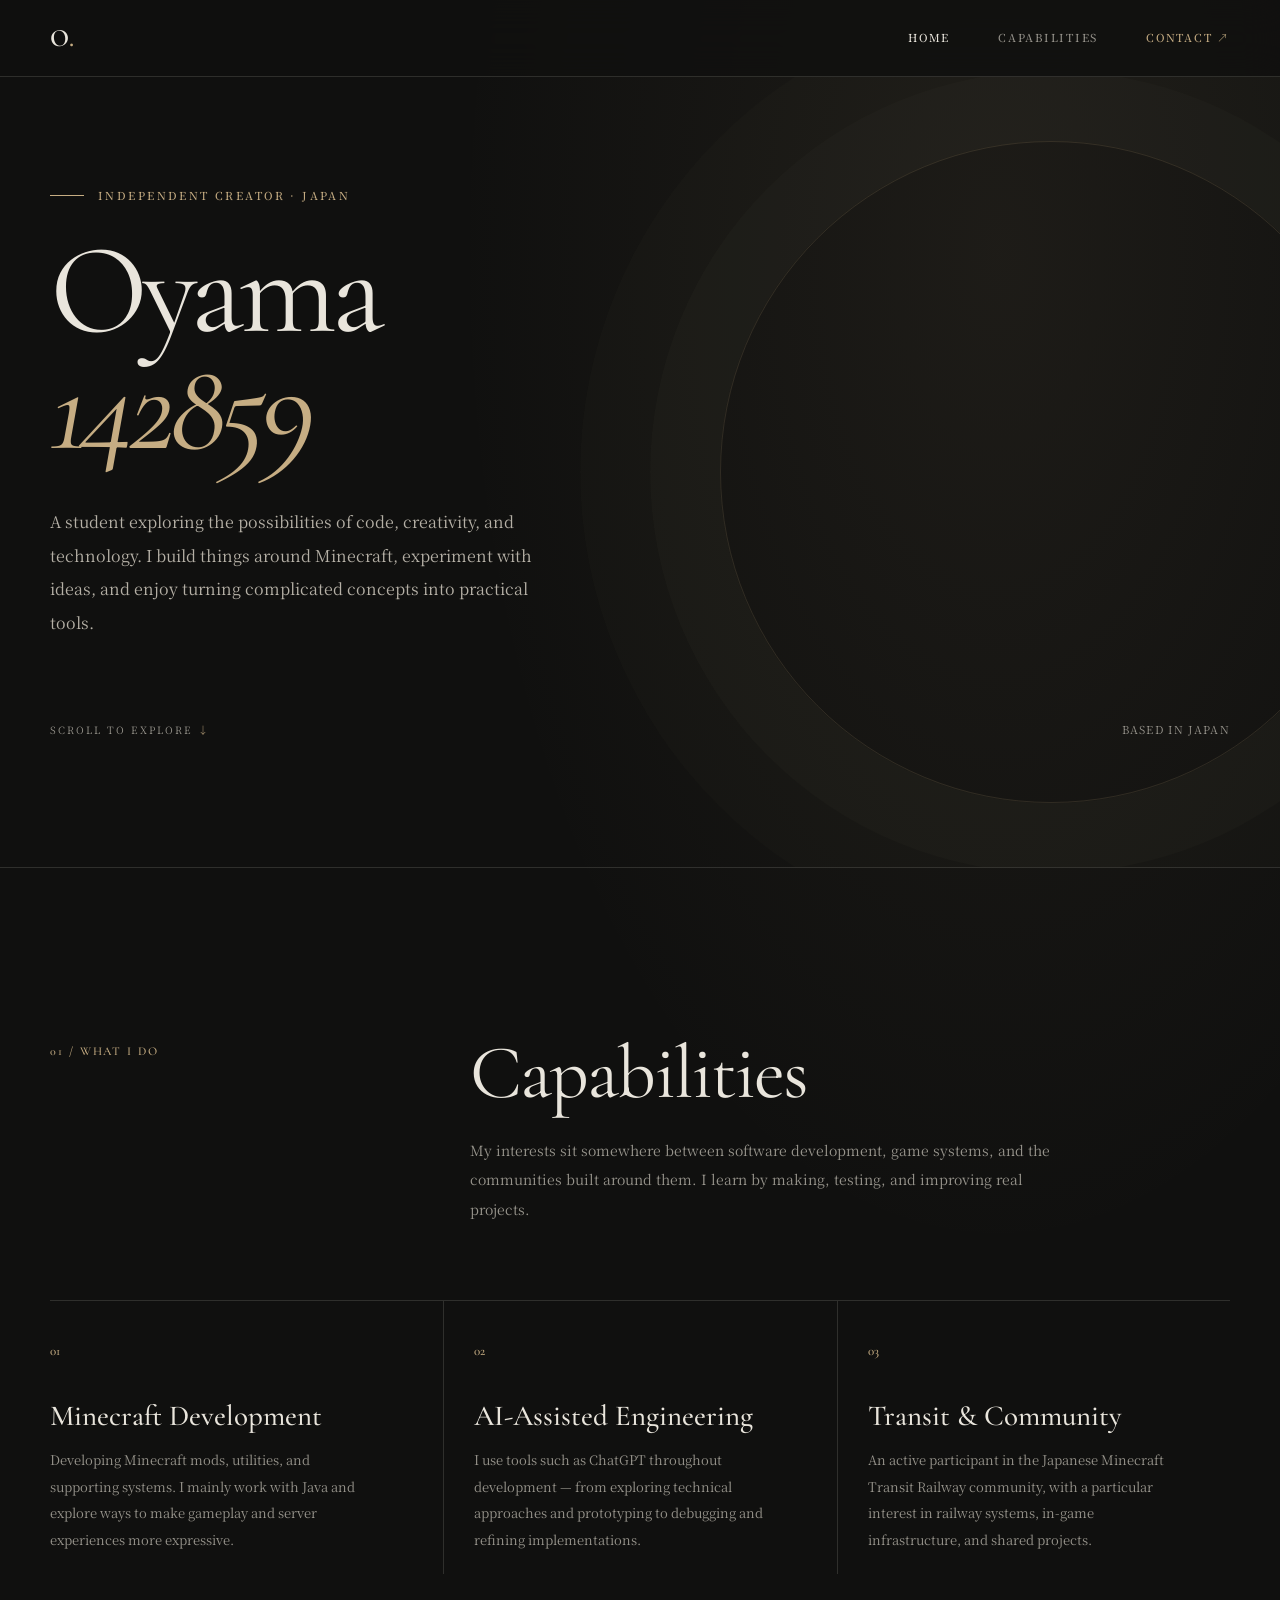
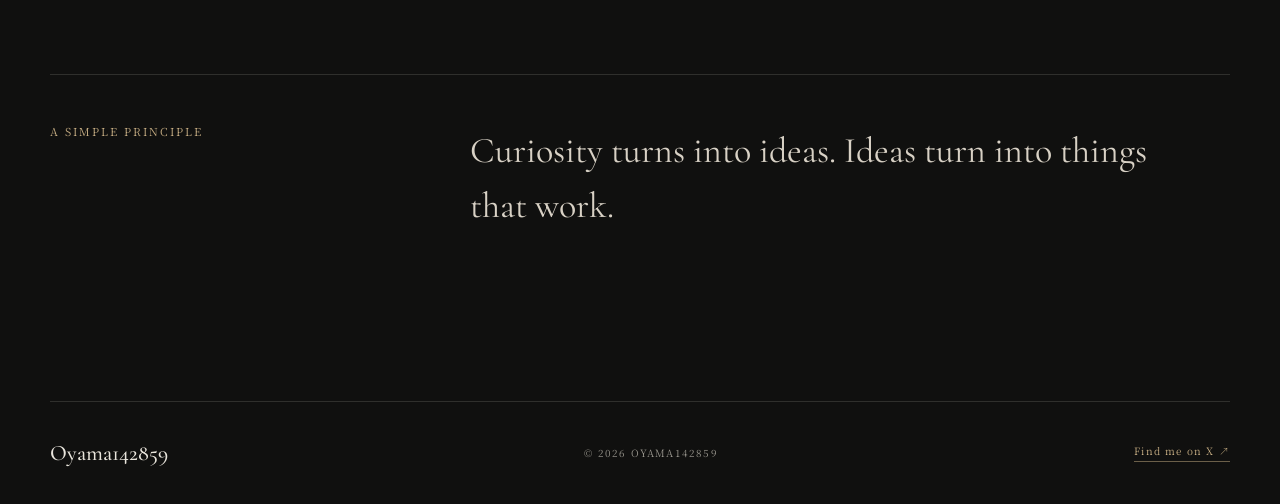
==== commit a6c53c53: "Build a new single-page personal website" ====
--- a/index.html
+++ b/index.html
@@ -1,452 +1,254 @@
-
 <!doctype html>
-<html lang="ja" class="no-js">
-  <head>
-    
-      <meta charset="utf-8">
-      <meta name="viewport" content="width=device-width,initial-scale=1">
-      
-      
-      
-        <link rel="canonical" href="https://nestaida4096.github.io/">
-      
-      
-      
-        <link rel="next" href="can/">
-      
-      
-        
-      
-      
-      <link rel="icon" href="favicon.png">
-      <meta name="generator" content="mkdocs-1.6.1, mkdocs-material-9.7.6">
-    
-    
-      
-        <title>ねすと - ねすと</title>
-      
-    
-    
-      <link rel="stylesheet" href="assets/stylesheets/main.484c7ddc.min.css">
-      
-      
-
-
-    
-    
-      
-    
-    
-      
-        
-        
-        <link rel="preconnect" href="https://fonts.gstatic.com" crossorigin>
-        <link rel="stylesheet" href="https://fonts.googleapis.com/css?family=Roboto:300,300i,400,400i,700,700i%7CRoboto+Mono:400,400i,700,700i&display=fallback">
-        <style>:root{--md-text-font:"Roboto";--md-code-font:"Roboto Mono"}</style>
-      
-    
-    
-      <link rel="stylesheet" href="stylesheets/extra.css">
-    
-    <script>__md_scope=new URL(".",location),__md_hash=e=>[...e].reduce(((e,_)=>(e<<5)-e+_.charCodeAt(0)),0),__md_get=(e,_=localStorage,t=__md_scope)=>JSON.parse(_.getItem(t.pathname+"."+e)),__md_set=(e,_,t=localStorage,a=__md_scope)=>{try{t.setItem(a.pathname+"."+e,JSON.stringify(_))}catch(e){}}</script>
-    
-      
-
-    
-    
-  </head>
-  
-  
-    <body dir="ltr">
-  
-    
-    <input class="md-toggle" data-md-toggle="drawer" type="checkbox" id="__drawer" autocomplete="off">
-    <input class="md-toggle" data-md-toggle="search" type="checkbox" id="__search" autocomplete="off">
-    <label class="md-overlay" for="__drawer"></label>
-    <div data-md-component="skip">
-      
-        
-        <a href="#_1" class="md-skip">
-          コンテンツにスキップ
-        </a>
-      
+<html lang="en">
+<head>
+  <meta charset="utf-8">
+  <meta name="viewport" content="width=device-width, initial-scale=1">
+  <meta name="theme-color" content="#10100f">
+  <meta name="description" content="Oyama142859 — student, Minecraft developer, and member of the Minecraft Transit Railway community in Japan.">
+  <meta property="og:type" content="website">
+  <meta property="og:title" content="Oyama142859 — Independent Creator">
+  <meta property="og:description" content="Exploring code, Minecraft, and the systems that connect them.">
+  <title>Oyama142859 — Independent Creator</title>
+  <link rel="preconnect" href="https://fonts.googleapis.com">
+  <link rel="preconnect" href="https://fonts.gstatic.com" crossorigin>
+  <link href="https://fonts.googleapis.com/css2?family=Cormorant+Garamond:wght@400;500;600;700&family=Noto+Serif+JP:wght@400;500;600;700&display=swap" rel="stylesheet">
+  <style>
+    :root {
+      color-scheme: dark;
+      --bg: #10100f;
+      --surface: #171715;
+      --text: #e9e5dc;
+      --muted: #96938b;
+      --line: rgba(233,229,220,.14);
+      --accent: #c6ad83;
+      --serif: "Cormorant Garamond", "Noto Serif JP", Georgia, serif;
+      --jp-serif: "Noto Serif JP", serif;
+      --sans: "Noto Serif JP", Georgia, serif;
+      --page: 1180px;
+    }
+    * { box-sizing: border-box; }
+    html { scroll-behavior: smooth; scroll-padding-top: 100px; }
+    body {
+      margin: 0;
+      background:
+        radial-gradient(ellipse at 78% 12%, rgba(198,173,131,.075), transparent 34rem),
+        var(--bg);
+      color: var(--text);
+      font-family: var(--sans);
+      font-weight: 400;
+      line-height: 1.8;
+      -webkit-font-smoothing: antialiased;
+    }
+    a { color: inherit; text-decoration: none; }
+    a:focus-visible { outline: 1px solid var(--accent); outline-offset: 5px; }
+    .wrap { width: min(var(--page), calc(100% - 64px)); margin-inline: auto; }
+    .site-header {
+      position: sticky; top: 0; z-index: 10;
+      border-bottom: 1px solid var(--line);
+      background: rgba(16,16,15,.82);
+      backdrop-filter: blur(18px);
+    }
+    .nav {
+      min-height: 76px; display: flex; align-items: center;
+      justify-content: space-between; gap: 24px;
+    }
+    .brand { font: 600 25px/1 var(--serif); letter-spacing: .035em; }
+    .brand span { color: var(--accent); }
+    .nav-links { display: flex; align-items: center; gap: clamp(20px, 4vw, 48px); }
+    .nav-links a {
+      color: var(--muted); font: 500 11px/1.4 var(--jp-serif);
+      letter-spacing: .16em; text-transform: uppercase; transition: color .2s ease;
+    }
+    .nav-links a:hover, .nav-links a.active { color: var(--text); }
+    .nav-links .contact-link { color: var(--accent); }
+    .hero {
+      min-height: min(790px, calc(100svh - 76px));
+      display: grid; align-items: center; position: relative;
+      border-bottom: 1px solid var(--line); overflow: hidden;
+    }
+    .hero::after {
+      content: ""; position: absolute; width: min(54vw, 660px); aspect-ratio: 1;
+      right: -8%; top: 50%; transform: translateY(-50%);
+      border: 1px solid rgba(198,173,131,.15); border-radius: 50%;
+      box-shadow: 0 0 0 70px rgba(198,173,131,.018), 0 0 0 140px rgba(198,173,131,.014);
+      pointer-events: none;
+    }
+    .hero-inner { position: relative; z-index: 1; padding-block: 110px 130px; }
+    .eyebrow {
+      display: flex; align-items: center; gap: 14px; margin: 0 0 28px;
+      color: var(--accent); font: 500 11px/1.5 var(--jp-serif);
+      letter-spacing: .22em; text-transform: uppercase;
+    }
+    .eyebrow::before { content: ""; width: 34px; height: 1px; background: var(--accent); }
+    h1 {
+      max-width: 900px; margin: 0;
+      font: 400 clamp(66px, 10vw, 142px)/.92 var(--serif);
+      letter-spacing: -.045em;
+    }
+    h1 span { display: block; color: var(--accent); font-style: italic; }
+    .hero-copy {
+      max-width: 510px; margin: 38px 0 0; color: #b5b0a6;
+      font: 400 clamp(14px, 1.35vw, 16px)/2.1 var(--jp-serif);
+    }
+    .hero-bottom {
+      display: flex; align-items: center; justify-content: space-between;
+      gap: 24px; margin-top: 82px;
+    }
+    .scroll-note { color: var(--muted); font: 10px var(--jp-serif); letter-spacing: .2em; text-transform: uppercase; }
+    .scroll-note::after { content: "  ↓"; color: var(--accent); }
+    .location { color: var(--muted); font: 11px var(--jp-serif); letter-spacing: .12em; }
+    section.content-section { padding-block: clamp(100px, 13vw, 176px); border-bottom: 1px solid var(--line); }
+    .section-head {
+      display: grid; grid-template-columns: 1fr 2fr; gap: 40px;
+      align-items: start; margin-bottom: 76px;
+    }
+    .section-index { color: var(--accent); font: 500 12px var(--serif); letter-spacing: .16em; }
+    h2 { margin: 0; font: 400 clamp(43px, 6vw, 76px)/1 var(--serif); letter-spacing: -.025em; }
+    .section-intro { max-width: 590px; margin: 25px 0 0; color: var(--muted); font: 400 14px/2.1 var(--jp-serif); }
+    .capabilities { display: grid; grid-template-columns: repeat(3, 1fr); border-top: 1px solid var(--line); }
+    .capability { padding: 34px 30px 20px 0; min-height: 265px; }
+    .capability + .capability { border-left: 1px solid var(--line); padding-left: 30px; }
+    .cap-number { color: var(--accent); font: 500 13px var(--serif); }
+    h3 { margin: 35px 0 15px; font: 500 29px/1.15 var(--serif); }
+    .capability p { max-width: 310px; margin: 0; color: var(--muted); font: 400 13px/2.05 var(--jp-serif); }
+    .statement {
+      margin-top: 100px; padding: 48px 0 0; border-top: 1px solid var(--line);
+      display: grid; grid-template-columns: 1fr 2fr; gap: 40px;
+    }
+    .statement-label { color: var(--accent); font: 11px var(--jp-serif); letter-spacing: .18em; text-transform: uppercase; }
+    .statement p { max-width: 700px; margin: 0; font: 400 clamp(23px, 3vw, 36px)/1.55 var(--serif); color: #d8d1c5; }
+    .footer { padding-block: 38px; }
+    .footer-inner { display: flex; justify-content: space-between; align-items: center; gap: 24px; }
+    .footer-brand { font: 500 22px var(--serif); }
+    .footer-meta { color: var(--muted); font: 10px var(--jp-serif); letter-spacing: .12em; }
+    .social { color: var(--accent); border-bottom: 1px solid rgba(198,173,131,.5); padding-bottom: 3px; }
+    @media (max-width: 720px) {
+      .wrap { width: min(100% - 40px, var(--page)); }
+      .nav { min-height: 68px; }
+      .brand { font-size: 23px; }
+      .nav-links { gap: 16px; }
+      .nav-links a { font-size: 9px; letter-spacing: .1em; }
+      .hero { min-height: 690px; min-height: min(760px, calc(100svh - 68px)); }
+      .hero::after { width: 90vw; right: -42%; top: 43%; }
+      .hero-inner { padding-block: 90px 80px; }
+      h1 { font-size: clamp(62px, 15vw, 100px); }
+      .hero-bottom { margin-top: 60px; }
+      .section-head, .statement { grid-template-columns: 1fr; gap: 24px; }
+      .section-head { margin-bottom: 48px; }
+      .capabilities { grid-template-columns: 1fr; }
+      .capability, .capability + .capability { min-height: 0; padding: 28px 0 32px; border-left: 0; }
+      .capability + .capability { border-top: 1px solid var(--line); }
+      h3 { margin: 20px 0 10px; }
+      .statement { margin-top: 65px; padding-top: 30px; }
+      .footer-inner { align-items: flex-start; flex-direction: column; }
+    }
+    @media (prefers-reduced-motion: reduce) {
+      html { scroll-behavior: auto; }
+      *, *::before, *::after { transition-duration: .01ms !important; }
+    }
+  </style>
+</head>
+<body>
+  <header class="site-header">
+    <nav class="nav wrap" aria-label="Main navigation">
+      <a class="brand" href="#home" aria-label="Oyama142859 home">O<span>.</span></a>
+      <div class="nav-links">
+        <a href="#home" class="active">Home</a>
+        <a href="#capabilities">Capabilities</a>
+        <a class="contact-link" href="https://x.com/NESTAIDA59277" target="_blank" rel="noopener noreferrer">Contact ↗</a>
+      </div>
+    </nav>
+  </header>
+
+  <main>
+    <section class="hero" id="home">
+      <div class="hero-inner wrap">
+        <p class="eyebrow">Independent creator · Japan</p>
+        <h1>Oyama<span>142859</span></h1>
+        <p class="hero-copy">
+          A student exploring the possibilities of code, creativity, and technology.
+          I build things around Minecraft, experiment with ideas, and enjoy turning
+          complicated concepts into practical tools.
+        </p>
+        <div class="hero-bottom">
+          <span class="scroll-note">Scroll to explore</span>
+          <span class="location">BASED IN JAPAN</span>
+        </div>
+      </div>
+    </section>
+
+    <section class="content-section wrap" id="capabilities">
+      <div class="section-head">
+        <div>
+          <span class="section-index">01 / WHAT I DO</span>
+        </div>
+        <div>
+          <h2>Capabilities</h2>
+          <p class="section-intro">
+            My interests sit somewhere between software development, game systems,
+            and the communities built around them. I learn by making, testing, and
+            improving real projects.
+          </p>
+        </div>
+      </div>
+
+      <div class="capabilities">
+        <article class="capability">
+          <span class="cap-number">01</span>
+          <h3>Minecraft Development</h3>
+          <p>
+            Developing Minecraft mods, utilities, and supporting systems.
+            I mainly work with Java and explore ways to make gameplay and
+            server experiences more expressive.
+          </p>
+        </article>
+        <article class="capability">
+          <span class="cap-number">02</span>
+          <h3>AI-Assisted Engineering</h3>
+          <p>
+            I use tools such as ChatGPT throughout development — from exploring
+            technical approaches and prototyping to debugging and refining
+            implementations.
+          </p>
+        </article>
+        <article class="capability">
+          <span class="cap-number">03</span>
+          <h3>Transit & Community</h3>
+          <p>
+            An active participant in the Japanese Minecraft Transit Railway
+            community, with a particular interest in railway systems,
+            in-game infrastructure, and shared projects.
+          </p>
+        </article>
+      </div>
+
+      <div class="statement">
+        <span class="statement-label">A simple principle</span>
+        <p>Curiosity turns into ideas. Ideas turn into things that work.</p>
+      </div>
+    </section>
+  </main>
+
+  <footer class="footer">
+    <div class="footer-inner wrap">
+      <span class="footer-brand">Oyama142859</span>
+      <span class="footer-meta">© 2026 OYAMA142859</span>
+      <a class="footer-meta social" href="https://x.com/NESTAIDA59277" target="_blank" rel="noopener noreferrer">Find me on X ↗</a>
     </div>
-    <div data-md-component="announce">
-      
-    </div>
-    
-    
-      
-
-<header class="md-header" data-md-component="header">
-  <nav class="md-header__inner md-grid" aria-label="ヘッダー">
-    <a href="." title="ねすと" class="md-header__button md-logo" aria-label="ねすと" data-md-component="logo">
-      
-  <img src="logo.png" alt="logo">
-
-    </a>
-    <label class="md-header__button md-icon" for="__drawer">
-      
-      <svg xmlns="http://www.w3.org/2000/svg" viewBox="0 0 24 24"><path d="M3 6h18v2H3zm0 5h18v2H3zm0 5h18v2H3z"/></svg>
-    </label>
-    <div class="md-header__title" data-md-component="header-title">
-      <div class="md-header__ellipsis">
-        <div class="md-header__topic">
-          <span class="md-ellipsis">
-            ねすと
-          </span>
-        </div>
-        <div class="md-header__topic" data-md-component="header-topic">
-          <span class="md-ellipsis">
-            
-              ねすと
-            
-          </span>
-        </div>
-      </div>
-    </div>
-    
-    
-      <script>var palette=__md_get("__palette");if(palette&&palette.color){if("(prefers-color-scheme)"===palette.color.media){var media=matchMedia("(prefers-color-scheme: light)"),input=document.querySelector(media.matches?"[data-md-color-media='(prefers-color-scheme: light)']":"[data-md-color-media='(prefers-color-scheme: dark)']");palette.color.media=input.getAttribute("data-md-color-media"),palette.color.scheme=input.getAttribute("data-md-color-scheme"),palette.color.primary=input.getAttribute("data-md-color-primary"),palette.color.accent=input.getAttribute("data-md-color-accent")}for(var[key,value]of Object.entries(palette.color))document.body.setAttribute("data-md-color-"+key,value)}</script>
-    
-    
-    
-      
-      
-    
-    
-  </nav>
-  
-</header>
-    
-    <div class="md-container" data-md-component="container">
-      
-      
-        
-          
-            
-<nav class="md-tabs" aria-label="タブ" data-md-component="tabs">
-  <div class="md-grid">
-    <ul class="md-tabs__list">
-      
-        
-  
-  
-  
-    
-  
-  
-    <li class="md-tabs__item md-tabs__item--active">
-      <a href="." class="md-tabs__link">
-        
-  
-  
-    
-  
-  ねすと
-
-      </a>
-    </li>
-  
-
-      
-        
-  
-  
-  
-  
-    <li class="md-tabs__item">
-      <a href="can/" class="md-tabs__link">
-        
-  
-  
-    
-  
-  私ができること
-
-      </a>
-    </li>
-  
-
-      
-        
-  
-  
-  
-  
-    <li class="md-tabs__item">
-      <a href="contact/" class="md-tabs__link">
-        
-  
-  
-    
-  
-  連絡先
-
-      </a>
-    </li>
-  
-
-      
-    </ul>
-  </div>
-</nav>
-          
-        
-      
-      <main class="md-main" data-md-component="main">
-        <div class="md-main__inner md-grid">
-          
-            
-              
-                
-              
-              <div class="md-sidebar md-sidebar--primary" data-md-component="sidebar" data-md-type="navigation" hidden>
-                <div class="md-sidebar__scrollwrap">
-                  <div class="md-sidebar__inner">
-                    
-
-
-  
-
-
-<nav class="md-nav md-nav--primary md-nav--lifted" aria-label="ナビゲーション" data-md-level="0">
-  <label class="md-nav__title" for="__drawer">
-    <a href="." title="ねすと" class="md-nav__button md-logo" aria-label="ねすと" data-md-component="logo">
-      
-  <img src="logo.png" alt="logo">
-
-    </a>
-    ねすと
-  </label>
-  
-  <ul class="md-nav__list" data-md-scrollfix>
-    
-      
-      
-  
-  
-    
-  
-  
-  
-    <li class="md-nav__item md-nav__item--active">
-      
-      <input class="md-nav__toggle md-toggle" type="checkbox" id="__toc">
-      
-      
-        
-      
-      
-      <a href="." class="md-nav__link md-nav__link--active">
-        
-  
-  
-  <span class="md-ellipsis">
-    
-  
-    ねすと
-  
-
-    
-  </span>
-  
-  
-
-      </a>
-      
-    </li>
-  
-
-    
-      
-      
-  
-  
-  
-  
-    <li class="md-nav__item">
-      <a href="can/" class="md-nav__link">
-        
-  
-  
-  <span class="md-ellipsis">
-    
-  
-    私ができること
-  
-
-    
-  </span>
-  
-  
-
-      </a>
-    </li>
-  
-
-    
-      
-      
-  
-  
-  
-  
-    <li class="md-nav__item">
-      <a href="contact/" class="md-nav__link">
-        
-  
-  
-  <span class="md-ellipsis">
-    
-  
-    連絡先
-  
-
-    
-  </span>
-  
-  
-
-      </a>
-    </li>
-  
-
-    
-  </ul>
-</nav>
-                  </div>
-                </div>
-              </div>
-            
-            
-              
-                
-              
-              <div class="md-sidebar md-sidebar--secondary" data-md-component="sidebar" data-md-type="toc" hidden>
-                <div class="md-sidebar__scrollwrap">
-                  <div class="md-sidebar__inner">
-                    
-
-<nav class="md-nav md-nav--secondary" aria-label="目次">
-  
-  
-  
-    
-  
-  
-</nav>
-                  </div>
-                </div>
-              </div>
-            
-          
-          
-            <div class="md-content" data-md-component="content">
-              
-              <article class="md-content__inner md-typeset">
-                
-                  
-  
-
-
-
-
-<h1 id="_1"></h1>
-<div class="hero">
-  <img src="top.png">
-</div>
-<h1 id="_2"></h1>
-<h1 class="center">こんにちは！ねすとです！</h1>
-<h2 id="_3">自己紹介</h2>
-<ul>
-<li>(上に書いてありましたが)私は<strong>ねすと</strong>です。</li>
-<li>マイクラとブルアカが好きで、マイクラではMod開発を行っています！</li>
-<li>プログラミングができます。現在はJavaとJavaScriptが扱えます。</li>
-<li>おべんきょうできません</li>
-<li>よろしくお願いします！</li>
-</ul>
-
-
-
-
-
-
-
-  
-  
-
-
-
-
-  
-    
-  
-
-
-
-                
-              </article>
-            </div>
-          
-          
-<script>var target=document.getElementById(location.hash.slice(1));target&&target.name&&(target.checked=target.name.startsWith("__tabbed_"))</script>
-        </div>
-        
-      </main>
-      
-        <footer class="md-footer">
-  
-  <div class="md-footer-meta md-typeset">
-    <div class="md-footer-meta__inner md-grid">
-      <div class="md-copyright">
-  
-    <div class="md-copyright__highlight">
-      © 2026 ねすと(NEST)
-    </div>
-  
-  
-    Made with
-    <a href="https://squidfunk.github.io/mkdocs-material/" target="_blank" rel="noopener">
-      Material for MkDocs
-    </a>
-  
-</div>
-      
-        
-<div class="md-social">
-  
-    
-    
-    
-    
-      
-      
-    
-    <a href="https://x.com/NESTAIDA59277" target="_blank" rel="noopener" title="x.com" class="md-social__link">
-      <svg xmlns="http://www.w3.org/2000/svg" viewBox="0 0 448 512"><!--! Font Awesome Free 7.1.0 by @fontawesome - https://fontawesome.com License - https://fontawesome.com/license/free (Icons: CC BY 4.0, Fonts: SIL OFL 1.1, Code: MIT License) Copyright 2025 Fonticons, Inc.--><path d="M357.2 48h70.6L273.6 224.2 455 464H313L201.7 318.6 74.5 464H3.8l164.9-188.5L-5.2 48h145.6l100.5 132.9zm-24.8 373.8h39.1L119.1 88h-42z"/></svg>
-    </a>
-  
-</div>
-      
-    </div>
-  </div>
-</footer>
-      
-    </div>
-    <div class="md-dialog" data-md-component="dialog">
-      <div class="md-dialog__inner md-typeset"></div>
-    </div>
-    
-    
-    
-      
-      
-      <script id="__config" type="application/json">{"annotate": null, "base": ".", "features": ["navigation.sections", "navigation.tabs"], "search": "assets/javascripts/workers/search.2c215733.min.js", "tags": null, "translations": {"clipboard.copied": "\u30b3\u30d4\u30fc\u3057\u307e\u3057\u305f", "clipboard.copy": "\u30af\u30ea\u30c3\u30d7\u30dc\u30fc\u30c9\u3078\u30b3\u30d4\u30fc", "search.result.more.one": "\u3053\u306e\u30da\u30fc\u30b8\u5185\u306b\u3082\u30461\u4ef6\u898b\u3064\u304b\u308a\u307e\u3057\u305f", "search.result.more.other": "\u3053\u306e\u30da\u30fc\u30b8\u5185\u306b\u3042\u3068#\u4ef6\u898b\u3064\u304b\u308a\u307e\u3057\u305f", "search.result.none": "\u4f55\u3082\u898b\u3064\u304b\u308a\u307e\u305b\u3093\u3067\u3057\u305f", "search.result.one": "1\u4ef6\u898b\u3064\u304b\u308a\u307e\u3057\u305f", "search.result.other": "#\u4ef6\u898b\u3064\u304b\u308a\u307e\u3057\u305f", "search.result.placeholder": "\u691c\u7d22\u30ad\u30fc\u30ef\u30fc\u30c9\u3092\u5165\u529b\u3057\u3066\u304f\u3060\u3055\u3044", "search.result.term.missing": "\u691c\u7d22\u306b\u542b\u307e\u308c\u306a\u3044", "select.version": "\u30d0\u30fc\u30b8\u30e7\u30f3\u5207\u308a\u66ff\u3048"}, "version": null}</script>
-    
-    
-      <script src="assets/javascripts/bundle.79ae519e.min.js"></script>
-      
-    
-  </body>
-</html>+  </footer>
+  <script>
+    const sections = document.querySelectorAll("#home, #capabilities");
+    const navLinks = document.querySelectorAll('.nav-links a[href^="#"]');
+    const observer = new IntersectionObserver((entries) => {
+      entries.forEach((entry) => {
+        if (entry.isIntersecting) {
+          navLinks.forEach((link) => {
+            link.classList.toggle("active", link.getAttribute("href") === "#" + entry.target.id);
+          });
+        }
+      });
+    }, { rootMargin: "-35% 0px -55% 0px" });
+    sections.forEach((section) => observer.observe(section));
+  </script>
+</body>
+</html>
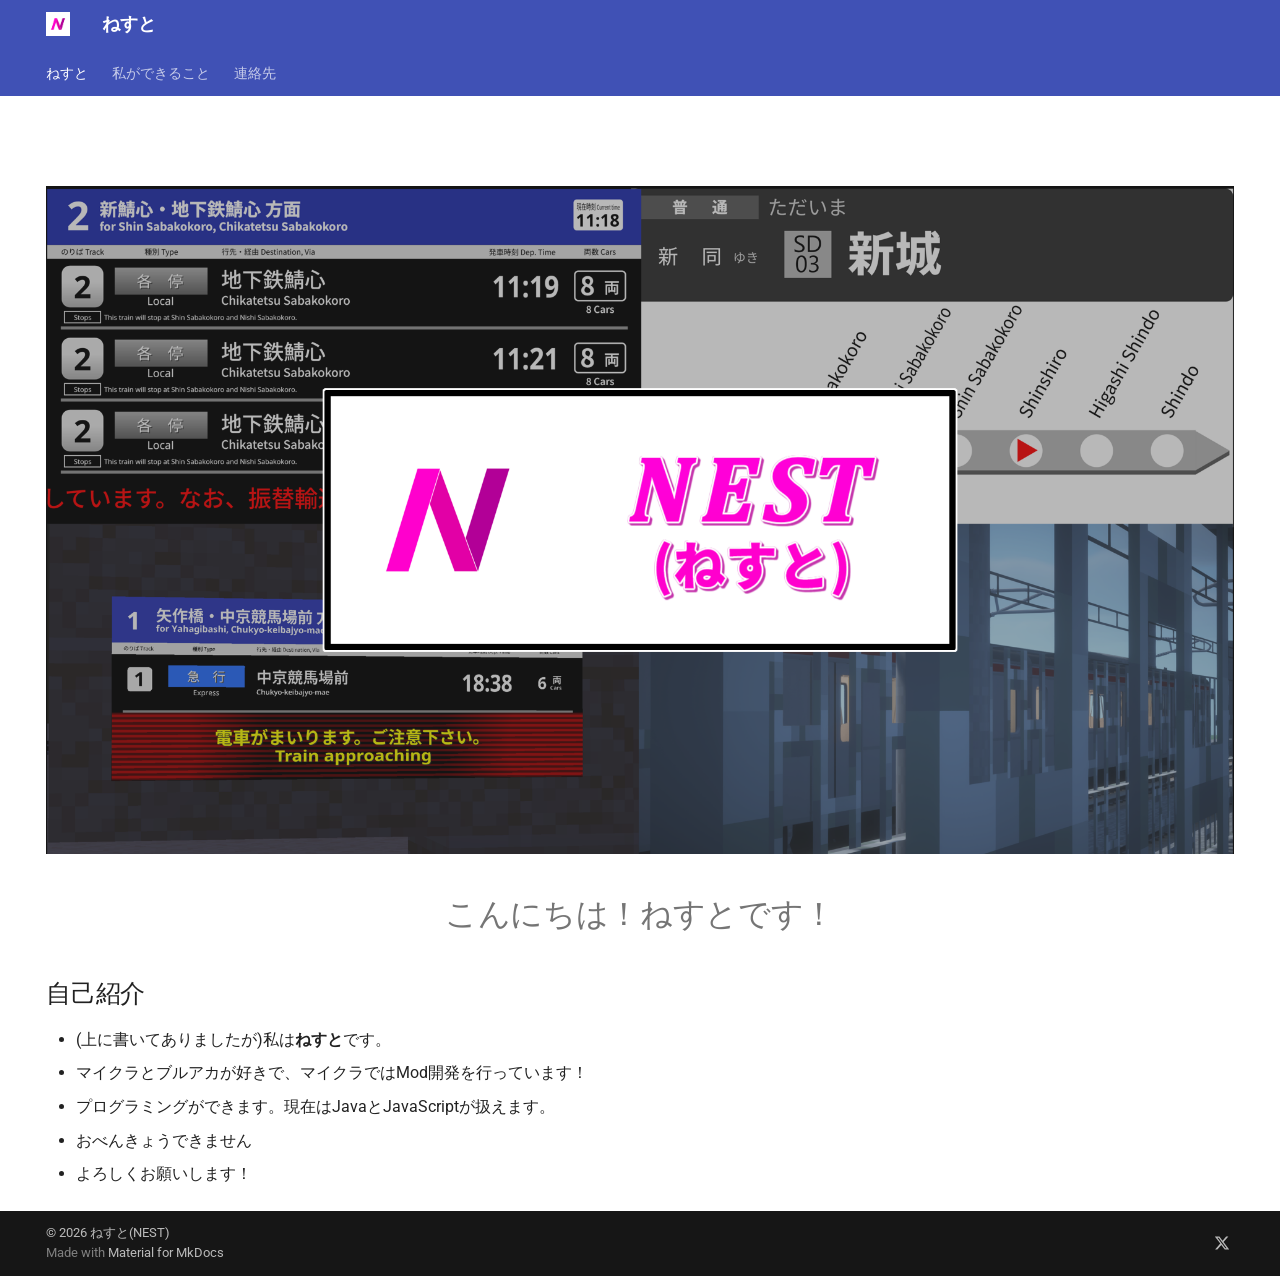
==== commit 05ff798a: "Deployed a6c53c5 with MkDocs version: 1.6.1" ====
--- a/index.html
+++ b/index.html
@@ -1,254 +1,452 @@
+
 <!doctype html>
-<html lang="en">
-<head>
-  <meta charset="utf-8">
-  <meta name="viewport" content="width=device-width, initial-scale=1">
-  <meta name="theme-color" content="#10100f">
-  <meta name="description" content="Oyama142859 — student, Minecraft developer, and member of the Minecraft Transit Railway community in Japan.">
-  <meta property="og:type" content="website">
-  <meta property="og:title" content="Oyama142859 — Independent Creator">
-  <meta property="og:description" content="Exploring code, Minecraft, and the systems that connect them.">
-  <title>Oyama142859 — Independent Creator</title>
-  <link rel="preconnect" href="https://fonts.googleapis.com">
-  <link rel="preconnect" href="https://fonts.gstatic.com" crossorigin>
-  <link href="https://fonts.googleapis.com/css2?family=Cormorant+Garamond:wght@400;500;600;700&family=Noto+Serif+JP:wght@400;500;600;700&display=swap" rel="stylesheet">
-  <style>
-    :root {
-      color-scheme: dark;
-      --bg: #10100f;
-      --surface: #171715;
-      --text: #e9e5dc;
-      --muted: #96938b;
-      --line: rgba(233,229,220,.14);
-      --accent: #c6ad83;
-      --serif: "Cormorant Garamond", "Noto Serif JP", Georgia, serif;
-      --jp-serif: "Noto Serif JP", serif;
-      --sans: "Noto Serif JP", Georgia, serif;
-      --page: 1180px;
-    }
-    * { box-sizing: border-box; }
-    html { scroll-behavior: smooth; scroll-padding-top: 100px; }
-    body {
-      margin: 0;
-      background:
-        radial-gradient(ellipse at 78% 12%, rgba(198,173,131,.075), transparent 34rem),
-        var(--bg);
-      color: var(--text);
-      font-family: var(--sans);
-      font-weight: 400;
-      line-height: 1.8;
-      -webkit-font-smoothing: antialiased;
-    }
-    a { color: inherit; text-decoration: none; }
-    a:focus-visible { outline: 1px solid var(--accent); outline-offset: 5px; }
-    .wrap { width: min(var(--page), calc(100% - 64px)); margin-inline: auto; }
-    .site-header {
-      position: sticky; top: 0; z-index: 10;
-      border-bottom: 1px solid var(--line);
-      background: rgba(16,16,15,.82);
-      backdrop-filter: blur(18px);
-    }
-    .nav {
-      min-height: 76px; display: flex; align-items: center;
-      justify-content: space-between; gap: 24px;
-    }
-    .brand { font: 600 25px/1 var(--serif); letter-spacing: .035em; }
-    .brand span { color: var(--accent); }
-    .nav-links { display: flex; align-items: center; gap: clamp(20px, 4vw, 48px); }
-    .nav-links a {
-      color: var(--muted); font: 500 11px/1.4 var(--jp-serif);
-      letter-spacing: .16em; text-transform: uppercase; transition: color .2s ease;
-    }
-    .nav-links a:hover, .nav-links a.active { color: var(--text); }
-    .nav-links .contact-link { color: var(--accent); }
-    .hero {
-      min-height: min(790px, calc(100svh - 76px));
-      display: grid; align-items: center; position: relative;
-      border-bottom: 1px solid var(--line); overflow: hidden;
-    }
-    .hero::after {
-      content: ""; position: absolute; width: min(54vw, 660px); aspect-ratio: 1;
-      right: -8%; top: 50%; transform: translateY(-50%);
-      border: 1px solid rgba(198,173,131,.15); border-radius: 50%;
-      box-shadow: 0 0 0 70px rgba(198,173,131,.018), 0 0 0 140px rgba(198,173,131,.014);
-      pointer-events: none;
-    }
-    .hero-inner { position: relative; z-index: 1; padding-block: 110px 130px; }
-    .eyebrow {
-      display: flex; align-items: center; gap: 14px; margin: 0 0 28px;
-      color: var(--accent); font: 500 11px/1.5 var(--jp-serif);
-      letter-spacing: .22em; text-transform: uppercase;
-    }
-    .eyebrow::before { content: ""; width: 34px; height: 1px; background: var(--accent); }
-    h1 {
-      max-width: 900px; margin: 0;
-      font: 400 clamp(66px, 10vw, 142px)/.92 var(--serif);
-      letter-spacing: -.045em;
-    }
-    h1 span { display: block; color: var(--accent); font-style: italic; }
-    .hero-copy {
-      max-width: 510px; margin: 38px 0 0; color: #b5b0a6;
-      font: 400 clamp(14px, 1.35vw, 16px)/2.1 var(--jp-serif);
-    }
-    .hero-bottom {
-      display: flex; align-items: center; justify-content: space-between;
-      gap: 24px; margin-top: 82px;
-    }
-    .scroll-note { color: var(--muted); font: 10px var(--jp-serif); letter-spacing: .2em; text-transform: uppercase; }
-    .scroll-note::after { content: "  ↓"; color: var(--accent); }
-    .location { color: var(--muted); font: 11px var(--jp-serif); letter-spacing: .12em; }
-    section.content-section { padding-block: clamp(100px, 13vw, 176px); border-bottom: 1px solid var(--line); }
-    .section-head {
-      display: grid; grid-template-columns: 1fr 2fr; gap: 40px;
-      align-items: start; margin-bottom: 76px;
-    }
-    .section-index { color: var(--accent); font: 500 12px var(--serif); letter-spacing: .16em; }
-    h2 { margin: 0; font: 400 clamp(43px, 6vw, 76px)/1 var(--serif); letter-spacing: -.025em; }
-    .section-intro { max-width: 590px; margin: 25px 0 0; color: var(--muted); font: 400 14px/2.1 var(--jp-serif); }
-    .capabilities { display: grid; grid-template-columns: repeat(3, 1fr); border-top: 1px solid var(--line); }
-    .capability { padding: 34px 30px 20px 0; min-height: 265px; }
-    .capability + .capability { border-left: 1px solid var(--line); padding-left: 30px; }
-    .cap-number { color: var(--accent); font: 500 13px var(--serif); }
-    h3 { margin: 35px 0 15px; font: 500 29px/1.15 var(--serif); }
-    .capability p { max-width: 310px; margin: 0; color: var(--muted); font: 400 13px/2.05 var(--jp-serif); }
-    .statement {
-      margin-top: 100px; padding: 48px 0 0; border-top: 1px solid var(--line);
-      display: grid; grid-template-columns: 1fr 2fr; gap: 40px;
-    }
-    .statement-label { color: var(--accent); font: 11px var(--jp-serif); letter-spacing: .18em; text-transform: uppercase; }
-    .statement p { max-width: 700px; margin: 0; font: 400 clamp(23px, 3vw, 36px)/1.55 var(--serif); color: #d8d1c5; }
-    .footer { padding-block: 38px; }
-    .footer-inner { display: flex; justify-content: space-between; align-items: center; gap: 24px; }
-    .footer-brand { font: 500 22px var(--serif); }
-    .footer-meta { color: var(--muted); font: 10px var(--jp-serif); letter-spacing: .12em; }
-    .social { color: var(--accent); border-bottom: 1px solid rgba(198,173,131,.5); padding-bottom: 3px; }
-    @media (max-width: 720px) {
-      .wrap { width: min(100% - 40px, var(--page)); }
-      .nav { min-height: 68px; }
-      .brand { font-size: 23px; }
-      .nav-links { gap: 16px; }
-      .nav-links a { font-size: 9px; letter-spacing: .1em; }
-      .hero { min-height: 690px; min-height: min(760px, calc(100svh - 68px)); }
-      .hero::after { width: 90vw; right: -42%; top: 43%; }
-      .hero-inner { padding-block: 90px 80px; }
-      h1 { font-size: clamp(62px, 15vw, 100px); }
-      .hero-bottom { margin-top: 60px; }
-      .section-head, .statement { grid-template-columns: 1fr; gap: 24px; }
-      .section-head { margin-bottom: 48px; }
-      .capabilities { grid-template-columns: 1fr; }
-      .capability, .capability + .capability { min-height: 0; padding: 28px 0 32px; border-left: 0; }
-      .capability + .capability { border-top: 1px solid var(--line); }
-      h3 { margin: 20px 0 10px; }
-      .statement { margin-top: 65px; padding-top: 30px; }
-      .footer-inner { align-items: flex-start; flex-direction: column; }
-    }
-    @media (prefers-reduced-motion: reduce) {
-      html { scroll-behavior: auto; }
-      *, *::before, *::after { transition-duration: .01ms !important; }
-    }
-  </style>
-</head>
-<body>
-  <header class="site-header">
-    <nav class="nav wrap" aria-label="Main navigation">
-      <a class="brand" href="#home" aria-label="Oyama142859 home">O<span>.</span></a>
-      <div class="nav-links">
-        <a href="#home" class="active">Home</a>
-        <a href="#capabilities">Capabilities</a>
-        <a class="contact-link" href="https://x.com/NESTAIDA59277" target="_blank" rel="noopener noreferrer">Contact ↗</a>
-      </div>
-    </nav>
-  </header>
-
-  <main>
-    <section class="hero" id="home">
-      <div class="hero-inner wrap">
-        <p class="eyebrow">Independent creator · Japan</p>
-        <h1>Oyama<span>142859</span></h1>
-        <p class="hero-copy">
-          A student exploring the possibilities of code, creativity, and technology.
-          I build things around Minecraft, experiment with ideas, and enjoy turning
-          complicated concepts into practical tools.
-        </p>
-        <div class="hero-bottom">
-          <span class="scroll-note">Scroll to explore</span>
-          <span class="location">BASED IN JAPAN</span>
+<html lang="ja" class="no-js">
+  <head>
+    
+      <meta charset="utf-8">
+      <meta name="viewport" content="width=device-width,initial-scale=1">
+      
+      
+      
+        <link rel="canonical" href="https://nestaida4096.github.io/">
+      
+      
+      
+        <link rel="next" href="can/">
+      
+      
+        
+      
+      
+      <link rel="icon" href="favicon.png">
+      <meta name="generator" content="mkdocs-1.6.1, mkdocs-material-9.8.1">
+    
+    
+      
+        <title>ねすと - ねすと</title>
+      
+    
+    
+      <link rel="stylesheet" href="assets/stylesheets/main.57a0d79d.min.css">
+      
+      
+
+
+    
+    
+      
+    
+    
+      
+        
+        
+        <link rel="preconnect" href="https://fonts.gstatic.com" crossorigin>
+        <link rel="stylesheet" href="https://fonts.googleapis.com/css?family=Roboto:300,300i,400,400i,700,700i%7CRoboto+Mono:400,400i,700,700i&display=fallback">
+        <style>:root{--md-text-font:"Roboto";--md-code-font:"Roboto Mono"}</style>
+      
+    
+    
+      <link rel="stylesheet" href="stylesheets/extra.css">
+    
+    <script>__md_scope=new URL(".",location),__md_hash=e=>[...e].reduce(((e,_)=>(e<<5)-e+_.charCodeAt(0)),0),__md_get=(e,_=localStorage,t=__md_scope)=>JSON.parse(_.getItem(t.pathname+"."+e)),__md_set=(e,_,t=localStorage,a=__md_scope)=>{try{t.setItem(a.pathname+"."+e,JSON.stringify(_))}catch(e){}}</script>
+    
+      
+
+    
+    
+  </head>
+  
+  
+    <body dir="ltr">
+  
+    
+    <input class="md-toggle" data-md-toggle="drawer" type="checkbox" id="__drawer" autocomplete="off">
+    <input class="md-toggle" data-md-toggle="search" type="checkbox" id="__search" autocomplete="off">
+    <label class="md-overlay" for="__drawer"></label>
+    <div data-md-component="skip">
+      
+        
+        <a href="#_1" class="md-skip">
+          コンテンツにスキップ
+        </a>
+      
+    </div>
+    <div data-md-component="announce">
+      
+    </div>
+    
+    
+      
+
+<header class="md-header" data-md-component="header">
+  <nav class="md-header__inner md-grid" aria-label="ヘッダー">
+    <a href="." title="ねすと" class="md-header__button md-logo" aria-label="ねすと" data-md-component="logo">
+      
+  <img src="logo.png" alt="logo">
+
+    </a>
+    <label class="md-header__button md-icon" for="__drawer">
+      
+      <svg xmlns="http://www.w3.org/2000/svg" viewBox="0 0 24 24"><path d="M3 6h18v2H3zm0 5h18v2H3zm0 5h18v2H3z"/></svg>
+    </label>
+    <div class="md-header__title" data-md-component="header-title">
+      <div class="md-header__ellipsis">
+        <div class="md-header__topic">
+          <span class="md-ellipsis">
+            ねすと
+          </span>
+        </div>
+        <div class="md-header__topic" data-md-component="header-topic">
+          <span class="md-ellipsis">
+            
+              ねすと
+            
+          </span>
         </div>
       </div>
-    </section>
-
-    <section class="content-section wrap" id="capabilities">
-      <div class="section-head">
-        <div>
-          <span class="section-index">01 / WHAT I DO</span>
+    </div>
+    
+    
+      <script>var palette=__md_get("__palette");if(palette&&palette.color){if("(prefers-color-scheme)"===palette.color.media){var media=matchMedia("(prefers-color-scheme: light)"),input=document.querySelector(media.matches?"[data-md-color-media='(prefers-color-scheme: light)']":"[data-md-color-media='(prefers-color-scheme: dark)']");palette.color.media=input.getAttribute("data-md-color-media"),palette.color.scheme=input.getAttribute("data-md-color-scheme"),palette.color.primary=input.getAttribute("data-md-color-primary"),palette.color.accent=input.getAttribute("data-md-color-accent")}for(var[key,value]of Object.entries(palette.color))document.body.setAttribute("data-md-color-"+key,value)}</script>
+    
+    
+    
+      
+      
+    
+    
+  </nav>
+  
+</header>
+    
+    <div class="md-container" data-md-component="container">
+      
+      
+        
+          
+            
+<nav class="md-tabs" aria-label="タブ" data-md-component="tabs">
+  <div class="md-grid">
+    <ul class="md-tabs__list">
+      
+        
+  
+  
+  
+    
+  
+  
+    <li class="md-tabs__item md-tabs__item--active">
+      <a href="." class="md-tabs__link">
+        
+  
+  
+    
+  
+  ねすと
+
+      </a>
+    </li>
+  
+
+      
+        
+  
+  
+  
+  
+    <li class="md-tabs__item">
+      <a href="can/" class="md-tabs__link">
+        
+  
+  
+    
+  
+  私ができること
+
+      </a>
+    </li>
+  
+
+      
+        
+  
+  
+  
+  
+    <li class="md-tabs__item">
+      <a href="contact/" class="md-tabs__link">
+        
+  
+  
+    
+  
+  連絡先
+
+      </a>
+    </li>
+  
+
+      
+    </ul>
+  </div>
+</nav>
+          
+        
+      
+      <main class="md-main" data-md-component="main">
+        <div class="md-main__inner md-grid">
+          
+            
+              
+                
+              
+              <div class="md-sidebar md-sidebar--primary" data-md-component="sidebar" data-md-type="navigation" hidden>
+                <div class="md-sidebar__scrollwrap">
+                  <div class="md-sidebar__inner">
+                    
+
+
+  
+
+
+<nav class="md-nav md-nav--primary md-nav--lifted" aria-label="ナビゲーション" data-md-level="0">
+  <label class="md-nav__title" for="__drawer">
+    <a href="." title="ねすと" class="md-nav__button md-logo" aria-label="ねすと" data-md-component="logo">
+      
+  <img src="logo.png" alt="logo">
+
+    </a>
+    ねすと
+  </label>
+  
+  <ul class="md-nav__list" data-md-scrollfix>
+    
+      
+      
+  
+  
+    
+  
+  
+  
+    <li class="md-nav__item md-nav__item--active">
+      
+      <input class="md-nav__toggle md-toggle" type="checkbox" id="__toc">
+      
+      
+        
+      
+      
+      <a href="." class="md-nav__link md-nav__link--active">
+        
+  
+  
+  <span class="md-ellipsis">
+    
+  
+    ねすと
+  
+
+    
+  </span>
+  
+  
+
+      </a>
+      
+    </li>
+  
+
+    
+      
+      
+  
+  
+  
+  
+    <li class="md-nav__item">
+      <a href="can/" class="md-nav__link">
+        
+  
+  
+  <span class="md-ellipsis">
+    
+  
+    私ができること
+  
+
+    
+  </span>
+  
+  
+
+      </a>
+    </li>
+  
+
+    
+      
+      
+  
+  
+  
+  
+    <li class="md-nav__item">
+      <a href="contact/" class="md-nav__link">
+        
+  
+  
+  <span class="md-ellipsis">
+    
+  
+    連絡先
+  
+
+    
+  </span>
+  
+  
+
+      </a>
+    </li>
+  
+
+    
+  </ul>
+</nav>
+                  </div>
+                </div>
+              </div>
+            
+            
+              
+                
+              
+              <div class="md-sidebar md-sidebar--secondary" data-md-component="sidebar" data-md-type="toc" hidden>
+                <div class="md-sidebar__scrollwrap">
+                  <div class="md-sidebar__inner">
+                    
+
+<nav class="md-nav md-nav--secondary" aria-label="目次">
+  
+  
+  
+    
+  
+  
+</nav>
+                  </div>
+                </div>
+              </div>
+            
+          
+          
+            <div class="md-content" data-md-component="content">
+              
+              <article class="md-content__inner md-typeset">
+                
+                  
+  
+
+
+
+
+<h1 id="_1"></h1>
+<div class="hero">
+  <img src="top.png">
+</div>
+<h1 id="_2"></h1>
+<h1 class="center">こんにちは！ねすとです！</h1>
+<h2 id="_3">自己紹介</h2>
+<ul>
+<li>(上に書いてありましたが)私は<strong>ねすと</strong>です。</li>
+<li>マイクラとブルアカが好きで、マイクラではMod開発を行っています！</li>
+<li>プログラミングができます。現在はJavaとJavaScriptが扱えます。</li>
+<li>おべんきょうできません</li>
+<li>よろしくお願いします！</li>
+</ul>
+
+
+
+
+
+
+
+  
+  
+
+
+
+
+  
+    
+  
+
+
+
+                
+              </article>
+            </div>
+          
+          
+<script>var target=document.getElementById(location.hash.slice(1));target&&target.name&&(target.checked=target.name.startsWith("__tabbed_"))</script>
         </div>
-        <div>
-          <h2>Capabilities</h2>
-          <p class="section-intro">
-            My interests sit somewhere between software development, game systems,
-            and the communities built around them. I learn by making, testing, and
-            improving real projects.
-          </p>
-        </div>
-      </div>
-
-      <div class="capabilities">
-        <article class="capability">
-          <span class="cap-number">01</span>
-          <h3>Minecraft Development</h3>
-          <p>
-            Developing Minecraft mods, utilities, and supporting systems.
-            I mainly work with Java and explore ways to make gameplay and
-            server experiences more expressive.
-          </p>
-        </article>
-        <article class="capability">
-          <span class="cap-number">02</span>
-          <h3>AI-Assisted Engineering</h3>
-          <p>
-            I use tools such as ChatGPT throughout development — from exploring
-            technical approaches and prototyping to debugging and refining
-            implementations.
-          </p>
-        </article>
-        <article class="capability">
-          <span class="cap-number">03</span>
-          <h3>Transit & Community</h3>
-          <p>
-            An active participant in the Japanese Minecraft Transit Railway
-            community, with a particular interest in railway systems,
-            in-game infrastructure, and shared projects.
-          </p>
-        </article>
-      </div>
-
-      <div class="statement">
-        <span class="statement-label">A simple principle</span>
-        <p>Curiosity turns into ideas. Ideas turn into things that work.</p>
-      </div>
-    </section>
-  </main>
-
-  <footer class="footer">
-    <div class="footer-inner wrap">
-      <span class="footer-brand">Oyama142859</span>
-      <span class="footer-meta">© 2026 OYAMA142859</span>
-      <a class="footer-meta social" href="https://x.com/NESTAIDA59277" target="_blank" rel="noopener noreferrer">Find me on X ↗</a>
-    </div>
-  </footer>
-  <script>
-    const sections = document.querySelectorAll("#home, #capabilities");
-    const navLinks = document.querySelectorAll('.nav-links a[href^="#"]');
-    const observer = new IntersectionObserver((entries) => {
-      entries.forEach((entry) => {
-        if (entry.isIntersecting) {
-          navLinks.forEach((link) => {
-            link.classList.toggle("active", link.getAttribute("href") === "#" + entry.target.id);
-          });
-        }
-      });
-    }, { rootMargin: "-35% 0px -55% 0px" });
-    sections.forEach((section) => observer.observe(section));
-  </script>
-</body>
-</html>
+        
+      </main>
+      
+        <footer class="md-footer">
+  
+  <div class="md-footer-meta md-typeset">
+    <div class="md-footer-meta__inner md-grid">
+      <div class="md-copyright">
+  
+    <div class="md-copyright__highlight">
+      © 2026 ねすと(NEST)
+    </div>
+  
+  
+    Made with
+    <a href="https://squidfunk.github.io/mkdocs-material/" target="_blank" rel="noopener">
+      Material for MkDocs
+    </a>
+  
+</div>
+      
+        
+<div class="md-social">
+  
+    
+    
+    
+    
+      
+      
+    
+    <a href="https://x.com/NESTAIDA59277" target="_blank" rel="noopener" title="x.com" class="md-social__link">
+      <svg xmlns="http://www.w3.org/2000/svg" viewBox="0 0 448 512"><!--! Font Awesome Free 7.1.0 by @fontawesome - https://fontawesome.com License - https://fontawesome.com/license/free (Icons: CC BY 4.0, Fonts: SIL OFL 1.1, Code: MIT License) Copyright 2025 Fonticons, Inc.--><path d="M357.2 48h70.6L273.6 224.2 455 464H313L201.7 318.6 74.5 464H3.8l164.9-188.5L-5.2 48h145.6l100.5 132.9zm-24.8 373.8h39.1L119.1 88h-42z"/></svg>
+    </a>
+  
+</div>
+      
+    </div>
+  </div>
+</footer>
+      
+    </div>
+    <div class="md-dialog" data-md-component="dialog">
+      <div class="md-dialog__inner md-typeset"></div>
+    </div>
+    
+    
+    
+      
+      
+      <script id="__config" type="application/json">{"annotate": null, "base": ".", "features": ["navigation.sections", "navigation.tabs"], "search": "assets/javascripts/workers/search.a7633da7.min.js", "tags": null, "translations": {"clipboard.copied": "\u30b3\u30d4\u30fc\u3057\u307e\u3057\u305f", "clipboard.copy": "\u30af\u30ea\u30c3\u30d7\u30dc\u30fc\u30c9\u3078\u30b3\u30d4\u30fc", "search.result.more.one": "\u3053\u306e\u30da\u30fc\u30b8\u5185\u306b\u3082\u30461\u4ef6\u898b\u3064\u304b\u308a\u307e\u3057\u305f", "search.result.more.other": "\u3053\u306e\u30da\u30fc\u30b8\u5185\u306b\u3042\u3068#\u4ef6\u898b\u3064\u304b\u308a\u307e\u3057\u305f", "search.result.none": "\u4f55\u3082\u898b\u3064\u304b\u308a\u307e\u305b\u3093\u3067\u3057\u305f", "search.result.one": "1\u4ef6\u898b\u3064\u304b\u308a\u307e\u3057\u305f", "search.result.other": "#\u4ef6\u898b\u3064\u304b\u308a\u307e\u3057\u305f", "search.result.placeholder": "\u691c\u7d22\u30ad\u30fc\u30ef\u30fc\u30c9\u3092\u5165\u529b\u3057\u3066\u304f\u3060\u3055\u3044", "search.result.term.missing": "\u691c\u7d22\u306b\u542b\u307e\u308c\u306a\u3044", "select.version": "\u30d0\u30fc\u30b8\u30e7\u30f3\u5207\u308a\u66ff\u3048"}, "version": null}</script>
+    
+    
+      <script src="assets/javascripts/bundle.a5f9d56c.min.js"></script>
+      
+    
+  </body>
+</html>
--- a/assets/stylesheets/main.57a0d79d.min.css
+++ b/assets/stylesheets/main.57a0d79d.min.css
@@ -0,0 +1,6 @@
+@charset "UTF-8";html{box-sizing:border-box;-webkit-text-size-adjust:none;-moz-text-size-adjust:none;text-size-adjust:none}*,:after,:before{box-sizing:inherit}@media(prefers-reduced-motion){*,:after,:before{transition:none!important}}body{margin:0;-webkit-font-smoothing:antialiased;-moz-osx-font-smoothing:grayscale;--md-text-font-family:var(--md-text-font, _),
+    -apple-system, BlinkMacSystemFont, Helvetica, Arial, sans-serif;--md-code-font-family:var(--md-code-font, _),
+    SFMono-Regular, Consolas, Menlo, monospace}.md-typeset code:not(.focus-visible),a,button,input,label{-webkit-tap-highlight-color:transparent}a{color:inherit;text-decoration:none}hr{box-sizing:initial;display:block;height:.05rem;padding:0;overflow:visible;border:0}small{font-size:80%}sub,sup{line-height:1em}img{border-style:none}table{border-spacing:0;border-collapse:initial}td,th{font-weight:400;vertical-align:top}button{padding:0;margin:0;font-family:inherit;font-size:inherit;background:#0000;border:0}input{border:0;outline:none}:root{--md-primary-fg-color:#4051b5;--md-primary-fg-color--light:#5d6cc0;--md-primary-fg-color--dark:#303fa1;--md-primary-bg-color:#fff;--md-primary-bg-color--light:#ffffffb3;--md-accent-fg-color:#526cfe;--md-accent-fg-color--transparent:#526cfe1a;--md-accent-bg-color:#fff;--md-accent-bg-color--light:#ffffffb3;--md-typeset-table-sort-icon:url("data:image/svg+xml;charset=utf-8,<svg xmlns='http://www.w3.org/2000/svg' viewBox='0 0 24 24'><path d='m18 21-4-4h3V7h-3l4-4 4 4h-3v10h3M2 19v-2h10v2M2 13v-2h7v2M2 7V5h4v2z'/></svg>");--md-typeset-table-sort-icon--asc:url("data:image/svg+xml;charset=utf-8,<svg xmlns='http://www.w3.org/2000/svg' viewBox='0 0 24 24'><path d='M19 17h3l-4 4-4-4h3V3h2M2 17h10v2H2M6 5v2H2V5m0 6h7v2H2z'/></svg>");--md-typeset-table-sort-icon--desc:url("data:image/svg+xml;charset=utf-8,<svg xmlns='http://www.w3.org/2000/svg' viewBox='0 0 24 24'><path d='M19 7h3l-4-4-4 4h3v14h2M2 17h10v2H2M6 5v2H2V5m0 6h7v2H2z'/></svg>")}[data-md-color-scheme=default]{color-scheme:light}[data-md-color-scheme=default] img[src$="#gh-dark-mode-only"],[data-md-color-scheme=default] img[src$="#only-dark"]{display:none}:root,[data-md-color-scheme=default]{--md-hue:225deg;--md-default-fg-color:#000000de;--md-default-fg-color--light:#0000008a;--md-default-fg-color--lighter:#00000052;--md-default-fg-color--lightest:#00000012;--md-default-bg-color:#fff;--md-default-bg-color--light:#ffffffb3;--md-default-bg-color--lighter:#ffffff4d;--md-default-bg-color--lightest:#ffffff1f;--md-code-fg-color:#36464e;--md-code-bg-color:#f5f5f5;--md-code-bg-color--light:#f5f5f5b3;--md-code-bg-color--lighter:#f5f5f54d;--md-code-hl-color:#4287ff;--md-code-hl-color--light:#4287ff1a;--md-code-hl-number-color:#d52a2a;--md-code-hl-special-color:#db1457;--md-code-hl-function-color:#a846b9;--md-code-hl-constant-color:#6e59d9;--md-code-hl-keyword-color:#3f6ec6;--md-code-hl-string-color:#1c7d4d;--md-code-hl-name-color:var(--md-code-fg-color);--md-code-hl-operator-color:var(--md-default-fg-color--light);--md-code-hl-punctuation-color:var(--md-default-fg-color--light);--md-code-hl-comment-color:var(--md-default-fg-color--light);--md-code-hl-generic-color:var(--md-default-fg-color--light);--md-code-hl-variable-color:var(--md-default-fg-color--light);--md-typeset-color:var(--md-default-fg-color);--md-typeset-a-color:var(--md-primary-fg-color);--md-typeset-del-color:#f5503d26;--md-typeset-ins-color:#0bd57026;--md-typeset-kbd-color:#fafafa;--md-typeset-kbd-accent-color:#fff;--md-typeset-kbd-border-color:#b8b8b8;--md-typeset-mark-color:#ffff0080;--md-typeset-table-color:#0000001f;--md-typeset-table-color--light:#00000009;--md-admonition-fg-color:var(--md-default-fg-color);--md-admonition-bg-color:var(--md-default-bg-color);--md-warning-fg-color:#000000de;--md-warning-bg-color:#ff9;--md-footer-fg-color:#fff;--md-footer-fg-color--light:#ffffffb3;--md-footer-fg-color--lighter:#ffffff73;--md-footer-bg-color:#000000de;--md-footer-bg-color--dark:#00000052;--md-shadow-z1:0 0.2rem 0.5rem #0000000d,
+    0 0 0.05rem #0000001a;--md-shadow-z2:0 0.2rem 0.5rem #0000001a,
+    0 0 0.05rem #00000040;--md-shadow-z3:0 0.2rem 0.5rem #0003,
+    0 0 0.05rem #00000059}.md-icon svg{display:block;width:1.2rem;height:1.2rem;fill:currentcolor}aside,body,input{font-family:var(--md-text-font-family);font-feature-settings:"kern","liga";color:var(--md-typeset-color)}code,kbd,pre{font-family:var(--md-code-font-family);font-feature-settings:"kern"}.md-typeset{font-size:.8rem;line-height:1.6;overflow-wrap:break-word;-webkit-print-color-adjust:exact;color-adjust:exact}@media print{.md-typeset{font-size:.68rem}.md-typeset code,.md-typeset kbd,.md-typeset pre{white-space:pre-wrap}}.md-typeset blockquote,.md-typeset dl,.md-typeset figure,.md-typeset ol,.md-typeset pre,.md-typeset ul{margin-top:1em;margin-bottom:1em}.md-typeset h1{margin:0 0 1.25em;font-size:2em;line-height:1.3;color:var(--md-default-fg-color--light)}.md-typeset h1,.md-typeset h2{font-weight:300;letter-spacing:-.01em}.md-typeset h2{margin:1.6em 0 .64em;font-size:1.5625em;line-height:1.4}.md-typeset h3{margin:1.6em 0 .8em;font-size:1.25em;font-weight:400;line-height:1.5;letter-spacing:-.01em}.md-typeset h2+h3{margin-top:.8em}.md-typeset h4{margin:1em 0;font-weight:700;letter-spacing:-.01em}.md-typeset h5,.md-typeset h6{margin:1.25em 0;font-size:.8em;font-weight:700;color:var(--md-default-fg-color--light);letter-spacing:-.01em}.md-typeset h5{text-transform:uppercase}.md-typeset h5 code{text-transform:none}.md-typeset hr{display:flow-root;margin:1.5em 0;border-bottom:.05rem solid var(--md-default-fg-color--lightest)}.md-typeset a{color:var(--md-typeset-a-color);word-break:break-word}.md-typeset a,.md-typeset a:before{transition:color 125ms}.md-typeset a:focus,.md-typeset a:hover{color:var(--md-accent-fg-color)}.md-typeset a:focus code,.md-typeset a:hover code{color:var(--md-accent-fg-color);background-color:var(--md-accent-fg-color--transparent)}.md-typeset a code{color:var(--md-typeset-a-color)}.md-typeset a.focus-visible{outline-color:var(--md-accent-fg-color);outline-offset:.2rem}.md-typeset code,.md-typeset kbd,.md-typeset pre{font-variant-ligatures:none;color:var(--md-code-fg-color);direction:ltr;transition:background-color 125ms}.md-typeset code{padding:0 .2941176471em;font-size:.85em;word-break:break-word;background-color:var(--md-code-bg-color);border-radius:.1rem;-webkit-box-decoration-break:clone;box-decoration-break:clone;transition:color 125ms,background-color 125ms}.md-typeset code:not(.focus-visible){outline:none}.md-typeset pre{position:relative;display:flow-root;line-height:1.4}.md-typeset pre>code{display:block;padding:.7720588235em 1.1764705882em;margin:0;overflow:auto;word-break:normal;touch-action:auto;scrollbar-color:var(--md-default-fg-color--lighter) #0000;scrollbar-width:thin;outline-color:var(--md-accent-fg-color);box-shadow:none;-webkit-box-decoration-break:slice;box-decoration-break:slice}.md-typeset pre>code:hover{scrollbar-color:var(--md-accent-fg-color) #0000}.md-typeset pre>code::-webkit-scrollbar{width:.2rem;height:.2rem}.md-typeset pre>code::-webkit-scrollbar-thumb{background-color:var(--md-default-fg-color--lighter)}.md-typeset pre>code::-webkit-scrollbar-thumb:hover{background-color:var(--md-accent-fg-color)}.md-typeset kbd{display:inline-block;padding:0 .6666666667em;font-size:.75em;color:var(--md-default-fg-color);word-break:break-word;vertical-align:text-top;background-color:var(--md-typeset-kbd-color);border-radius:.1rem;box-shadow:0 .1rem 0 .05rem var(--md-typeset-kbd-border-color),0 .1rem 0 var(--md-typeset-kbd-border-color),0 -.1rem .2rem var(--md-typeset-kbd-accent-color) inset}.md-typeset mark{color:inherit;word-break:break-word;background-color:var(--md-typeset-mark-color);-webkit-box-decoration-break:clone;box-decoration-break:clone}.md-typeset abbr{text-decoration:none;cursor:help}.md-typeset [data-preview],.md-typeset abbr{border-bottom:.05rem dotted var(--md-default-fg-color--light)}.md-typeset small{opacity:.75}[dir=ltr] .md-typeset sub,[dir=ltr] .md-typeset sup{margin-left:.078125em}[dir=rtl] .md-typeset sub,[dir=rtl] .md-typeset sup{margin-right:.078125em}[dir=ltr] .md-typeset blockquote{padding-left:.6rem;border-left:.2rem solid var(--md-default-fg-color--lighter)}[dir=rtl] .md-typeset blockquote{padding-right:.6rem;border-right:.2rem solid var(--md-default-fg-color--lighter)}.md-typeset blockquote{margin-left:0;margin-right:0;color:var(--md-default-fg-color--light)}.md-typeset ul{list-style-type:disc}.md-typeset ul[type]{list-style-type:revert-layer}[dir=ltr] .md-typeset ol,[dir=ltr] .md-typeset ol li ol,[dir=ltr] .md-typeset ol li ul,[dir=ltr] .md-typeset ul,[dir=ltr] .md-typeset ul li ol,[dir=ltr] .md-typeset ul li ul{margin-left:.625em}[dir=rtl] .md-typeset ol,[dir=rtl] .md-typeset ol li ol,[dir=rtl] .md-typeset ol li ul,[dir=rtl] .md-typeset ul,[dir=rtl] .md-typeset ul li ol,[dir=rtl] .md-typeset ul li ul{margin-right:.625em}.md-typeset ol,.md-typeset ul{padding:0}.md-typeset ol:not([hidden]),.md-typeset ul:not([hidden]){display:flow-root}.md-typeset ol ol,.md-typeset ul ol{list-style-type:lower-alpha}.md-typeset ol ol ol,.md-typeset ul ol ol{list-style-type:lower-roman}.md-typeset ol ol ol ol,.md-typeset ul ol ol ol{list-style-type:upper-alpha}.md-typeset ol ol ol ol ol,.md-typeset ul ol ol ol ol{list-style-type:upper-roman}.md-typeset ol[type],.md-typeset ul[type]{list-style-type:revert-layer}[dir=ltr] .md-typeset ol li,[dir=ltr] .md-typeset ul li{margin-left:1.25em}[dir=rtl] .md-typeset ol li,[dir=rtl] .md-typeset ul li{margin-right:1.25em}.md-typeset ol li,.md-typeset ul li{margin-bottom:.5em}.md-typeset ol li blockquote,.md-typeset ol li p,.md-typeset ul li blockquote,.md-typeset ul li p{margin:.5em 0}.md-typeset ol li:last-child,.md-typeset ul li:last-child{margin-bottom:0}.md-typeset ol li ol,.md-typeset ol li ul,.md-typeset ul li ol,.md-typeset ul li ul{margin-top:.5em;margin-bottom:.5em}[dir=ltr] .md-typeset dd{margin-left:1.875em}[dir=rtl] .md-typeset dd{margin-right:1.875em}.md-typeset dd{margin-top:1em;margin-bottom:1.5em}.md-typeset img,.md-typeset svg,.md-typeset video{max-width:100%;height:auto}.md-typeset img[align=left]{margin:1em 1em 1em 0}.md-typeset img[align=right]{margin:1em 0 1em 1em}.md-typeset img[align]:only-child{margin-top:0}.md-typeset figure{display:flow-root;width:fit-content;max-width:100%;margin:1em auto;text-align:center}.md-typeset figure img{display:block;margin:0 auto}.md-typeset figcaption{max-width:24rem;margin:1em auto;font-style:italic}.md-typeset iframe{max-width:100%}.md-typeset table:not([class]){display:inline-block;max-width:100%;overflow:auto;font-size:.64rem;touch-action:auto;background-color:var(--md-default-bg-color);border:.05rem solid var(--md-typeset-table-color);border-radius:.1rem}@media print{.md-typeset table:not([class]){display:table}}.md-typeset table:not([class])+*{margin-top:1.5em}.md-typeset table:not([class]) td>:first-child,.md-typeset table:not([class]) th>:first-child{margin-top:0}.md-typeset table:not([class]) td>:last-child,.md-typeset table:not([class]) th>:last-child{margin-bottom:0}.md-typeset table:not([class]) td:not([align]),.md-typeset table:not([class]) th:not([align]){text-align:left}[dir=rtl] .md-typeset table:not([class]) td:not([align]),[dir=rtl] .md-typeset table:not([class]) th:not([align]){text-align:right}.md-typeset table:not([class]) th{min-width:5rem;padding:.9375em 1.25em;font-weight:700;vertical-align:top}.md-typeset table:not([class]) td{padding:.9375em 1.25em;vertical-align:top;border-top:.05rem solid var(--md-typeset-table-color)}.md-typeset table:not([class]) tbody tr{transition:background-color 125ms}.md-typeset table:not([class]) tbody tr:hover{background-color:var(--md-typeset-table-color--light);box-shadow:0 .05rem 0 var(--md-default-bg-color) inset}.md-typeset table:not([class]) a{word-break:normal}.md-typeset table th[role=columnheader]{cursor:pointer}[dir=ltr] .md-typeset table th[role=columnheader]:after{margin-left:.5em}[dir=rtl] .md-typeset table th[role=columnheader]:after{margin-right:.5em}.md-typeset table th[role=columnheader]:after{display:inline-block;width:1.2em;height:1.2em;vertical-align:text-bottom;content:"";-webkit-mask-image:var(--md-typeset-table-sort-icon);mask-image:var(--md-typeset-table-sort-icon);-webkit-mask-repeat:no-repeat;mask-repeat:no-repeat;-webkit-mask-size:contain;mask-size:contain;transition:background-color 125ms}.md-typeset table th[role=columnheader]:hover:after{background-color:var(--md-default-fg-color--lighter)}.md-typeset table th[role=columnheader][aria-sort=ascending]:after{background-color:var(--md-default-fg-color--light);-webkit-mask-image:var(--md-typeset-table-sort-icon--asc);mask-image:var(--md-typeset-table-sort-icon--asc)}.md-typeset table th[role=columnheader][aria-sort=descending]:after{background-color:var(--md-default-fg-color--light);-webkit-mask-image:var(--md-typeset-table-sort-icon--desc);mask-image:var(--md-typeset-table-sort-icon--desc)}.md-typeset__scrollwrap{margin:1em -.8rem;overflow-x:auto;touch-action:auto}.md-typeset__table{display:inline-block;padding:0 .8rem;margin-bottom:.5em}@media print{.md-typeset__table{display:block}}html .md-typeset__table table{display:table;width:100%;margin:0;overflow:hidden}@media screen and (max-width:44.984375em){.md-content__inner>pre{margin:1em -.8rem}.md-content__inner>pre code{border-radius:0}}.md-typeset .md-author{position:relative;display:block;flex-shrink:0;width:1.6rem;height:1.6rem;overflow:hidden;border-radius:100%;transition:color 125ms,transform 125ms}.md-typeset .md-author img{display:block}.md-typeset .md-author--more{font-size:.6rem;font-weight:700;line-height:1.6rem;color:var(--md-default-fg-color--lighter);text-align:center;background:var(--md-default-fg-color--lightest)}.md-typeset .md-author--long{width:2.4rem;height:2.4rem}.md-typeset a.md-author{transform:scale(1)}.md-typeset a.md-author img{filter:grayscale(100%) opacity(75%);border-radius:100%;transition:filter 125ms}.md-typeset a.md-author:focus,.md-typeset a.md-author:hover{z-index:1;transform:scale(1.1)}.md-typeset a.md-author:focus img,.md-typeset a.md-author:hover img{filter:grayscale(0)}.md-banner{overflow:auto;color:var(--md-footer-fg-color);background-color:var(--md-footer-bg-color)}@media print{.md-banner{display:none}}.md-banner--warning{color:var(--md-warning-fg-color);background-color:var(--md-warning-bg-color)}.md-banner__inner{padding:0 .8rem;margin:.6rem auto;font-size:.7rem}[dir=ltr] .md-banner__button{float:right}[dir=rtl] .md-banner__button{float:left}.md-banner__button{color:inherit;cursor:pointer;transition:opacity .25s}.no-js .md-banner__button{display:none}.md-banner__button:hover{opacity:.7}html{height:100%;overflow-x:hidden;font-size:125%}@media screen and (min-width:100em){html{font-size:137.5%}}@media screen and (min-width:125em){html{font-size:150%}}body{position:relative;display:flex;flex-direction:column;width:100%;min-height:100%;font-size:.5rem;background-color:var(--md-default-bg-color)}@media print{body{display:block}}@media screen and (max-width:59.984375em){body[data-md-scrolllock]{position:fixed}}.md-grid{max-width:61rem;margin-left:auto;margin-right:auto}.md-container{display:flex;flex-grow:1;flex-direction:column}@media print{.md-container{display:block}}.md-main{flex-grow:1}.md-main__inner{display:flex;height:100%;margin-top:1.5rem}.md-ellipsis{overflow:hidden;text-overflow:ellipsis}.md-toggle{display:none}.md-option{position:absolute;width:0;height:0;opacity:0}.md-option:checked+label:not([hidden]){display:block}.md-option.focus-visible+label{outline-style:auto;outline-color:var(--md-accent-fg-color)}.md-skip{position:fixed;z-index:-1;padding:.3rem .5rem;margin:.5rem;font-size:.64rem;color:var(--md-default-bg-color);background-color:var(--md-default-fg-color);border-radius:.1rem;outline-color:var(--md-accent-fg-color);opacity:0;transform:translateY(.4rem)}.md-skip:focus{z-index:10;opacity:1;transition:transform .25s cubic-bezier(.4,0,.2,1),opacity 175ms 75ms;transform:translateY(0)}@page{margin:25mm}:root{--md-clipboard-icon:url("data:image/svg+xml;charset=utf-8,<svg xmlns='http://www.w3.org/2000/svg' viewBox='0 0 24 24'><path d='M19 21H8V7h11m0-2H8a2 2 0 0 0-2 2v14a2 2 0 0 0 2 2h11a2 2 0 0 0 2-2V7a2 2 0 0 0-2-2m-3-4H4a2 2 0 0 0-2 2v14h2V3h12z'/></svg>");--md-code-select-icon:url("data:image/svg+xml;charset=utf-8,<svg xmlns='http://www.w3.org/2000/svg' viewBox='0 0 24 24'><path d='M19 19h-4v2h4c1.1 0 2-.9 2-2v-4h-2m0-12h-4v2h4v4h2V5c0-1.1-.9-2-2-2M5 5h4V3H5c-1.1 0-2 .9-2 2v4h2m0 6H3v4c0 1.1.9 2 2 2h4v-2H5zm2-4h2v2H7zm4 0h2v2h-2zm4 0h2v2h-2zM7 7h2v2H7zm4 0h2v2h-2zm4 0h2v2h-2zm-8 8h2v2H7zm4 0h2v2h-2zm4 0h2v2h-2z'/></svg>");--md-code-copy-icon:url("data:image/svg+xml;charset=utf-8,<svg xmlns='http://www.w3.org/2000/svg' viewBox='0 0 24 24'><path d='M19 21H8V7h11m0-2H8a2 2 0 0 0-2 2v14a2 2 0 0 0 2 2h11a2 2 0 0 0 2-2V7a2 2 0 0 0-2-2m-3-4H4a2 2 0 0 0-2 2v14h2V3h12z'/></svg>")}.md-clipboard{z-index:1;width:1.5em;height:1.5em;color:var(--md-default-fg-color--lightest);cursor:pointer;border-radius:.1rem;outline-color:var(--md-accent-fg-color);outline-offset:.1rem;transition:color .25s}@media print{.md-clipboard{display:none}}.md-clipboard:not(.focus-visible){outline:none;-webkit-tap-highlight-color:transparent}:hover>.md-clipboard{color:var(--md-default-fg-color--light)}.md-clipboard:focus,.md-clipboard:hover{color:var(--md-accent-fg-color)}.md-clipboard:after{display:block;width:1.125em;height:1.125em;margin:0 auto;content:"";background-color:currentcolor;-webkit-mask-image:var(--md-clipboard-icon);mask-image:var(--md-clipboard-icon);-webkit-mask-repeat:no-repeat;mask-repeat:no-repeat;-webkit-mask-position:center;mask-position:center;-webkit-mask-size:contain;mask-size:contain}.md-clipboard--inline{cursor:pointer}.md-clipboard--inline code{transition:color .25s,background-color .25s}.md-clipboard--inline:focus code,.md-clipboard--inline:hover code{color:var(--md-accent-fg-color);background-color:var(--md-accent-fg-color--transparent)}.md-typeset .md-code__content{display:grid}.md-code__nav{position:absolute;top:.25em;right:.25em;z-index:1;display:flex;gap:.2rem;padding:.2rem;background-color:var(--md-code-bg-color--lighter);border-radius:.1rem;transition:background-color .25s}:hover>.md-code__nav{background-color:var(--md-code-bg-color--light)}.md-code__button{display:block;width:1.5em;height:1.5em;color:var(--md-default-fg-color--lightest);cursor:pointer;outline-color:var(--md-accent-fg-color);outline-offset:.1rem;transition:color .25s}:hover>*>.md-code__button{color:var(--md-default-fg-color--light)}.md-code__button.focus-visible,.md-code__button:hover{color:var(--md-accent-fg-color)}.md-code__button--active{color:var(--md-default-fg-color)!important}.md-code__button:after{display:block;width:1.125em;height:1.125em;margin:0 auto;content:"";background-color:currentcolor;-webkit-mask-repeat:no-repeat;mask-repeat:no-repeat;-webkit-mask-position:center;mask-position:center;-webkit-mask-size:contain;mask-size:contain}.md-code__button[data-md-type=select]:after{-webkit-mask-image:var(--md-code-select-icon);mask-image:var(--md-code-select-icon)}.md-code__button[data-md-type=copy]:after{-webkit-mask-image:var(--md-code-copy-icon);mask-image:var(--md-code-copy-icon)}@keyframes consent{0%{opacity:0;transform:translateY(100%)}to{opacity:1;transform:translateY(0)}}@keyframes overlay{0%{opacity:0}to{opacity:1}}.md-consent__overlay{position:fixed;top:0;z-index:5;width:100%;height:100%;background-color:#0000008a;-webkit-backdrop-filter:blur(.1rem);backdrop-filter:blur(.1rem);opacity:1;animation:overlay .25s both}.md-consent__inner{position:fixed;bottom:0;z-index:5;width:100%;max-height:100%;padding:0;overflow:auto;background-color:var(--md-default-bg-color);border:0;border-radius:.1rem;box-shadow:0 0 .2rem #0000001a,0 .2rem .4rem #0003;animation:consent .5s cubic-bezier(.1,.7,.1,1) both}.md-consent__form{padding:.8rem}.md-consent__settings{display:none;margin:1em 0}input:checked+.md-consent__settings{display:block}.md-consent__controls{margin-bottom:.8rem}.md-typeset .md-consent__controls .md-button{display:inline}@media screen and (max-width:44.984375em){.md-typeset .md-consent__controls .md-button{display:block;width:100%;margin-top:.4rem;text-align:center}}.md-consent label{cursor:pointer}.md-content{flex-grow:1;min-width:0}.md-content__inner{padding-top:.6rem;margin:0 .8rem 1.2rem}@media screen and (min-width:76.25em){[dir=ltr] .md-sidebar--primary:not([hidden])~.md-content>.md-content__inner,[dir=rtl] .md-sidebar--secondary:not([hidden])~.md-content>.md-content__inner{margin-left:1.2rem}[dir=ltr] .md-sidebar--secondary:not([hidden])~.md-content>.md-content__inner,[dir=rtl] .md-sidebar--primary:not([hidden])~.md-content>.md-content__inner{margin-right:1.2rem}}.md-content__inner:before{display:block;height:.4rem;content:""}.md-content__inner>:last-child{margin-bottom:0}[dir=ltr] .md-content__button{float:right;margin-left:.4rem}[dir=rtl] .md-content__button{float:left;margin-right:.4rem}.md-content__button{padding:0;margin:.4rem 0}@media print{.md-content__button{display:none}}.md-typeset .md-content__button{color:var(--md-default-fg-color--lighter)}.md-content__button svg{display:inline;vertical-align:top}[dir=rtl] .md-content__button svg{transform:scaleX(-1)}[dir=ltr] .md-dialog{right:.8rem}[dir=rtl] .md-dialog{left:.8rem}.md-dialog{position:fixed;bottom:.8rem;z-index:4;min-width:11.1rem;padding:.4rem .6rem;pointer-events:none;background-color:var(--md-default-fg-color);border-radius:.1rem;box-shadow:var(--md-shadow-z3);opacity:0;transition:transform 0s .4s,opacity .4s;transform:translateY(100%)}@media print{.md-dialog{display:none}}.md-dialog--active{pointer-events:auto;opacity:1;transition:transform .4s cubic-bezier(.075,.85,.175,1),opacity .4s;transform:translateY(0)}.md-dialog__inner{font-size:.7rem;color:var(--md-default-bg-color)}.md-feedback{margin:2em 0 1em;text-align:center}.md-feedback fieldset{padding:0;margin:0;border:none}.md-feedback__title{margin:1em auto;font-weight:700}.md-feedback__inner{position:relative}.md-feedback__list{position:relative;display:flex;flex-wrap:wrap;place-content:baseline center}.md-feedback__list:hover .md-icon:not(:disabled){color:var(--md-default-fg-color--lighter)}:disabled .md-feedback__list{min-height:1.8rem}.md-feedback__icon{flex-shrink:0;margin:0 .1rem;color:var(--md-default-fg-color--light);cursor:pointer;transition:color 125ms}.md-feedback__icon:not(:disabled).md-icon:hover{color:var(--md-accent-fg-color)}.md-feedback__icon:disabled{color:var(--md-default-fg-color--lightest);pointer-events:none}.md-feedback__note{position:relative;opacity:0;transition:transform .4s cubic-bezier(.1,.7,.1,1),opacity .15s;transform:translateY(.4rem)}.md-feedback__note>*{max-width:16rem;margin:0 auto}:disabled .md-feedback__note{opacity:1;transform:translateY(0)}@media print{.md-feedback,.md-footer{display:none}}.md-footer{color:var(--md-footer-fg-color);background-color:var(--md-footer-bg-color)}.md-footer__inner{justify-content:space-between;padding:.2rem;overflow:auto}.md-footer__inner:not([hidden]){display:flex}.md-footer__link{display:flex;flex-grow:.01;align-items:end;max-width:100%;margin-top:1rem;margin-bottom:.4rem;overflow:hidden;outline-color:var(--md-accent-fg-color);transition:opacity .25s}.md-footer__link:focus,.md-footer__link:hover{opacity:.7}[dir=rtl] .md-footer__link svg{transform:scaleX(-1)}@media screen and (max-width:44.984375em){.md-footer__link--prev{flex-shrink:0}.md-footer__link--prev .md-footer__title{display:none}}[dir=ltr] .md-footer__link--next{margin-left:auto}.md-footer__link--next{text-align:right}[dir=rtl] .md-footer__link--next{margin-right:auto;text-align:left}.md-footer__title{flex-grow:1;max-width:calc(100% - 2.4rem);padding:0 1rem;margin-bottom:.7rem;font-size:.9rem;white-space:nowrap}.md-footer__button{padding:.4rem;margin:.2rem}.md-footer__direction{font-size:.64rem;opacity:.7}.md-footer-meta{background-color:var(--md-footer-bg-color--dark)}.md-footer-meta__inner{display:flex;flex-wrap:wrap;justify-content:space-between;padding:.2rem}html .md-footer-meta.md-typeset a{color:var(--md-footer-fg-color--light)}html .md-footer-meta.md-typeset a:focus,html .md-footer-meta.md-typeset a:hover{color:var(--md-footer-fg-color)}.md-copyright{width:100%;padding:.4rem 0;margin:auto .6rem;font-size:.64rem;color:var(--md-footer-fg-color--lighter)}.md-copyright__highlight{color:var(--md-footer-fg-color--light)}.md-social{display:inline-flex;gap:.2rem;padding:.2rem 0 .6rem;margin:0 .4rem}@media screen and (min-width:45em){.md-copyright{width:auto}.md-social{padding:.6rem 0}}.md-social__link{display:inline-block;width:1.6rem;height:1.6rem;text-align:center}.md-social__link:before{line-height:1.9}.md-social__link svg{max-height:.8rem;vertical-align:-25%;fill:currentcolor}.md-typeset .md-button{display:inline-block;padding:.625em 2em;font-weight:700;color:var(--md-primary-fg-color);cursor:pointer;border:.1rem solid;border-radius:.1rem;transition:color 125ms,background-color 125ms,border-color 125ms}.md-typeset .md-button--primary{color:var(--md-primary-bg-color);background-color:var(--md-primary-fg-color);border-color:var(--md-primary-fg-color)}.md-typeset .md-button:focus,.md-typeset .md-button:hover{color:var(--md-accent-bg-color);background-color:var(--md-accent-fg-color);border-color:var(--md-accent-fg-color)}[dir=ltr] .md-typeset .md-input,[dir=rtl] .md-typeset .md-input{border-top-left-radius:.1rem}[dir=ltr] .md-typeset .md-input,[dir=rtl] .md-typeset .md-input{border-top-right-radius:.1rem}.md-typeset .md-input{height:1.8rem;padding:0 .6rem;font-size:.8rem;border-bottom:.1rem solid var(--md-default-fg-color--lighter);box-shadow:var(--md-shadow-z1);transition:border .25s,box-shadow .25s}.md-typeset .md-input:focus,.md-typeset .md-input:hover{border-bottom-color:var(--md-accent-fg-color);box-shadow:var(--md-shadow-z2)}.md-typeset .md-input--stretch{width:100%}.md-header{position:sticky;left:0;right:0;top:0;z-index:4;display:block;color:var(--md-primary-bg-color);background-color:var(--md-primary-fg-color);box-shadow:0 0 .2rem #0000,0 .2rem .4rem #0000}@media print{.md-header{display:none}}.md-header[hidden]{transition:transform .25s cubic-bezier(.8,0,.6,1),box-shadow .25s;transform:translateY(-100%)}.md-header--shadow{box-shadow:0 0 .2rem #0000001a,0 .2rem .4rem #0003;transition:transform .25s cubic-bezier(.1,.7,.1,1),box-shadow .25s}.md-header__inner{display:flex;align-items:center;padding:0 .2rem}.md-header__button{position:relative;z-index:1;padding:.4rem;margin:.2rem;color:currentcolor;vertical-align:middle;cursor:pointer;outline-color:var(--md-accent-fg-color);transition:opacity .25s}.md-header__button:hover{opacity:.7}.md-header__button:not([hidden]){display:inline-block}.md-header__button:not(.focus-visible){outline:none;-webkit-tap-highlight-color:transparent}.md-header__button.md-logo{padding:.4rem;margin:.2rem}@media screen and (max-width:76.234375em){.md-header__button.md-logo{display:none}}.md-header__button.md-logo img,.md-header__button.md-logo svg{display:block;width:auto;height:1.2rem;fill:currentcolor}@media screen and (min-width:60em){.md-header__button[for=__search]{display:none}}.no-js .md-header__button[for=__search]{display:none}[dir=rtl] .md-header__button[for=__search] svg{transform:scaleX(-1)}@media screen and (min-width:76.25em){.md-header__button[for=__drawer]{display:none}}.md-header__topic{position:absolute;display:flex;max-width:100%;white-space:nowrap;transition:transform .4s cubic-bezier(.1,.7,.1,1),opacity .15s}.md-header__topic+.md-header__topic{z-index:-1;pointer-events:none;opacity:0;transition:transform .4s cubic-bezier(1,.7,.1,.1),opacity .15s;transform:translateX(1.25rem)}[dir=rtl] .md-header__topic+.md-header__topic{transform:translateX(-1.25rem)}.md-draft,.md-header__topic:first-child,.md-nav__title{font-weight:700}[dir=ltr] .md-header__title{margin-left:1rem;margin-right:.4rem}[dir=rtl] .md-header__title{margin-right:1rem;margin-left:.4rem}.md-header__title{flex-grow:1;height:2.4rem;font-size:.9rem;line-height:2.4rem}.md-header__title--active .md-header__topic{z-index:-1;pointer-events:none;opacity:0;transition:transform .4s cubic-bezier(1,.7,.1,.1),opacity .15s;transform:translateX(-1.25rem)}[dir=rtl] .md-header__title--active .md-header__topic{transform:translateX(1.25rem)}.md-header__title--active .md-header__topic+.md-header__topic{z-index:0;pointer-events:auto;opacity:1;transition:transform .4s cubic-bezier(.1,.7,.1,1),opacity .15s;transform:translateX(0)}.md-header__title>.md-header__ellipsis{position:relative;width:100%;height:100%}.md-header__option{display:flex;flex-shrink:0;max-width:100%;white-space:nowrap;transition:max-width 0s .25s,opacity .25s .25s}[data-md-toggle=search]:checked~.md-header .md-header__option{max-width:0;opacity:0;transition:max-width,opacity}.md-header__option>input{bottom:0}.md-header__source{display:none}@media screen and (min-width:60em){[dir=ltr] .md-header__source{margin-left:1rem}[dir=rtl] .md-header__source{margin-right:1rem}.md-header__source{display:block;width:11.7rem;max-width:11.7rem}}@media screen and (min-width:76.25em){[dir=ltr] .md-header__source{margin-left:1.4rem}[dir=rtl] .md-header__source{margin-right:1.4rem}}.md-meta{font-size:.7rem;line-height:1.3;color:var(--md-default-fg-color--light)}.md-meta__list{display:inline-flex;flex-wrap:wrap;padding:0;margin:0;list-style:none}.md-meta__item:not(:last-child):after{margin-left:.2rem;margin-right:.2rem;content:"·"}.md-meta__link{color:var(--md-typeset-a-color)}.md-meta__link:focus,.md-meta__link:hover{color:var(--md-accent-fg-color)}.md-draft{display:inline-block;padding-left:.5714285714em;padding-right:.5714285714em;color:#fff;background-color:#ff1744;border-radius:.125em}:root{--md-nav-icon--prev:url("data:image/svg+xml;charset=utf-8,<svg xmlns='http://www.w3.org/2000/svg' viewBox='0 0 24 24'><path d='M20 11v2H8l5.5 5.5-1.42 1.42L4.16 12l7.92-7.92L13.5 5.5 8 11z'/></svg>");--md-nav-icon--next:url("data:image/svg+xml;charset=utf-8,<svg xmlns='http://www.w3.org/2000/svg' viewBox='0 0 24 24'><path d='M8.59 16.58 13.17 12 8.59 7.41 10 6l6 6-6 6z'/></svg>");--md-toc-icon:url("data:image/svg+xml;charset=utf-8,<svg xmlns='http://www.w3.org/2000/svg' viewBox='0 0 24 24'><path d='M3 9h14V7H3zm0 4h14v-2H3zm0 4h14v-2H3zm16 0h2v-2h-2zm0-10v2h2V7zm0 6h2v-2h-2z'/></svg>");--md-path-icon:url("data:image/svg+xml;charset=utf-8,<svg xmlns='http://www.w3.org/2000/svg' viewBox='0 0 24 24'><path d='M8.59 16.58 13.17 12 8.59 7.41 10 6l6 6-6 6z'/></svg>");--md-post-pin-icon:url("data:image/svg+xml;charset=utf-8,<svg xmlns='http://www.w3.org/2000/svg' viewBox='0 0 24 24'><path d='M16 12V4h1V2H7v2h1v8l-2 2v2h5.2v6h1.6v-6H18v-2z'/></svg>");--md-progress-value:0;--md-progress-delay:400ms;--md-search-result-icon:url("data:image/svg+xml;charset=utf-8,<svg xmlns='http://www.w3.org/2000/svg' viewBox='0 0 24 24'><path d='M14 2H6a2 2 0 0 0-2 2v16a2 2 0 0 0 2 2h7c-.41-.25-.8-.56-1.14-.9-.33-.33-.61-.7-.86-1.1H6V4h7v5h5v1.18c.71.16 1.39.43 2 .82V8zm6.31 16.9c1.33-2.11.69-4.9-1.4-6.22-2.11-1.33-4.91-.68-6.22 1.4-1.34 2.11-.69 4.89 1.4 6.22 1.46.93 3.32.93 4.79.02L22 23.39 23.39 22zm-3.81.1a2.5 2.5 0 0 1-2.5-2.5 2.5 2.5 0 0 1 2.5-2.5 2.5 2.5 0 0 1 2.5 2.5 2.5 2.5 0 0 1-2.5 2.5'/></svg>")}.md-nav,.md-nav__link .md-typeset{font-size:.7rem;line-height:1.3}.md-nav__title{display:block;padding:0 .6rem;overflow:hidden;color:var(--md-default-fg-color--light);text-overflow:ellipsis}.md-nav__title .md-nav__button{display:none}.md-nav__title .md-nav__button img{width:auto;height:100%}.md-nav__title .md-nav__button.md-logo img,.md-nav__title .md-nav__button.md-logo svg{display:block;width:auto;max-width:100%;height:2.4rem;object-fit:contain;fill:currentcolor}.md-nav__list{padding:0;margin:0;list-style:none}.md-nav__link{display:flex;gap:.4rem;align-items:flex-start;margin-top:.625em;scroll-snap-align:start;transition:color 125ms}.md-nav__link--passed,.md-nav__link--passed code{color:var(--md-default-fg-color--light)}.md-nav__item .md-nav__link--active,.md-nav__item .md-nav__link--active code{color:var(--md-typeset-a-color)}.md-nav__link .md-ellipsis{position:relative}.md-nav__link .md-ellipsis code{word-break:normal}[dir=ltr] .md-nav__link .md-icon:last-child{margin-left:auto}[dir=rtl] .md-nav__link .md-icon:last-child{margin-right:auto}.md-nav__link svg{position:relative;flex-shrink:0;height:1.3em;fill:currentcolor}.md-nav__link[for]:focus,.md-nav__link[for]:hover,.md-nav__link[href]:focus,.md-nav__link[href]:hover{color:var(--md-accent-fg-color);cursor:pointer}.md-nav__link[for]:focus code,.md-nav__link[for]:hover code,.md-nav__link[href]:focus code,.md-nav__link[href]:hover code{color:var(--md-accent-fg-color);background-color:var(--md-accent-fg-color--transparent)}.md-nav__link.focus-visible,.md-pagination__link.focus-visible{outline-color:var(--md-accent-fg-color);outline-offset:.2rem}.md-nav--primary .md-nav__link[for=__toc]{display:none}.md-nav--primary .md-nav__link[for=__toc] .md-icon:after{display:block;width:100%;height:100%;background-color:currentcolor;-webkit-mask-image:var(--md-toc-icon);mask-image:var(--md-toc-icon)}.md-nav--primary .md-nav__link[for=__toc]~.md-nav,.md-nav__source{display:none}.md-nav__container>.md-nav__link{margin-top:0}.md-nav__container>.md-nav__link:first-child{flex-grow:1;min-width:0}.md-nav__icon{flex-shrink:0}@media screen and (max-width:76.234375em){.md-nav--primary,.md-nav--primary .md-nav{position:absolute;left:0;right:0;top:0;z-index:1;display:flex;flex-direction:column;height:100%;background-color:var(--md-default-bg-color)}.md-nav--primary .md-nav__item,.md-nav--primary .md-nav__title{font-size:.8rem;line-height:1.5}.md-nav--primary .md-nav__title{position:relative;height:5.6rem;padding:3rem .8rem .2rem;line-height:2.4rem;color:var(--md-default-fg-color--light);white-space:nowrap;cursor:pointer;background-color:var(--md-default-fg-color--lightest)}[dir=ltr] .md-nav--primary .md-nav__title .md-nav__icon{left:.4rem}[dir=rtl] .md-nav--primary .md-nav__title .md-nav__icon{right:.4rem}.md-nav--primary .md-nav__title .md-nav__icon{position:absolute;top:.4rem;display:block;width:1.2rem;height:1.2rem;margin:.2rem}.md-nav--primary .md-nav__title .md-nav__icon:after{display:block;width:100%;height:100%;content:"";background-color:currentcolor;-webkit-mask-image:var(--md-nav-icon--prev);mask-image:var(--md-nav-icon--prev);-webkit-mask-repeat:no-repeat;mask-repeat:no-repeat;-webkit-mask-position:center;mask-position:center;-webkit-mask-size:contain;mask-size:contain}.md-nav--primary .md-nav__title~.md-nav__list{overflow-y:auto;touch-action:pan-y;scroll-snap-type:y mandatory;background-color:var(--md-default-bg-color);box-shadow:0 .05rem 0 var(--md-default-fg-color--lightest) inset}.md-nav--primary .md-nav__title~.md-nav__list>:first-child{border-top:0}.md-nav--primary .md-nav__title[for=__drawer]{font-weight:700;color:var(--md-primary-bg-color);background-color:var(--md-primary-fg-color)}.md-nav--primary .md-nav__title .md-logo{position:absolute;left:.2rem;right:.2rem;top:.2rem;display:block;padding:.4rem;margin:.2rem}.md-nav--primary .md-nav__list{flex:1}.md-nav--primary .md-nav__item{border-top:.05rem solid var(--md-default-fg-color--lightest)}.md-nav--primary .md-nav__item--active>.md-nav__link{color:var(--md-typeset-a-color)}.md-nav--primary .md-nav__item--active>.md-nav__link:focus,.md-nav--primary .md-nav__item--active>.md-nav__link:hover{color:var(--md-accent-fg-color)}.md-nav--primary .md-nav__link{padding:.6rem .8rem;margin-top:0}.md-nav--primary .md-nav__link svg{margin-top:.1em}.md-nav--primary .md-nav__link>.md-nav__link{padding:0}[dir=ltr] .md-nav--primary .md-nav__link .md-nav__icon{margin-right:-.2rem}[dir=rtl] .md-nav--primary .md-nav__link .md-nav__icon{margin-left:-.2rem}.md-nav--primary .md-nav__link .md-nav__icon{width:1.2rem;height:1.2rem;font-size:1.2rem}.md-nav--primary .md-nav__link .md-nav__icon:after{display:block;width:100%;height:100%;content:"";background-color:currentcolor;-webkit-mask-image:var(--md-nav-icon--next);mask-image:var(--md-nav-icon--next);-webkit-mask-repeat:no-repeat;mask-repeat:no-repeat;-webkit-mask-position:center;mask-position:center;-webkit-mask-size:contain;mask-size:contain}[dir=rtl] .md-nav--primary .md-nav__icon:after{transform:scale(-1)}.md-nav--primary .md-nav--secondary .md-nav{position:static;background-color:initial}[dir=ltr] .md-nav--primary .md-nav--secondary .md-nav .md-nav__link{padding-left:1.4rem}[dir=rtl] .md-nav--primary .md-nav--secondary .md-nav .md-nav__link{padding-right:1.4rem}[dir=ltr] .md-nav--primary .md-nav--secondary .md-nav .md-nav .md-nav__link{padding-left:2rem}[dir=rtl] .md-nav--primary .md-nav--secondary .md-nav .md-nav .md-nav__link{padding-right:2rem}[dir=ltr] .md-nav--primary .md-nav--secondary .md-nav .md-nav .md-nav .md-nav__link{padding-left:2.6rem}[dir=rtl] .md-nav--primary .md-nav--secondary .md-nav .md-nav .md-nav .md-nav__link{padding-right:2.6rem}[dir=ltr] .md-nav--primary .md-nav--secondary .md-nav .md-nav .md-nav .md-nav .md-nav__link{padding-left:3.2rem}[dir=rtl] .md-nav--primary .md-nav--secondary .md-nav .md-nav .md-nav .md-nav .md-nav__link{padding-right:3.2rem}.md-nav--secondary{background-color:initial}.md-nav__toggle~.md-nav{display:flex;opacity:0;transition:transform .25s cubic-bezier(.8,0,.6,1),opacity 125ms 50ms;transform:translateX(100%)}[dir=rtl] .md-nav__toggle~.md-nav{transform:translateX(-100%)}.md-nav__toggle:checked~.md-nav{opacity:1;transition:transform .25s cubic-bezier(.4,0,.2,1),opacity 125ms 125ms;transform:translateX(0)}.md-nav__toggle:checked~.md-nav>.md-nav__list{backface-visibility:hidden}}@media screen and (max-width:59.984375em){.md-nav--primary .md-nav__link[for=__toc]{display:flex}.md-nav--primary .md-nav__link[for=__toc] .md-icon:after{content:""}.md-nav--primary .md-nav__link[for=__toc]+.md-nav__link{display:none}.md-nav--primary .md-nav__link[for=__toc]~.md-nav{display:flex}.md-nav__source{display:block;padding:0 .2rem;color:var(--md-primary-bg-color);background-color:var(--md-primary-fg-color--dark)}}@media screen and (min-width:60em) and (max-width:76.234375em){.md-nav--integrated .md-nav__link[for=__toc]{display:flex}.md-nav--integrated .md-nav__link[for=__toc] .md-icon:after{content:""}.md-nav--integrated .md-nav__link[for=__toc]+.md-nav__link{display:none}.md-nav--integrated .md-nav__link[for=__toc]~.md-nav{display:flex}}@media screen and (min-width:60em){.md-nav{margin-bottom:-.4rem}.md-nav--secondary .md-nav__title{position:sticky;top:0;z-index:1;background:var(--md-default-bg-color);box-shadow:0 0 .4rem .4rem var(--md-default-bg-color)}.md-nav--secondary .md-nav__title[for=__toc]{scroll-snap-align:start}.md-nav--secondary .md-nav__title .md-nav__icon{display:none}[dir=ltr] .md-nav--secondary .md-nav__list{padding-left:.6rem}[dir=rtl] .md-nav--secondary .md-nav__list{padding-right:.6rem}.md-nav--secondary .md-nav__list{padding-bottom:.4rem}[dir=ltr] .md-nav--secondary .md-nav__item>.md-nav__link{margin-right:.4rem}[dir=rtl] .md-nav--secondary .md-nav__item>.md-nav__link{margin-left:.4rem}}@media screen and (min-width:76.25em){.md-nav{margin-bottom:-.4rem;transition:max-height .25s cubic-bezier(.86,0,.07,1)}.md-nav--primary .md-nav__title{position:sticky;top:0;z-index:1;background:var(--md-default-bg-color);box-shadow:0 0 .4rem .4rem var(--md-default-bg-color)}.md-nav--primary .md-nav__title[for=__drawer]{scroll-snap-align:start}.md-nav--primary .md-nav__title .md-nav__icon{display:none}[dir=ltr] .md-nav--primary .md-nav__list{padding-left:.6rem}[dir=rtl] .md-nav--primary .md-nav__list{padding-right:.6rem}.md-nav--primary .md-nav__list{padding-bottom:.4rem}[dir=ltr] .md-nav--primary .md-nav__item>.md-nav__link{margin-right:.4rem}[dir=rtl] .md-nav--primary .md-nav__item>.md-nav__link{margin-left:.4rem}.md-nav__toggle~.md-nav{display:grid;grid-template-rows:minmax(.4rem,0fr);visibility:collapse;opacity:0;transition:grid-template-rows .25s cubic-bezier(.86,0,.07,1),opacity .25s,visibility 0s .25s}.md-nav__toggle~.md-nav>.md-nav__list{overflow:hidden}.md-nav__toggle.md-toggle--indeterminate~.md-nav,.md-nav__toggle:checked~.md-nav{grid-template-rows:minmax(.4rem,1fr);visibility:visible;opacity:1;transition:grid-template-rows .25s cubic-bezier(.86,0,.07,1),opacity .15s .1s,visibility}.md-nav__toggle.md-toggle--indeterminate~.md-nav{transition:none}.md-nav__item--nested>.md-nav>.md-nav__title{display:none}.md-nav__item--section{display:block;margin:1.25em 0}.md-nav__item--section:last-child{margin-bottom:0}.md-nav__item--section>.md-nav__link{font-weight:700}.md-nav--lifted>.md-nav__list>.md-nav__item>[for],.md-nav__item--section>.md-nav__link[for]{color:var(--md-default-fg-color--light)}.md-nav--lifted>.md-nav__list>.md-nav__item--active>.md-nav__link:not(.md-nav__container),.md-nav__item--section>.md-nav__link:not(.md-nav__container){pointer-events:none}.md-nav__item--section>.md-nav__link .md-icon,.md-nav__item--section>.md-nav__link>[for]{display:none}[dir=ltr] .md-nav__item--section>.md-nav{margin-left:-.6rem}[dir=rtl] .md-nav__item--section>.md-nav{margin-right:-.6rem}.md-nav__item--section>.md-nav{display:block;visibility:visible;opacity:1}.md-nav__item--section>.md-nav>.md-nav__list>.md-nav__item{padding:0}.md-nav__icon{width:.9rem;height:.9rem;border-radius:100%;transition:background-color .25s}.md-nav__icon:hover{background-color:var(--md-accent-fg-color--transparent)}.md-nav__icon:after{display:inline-block;width:100%;height:100%;vertical-align:-.1rem;content:"";background-color:currentcolor;border-radius:100%;-webkit-mask-image:var(--md-nav-icon--next);mask-image:var(--md-nav-icon--next);-webkit-mask-repeat:no-repeat;mask-repeat:no-repeat;-webkit-mask-position:center;mask-position:center;-webkit-mask-size:contain;mask-size:contain;transition:transform .25s}[dir=rtl] .md-nav__icon:after{transform:rotate(180deg)}.md-nav__item--nested .md-nav__toggle:checked~.md-nav__link .md-nav__icon:after,.md-nav__item--nested .md-toggle--indeterminate~.md-nav__link .md-nav__icon:after{transform:rotate(90deg)}.md-nav--lifted>.md-nav__list>.md-nav__item,.md-nav--lifted>.md-nav__title{display:none}.md-nav--lifted>.md-nav__list>.md-nav__item--active{display:block}.md-nav--lifted>.md-nav__list>.md-nav__item--active>.md-nav__link{position:sticky;top:0;z-index:1;margin-top:0;background:var(--md-default-bg-color);box-shadow:0 0 .4rem .4rem var(--md-default-bg-color)}.md-nav--lifted>.md-nav__list>.md-nav__item--active.md-nav__item--section{margin:0}[dir=ltr] .md-nav--lifted>.md-nav__list>.md-nav__item>.md-nav:not(.md-nav--secondary){margin-left:-.6rem}[dir=rtl] .md-nav--lifted>.md-nav__list>.md-nav__item>.md-nav:not(.md-nav--secondary){margin-right:-.6rem}.md-nav--lifted .md-nav[data-md-level="1"]{grid-template-rows:minmax(.4rem,1fr);visibility:visible;opacity:1}[dir=ltr] .md-nav--integrated>.md-nav__list>.md-nav__item--active .md-nav--secondary{border-left:.05rem solid var(--md-primary-fg-color)}[dir=rtl] .md-nav--integrated>.md-nav__list>.md-nav__item--active .md-nav--secondary{border-right:.05rem solid var(--md-primary-fg-color)}.md-nav--integrated>.md-nav__list>.md-nav__item--active .md-nav--secondary{display:block;margin-bottom:1.25em;visibility:visible;opacity:1}.md-nav--integrated>.md-nav__list>.md-nav__item--active .md-nav--secondary>.md-nav__list{padding-bottom:0;overflow:visible}.md-nav--integrated>.md-nav__list>.md-nav__item--active .md-nav--secondary>.md-nav__title{display:none}}.md-pagination{gap:.4rem;font-size:.8rem;font-weight:700}.md-pagination,.md-pagination>*{display:flex;align-items:center;justify-content:center}.md-pagination>*{min-width:1.8rem;height:1.8rem;text-align:center;border-radius:.2rem}.md-pagination__current{color:var(--md-default-fg-color--light);background-color:var(--md-default-fg-color--lightest)}.md-pagination__link{transition:color 125ms,background-color 125ms}.md-pagination__link:focus,.md-pagination__link:hover{color:var(--md-accent-fg-color);background-color:var(--md-accent-fg-color--transparent)}.md-pagination__link:focus svg,.md-pagination__link:hover svg{color:var(--md-accent-fg-color)}.md-pagination__link svg{display:block;width:1.2rem;max-height:100%;color:var(--md-default-fg-color--lighter);fill:currentcolor}.md-path{padding-top:1.2rem;margin:0 .8rem;overflow:auto;font-size:.7rem}.md-path:not([hidden]){display:block}@media screen and (min-width:76.25em){.md-path{margin:0 1.2rem}}.md-path__list{display:flex;gap:.2rem;align-items:center;padding:0;margin:0;list-style:none}.md-path__item:not(:first-child){display:inline-flex;gap:.2rem;white-space:nowrap}.md-path__item:not(:first-child):before{display:inline;width:.8rem;height:.8rem;content:"";background-color:var(--md-default-fg-color--lighter);-webkit-mask-image:var(--md-path-icon);mask-image:var(--md-path-icon)}.md-path__link{display:flex;align-items:center;color:var(--md-default-fg-color--light)}.md-path__link:focus,.md-path__link:hover,.md-post .md-post__meta a:focus,.md-post .md-post__meta a:hover{color:var(--md-accent-fg-color)}.md-post__back{padding-bottom:1.2rem;margin-bottom:1.2rem;border-bottom:.05rem solid var(--md-default-fg-color--lightest)}@media screen and (max-width:76.234375em){.md-post__back{display:none}}[dir=rtl] .md-post__back svg{transform:scaleX(-1)}.md-post__authors{display:flex;flex-direction:column;gap:.6rem;margin:0 .6rem 1.2rem}.md-post .md-post__meta a{transition:color 125ms}.md-post__title{font-weight:700;color:var(--md-default-fg-color--light)}.md-post--excerpt{margin-bottom:3.2rem}.md-post--excerpt .md-post__header{display:flex;gap:.6rem;align-items:center;min-height:1.6rem}.md-post--excerpt .md-post__authors{display:inline-flex;flex-direction:row;gap:.2rem;align-items:center;min-height:2.4rem;margin:0}[dir=ltr] .md-post--excerpt .md-post__meta .md-meta__list{margin-right:.4rem}[dir=rtl] .md-post--excerpt .md-post__meta .md-meta__list{margin-left:.4rem}.md-post--excerpt .md-post__content>:first-child{--md-scroll-margin:6rem;margin-top:0}.md-post>.md-nav--secondary{margin:1em 0}.md-pin{padding:.2rem;margin-top:-.05rem;background:var(--md-default-fg-color--lightest);border-radius:1rem}.md-pin:after{display:block;width:.6rem;height:.6rem;margin:0 auto;content:"";background-color:currentcolor;-webkit-mask-image:var(--md-post-pin-icon);mask-image:var(--md-post-pin-icon);-webkit-mask-repeat:no-repeat;mask-repeat:no-repeat;-webkit-mask-position:center;mask-position:center;-webkit-mask-size:contain;mask-size:contain}.md-profile{display:flex;gap:.6rem;align-items:center;width:100%;font-size:.7rem;line-height:1.4}.md-profile__description{flex-grow:1}.md-content--post{display:flex}.md-content--post>.md-content__inner{flex-grow:1;min-width:0}@media screen and (min-width:76.25em){[dir=ltr] .md-content--post>.md-content__inner{margin-left:1.2rem}[dir=rtl] .md-content--post>.md-content__inner{margin-right:1.2rem}}@media screen and (max-width:76.234375em){.md-content--post{flex-flow:column-reverse}.md-sidebar.md-sidebar--post{position:static;width:100%;padding:0}.md-sidebar.md-sidebar--post .md-sidebar__scrollwrap{overflow:visible}.md-sidebar.md-sidebar--post .md-sidebar__inner{padding:0}.md-sidebar.md-sidebar--post .md-post__meta{margin-left:.6rem;margin-right:.6rem}.md-sidebar.md-sidebar--post .md-nav__item{display:inline;border:none}.md-sidebar.md-sidebar--post .md-nav__list{display:inline-flex;flex-wrap:wrap;gap:.6rem;padding-top:.6rem;padding-bottom:.6rem}.md-sidebar.md-sidebar--post .md-nav__link{padding:0}.md-sidebar.md-sidebar--post .md-nav{position:static;height:auto;margin-bottom:0}}.md-progress{position:fixed;top:0;z-index:4;width:100%;height:.075rem;background:var(--md-primary-bg-color);opacity:min(clamp(0,var(--md-progress-value),1),clamp(0,100 - var(--md-progress-value),1));transition:transform .5s cubic-bezier(.19,1,.22,1),opacity .25s var(--md-progress-delay);transform:scaleX(calc(var(--md-progress-value) * 1%));transform-origin:left}.md-search{position:relative}.no-js .md-search{display:none}.md-search__overlay{z-index:1;opacity:0}@media screen and (max-width:59.984375em){[dir=ltr] .md-search__overlay{left:-2.2rem}[dir=rtl] .md-search__overlay{right:-2.2rem}.md-search__overlay{position:absolute;top:-1rem;width:2rem;height:2rem;overflow:hidden;pointer-events:none;background-color:var(--md-default-bg-color);border-radius:1rem;transition:transform .3s .1s,opacity .2s .2s;transform-origin:center}[data-md-toggle=search]:checked~.md-header .md-search__overlay{opacity:1;transition:transform .4s,opacity .1s}}@media screen and (min-width:60em){.md-search{padding:.2rem 0}[dir=ltr] .md-search__overlay{left:0}[dir=rtl] .md-search__overlay{right:0}.md-search__overlay{position:fixed;top:0;width:0;height:0;cursor:pointer;background-color:#0000008a;transition:width 0s .25s,height 0s .25s,opacity .25s}[data-md-toggle=search]:checked~.md-header .md-search__overlay{width:100%;height:200vh;opacity:1;transition:width,height,opacity .25s}}@media screen and (max-width:29.984375em){[data-md-toggle=search]:checked~.md-header .md-search__overlay{transform:scale(45)}}@media screen and (min-width:30em) and (max-width:44.984375em){[data-md-toggle=search]:checked~.md-header .md-search__overlay{transform:scale(60)}}@media screen and (min-width:45em) and (max-width:59.984375em){[data-md-toggle=search]:checked~.md-header .md-search__overlay{transform:scale(75)}}.md-search__inner,.md-search__scrollwrap,.md-sidebar__scrollwrap{backface-visibility:hidden}@media screen and (max-width:59.984375em){[dir=ltr] .md-search__inner{left:0}.md-search__inner{position:fixed;top:0;z-index:2;width:0;height:0;overflow:hidden;opacity:0;transition:width 0s .3s,height 0s .3s,transform .15s cubic-bezier(.4,0,.2,1) .15s,opacity .15s .15s;transform:translateX(5%)}[dir=rtl] .md-search__inner{right:0;transform:translateX(-5%)}[data-md-toggle=search]:checked~.md-header .md-search__inner{width:100%;height:100%;opacity:1;transition:width,height,transform .15s cubic-bezier(.1,.7,.1,1) .15s,opacity .15s .15s;transform:translateX(0)}}@media screen and (min-width:60em){[dir=ltr] .md-search__inner{float:right}[dir=rtl] .md-search__inner{float:left}.md-search__inner{position:relative;width:11.7rem;padding:.1rem 0;transition:width .25s cubic-bezier(.1,.7,.1,1)}}@media screen and (min-width:60em) and (max-width:76.234375em){[data-md-toggle=search]:checked~.md-header .md-search__inner{width:23.4rem}}@media screen and (min-width:76.25em){[data-md-toggle=search]:checked~.md-header .md-search__inner{width:34.4rem}}.md-search__form{position:relative;z-index:2;height:2.4rem;background-color:var(--md-default-bg-color);box-shadow:0 0 .6rem #0000;transition:color .25s,background-color .25s}@media screen and (min-width:60em){.md-search__form{height:1.8rem;background-color:#00000042;border-radius:.1rem}.md-search__form:hover{background-color:#ffffff1f}}[data-md-toggle=search]:checked~.md-header .md-search__form{color:var(--md-default-fg-color);background-color:var(--md-default-bg-color);border-radius:.1rem .1rem 0 0;box-shadow:0 0 .6rem #00000012}[dir=ltr] .md-search__input{padding-left:3.6rem;padding-right:2.2rem}[dir=rtl] .md-search__input{padding-right:3.6rem;padding-left:2.2rem}.md-search__input{position:relative;z-index:2;width:100%;height:100%;font-size:.9rem;text-overflow:ellipsis;background:#0000}.md-search__input::placeholder{transition:color .25s}.md-search__input::placeholder,.md-search__input~.md-search__icon{color:var(--md-default-fg-color--light)}.md-search__input::-ms-clear{display:none}@media screen and (max-width:59.984375em){.md-search__input{width:100%;height:2.4rem;font-size:.9rem}}.md-search__icon{display:inline-block;width:1.2rem;height:1.2rem;cursor:pointer;transition:color .25s,opacity .25s}.md-search__icon:hover{opacity:.7}[dir=ltr] .md-search__icon[for=__search]{left:.5rem}[dir=rtl] .md-search__icon[for=__search]{right:.5rem}.md-search__icon[for=__search]{position:absolute;top:.3rem;z-index:2}[dir=rtl] .md-search__icon[for=__search] svg{transform:scaleX(-1)}@media screen and (max-width:59.984375em){[dir=ltr] .md-search__icon[for=__search]{left:.8rem}[dir=rtl] .md-search__icon[for=__search]{right:.8rem}.md-search__icon[for=__search]{top:.6rem}.md-search__icon[for=__search] svg:first-child{display:none}}@media screen and (min-width:60em){[dir=ltr] .md-search__input{padding-left:2.2rem}[dir=rtl] .md-search__input{padding-right:2.2rem}.md-search__input{font-size:.8rem;color:inherit}.md-search__input::placeholder{color:var(--md-primary-bg-color--light)}.md-search__input+.md-search__icon{color:var(--md-primary-bg-color)}[data-md-toggle=search]:checked~.md-header .md-search__input{text-overflow:clip}[data-md-toggle=search]:checked~.md-header .md-search__input+.md-search__icon{color:var(--md-default-fg-color--light)}[data-md-toggle=search]:checked~.md-header .md-search__input::placeholder{color:#0000}.md-search__icon[for=__search]{pointer-events:none}.md-search__icon[for=__search] svg:last-child{display:none}}[dir=ltr] .md-search__options{right:.5rem}[dir=rtl] .md-search__options{left:.5rem}.md-search__options{position:absolute;top:.3rem;z-index:2;pointer-events:none}@media screen and (max-width:59.984375em){[dir=ltr] .md-search__options{right:.8rem}[dir=rtl] .md-search__options{left:.8rem}.md-search__options{top:.6rem}}[dir=ltr] .md-search__options>.md-icon{margin-left:.2rem}[dir=rtl] .md-search__options>.md-icon{margin-right:.2rem}.md-search__options>.md-icon{color:var(--md-default-fg-color--light);opacity:0;transition:transform .15s cubic-bezier(.1,.7,.1,1),opacity .15s;transform:scale(.75)}.md-search__options>.md-icon:not(.focus-visible){outline:none;-webkit-tap-highlight-color:transparent}[data-md-toggle=search]:checked~.md-header .md-search__input:valid~.md-search__options>.md-icon{pointer-events:auto;opacity:1;transform:scale(1)}[data-md-toggle=search]:checked~.md-header .md-search__input:valid~.md-search__options>.md-icon:hover{opacity:.7}[dir=ltr] .md-search__suggest{padding-left:3.6rem;padding-right:2.2rem}[dir=rtl] .md-search__suggest{padding-right:3.6rem;padding-left:2.2rem}.md-search__suggest{position:absolute;top:0;display:flex;align-items:center;width:100%;height:100%;font-size:.9rem;color:var(--md-default-fg-color--lighter);white-space:pre;opacity:0;transition:opacity 50ms}[data-md-toggle=search]:checked~.md-header .md-search__suggest{opacity:1;transition:opacity .3s .1s}[dir=ltr] .md-search__output,[dir=rtl] .md-search__output{border-bottom-left-radius:.1rem}[dir=ltr] .md-search__output,[dir=rtl] .md-search__output{border-bottom-right-radius:.1rem}.md-search__output{position:absolute;z-index:1;width:100%;overflow:hidden}@media screen and (max-width:59.984375em){.md-search__output{top:2.4rem;bottom:0}}.md-search__scrollwrap{height:100%;overflow-y:auto;touch-action:pan-y;background-color:var(--md-default-bg-color)}@media(max-resolution:1dppx){.md-search__scrollwrap{transform:translateZ(0)}}@media screen and (min-width:60em) and (max-width:76.234375em){.md-search__scrollwrap{width:23.4rem}}@media screen and (min-width:76.25em){.md-search__scrollwrap{width:34.4rem}}@media screen and (min-width:60em){[dir=ltr] .md-search__suggest{padding-left:2.2rem}[dir=rtl] .md-search__suggest{padding-right:2.2rem}.md-search__suggest{font-size:.8rem}.md-search__output{top:1.9rem;opacity:0;transition:opacity .4s}[data-md-toggle=search]:checked~.md-header .md-search__output{box-shadow:var(--md-shadow-z3);opacity:1}.md-search__scrollwrap{max-height:0;scrollbar-color:var(--md-default-fg-color--lighter) #0000;scrollbar-width:thin}[data-md-toggle=search]:checked~.md-header .md-search__scrollwrap{max-height:75vh}.md-search__scrollwrap:hover{scrollbar-color:var(--md-accent-fg-color) #0000}.md-search__scrollwrap::-webkit-scrollbar{width:.2rem;height:.2rem}.md-search__scrollwrap::-webkit-scrollbar-thumb{background-color:var(--md-default-fg-color--lighter)}.md-search__scrollwrap::-webkit-scrollbar-thumb:hover{background-color:var(--md-accent-fg-color)}}.md-search-result{color:var(--md-default-fg-color);word-break:break-word}.md-search-result__meta{padding:0 .8rem;font-size:.64rem;line-height:1.8rem;color:var(--md-default-fg-color--light);scroll-snap-align:start;background-color:var(--md-default-fg-color--lightest)}@media screen and (min-width:60em){[dir=ltr] .md-search-result__meta{padding-left:2.2rem}[dir=rtl] .md-search-result__meta{padding-right:2.2rem}}.md-search-result__list{padding:0;margin:0;list-style:none;-webkit-user-select:none;user-select:none}.md-search-result__item{box-shadow:0 -.05rem var(--md-default-fg-color--lightest)}.md-search-result__item:first-child{box-shadow:none}.md-search-result__link{display:block;scroll-snap-align:start;outline:none;transition:background-color .25s}.md-search-result__link:focus,.md-search-result__link:hover{background-color:var(--md-accent-fg-color--transparent)}.md-search-result__link:last-child p:last-child{margin-bottom:.6rem}.md-search-result__more>summary{position:sticky;top:0;z-index:1;display:block;cursor:pointer;scroll-snap-align:start;outline:none}.md-search-result__more>summary::marker{display:none}.md-search-result__more>summary::-webkit-details-marker{display:none}.md-search-result__more>summary>div{padding:.75em .8rem;font-size:.64rem;color:var(--md-typeset-a-color);transition:color .25s,background-color .25s}@media screen and (min-width:60em){[dir=ltr] .md-search-result__more>summary>div{padding-left:2.2rem}[dir=rtl] .md-search-result__more>summary>div{padding-right:2.2rem}}.md-search-result__more>summary:focus>div,.md-search-result__more>summary:hover>div{color:var(--md-accent-fg-color);background-color:var(--md-accent-fg-color--transparent)}.md-search-result__more[open]>summary{background-color:var(--md-default-bg-color)}.md-search-result__article{position:relative;padding:0 .8rem;overflow:hidden}@media screen and (min-width:60em){[dir=ltr] .md-search-result__article{padding-left:2.2rem}[dir=rtl] .md-search-result__article{padding-right:2.2rem}}[dir=ltr] .md-search-result__icon{left:0}[dir=rtl] .md-search-result__icon{right:0}.md-search-result__icon{position:absolute;width:1.2rem;height:1.2rem;margin:.5rem;color:var(--md-default-fg-color--light)}@media screen and (max-width:59.984375em){.md-search-result__icon{display:none}}.md-search-result__icon:after{display:inline-block;width:100%;height:100%;content:"";background-color:currentcolor;-webkit-mask-image:var(--md-search-result-icon);mask-image:var(--md-search-result-icon);-webkit-mask-repeat:no-repeat;mask-repeat:no-repeat;-webkit-mask-position:center;mask-position:center;-webkit-mask-size:contain;mask-size:contain}[dir=rtl] .md-search-result__icon:after{transform:scaleX(-1)}.md-search-result .md-typeset{font-size:.64rem;line-height:1.6;color:var(--md-default-fg-color--light)}.md-search-result .md-typeset h1{margin:.55rem 0;font-size:.8rem;font-weight:400;line-height:1.4;color:var(--md-default-fg-color)}.md-search-result .md-typeset h1 mark,.md-search-result .md-typeset h2 mark{text-decoration:none}.md-search-result .md-typeset h2{font-weight:700;line-height:1.6}.md-search-result .md-typeset h2,.md-search-result__terms{margin:.5em 0;font-size:.64rem;color:var(--md-default-fg-color)}.md-search-result__terms{display:block;font-style:italic}.md-search-result mark{color:var(--md-accent-fg-color);text-decoration:underline;background-color:initial}.md-select{position:relative;z-index:1}.md-select__inner{position:absolute;top:calc(100% - .2rem);left:50%;max-height:0;margin-top:.2rem;color:var(--md-default-fg-color);background-color:var(--md-default-bg-color);border-radius:.1rem;box-shadow:var(--md-shadow-z2);opacity:0;transition:transform .25s 375ms,opacity .25s .25s,max-height 0s .5s;transform:translate3d(-50%,.3rem,0)}.md-select:focus-within .md-select__inner,.md-select:hover .md-select__inner{max-height:10rem;opacity:1;transition:transform .25s cubic-bezier(.1,.7,.1,1),opacity .25s,max-height;transform:translate3d(-50%,0,0)}.md-select__inner:after{position:absolute;top:0;left:50%;width:0;height:0;margin-top:-.2rem;margin-left:-.2rem;content:"";border:.2rem solid #0000;border-top:0;border-bottom-color:var(--md-default-bg-color)}.md-select__list{max-height:inherit;padding:0;margin:0;overflow:auto;font-size:.8rem;list-style-type:none;border-radius:.1rem}.md-select__item{line-height:1.8rem}[dir=ltr] .md-select__link{padding-left:.6rem;padding-right:1.2rem}[dir=rtl] .md-select__link{padding-right:.6rem;padding-left:1.2rem}.md-select__link{display:block;width:100%;cursor:pointer;scroll-snap-align:start;outline:none;transition:background-color .25s,color .25s}.md-select__link:focus,.md-select__link:hover{color:var(--md-accent-fg-color)}.md-select__link:focus{background-color:var(--md-default-fg-color--lightest)}.md-sidebar{position:sticky;top:2.4rem;flex-shrink:0;align-self:flex-start;width:12.1rem;padding:1.2rem 0}@media print{.md-sidebar{display:none}}@media screen and (max-width:76.234375em){[dir=ltr] .md-sidebar--primary{left:-12.1rem}[dir=rtl] .md-sidebar--primary{right:-12.1rem}.md-sidebar--primary{position:fixed;top:0;z-index:5;display:block;width:12.1rem;height:100%;background-color:var(--md-default-bg-color);transition:transform .25s cubic-bezier(.4,0,.2,1),box-shadow .25s;transform:translateX(0)}[data-md-toggle=drawer]:checked~.md-container .md-sidebar--primary{box-shadow:var(--md-shadow-z3);transform:translateX(12.1rem)}[dir=rtl] [data-md-toggle=drawer]:checked~.md-container .md-sidebar--primary{transform:translateX(-12.1rem)}.md-sidebar--primary .md-sidebar__scrollwrap{position:absolute;top:0;right:0;bottom:0;left:0;margin:0;overflow:hidden;scroll-snap-type:none}}@media screen and (min-width:76.25em){.md-sidebar{height:0}.no-js .md-sidebar{height:auto}.md-header--lifted~.md-container .md-sidebar{top:4.8rem}}.md-sidebar--secondary{display:none;order:2}@media screen and (min-width:60em){.md-sidebar--secondary{height:0}.no-js .md-sidebar--secondary{height:auto}.md-sidebar--secondary:not([hidden]){display:block}.md-sidebar--secondary .md-sidebar__scrollwrap{touch-action:pan-y}.md-sidebar__scrollwrap{scrollbar-gutter:stable;scrollbar-width:thin}}.md-sidebar__scrollwrap{margin:0 .2rem;overflow-y:auto;scrollbar-color:var(--md-default-fg-color--lighter) #0000}.md-sidebar__scrollwrap::-webkit-scrollbar{width:.2rem;height:.2rem}.md-sidebar__scrollwrap:focus-within,.md-sidebar__scrollwrap:hover{scrollbar-color:var(--md-accent-fg-color) #0000}.md-sidebar__scrollwrap:focus-within::-webkit-scrollbar-thumb,.md-sidebar__scrollwrap:hover::-webkit-scrollbar-thumb{background-color:var(--md-default-fg-color--lighter)}.md-sidebar__scrollwrap:focus-within::-webkit-scrollbar-thumb:hover,.md-sidebar__scrollwrap:hover::-webkit-scrollbar-thumb:hover{background-color:var(--md-accent-fg-color)}@supports selector(::-webkit-scrollbar){.md-sidebar__scrollwrap{scrollbar-gutter:auto}[dir=ltr] .md-sidebar__inner{padding-right:calc(100% - 11.5rem)}[dir=rtl] .md-sidebar__inner{padding-left:calc(100% - 11.5rem)}}@media screen and (max-width:76.234375em){.md-overlay{position:fixed;top:0;z-index:5;width:0;height:0;background-color:#0000008a;opacity:0;transition:width 0s .25s,height 0s .25s,opacity .25s}[data-md-toggle=drawer]:checked~.md-overlay{width:100%;height:100%;opacity:1;transition:width,height,opacity .25s}}@keyframes facts{0%{height:0}to{height:.65rem}}@keyframes fact{0%{opacity:0;transform:translateY(100%)}50%{opacity:0}to{opacity:1;transform:translateY(0)}}:root{--md-source-forks-icon:url("data:image/svg+xml;charset=utf-8,<svg xmlns='http://www.w3.org/2000/svg' viewBox='0 0 16 16'><path d='M5 5.372v.878c0 .414.336.75.75.75h4.5a.75.75 0 0 0 .75-.75v-.878a2.25 2.25 0 1 1 1.5 0v.878a2.25 2.25 0 0 1-2.25 2.25h-1.5v2.128a2.251 2.251 0 1 1-1.5 0V8.5h-1.5A2.25 2.25 0 0 1 3.5 6.25v-.878a2.25 2.25 0 1 1 1.5 0M5 3.25a.75.75 0 1 0-1.5 0 .75.75 0 0 0 1.5 0m6.75.75a.75.75 0 1 0 0-1.5.75.75 0 0 0 0 1.5m-3 8.75a.75.75 0 1 0-1.5 0 .75.75 0 0 0 1.5 0'/></svg>");--md-source-repositories-icon:url("data:image/svg+xml;charset=utf-8,<svg xmlns='http://www.w3.org/2000/svg' viewBox='0 0 16 16'><path d='M2 2.5A2.5 2.5 0 0 1 4.5 0h8.75a.75.75 0 0 1 .75.75v12.5a.75.75 0 0 1-.75.75h-2.5a.75.75 0 0 1 0-1.5h1.75v-2h-8a1 1 0 0 0-.714 1.7.75.75 0 1 1-1.072 1.05A2.5 2.5 0 0 1 2 11.5Zm10.5-1h-8a1 1 0 0 0-1 1v6.708A2.5 2.5 0 0 1 4.5 9h8ZM5 12.25a.25.25 0 0 1 .25-.25h3.5a.25.25 0 0 1 .25.25v3.25a.25.25 0 0 1-.4.2l-1.45-1.087a.25.25 0 0 0-.3 0L5.4 15.7a.25.25 0 0 1-.4-.2Z'/></svg>");--md-source-stars-icon:url("data:image/svg+xml;charset=utf-8,<svg xmlns='http://www.w3.org/2000/svg' viewBox='0 0 16 16'><path d='M8 .25a.75.75 0 0 1 .673.418l1.882 3.815 4.21.612a.75.75 0 0 1 .416 1.279l-3.046 2.97.719 4.192a.751.751 0 0 1-1.088.791L8 12.347l-3.766 1.98a.75.75 0 0 1-1.088-.79l.72-4.194L.818 6.374a.75.75 0 0 1 .416-1.28l4.21-.611L7.327.668A.75.75 0 0 1 8 .25m0 2.445L6.615 5.5a.75.75 0 0 1-.564.41l-3.097.45 2.24 2.184a.75.75 0 0 1 .216.664l-.528 3.084 2.769-1.456a.75.75 0 0 1 .698 0l2.77 1.456-.53-3.084a.75.75 0 0 1 .216-.664l2.24-2.183-3.096-.45a.75.75 0 0 1-.564-.41z'/></svg>");--md-source-version-icon:url("data:image/svg+xml;charset=utf-8,<svg xmlns='http://www.w3.org/2000/svg' viewBox='0 0 16 16'><path d='M1 7.775V2.75C1 1.784 1.784 1 2.75 1h5.025c.464 0 .91.184 1.238.513l6.25 6.25a1.75 1.75 0 0 1 0 2.474l-5.026 5.026a1.75 1.75 0 0 1-2.474 0l-6.25-6.25A1.75 1.75 0 0 1 1 7.775m1.5 0c0 .066.026.13.073.177l6.25 6.25a.25.25 0 0 0 .354 0l5.025-5.025a.25.25 0 0 0 0-.354l-6.25-6.25a.25.25 0 0 0-.177-.073H2.75a.25.25 0 0 0-.25.25ZM6 5a1 1 0 1 1 0 2 1 1 0 0 1 0-2'/></svg>");--md-status:url("data:image/svg+xml;charset=utf-8,<svg xmlns='http://www.w3.org/2000/svg' viewBox='0 0 24 24'><path d='M11 9h2V7h-2m1 13c-4.41 0-8-3.59-8-8s3.59-8 8-8 8 3.59 8 8-3.59 8-8 8m0-18A10 10 0 0 0 2 12a10 10 0 0 0 10 10 10 10 0 0 0 10-10A10 10 0 0 0 12 2m-1 15h2v-6h-2z'/></svg>");--md-status--new:url("data:image/svg+xml;charset=utf-8,<svg xmlns='http://www.w3.org/2000/svg' viewBox='0 0 24 24'><path d='m23 12-2.44-2.78.34-3.68-3.61-.82-1.89-3.18L12 3 8.6 1.54 6.71 4.72l-3.61.81.34 3.68L1 12l2.44 2.78-.34 3.69 3.61.82 1.89 3.18L12 21l3.4 1.46 1.89-3.18 3.61-.82-.34-3.68zm-10 5h-2v-2h2zm0-4h-2V7h2z'/></svg>");--md-status--deprecated:url("data:image/svg+xml;charset=utf-8,<svg xmlns='http://www.w3.org/2000/svg' viewBox='0 0 24 24'><path d='M9 3v1H4v2h1v13a2 2 0 0 0 2 2h10a2 2 0 0 0 2-2V6h1V4h-5V3zm0 5h2v9H9zm4 0h2v9h-2z'/></svg>");--md-status--encrypted:url("data:image/svg+xml;charset=utf-8,<svg xmlns='http://www.w3.org/2000/svg' viewBox='0 0 24 24'><path d='M12 1 3 5v6c0 5.55 3.84 10.74 9 12 5.16-1.26 9-6.45 9-12V5zm0 6c1.4 0 2.8 1.1 2.8 2.5V11c.6 0 1.2.6 1.2 1.3v3.5c0 .6-.6 1.2-1.3 1.2H9.2c-.6 0-1.2-.6-1.2-1.3v-3.5c0-.6.6-1.2 1.2-1.2V9.5C9.2 8.1 10.6 7 12 7m0 1.2c-.8 0-1.5.5-1.5 1.3V11h3V9.5c0-.8-.7-1.3-1.5-1.3'/></svg>");--md-tag-icon:url("data:image/svg+xml;charset=utf-8,<svg xmlns='http://www.w3.org/2000/svg' viewBox='0 0 24 24'><path d='m5.41 21 .71-4h-4l.35-2h4l1.06-6h-4l.35-2h4l.71-4h2l-.71 4h6l.71-4h2l-.71 4h4l-.35 2h-4l-1.06 6h4l-.35 2h-4l-.71 4h-2l.71-4h-6l-.71 4zM9.53 9l-1.06 6h6l1.06-6z'/></svg>")}.md-source{display:block;font-size:.65rem;line-height:1.2;white-space:nowrap;outline-color:var(--md-accent-fg-color);backface-visibility:hidden;transition:opacity .25s}.md-source:hover{opacity:.7}.md-source__icon{display:inline-block;width:2rem;height:2.4rem;vertical-align:middle}[dir=ltr] .md-source__icon svg{margin-left:.6rem}[dir=rtl] .md-source__icon svg{margin-right:.6rem}.md-source__icon svg{margin-top:.6rem}[dir=ltr] .md-source__icon+.md-source__repository{padding-left:2rem;margin-left:-2rem}[dir=rtl] .md-source__icon+.md-source__repository{padding-right:2rem;margin-right:-2rem}[dir=ltr] .md-source__repository{margin-left:.6rem}[dir=rtl] .md-source__repository{margin-right:.6rem}.md-source__repository{display:inline-block;max-width:calc(100% - 1.2rem);overflow:hidden;text-overflow:ellipsis;vertical-align:middle}.md-source__facts{display:flex;gap:.4rem;width:100%;padding:0;margin:.1rem 0 0;overflow:hidden;font-size:.55rem;list-style-type:none;opacity:.75}.md-source__repository--active .md-source__facts{animation:facts .25s ease-in}.md-source__fact{overflow:hidden;text-overflow:ellipsis}.md-source__repository--active .md-source__fact{animation:fact .4s ease-out}[dir=ltr] .md-source__fact:before{margin-right:.1rem}[dir=rtl] .md-source__fact:before{margin-left:.1rem}.md-source__fact:before{display:inline-block;width:.6rem;height:.6rem;vertical-align:text-top;content:"";background-color:currentcolor;-webkit-mask-repeat:no-repeat;mask-repeat:no-repeat;-webkit-mask-position:center;mask-position:center;-webkit-mask-size:contain;mask-size:contain}.md-source__fact:nth-child(1n+2){flex-shrink:0}.md-source__fact--version:before{-webkit-mask-image:var(--md-source-version-icon);mask-image:var(--md-source-version-icon)}.md-source__fact--stars:before{-webkit-mask-image:var(--md-source-stars-icon);mask-image:var(--md-source-stars-icon)}.md-source__fact--forks:before{-webkit-mask-image:var(--md-source-forks-icon);mask-image:var(--md-source-forks-icon)}.md-source__fact--repositories:before{-webkit-mask-image:var(--md-source-repositories-icon);mask-image:var(--md-source-repositories-icon)}.md-source-file{margin:1em 0}[dir=ltr] .md-source-file__fact{margin-right:.6rem}[dir=rtl] .md-source-file__fact{margin-left:.6rem}.md-source-file__fact{display:inline-flex;gap:.3rem;align-items:center;font-size:.68rem;color:var(--md-default-fg-color--light)}.md-source-file__fact .md-icon{flex-shrink:0;margin-bottom:.05rem}[dir=ltr] .md-source-file__fact .md-author{float:left}[dir=rtl] .md-source-file__fact .md-author{float:right}.md-source-file__fact .md-author,[dir=rtl] .md-tabs__list{margin-right:.2rem}.md-source-file__fact svg{width:.9rem}.md-status:after{display:inline-block;width:1.125em;height:1.125em;vertical-align:text-bottom;content:"";background-color:var(--md-default-fg-color--light);-webkit-mask-image:var(--md-status);mask-image:var(--md-status);-webkit-mask-repeat:no-repeat;mask-repeat:no-repeat;-webkit-mask-position:center;mask-position:center;-webkit-mask-size:contain;mask-size:contain}.md-status:hover:after{background-color:currentcolor}.md-status--new:after{-webkit-mask-image:var(--md-status--new);mask-image:var(--md-status--new)}.md-status--deprecated:after{-webkit-mask-image:var(--md-status--deprecated);mask-image:var(--md-status--deprecated)}.md-status--encrypted:after{-webkit-mask-image:var(--md-status--encrypted);mask-image:var(--md-status--encrypted)}.md-tabs{z-index:3;display:block;width:100%;overflow:auto;line-height:1.3;color:var(--md-primary-bg-color);background-color:var(--md-primary-fg-color)}@media print{.md-tabs{display:none}}@media screen and (max-width:76.234375em){.md-tabs{display:none}}.md-tabs[hidden]{pointer-events:none}[dir=ltr] .md-tabs__list{margin-left:.2rem}.md-tabs__list{display:flex;padding:0;margin:0;overflow:auto;white-space:nowrap;list-style:none;contain:content;scrollbar-width:none}.md-tabs__list::-webkit-scrollbar{display:none}.md-tabs__item{height:2.4rem;padding-left:.6rem;padding-right:.6rem}.md-tabs__item--active .md-tabs__link{color:inherit;opacity:1}.md-tabs__link{display:flex;margin-top:.8rem;font-size:.7rem;outline-color:var(--md-accent-fg-color);outline-offset:.2rem;backface-visibility:hidden;opacity:.7;transition:transform .4s cubic-bezier(.1,.7,.1,1),opacity .25s}.md-tabs__link:focus,.md-tabs__link:hover{color:inherit;opacity:1}[dir=ltr] .md-tabs__link svg{margin-right:.4rem}[dir=rtl] .md-tabs__link svg{margin-left:.4rem}.md-tabs__link svg{height:1.3em;fill:currentcolor}.md-tabs__item:nth-child(2) .md-tabs__link{transition-delay:20ms}.md-tabs__item:nth-child(3) .md-tabs__link{transition-delay:40ms}.md-tabs__item:nth-child(4) .md-tabs__link{transition-delay:60ms}.md-tabs__item:nth-child(5) .md-tabs__link{transition-delay:80ms}.md-tabs__item:nth-child(6) .md-tabs__link{transition-delay:.1s}.md-tabs__item:nth-child(7) .md-tabs__link{transition-delay:.12s}.md-tabs__item:nth-child(8) .md-tabs__link{transition-delay:.14s}.md-tabs__item:nth-child(9) .md-tabs__link{transition-delay:.16s}.md-tabs__item:nth-child(10) .md-tabs__link{transition-delay:.18s}.md-tabs__item:nth-child(11) .md-tabs__link{transition-delay:.2s}.md-tabs__item:nth-child(12) .md-tabs__link{transition-delay:.22s}.md-tabs__item:nth-child(13) .md-tabs__link{transition-delay:.24s}.md-tabs__item:nth-child(14) .md-tabs__link{transition-delay:.26s}.md-tabs__item:nth-child(15) .md-tabs__link{transition-delay:.28s}.md-tabs__item:nth-child(16) .md-tabs__link{transition-delay:.3s}.md-tabs[hidden] .md-tabs__link{opacity:0;transition:transform 0s .1s,opacity .1s;transform:translateY(50%)}.md-typeset .md-tags:not([hidden]){display:inline-flex;flex-wrap:wrap;gap:.5em;margin-top:-.125em;margin-bottom:.75em}.md-typeset .md-tag{display:inline-flex;gap:.5em;align-items:center;padding:.3125em .78125em;font-size:.64rem;font-size:calc(min(.8em,.64rem));font-weight:700;line-height:1.6;letter-spacing:normal;background:var(--md-default-fg-color--lightest);border-radius:2.4rem}.md-typeset .md-tag[href]{color:inherit;outline:none;-webkit-tap-highlight-color:transparent;transition:color 125ms,background-color 125ms}.md-typeset .md-tag[href]:focus,.md-typeset .md-tag[href]:hover{color:var(--md-accent-bg-color);background-color:var(--md-accent-fg-color)}[id]>.md-typeset .md-tag{vertical-align:text-top}.md-typeset .md-tag-shadow{opacity:.5}.md-typeset .md-tag-icon:before{display:inline-block;width:1.2em;height:1.2em;vertical-align:text-bottom;content:"";background-color:var(--md-default-fg-color--lighter);-webkit-mask-image:var(--md-tag-icon);mask-image:var(--md-tag-icon);-webkit-mask-repeat:no-repeat;mask-repeat:no-repeat;-webkit-mask-position:center;mask-position:center;-webkit-mask-size:contain;mask-size:contain;transition:background-color 125ms}.md-typeset .md-tag-icon[href]:focus:before,.md-typeset .md-tag-icon[href]:hover:before{background-color:var(--md-accent-bg-color)}@keyframes pulse{0%{transform:scale(.95)}75%{transform:scale(1)}to{transform:scale(.95)}}:root{--md-annotation-bg-icon:url("data:image/svg+xml;charset=utf-8,<svg xmlns='http://www.w3.org/2000/svg' viewBox='0 0 24 24'><path d='M12 2A10 10 0 0 0 2 12a10 10 0 0 0 10 10 10 10 0 0 0 10-10A10 10 0 0 0 12 2'/></svg>");--md-annotation-icon:url("data:image/svg+xml;charset=utf-8,<svg xmlns='http://www.w3.org/2000/svg' viewBox='0 0 24 24'><path d='M17 13h-4v4h-2v-4H7v-2h4V7h2v4h4m-5-9A10 10 0 0 0 2 12a10 10 0 0 0 10 10 10 10 0 0 0 10-10A10 10 0 0 0 12 2'/></svg>");--md-tooltip-width:20rem;--md-tooltip-tail:0.3rem}.md-tooltip{position:absolute;top:var(--md-tooltip-y);left:clamp(.8rem + var(--md-tooltip-0,0rem),var(--md-tooltip-x),100vw - .8rem + var(--md-tooltip-0,0rem) - var(--md-tooltip-width));z-index:0;width:var(--md-tooltip-width);max-width:calc(100vw - 1.6rem);font-family:var(--md-text-font-family);color:var(--md-default-fg-color);background-color:var(--md-default-bg-color);border-radius:.1rem;box-shadow:var(--md-shadow-z2);opacity:0;transition:transform 0s .25s,opacity .25s,z-index .25s;transform:translateY(-.4rem);backface-visibility:hidden}.md-tooltip--active{z-index:2;opacity:1;transition:transform .25s cubic-bezier(.1,.7,.1,1),opacity .25s,z-index;transform:translateY(0)}.md-tooltip--inline{width:auto;font-weight:700;-webkit-user-select:none;user-select:none}.md-tooltip--inline:not(.md-tooltip--active){transform:translateY(.2rem) scale(.9)}.md-tooltip--inline .md-tooltip__inner{padding:.2rem .4rem;font-size:.5rem}[hidden]+.md-tooltip--inline{display:none}.focus-visible>.md-tooltip,.md-tooltip:target{outline:var(--md-accent-fg-color) auto}.md-tooltip__inner{padding:.8rem;font-size:.64rem}.md-tooltip2__inner.md-typeset>:first-child,.md-tooltip__inner.md-typeset>:first-child{margin-top:0}.md-tooltip2__inner.md-typeset>:last-child,.md-tooltip__inner.md-typeset>:last-child{margin-bottom:0}.md-annotation{font-style:normal;font-weight:400;text-align:initial;white-space:normal;vertical-align:text-bottom;outline:none}[dir=rtl] .md-annotation{direction:rtl}code .md-annotation{font-family:var(--md-code-font-family);font-size:inherit}.md-annotation:not([hidden]){display:inline-block;line-height:1.25}.md-annotation__index{position:relative;z-index:0;display:inline-block;margin-left:.4ch;margin-right:.4ch;vertical-align:text-top;cursor:pointer;-webkit-user-select:none;user-select:none;outline:none;overflow:hidden;border-radius:.01px}.md-annotation .md-annotation__index{transition:z-index .25s}@media screen{.md-annotation__index{width:2.2ch}[data-md-visible]>.md-annotation__index{animation:pulse 2s infinite}.md-annotation__index:before{background:var(--md-default-bg-color);-webkit-mask-image:var(--md-annotation-bg-icon);mask-image:var(--md-annotation-bg-icon)}.md-annotation__index:after,.md-annotation__index:before{position:absolute;top:-.1ch;z-index:-1;width:2.2ch;height:2.2ch;content:"";-webkit-mask-repeat:no-repeat;mask-repeat:no-repeat;-webkit-mask-position:center;mask-position:center;-webkit-mask-size:contain;mask-size:contain}.md-annotation__index:after{background-color:var(--md-default-fg-color--lighter);-webkit-mask-image:var(--md-annotation-icon);mask-image:var(--md-annotation-icon);transition:background-color .25s,transform .25s;transform:scale(1.0001)}.md-tooltip--active+.md-annotation__index:after{transform:rotate(45deg)}.md-tooltip--active+.md-annotation__index:after,:hover>.md-annotation__index:after{background-color:var(--md-accent-fg-color)}}.md-tooltip--active+.md-annotation__index{z-index:2;transition-duration:0s;animation-play-state:paused}.md-annotation__index [data-md-annotation-id]{display:inline-block}@media print{.md-annotation__index [data-md-annotation-id]{padding:0 .6ch;font-weight:700;color:var(--md-default-bg-color);white-space:nowrap;background:var(--md-default-fg-color--lighter);border-radius:2ch}.md-annotation__index [data-md-annotation-id]:after{content:attr(data-md-annotation-id)}}.md-typeset .md-annotation-list{list-style:none!important;counter-reset:annotation}.md-typeset .md-annotation-list li{position:relative}[dir=ltr] .md-typeset .md-annotation-list li:before{left:-2.125em}[dir=rtl] .md-typeset .md-annotation-list li:before{right:-2.125em}.md-typeset .md-annotation-list li:before{position:absolute;top:.25em;min-width:2ch;height:2ch;padding:0 .6ch;font-size:.8875em;font-weight:700;line-height:1.25;color:var(--md-default-bg-color);text-align:center;content:counter(annotation);counter-increment:annotation;background:var(--md-default-fg-color--lighter);border-radius:2ch}.md-tooltip2{position:absolute;top:calc(var(--md-tooltip-host-y) + var(--md-tooltip-y));z-index:0;width:100%;font-family:var(--md-text-font-family);color:var(--md-default-fg-color);pointer-events:none;opacity:0;transition:transform 0s .25s,opacity .25s,z-index .25s;transform:translateY(-.4rem);transform-origin:calc(var(--md-tooltip-host-x) + var(--md-tooltip-x)) 0;backface-visibility:hidden}.md-tooltip2:before{position:absolute;left:clamp(1.2rem,var(--md-tooltip-host-x) + var(--md-tooltip-x) - var(--md-tooltip-tail),100vw - 1.2rem - 2 * var(--md-tooltip-tail));z-index:1;display:block;content:"";border-left:var(--md-tooltip-tail) solid #0000;border-right:var(--md-tooltip-tail) solid #0000}.md-tooltip2--top:before{bottom:calc(.025rem + -1 * var(--md-tooltip-tail));filter:drop-shadow(0 1px 0 hsla(0,0%,0%,.05));border-top:var(--md-tooltip-tail) solid var(--md-default-bg-color)}.md-tooltip2--bottom:before{top:calc(.025rem + -1 * var(--md-tooltip-tail));filter:drop-shadow(0 -1px 0 hsla(0,0%,0%,.05));border-bottom:var(--md-tooltip-tail) solid var(--md-default-bg-color)}.md-tooltip2--active{z-index:2;opacity:1;transition:transform .4s cubic-bezier(0,1,.5,1),opacity .25s,z-index;transform:translateY(0)}.md-tooltip2__inner{position:relative;left:clamp(.8rem,-.8rem + var(--md-tooltip-host-x),100vw - .8rem - var(--md-tooltip-width));max-width:calc(100vw - 1.6rem);max-height:40vh;scrollbar-gutter:stable;scrollbar-width:thin;background-color:var(--md-default-bg-color);border-radius:.1rem;box-shadow:var(--md-shadow-z2)}.md-tooltip2__inner::-webkit-scrollbar{width:.2rem;height:.2rem}.md-tooltip2__inner::-webkit-scrollbar-thumb{background-color:var(--md-default-fg-color--lighter)}.md-tooltip2__inner::-webkit-scrollbar-thumb:hover{background-color:var(--md-accent-fg-color)}[role=dialog]>.md-tooltip2__inner{width:var(--md-tooltip-width);padding:0 .8rem;overflow:auto;font-size:.64rem;pointer-events:auto}[role=dialog]>.md-tooltip2__inner:after,[role=dialog]>.md-tooltip2__inner:before{position:sticky;z-index:10;display:block;width:100%;height:.8rem;content:""}[role=dialog]>.md-tooltip2__inner:before{top:0;background:linear-gradient(var(--md-default-bg-color),#0000 75%)}[role=dialog]>.md-tooltip2__inner:after{bottom:0;background:linear-gradient(#0000,var(--md-default-bg-color) 75%)}[role=tooltip]>.md-tooltip2__inner{left:clamp(.8rem,var(--md-tooltip-host-x) + var(--md-tooltip-x) - var(--md-tooltip-width) / 2,100vw - .8rem - var(--md-tooltip-width));width:fit-content;max-width:calc(min(100vw - 1.6rem,400px));padding:.2rem .4rem;font-size:.5rem;font-weight:700;-webkit-user-select:none;user-select:none}[dir=ltr] .md-top{margin-left:50%}.md-top{position:fixed;top:3.2rem;z-index:2;display:block;padding:.4rem .8rem;font-size:.7rem;color:var(--md-default-fg-color--light);cursor:pointer;background-color:var(--md-default-bg-color);border-radius:1.6rem;outline:none;box-shadow:var(--md-shadow-z2);transition:color 125ms,background-color 125ms,transform 125ms cubic-bezier(.4,0,.2,1),opacity 125ms;transform:translate(-50%)}@media print{.md-top{display:none}}[dir=rtl] .md-top{margin-right:50%;transform:translate(50%)}.md-top[hidden]{pointer-events:none;opacity:0;transition-duration:0s;transform:translate(-50%,.2rem)}[dir=rtl] .md-top[hidden]{transform:translate(50%,.2rem)}.md-top:focus,.md-top:hover{color:var(--md-accent-bg-color);background-color:var(--md-accent-fg-color)}.md-top svg{display:inline-block;vertical-align:-.5em}@keyframes hoverfix{0%{pointer-events:none}}:root{--md-version-icon:url("data:image/svg+xml;charset=utf-8,<svg xmlns='http://www.w3.org/2000/svg' viewBox='0 0 320 512'>\3c !--! Font Awesome Free 7.1.0 by @fontawesome - https://fontawesome.com License - https://fontawesome.com/license/free (Icons: CC BY 4.0, Fonts: SIL OFL 1.1, Code: MIT License) Copyright 2025 Fonticons, Inc.--><path d='M140.3 376.8c12.6 10.2 31.1 9.5 42.8-2.2l128-128c9.2-9.2 11.9-22.9 6.9-34.9S301.4 192 288.5 192h-256c-12.9 0-24.6 7.8-29.6 19.8s-2.2 25.7 7 34.8l128 128z'/></svg>");--md-admonition-icon--note:url("data:image/svg+xml;charset=utf-8,<svg xmlns='http://www.w3.org/2000/svg' viewBox='0 0 24 24'><path d='M12 2C6.47 2 2 6.47 2 12s4.47 10 10 10 10-4.47 10-10S17.53 2 12 2m3.1 5.07c.14 0 .28.05.4.16l1.27 1.27c.23.22.23.57 0 .78l-1 1-2.05-2.05 1-1c.1-.11.24-.16.38-.16m-1.97 1.74 2.06 2.06-6.06 6.06H7.07v-2.06z'/></svg>");--md-admonition-icon--abstract:url("data:image/svg+xml;charset=utf-8,<svg xmlns='http://www.w3.org/2000/svg' viewBox='0 0 24 24'><path d='M17 9H7V7h10m0 6H7v-2h10m-3 6H7v-2h7M12 3a1 1 0 0 1 1 1 1 1 0 0 1-1 1 1 1 0 0 1-1-1 1 1 0 0 1 1-1m7 0h-4.18C14.4 1.84 13.3 1 12 1s-2.4.84-2.82 2H5a2 2 0 0 0-2 2v14a2 2 0 0 0 2 2h14a2 2 0 0 0 2-2V5a2 2 0 0 0-2-2'/></svg>");--md-admonition-icon--info:url("data:image/svg+xml;charset=utf-8,<svg xmlns='http://www.w3.org/2000/svg' viewBox='0 0 24 24'><path d='M13 9h-2V7h2m0 10h-2v-6h2m-1-9A10 10 0 0 0 2 12a10 10 0 0 0 10 10 10 10 0 0 0 10-10A10 10 0 0 0 12 2'/></svg>");--md-admonition-icon--tip:url("data:image/svg+xml;charset=utf-8,<svg xmlns='http://www.w3.org/2000/svg' viewBox='0 0 24 24'><path d='M17.66 11.2c-.23-.3-.51-.56-.77-.82-.67-.6-1.43-1.03-2.07-1.66C13.33 7.26 13 4.85 13.95 3c-.95.23-1.78.75-2.49 1.32-2.59 2.08-3.61 5.75-2.39 8.9.04.1.08.2.08.33 0 .22-.15.42-.35.5-.23.1-.47.04-.66-.12a.6.6 0 0 1-.14-.17c-1.13-1.43-1.31-3.48-.55-5.12C5.78 10 4.87 12.3 5 14.47c.06.5.12 1 .29 1.5.14.6.41 1.2.71 1.73 1.08 1.73 2.95 2.97 4.96 3.22 2.14.27 4.43-.12 6.07-1.6 1.83-1.66 2.47-4.32 1.53-6.6l-.13-.26c-.21-.46-.77-1.26-.77-1.26m-3.16 6.3c-.28.24-.74.5-1.1.6-1.12.4-2.24-.16-2.9-.82 1.19-.28 1.9-1.16 2.11-2.05.17-.8-.15-1.46-.28-2.23-.12-.74-.1-1.37.17-2.06.19.38.39.76.63 1.06.77 1 1.98 1.44 2.24 2.8.04.14.06.28.06.43.03.82-.33 1.72-.93 2.27'/></svg>");--md-admonition-icon--success:url("data:image/svg+xml;charset=utf-8,<svg xmlns='http://www.w3.org/2000/svg' viewBox='0 0 24 24'><path d='M21 7 9 19l-5.5-5.5 1.41-1.41L9 16.17 19.59 5.59z'/></svg>");--md-admonition-icon--question:url("data:image/svg+xml;charset=utf-8,<svg xmlns='http://www.w3.org/2000/svg' viewBox='0 0 24 24'><path d='m15.07 11.25-.9.92C13.45 12.89 13 13.5 13 15h-2v-.5c0-1.11.45-2.11 1.17-2.83l1.24-1.26c.37-.36.59-.86.59-1.41a2 2 0 0 0-2-2 2 2 0 0 0-2 2H8a4 4 0 0 1 4-4 4 4 0 0 1 4 4 3.2 3.2 0 0 1-.93 2.25M13 19h-2v-2h2M12 2A10 10 0 0 0 2 12a10 10 0 0 0 10 10 10 10 0 0 0 10-10c0-5.53-4.5-10-10-10'/></svg>");--md-admonition-icon--warning:url("data:image/svg+xml;charset=utf-8,<svg xmlns='http://www.w3.org/2000/svg' viewBox='0 0 24 24'><path d='M13 14h-2V9h2m0 9h-2v-2h2M1 21h22L12 2z'/></svg>");--md-admonition-icon--failure:url("data:image/svg+xml;charset=utf-8,<svg xmlns='http://www.w3.org/2000/svg' viewBox='0 0 24 24'><path d='M19 6.41 17.59 5 12 10.59 6.41 5 5 6.41 10.59 12 5 17.59 6.41 19 12 13.41 17.59 19 19 17.59 13.41 12z'/></svg>");--md-admonition-icon--danger:url("data:image/svg+xml;charset=utf-8,<svg xmlns='http://www.w3.org/2000/svg' viewBox='0 0 24 24'><path d='m11.5 20 4.86-9.73H13V4l-5 9.73h3.5zM12 2c2.75 0 5.1 1 7.05 2.95S22 9.25 22 12s-1 5.1-2.95 7.05S14.75 22 12 22s-5.1-1-7.05-2.95S2 14.75 2 12s1-5.1 2.95-7.05S9.25 2 12 2'/></svg>");--md-admonition-icon--bug:url("data:image/svg+xml;charset=utf-8,<svg xmlns='http://www.w3.org/2000/svg' viewBox='0 0 24 24'><path d='M11 13h2v1h-2zm10-8v6c0 5.5-3.8 10.7-9 12-5.2-1.3-9-6.5-9-12V5l9-4zm-4 5h-2.2c-.2-.6-.6-1.1-1.1-1.5l1.2-1.2-.7-.7L12.8 8H12c-.2 0-.5 0-.7.1L9.9 6.6l-.8.8 1.2 1.2c-.5.3-.9.8-1.1 1.4H7v1h2v1H7v1h2v1H7v1h2.2c.4 1.2 1.5 2 2.8 2s2.4-.8 2.8-2H17v-1h-2v-1h2v-1h-2v-1h2zm-6 2h2v-1h-2z'/></svg>");--md-admonition-icon--example:url("data:image/svg+xml;charset=utf-8,<svg xmlns='http://www.w3.org/2000/svg' viewBox='0 0 24 24'><path d='M7 2v2h1v14a4 4 0 0 0 4 4 4 4 0 0 0 4-4V4h1V2zm4 14c-.6 0-1-.4-1-1s.4-1 1-1 1 .4 1 1-.4 1-1 1m2-4c-.6 0-1-.4-1-1s.4-1 1-1 1 .4 1 1-.4 1-1 1m1-5h-4V4h4z'/></svg>");--md-admonition-icon--quote:url("data:image/svg+xml;charset=utf-8,<svg xmlns='http://www.w3.org/2000/svg' viewBox='0 0 24 24'><path d='M14 17h3l2-4V7h-6v6h3M6 17h3l2-4V7H5v6h3z'/></svg>");--md-footnotes-icon:url("data:image/svg+xml;charset=utf-8,<svg xmlns='http://www.w3.org/2000/svg' viewBox='0 0 24 24'><path d='M19 7v4H5.83l3.58-3.59L8 6l-6 6 6 6 1.41-1.42L5.83 13H21V7z'/></svg>");--md-details-icon:url("data:image/svg+xml;charset=utf-8,<svg xmlns='http://www.w3.org/2000/svg' viewBox='0 0 24 24'><path d='M8.59 16.58 13.17 12 8.59 7.41 10 6l6 6-6 6z'/></svg>");--md-tabbed-icon--prev:url("data:image/svg+xml;charset=utf-8,<svg xmlns='http://www.w3.org/2000/svg' viewBox='0 0 24 24'><path d='M15.41 16.58 10.83 12l4.58-4.59L14 6l-6 6 6 6z'/></svg>");--md-tabbed-icon--next:url("data:image/svg+xml;charset=utf-8,<svg xmlns='http://www.w3.org/2000/svg' viewBox='0 0 24 24'><path d='M8.59 16.58 13.17 12 8.59 7.41 10 6l6 6-6 6z'/></svg>");--md-tasklist-icon:url("data:image/svg+xml;charset=utf-8,<svg xmlns='http://www.w3.org/2000/svg' viewBox='0 0 24 24'><path d='M1 12C1 5.925 5.925 1 12 1s11 4.925 11 11-4.925 11-11 11S1 18.075 1 12m16.28-2.72a.75.75 0 0 0-.018-1.042.75.75 0 0 0-1.042-.018l-5.97 5.97-2.47-2.47a.75.75 0 0 0-1.042.018.75.75 0 0 0-.018 1.042l3 3a.75.75 0 0 0 1.06 0Z'/></svg>");--md-tasklist-icon--checked:url("data:image/svg+xml;charset=utf-8,<svg xmlns='http://www.w3.org/2000/svg' viewBox='0 0 24 24'><path d='M1 12C1 5.925 5.925 1 12 1s11 4.925 11 11-4.925 11-11 11S1 18.075 1 12m16.28-2.72a.75.75 0 0 0-.018-1.042.75.75 0 0 0-1.042-.018l-5.97 5.97-2.47-2.47a.75.75 0 0 0-1.042.018.75.75 0 0 0-.018 1.042l3 3a.75.75 0 0 0 1.06 0Z'/></svg>")}.md-version{flex-shrink:0;height:2.4rem;font-size:.8rem}[dir=ltr] .md-version__current{margin-left:1.4rem;margin-right:.4rem}[dir=rtl] .md-version__current{margin-right:1.4rem;margin-left:.4rem}.md-version__current{position:relative;top:.05rem;color:inherit;cursor:pointer;outline:none}[dir=ltr] .md-version__current:after{margin-left:.4rem}[dir=rtl] .md-version__current:after{margin-right:.4rem}.md-version__current:after{display:inline-block;width:.4rem;height:.6rem;content:"";background-color:currentcolor;-webkit-mask-image:var(--md-version-icon);mask-image:var(--md-version-icon);-webkit-mask-repeat:no-repeat;mask-repeat:no-repeat;-webkit-mask-position:center;mask-position:center;-webkit-mask-size:contain;mask-size:contain}.md-version__alias{margin-left:.3rem;opacity:.7}.md-version__list{position:absolute;top:.15rem;z-index:3;max-height:0;padding:0;margin:.2rem .8rem;overflow:auto;color:var(--md-default-fg-color);list-style-type:none;scroll-snap-type:y mandatory;background-color:var(--md-default-bg-color);border-radius:.1rem;box-shadow:var(--md-shadow-z2);opacity:0;transition:max-height 0s .5s,opacity .25s .25s}.md-version:focus-within .md-version__list,.md-version:hover .md-version__list{max-height:10rem;opacity:1;transition:max-height,opacity .25s}@media(hover:none),(pointer:coarse){.md-version:hover .md-version__list{animation:hoverfix .25s forwards}.md-version:focus-within .md-version__list{animation:none}}.md-version__item{line-height:1.8rem}[dir=ltr] .md-version__link{padding-left:.6rem;padding-right:1.2rem}[dir=rtl] .md-version__link{padding-right:.6rem;padding-left:1.2rem}.md-version__link{display:block;width:100%;white-space:nowrap;cursor:pointer;scroll-snap-align:start;outline:none;transition:color .25s,background-color .25s}.md-version__link:focus,.md-version__link:hover{color:var(--md-accent-fg-color)}.md-version__link:focus{background-color:var(--md-default-fg-color--lightest)}.md-typeset .admonition,.md-typeset details{display:flow-root;padding:0 .6rem;margin:1.5625em 0;font-size:.64rem;color:var(--md-admonition-fg-color);background-color:var(--md-admonition-bg-color);border:.075rem solid #448aff;border-radius:.2rem;box-shadow:var(--md-shadow-z1);transition:box-shadow 125ms;page-break-inside:avoid}@media print{.md-typeset .admonition,.md-typeset details{box-shadow:none}}.md-typeset .admonition:focus-within,.md-typeset details:focus-within{box-shadow:0 0 0 .2rem #448aff1a}.md-typeset .admonition>*,.md-typeset details>*{box-sizing:border-box}.md-typeset .admonition .admonition,.md-typeset .admonition details,.md-typeset details .admonition,.md-typeset details details{margin-top:1em;margin-bottom:1em}.md-typeset .admonition .md-typeset__scrollwrap,.md-typeset details .md-typeset__scrollwrap{margin:1em -.6rem}.md-typeset .admonition .md-typeset__table,.md-typeset details .md-typeset__table{padding:0 .6rem}.md-typeset .admonition>.tabbed-set:only-child,.md-typeset details>.tabbed-set:only-child{margin-top:0}html .md-typeset .admonition>:last-child,html .md-typeset details>:last-child{margin-bottom:.6rem}[dir=ltr] .md-typeset .admonition-title,[dir=ltr] .md-typeset summary{padding-left:2rem;padding-right:.6rem;border-left-width:.2rem;border-top-left-radius:.1rem}[dir=rtl] .md-typeset .admonition-title,[dir=rtl] .md-typeset summary{padding-right:2rem;padding-left:.6rem;border-right-width:.2rem;border-top-left-radius:.1rem}[dir=ltr] .md-typeset .admonition-title,[dir=ltr] .md-typeset summary,[dir=rtl] .md-typeset .admonition-title,[dir=rtl] .md-typeset summary{border-top-right-radius:.1rem}.md-typeset .admonition-title,.md-typeset summary{position:relative;padding-top:.4rem;padding-bottom:.4rem;margin:0 -.6rem;font-weight:700;background-color:#448aff1a;border:none}html .md-typeset .admonition-title:last-child,html .md-typeset summary:last-child{margin-bottom:0}[dir=ltr] .md-typeset .admonition-title:before,[dir=ltr] .md-typeset summary:before{left:.6rem}[dir=rtl] .md-typeset .admonition-title:before,[dir=rtl] .md-typeset summary:before{right:.6rem}.md-typeset .admonition-title:before,.md-typeset summary:before{position:absolute;top:.625em;width:1rem;height:1rem;content:"";background-color:#448aff;-webkit-mask-image:var(--md-admonition-icon--note);mask-image:var(--md-admonition-icon--note);-webkit-mask-repeat:no-repeat;mask-repeat:no-repeat;-webkit-mask-position:center;mask-position:center;-webkit-mask-size:contain;mask-size:contain}.md-typeset .admonition-title code,.md-typeset summary code{box-shadow:0 0 0 .05rem var(--md-default-fg-color--lightest)}.md-typeset .admonition.note,.md-typeset details.note{border-color:#448aff}.md-typeset .admonition.note:focus-within,.md-typeset details.note:focus-within{box-shadow:0 0 0 .2rem #448aff1a}.md-typeset .note>.admonition-title,.md-typeset .note>summary{background-color:#448aff1a}.md-typeset .note>.admonition-title:before,.md-typeset .note>summary:before{background-color:#448aff;-webkit-mask-image:var(--md-admonition-icon--note);mask-image:var(--md-admonition-icon--note)}.md-typeset .note>.admonition-title:after,.md-typeset .note>summary:after{color:#448aff}.md-typeset .admonition.abstract,.md-typeset details.abstract{border-color:#00b0ff}.md-typeset .admonition.abstract:focus-within,.md-typeset details.abstract:focus-within{box-shadow:0 0 0 .2rem #00b0ff1a}.md-typeset .abstract>.admonition-title,.md-typeset .abstract>summary{background-color:#00b0ff1a}.md-typeset .abstract>.admonition-title:before,.md-typeset .abstract>summary:before{background-color:#00b0ff;-webkit-mask-image:var(--md-admonition-icon--abstract);mask-image:var(--md-admonition-icon--abstract)}.md-typeset .abstract>.admonition-title:after,.md-typeset .abstract>summary:after{color:#00b0ff}.md-typeset .admonition.info,.md-typeset details.info{border-color:#00b8d4}.md-typeset .admonition.info:focus-within,.md-typeset details.info:focus-within{box-shadow:0 0 0 .2rem #00b8d41a}.md-typeset .info>.admonition-title,.md-typeset .info>summary{background-color:#00b8d41a}.md-typeset .info>.admonition-title:before,.md-typeset .info>summary:before{background-color:#00b8d4;-webkit-mask-image:var(--md-admonition-icon--info);mask-image:var(--md-admonition-icon--info)}.md-typeset .info>.admonition-title:after,.md-typeset .info>summary:after{color:#00b8d4}.md-typeset .admonition.tip,.md-typeset details.tip{border-color:#00bfa5}.md-typeset .admonition.tip:focus-within,.md-typeset details.tip:focus-within{box-shadow:0 0 0 .2rem #00bfa51a}.md-typeset .tip>.admonition-title,.md-typeset .tip>summary{background-color:#00bfa51a}.md-typeset .tip>.admonition-title:before,.md-typeset .tip>summary:before{background-color:#00bfa5;-webkit-mask-image:var(--md-admonition-icon--tip);mask-image:var(--md-admonition-icon--tip)}.md-typeset .tip>.admonition-title:after,.md-typeset .tip>summary:after{color:#00bfa5}.md-typeset .admonition.success,.md-typeset details.success{border-color:#00c853}.md-typeset .admonition.success:focus-within,.md-typeset details.success:focus-within{box-shadow:0 0 0 .2rem #00c8531a}.md-typeset .success>.admonition-title,.md-typeset .success>summary{background-color:#00c8531a}.md-typeset .success>.admonition-title:before,.md-typeset .success>summary:before{background-color:#00c853;-webkit-mask-image:var(--md-admonition-icon--success);mask-image:var(--md-admonition-icon--success)}.md-typeset .success>.admonition-title:after,.md-typeset .success>summary:after{color:#00c853}.md-typeset .admonition.question,.md-typeset details.question{border-color:#64dd17}.md-typeset .admonition.question:focus-within,.md-typeset details.question:focus-within{box-shadow:0 0 0 .2rem #64dd171a}.md-typeset .question>.admonition-title,.md-typeset .question>summary{background-color:#64dd171a}.md-typeset .question>.admonition-title:before,.md-typeset .question>summary:before{background-color:#64dd17;-webkit-mask-image:var(--md-admonition-icon--question);mask-image:var(--md-admonition-icon--question)}.md-typeset .question>.admonition-title:after,.md-typeset .question>summary:after{color:#64dd17}.md-typeset .admonition.warning,.md-typeset details.warning{border-color:#ff9100}.md-typeset .admonition.warning:focus-within,.md-typeset details.warning:focus-within{box-shadow:0 0 0 .2rem #ff91001a}.md-typeset .warning>.admonition-title,.md-typeset .warning>summary{background-color:#ff91001a}.md-typeset .warning>.admonition-title:before,.md-typeset .warning>summary:before{background-color:#ff9100;-webkit-mask-image:var(--md-admonition-icon--warning);mask-image:var(--md-admonition-icon--warning)}.md-typeset .warning>.admonition-title:after,.md-typeset .warning>summary:after{color:#ff9100}.md-typeset .admonition.failure,.md-typeset details.failure{border-color:#ff5252}.md-typeset .admonition.failure:focus-within,.md-typeset details.failure:focus-within{box-shadow:0 0 0 .2rem #ff52521a}.md-typeset .failure>.admonition-title,.md-typeset .failure>summary{background-color:#ff52521a}.md-typeset .failure>.admonition-title:before,.md-typeset .failure>summary:before{background-color:#ff5252;-webkit-mask-image:var(--md-admonition-icon--failure);mask-image:var(--md-admonition-icon--failure)}.md-typeset .failure>.admonition-title:after,.md-typeset .failure>summary:after{color:#ff5252}.md-typeset .admonition.danger,.md-typeset details.danger{border-color:#ff1744}.md-typeset .admonition.danger:focus-within,.md-typeset details.danger:focus-within{box-shadow:0 0 0 .2rem #ff17441a}.md-typeset .danger>.admonition-title,.md-typeset .danger>summary{background-color:#ff17441a}.md-typeset .danger>.admonition-title:before,.md-typeset .danger>summary:before{background-color:#ff1744;-webkit-mask-image:var(--md-admonition-icon--danger);mask-image:var(--md-admonition-icon--danger)}.md-typeset .danger>.admonition-title:after,.md-typeset .danger>summary:after{color:#ff1744}.md-typeset .admonition.bug,.md-typeset details.bug{border-color:#f50057}.md-typeset .admonition.bug:focus-within,.md-typeset details.bug:focus-within{box-shadow:0 0 0 .2rem #f500571a}.md-typeset .bug>.admonition-title,.md-typeset .bug>summary{background-color:#f500571a}.md-typeset .bug>.admonition-title:before,.md-typeset .bug>summary:before{background-color:#f50057;-webkit-mask-image:var(--md-admonition-icon--bug);mask-image:var(--md-admonition-icon--bug)}.md-typeset .bug>.admonition-title:after,.md-typeset .bug>summary:after{color:#f50057}.md-typeset .admonition.example,.md-typeset details.example{border-color:#7c4dff}.md-typeset .admonition.example:focus-within,.md-typeset details.example:focus-within{box-shadow:0 0 0 .2rem #7c4dff1a}.md-typeset .example>.admonition-title,.md-typeset .example>summary{background-color:#7c4dff1a}.md-typeset .example>.admonition-title:before,.md-typeset .example>summary:before{background-color:#7c4dff;-webkit-mask-image:var(--md-admonition-icon--example);mask-image:var(--md-admonition-icon--example)}.md-typeset .example>.admonition-title:after,.md-typeset .example>summary:after{color:#7c4dff}.md-typeset .admonition.quote,.md-typeset details.quote{border-color:#9e9e9e}.md-typeset .admonition.quote:focus-within,.md-typeset details.quote:focus-within{box-shadow:0 0 0 .2rem #9e9e9e1a}.md-typeset .quote>.admonition-title,.md-typeset .quote>summary{background-color:#9e9e9e1a}.md-typeset .quote>.admonition-title:before,.md-typeset .quote>summary:before{background-color:#9e9e9e;-webkit-mask-image:var(--md-admonition-icon--quote);mask-image:var(--md-admonition-icon--quote)}.md-typeset .quote>.admonition-title:after,.md-typeset .quote>summary:after{color:#9e9e9e}.md-typeset .footnote{font-size:.64rem;color:var(--md-default-fg-color--light)}[dir=ltr] .md-typeset .footnote>ol{margin-left:0}[dir=rtl] .md-typeset .footnote>ol{margin-right:0}.md-typeset .footnote>ol>li{transition:color 125ms}.md-typeset .footnote>ol>li:target{color:var(--md-default-fg-color)}.md-typeset .footnote>ol>li:focus-within .footnote-backref{opacity:1;transition:none;transform:translateX(0)}.md-typeset .footnote>ol>li:hover .footnote-backref,.md-typeset .footnote>ol>li:target .footnote-backref{opacity:1;transform:translateX(0)}.md-typeset .footnote>ol>li>:first-child{margin-top:0}.md-typeset .footnote-ref{font-size:.75em;font-weight:700}html .md-typeset .footnote-ref{outline-offset:.1rem}.md-typeset [id^="fnref:"]:target>.footnote-ref{outline:auto}.md-typeset .footnote-backref{display:inline-block;font-size:0;color:var(--md-typeset-a-color);vertical-align:text-bottom;opacity:0;transition:color .25s,transform .25s .25s,opacity 125ms .25s;transform:translateX(.25rem)}@media print{.md-typeset .footnote-backref{color:var(--md-typeset-a-color);opacity:1;transform:translateX(0)}}[dir=rtl] .md-typeset .footnote-backref{transform:translateX(-.25rem)}.md-typeset .footnote-backref:hover{color:var(--md-accent-fg-color)}.md-typeset .footnote-backref:before{display:inline-block;width:.8rem;height:.8rem;content:"";background-color:currentcolor;-webkit-mask-image:var(--md-footnotes-icon);mask-image:var(--md-footnotes-icon);-webkit-mask-repeat:no-repeat;mask-repeat:no-repeat;-webkit-mask-position:center;mask-position:center;-webkit-mask-size:contain;mask-size:contain}[dir=rtl] .md-typeset .footnote-backref:before{transform:scaleX(-1)}[dir=ltr] .md-typeset .headerlink{margin-left:.5rem}[dir=rtl] .md-typeset .headerlink{margin-right:.5rem}.md-typeset .headerlink{display:inline-block;color:var(--md-default-fg-color--lighter);opacity:0;transition:color .25s,opacity 125ms}@media print{.md-typeset .headerlink{display:none}}.md-typeset .headerlink:focus,.md-typeset :hover>.headerlink,.md-typeset :target>.headerlink{opacity:1;transition:color .25s,opacity 125ms}.md-typeset .headerlink:focus,.md-typeset .headerlink:hover,.md-typeset :target>.headerlink{color:var(--md-accent-fg-color)}.md-typeset :target{--md-scroll-margin:3.6rem;--md-scroll-offset:0rem;scroll-margin-top:calc(var(--md-scroll-margin) - var(--md-scroll-offset))}@media screen and (min-width:76.25em){.md-header--lifted~.md-container .md-typeset :target{--md-scroll-margin:6rem}}.md-typeset h1:target,.md-typeset h2:target,.md-typeset h3:target{--md-scroll-offset:0.2rem}.md-typeset h4:target{--md-scroll-offset:0.15rem}.md-typeset div.arithmatex{overflow:auto}@media screen and (max-width:44.984375em){.md-typeset div.arithmatex{margin:0 -.8rem}.md-typeset div.arithmatex>*{width:min-content}}.md-typeset div.arithmatex>*{padding:0 .8rem;margin-left:auto!important;margin-right:auto!important;touch-action:auto}.md-typeset div.arithmatex>* mjx-container{margin:0!important}.md-typeset div.arithmatex mjx-assistive-mml{height:0}.md-typeset .katex-html svg{max-width:revert}.md-typeset del.critic{background-color:var(--md-typeset-del-color)}.md-typeset .critic.comment,.md-typeset del.critic,.md-typeset ins.critic{-webkit-box-decoration-break:clone;box-decoration-break:clone}.md-typeset ins.critic{background-color:var(--md-typeset-ins-color)}.md-typeset .critic.comment{color:var(--md-code-hl-comment-color)}.md-typeset .critic.comment:before{content:"/* "}.md-typeset .critic.comment:after{content:" */"}.md-typeset .critic.block{display:block;padding-left:.8rem;padding-right:.8rem;margin:1em 0;overflow:auto;box-shadow:none}.md-typeset .critic.block>:first-child{margin-top:.5em}.md-typeset .critic.block>:last-child{margin-bottom:.5em}.md-typeset details{display:flow-root;padding-top:0;overflow:visible}.md-typeset details[open]>summary:after{transform:rotate(90deg)}.md-typeset details:not([open]){padding-bottom:0;box-shadow:none}.md-typeset details:not([open])>summary{border-radius:.1rem}[dir=ltr] .md-typeset summary{padding-right:1.8rem;border-top-left-radius:.1rem}[dir=rtl] .md-typeset summary{padding-left:1.8rem;border-top-left-radius:.1rem}[dir=ltr] .md-typeset summary,[dir=rtl] .md-typeset summary{border-top-right-radius:.1rem}.md-typeset summary{display:block;min-height:1rem;overflow:hidden;cursor:pointer}.md-typeset summary.focus-visible{outline-color:var(--md-accent-fg-color);outline-offset:.2rem}.md-typeset summary:not(.focus-visible){outline:none;-webkit-tap-highlight-color:transparent}[dir=ltr] .md-typeset summary:after{right:.4rem}.md-typeset summary:after{position:absolute;top:.625em;width:1rem;height:1rem;content:"";background-color:currentcolor;-webkit-mask-image:var(--md-details-icon);mask-image:var(--md-details-icon);-webkit-mask-repeat:no-repeat;mask-repeat:no-repeat;-webkit-mask-position:center;mask-position:center;-webkit-mask-size:contain;mask-size:contain;transition:transform .25s;transform:rotate(0deg)}[dir=rtl] .md-typeset summary:after{left:.4rem;transform:rotate(180deg)}.md-typeset summary::marker{display:none}.md-typeset summary::-webkit-details-marker{display:none}.md-typeset .emojione,.md-typeset .gemoji,.md-typeset .twemoji{--md-icon-size:1.125em;display:inline-flex;height:var(--md-icon-size);vertical-align:text-top}.md-typeset .emojione svg,.md-typeset .gemoji svg,.md-typeset .twemoji svg{width:var(--md-icon-size);max-height:100%;fill:currentcolor}.md-typeset .lg,.md-typeset .xl,.md-typeset .xxl,.md-typeset .xxxl{vertical-align:text-bottom}.md-typeset .middle{vertical-align:middle}.md-typeset .lg{--md-icon-size:1.5em}.md-typeset .xl{--md-icon-size:2.25em}.md-typeset .xxl{--md-icon-size:3em}.md-typeset .xxxl{--md-icon-size:4em}.highlight .o,.highlight .ow{color:var(--md-code-hl-operator-color)}.highlight .p{color:var(--md-code-hl-punctuation-color)}.highlight .cpf,.highlight .l,.highlight .s,.highlight .s1,.highlight .s2,.highlight .sb,.highlight .sc,.highlight .si,.highlight .ss{color:var(--md-code-hl-string-color)}.highlight .cp,.highlight .se,.highlight .sh,.highlight .sr,.highlight .sx{color:var(--md-code-hl-special-color)}.highlight .il,.highlight .m,.highlight .mb,.highlight .mf,.highlight .mh,.highlight .mi,.highlight .mo{color:var(--md-code-hl-number-color)}.highlight .k,.highlight .kd,.highlight .kn,.highlight .kp,.highlight .kr,.highlight .kt{color:var(--md-code-hl-keyword-color)}.highlight .kc,.highlight .n{color:var(--md-code-hl-name-color)}.highlight .bp,.highlight .nb,.highlight .no{color:var(--md-code-hl-constant-color)}.highlight .nc,.highlight .ne,.highlight .nf,.highlight .nn{color:var(--md-code-hl-function-color)}.highlight .nd,.highlight .ni,.highlight .nl,.highlight .nt{color:var(--md-code-hl-keyword-color)}.highlight .c,.highlight .c1,.highlight .ch,.highlight .cm,.highlight .cs,.highlight .sd{color:var(--md-code-hl-comment-color)}.highlight .na,.highlight .nv,.highlight .vc,.highlight .vg,.highlight .vi{color:var(--md-code-hl-variable-color)}.highlight .ge,.highlight .gh,.highlight .go,.highlight .gp,.highlight .gr,.highlight .gs,.highlight .gt,.highlight .gu{color:var(--md-code-hl-generic-color)}.highlight .gd,.highlight .gi{padding:0 .125em;margin:0 -.125em;border-radius:.1rem}.highlight .gd{background-color:var(--md-typeset-del-color)}.highlight .gi{background-color:var(--md-typeset-ins-color)}.highlight .hll{display:block;padding:0 1.1764705882em;margin:0 -1.1764705882em;background-color:var(--md-code-hl-color--light);box-shadow:2px 0 0 0 var(--md-code-hl-color) inset}.highlight span.filename{position:relative;display:flow-root;padding:.6617647059em 1.1764705882em;margin-top:1em;font-size:.85em;font-weight:700;background-color:var(--md-code-bg-color);border-bottom:.05rem solid var(--md-default-fg-color--lightest);border-top-left-radius:.1rem;border-top-right-radius:.1rem}.highlight span.filename+pre{margin-top:0}.highlight span.filename+pre>code{border-top-left-radius:0;border-top-right-radius:0}.highlight [data-linenos]:before{position:sticky;left:-1.1764705882em;z-index:3;float:left;padding-left:1.1764705882em;margin-right:1.1764705882em;margin-left:-1.1764705882em;color:var(--md-default-fg-color--light);content:attr(data-linenos);-webkit-user-select:none;user-select:none;background-color:var(--md-code-bg-color);box-shadow:-.05rem 0 var(--md-default-fg-color--lightest) inset}.highlight code a[id]{position:absolute;visibility:hidden}.highlight code[data-md-copying]{display:initial}.highlight code[data-md-copying] .hll{display:contents}.highlight code[data-md-copying] .md-annotation{display:none}.highlighttable{display:flow-root}.highlighttable tbody,.highlighttable td{display:block;padding:0}.highlighttable tr{display:flex}.highlighttable pre{margin:0}.highlighttable th.filename{flex-grow:1;padding:0;text-align:left}.highlighttable th.filename span.filename{margin-top:0}.highlighttable .linenos{padding:.7720588235em 0 .7720588235em 1.1764705882em;font-size:.85em;-webkit-user-select:none;user-select:none;background-color:var(--md-code-bg-color);border-top-left-radius:.1rem;border-bottom-left-radius:.1rem}.highlighttable .linenodiv{box-shadow:-.05rem 0 var(--md-default-fg-color--lightest) inset}.highlighttable .linenodiv pre{color:var(--md-default-fg-color--light);text-align:right}.highlighttable .linenodiv span[class]{padding-right:.5882352941em}.highlighttable .code{flex:1;min-width:0}.linenodiv a{color:inherit}.md-typeset .highlighttable{margin:1em 0;direction:ltr}.md-typeset .highlighttable>tbody>tr>.code>div>pre>code{border-top-left-radius:0;border-bottom-left-radius:0}.md-typeset .highlight+.result{padding:0 1em;margin-top:calc(-1.125em);overflow:visible;border:.05rem solid var(--md-code-bg-color);border-top-width:.1rem;border-bottom-right-radius:.1rem;border-bottom-left-radius:.1rem}.md-typeset .highlight+.result:after{display:block;clear:both;content:""}@media screen and (max-width:44.984375em){.md-content__inner>.highlight{margin:1em -.8rem}.md-content__inner>.highlight>.filename,.md-content__inner>.highlight>.highlighttable>tbody>tr>.code>div>pre>code,.md-content__inner>.highlight>.highlighttable>tbody>tr>.filename span.filename,.md-content__inner>.highlight>.highlighttable>tbody>tr>.linenos,.md-content__inner>.highlight>pre>code{border-radius:0}.md-content__inner>.highlight+.result{margin-left:-.8rem;margin-right:-.8rem;border-left-width:0;border-right-width:0;border-radius:0}}.md-typeset .keys kbd:after,.md-typeset .keys kbd:before{position:relative;margin:0;color:inherit;-moz-osx-font-smoothing:initial;-webkit-font-smoothing:initial}.md-typeset .keys span{padding:0 .2em;color:var(--md-default-fg-color--light)}.md-typeset .keys .key-alt:before,.md-typeset .keys .key-left-alt:before,.md-typeset .keys .key-right-alt:before{padding-right:.4em;content:"⎇"}.md-typeset .keys .key-command:before,.md-typeset .keys .key-left-command:before,.md-typeset .keys .key-right-command:before{padding-right:.4em;content:"⌘"}.md-typeset .keys .key-control:before,.md-typeset .keys .key-left-control:before,.md-typeset .keys .key-right-control:before{padding-right:.4em;content:"⌃"}.md-typeset .keys .key-left-meta:before,.md-typeset .keys .key-meta:before,.md-typeset .keys .key-right-meta:before{padding-right:.4em;content:"◆"}.md-typeset .keys .key-left-option:before,.md-typeset .keys .key-option:before,.md-typeset .keys .key-right-option:before{padding-right:.4em;content:"⌥"}.md-typeset .keys .key-left-shift:before,.md-typeset .keys .key-right-shift:before,.md-typeset .keys .key-shift:before{padding-right:.4em;content:"⇧"}.md-typeset .keys .key-left-super:before,.md-typeset .keys .key-right-super:before,.md-typeset .keys .key-super:before{padding-right:.4em;content:"❖"}.md-typeset .keys .key-left-windows:before,.md-typeset .keys .key-right-windows:before,.md-typeset .keys .key-windows:before{padding-right:.4em;content:"⊞"}.md-typeset .keys .key-arrow-down:before{padding-right:.4em;content:"↓"}.md-typeset .keys .key-arrow-left:before{padding-right:.4em;content:"←"}.md-typeset .keys .key-arrow-right:before{padding-right:.4em;content:"→"}.md-typeset .keys .key-arrow-up:before{padding-right:.4em;content:"↑"}.md-typeset .keys .key-backspace:before{padding-right:.4em;content:"⌫"}.md-typeset .keys .key-backtab:before{padding-right:.4em;content:"⇤"}.md-typeset .keys .key-caps-lock:before{padding-right:.4em;content:"⇪"}.md-typeset .keys .key-clear:before{padding-right:.4em;content:"⌧"}.md-typeset .keys .key-context-menu:before{padding-right:.4em;content:"☰"}.md-typeset .keys .key-delete:before{padding-right:.4em;content:"⌦"}.md-typeset .keys .key-eject:before{padding-right:.4em;content:"⏏"}.md-typeset .keys .key-end:before{padding-right:.4em;content:"⤓"}.md-typeset .keys .key-escape:before{padding-right:.4em;content:"⎋"}.md-typeset .keys .key-home:before{padding-right:.4em;content:"⤒"}.md-typeset .keys .key-insert:before{padding-right:.4em;content:"⎀"}.md-typeset .keys .key-page-down:before{padding-right:.4em;content:"⇟"}.md-typeset .keys .key-page-up:before{padding-right:.4em;content:"⇞"}.md-typeset .keys .key-print-screen:before{padding-right:.4em;content:"⎙"}.md-typeset .keys .key-tab:after{padding-left:.4em;content:"⇥"}.md-typeset .keys .key-num-enter:after{padding-left:.4em;content:"⌤"}.md-typeset .keys .key-enter:after{padding-left:.4em;content:"⏎"}.md-typeset .tabbed-set{position:relative;display:flex;flex-flow:column wrap;margin:1em 0;border-radius:.1rem}.md-typeset .tabbed-set>input{position:absolute;width:0;height:0;opacity:0}.md-typeset .tabbed-set>input:target{--md-scroll-offset:0.625em}.md-typeset .tabbed-set>input.focus-visible~.tabbed-labels:before{background-color:var(--md-accent-fg-color)}.md-typeset .tabbed-labels{display:flex;max-width:100%;overflow:auto;scrollbar-width:none;box-shadow:0 -.05rem var(--md-default-fg-color--lightest) inset;-ms-overflow-style:none}@media print{.md-typeset .tabbed-labels{display:contents}.md-typeset .tabbed-labels>label:first-child{order:1}.md-typeset .tabbed-labels>label:nth-child(2){order:2}.md-typeset .tabbed-labels>label:nth-child(3){order:3}.md-typeset .tabbed-labels>label:nth-child(4){order:4}.md-typeset .tabbed-labels>label:nth-child(5){order:5}.md-typeset .tabbed-labels>label:nth-child(6){order:6}.md-typeset .tabbed-labels>label:nth-child(7){order:7}.md-typeset .tabbed-labels>label:nth-child(8){order:8}.md-typeset .tabbed-labels>label:nth-child(9){order:9}.md-typeset .tabbed-labels>label:nth-child(10){order:10}.md-typeset .tabbed-labels>label:nth-child(11){order:11}.md-typeset .tabbed-labels>label:nth-child(12){order:12}.md-typeset .tabbed-labels>label:nth-child(13){order:13}.md-typeset .tabbed-labels>label:nth-child(14){order:14}.md-typeset .tabbed-labels>label:nth-child(15){order:15}.md-typeset .tabbed-labels>label:nth-child(16){order:16}.md-typeset .tabbed-labels>label:nth-child(17){order:17}.md-typeset .tabbed-labels>label:nth-child(18){order:18}.md-typeset .tabbed-labels>label:nth-child(19){order:19}.md-typeset .tabbed-labels>label:nth-child(20){order:20}}@media screen{.js .md-typeset .tabbed-labels{position:relative}.js .md-typeset .tabbed-labels:before{position:absolute;bottom:0;left:0;display:block;width:var(--md-indicator-width);height:2px;content:"";background:var(--md-default-fg-color);transition:width 225ms,background-color .25s,transform .25s;transition-timing-function:cubic-bezier(.4,0,.2,1);transform:translateX(var(--md-indicator-x))}}.md-typeset .tabbed-labels::-webkit-scrollbar{display:none}.md-typeset .tabbed-labels>label{flex-shrink:0;width:auto;padding:.78125em 1.25em .625em;font-size:.64rem;font-weight:700;color:var(--md-default-fg-color--light);white-space:nowrap;cursor:pointer;scroll-margin-inline-start:1rem;border-bottom:.1rem solid #0000;border-radius:.1rem .1rem 0 0;transition:background-color .25s,color .25s}.md-typeset .tabbed-labels>label:hover{color:var(--md-default-fg-color)}.md-typeset .tabbed-labels>label>[href]:first-child{color:inherit}.md-typeset .tabbed-labels--linked>label{padding:0}.md-typeset .tabbed-labels--linked>label>a{display:block;padding:.78125em 1.25em .625em}.md-typeset .tabbed-content{width:100%}@media print{.md-typeset .tabbed-content{display:contents}}.md-typeset .tabbed-block{display:none}@media print{.md-typeset .tabbed-block{display:block}.md-typeset .tabbed-block:first-child{order:1}.md-typeset .tabbed-block:nth-child(2){order:2}.md-typeset .tabbed-block:nth-child(3){order:3}.md-typeset .tabbed-block:nth-child(4){order:4}.md-typeset .tabbed-block:nth-child(5){order:5}.md-typeset .tabbed-block:nth-child(6){order:6}.md-typeset .tabbed-block:nth-child(7){order:7}.md-typeset .tabbed-block:nth-child(8){order:8}.md-typeset .tabbed-block:nth-child(9){order:9}.md-typeset .tabbed-block:nth-child(10){order:10}.md-typeset .tabbed-block:nth-child(11){order:11}.md-typeset .tabbed-block:nth-child(12){order:12}.md-typeset .tabbed-block:nth-child(13){order:13}.md-typeset .tabbed-block:nth-child(14){order:14}.md-typeset .tabbed-block:nth-child(15){order:15}.md-typeset .tabbed-block:nth-child(16){order:16}.md-typeset .tabbed-block:nth-child(17){order:17}.md-typeset .tabbed-block:nth-child(18){order:18}.md-typeset .tabbed-block:nth-child(19){order:19}.md-typeset .tabbed-block:nth-child(20){order:20}}.md-typeset .tabbed-block>.highlight:first-child>pre,.md-typeset .tabbed-block>pre:first-child{margin:0}.md-typeset .tabbed-block>.highlight:first-child>pre>code,.md-typeset .tabbed-block>pre:first-child>code{border-top-left-radius:0;border-top-right-radius:0}.md-typeset .tabbed-block>.highlight:first-child>.filename{margin:0;border-top-left-radius:0;border-top-right-radius:0}.md-typeset .tabbed-block>.highlight:first-child>.highlighttable{margin:0}.md-typeset .tabbed-block>.highlight:first-child>.highlighttable>tbody>tr>.filename span.filename,.md-typeset .tabbed-block>.highlight:first-child>.highlighttable>tbody>tr>.linenos{margin:0;border-top-left-radius:0;border-top-right-radius:0}.md-typeset .tabbed-block>.highlight:first-child>.highlighttable>tbody>tr>.code>div>pre>code{border-top-left-radius:0;border-top-right-radius:0}.md-typeset .tabbed-block>.highlight:first-child+.result{margin-top:-.125em}.md-typeset .tabbed-block>.tabbed-set{margin:0}.md-typeset .tabbed-button{display:block;align-self:center;width:.9rem;height:.9rem;margin-top:.1rem;color:var(--md-default-fg-color--light);pointer-events:auto;cursor:pointer;border-radius:100%;transition:background-color .25s}.md-typeset .tabbed-button:hover{color:var(--md-accent-fg-color);background-color:var(--md-accent-fg-color--transparent)}.md-typeset .tabbed-button:after{display:block;width:100%;height:100%;content:"";background-color:currentcolor;-webkit-mask-image:var(--md-tabbed-icon--prev);mask-image:var(--md-tabbed-icon--prev);-webkit-mask-repeat:no-repeat;mask-repeat:no-repeat;-webkit-mask-position:center;mask-position:center;-webkit-mask-size:contain;mask-size:contain;transition:background-color .25s,transform .25s}.md-typeset .tabbed-control{position:absolute;display:flex;justify-content:start;width:1.2rem;height:1.9rem;pointer-events:none;background:linear-gradient(to right,var(--md-default-bg-color) 60%,#0000);transition:opacity 125ms}[dir=rtl] .md-typeset .tabbed-control{transform:rotate(180deg)}.md-typeset .tabbed-control[hidden]{opacity:0}.md-typeset .tabbed-control--next{right:0;justify-content:end;background:linear-gradient(to left,var(--md-default-bg-color) 60%,#0000)}.md-typeset .tabbed-control--next .tabbed-button:after{-webkit-mask-image:var(--md-tabbed-icon--next);mask-image:var(--md-tabbed-icon--next)}@media screen and (max-width:44.984375em){[dir=ltr] .md-content__inner>.tabbed-set .tabbed-labels,[dir=rtl] .md-content__inner>.tabbed-set .tabbed-labels:after{padding-left:.8rem}[dir=ltr] .md-content__inner>.tabbed-set .tabbed-labels:after,[dir=rtl] .md-content__inner>.tabbed-set .tabbed-labels{padding-right:.8rem}.md-content__inner>.tabbed-set .tabbed-labels{max-width:100vw;margin:0 -.8rem;scroll-padding-inline-start:.8rem}.md-content__inner>.tabbed-set .tabbed-labels:after{content:""}[dir=ltr] .md-content__inner>.tabbed-set .tabbed-labels~.tabbed-control--prev,[dir=rtl] .md-content__inner>.tabbed-set .tabbed-labels~.tabbed-control--next{padding-left:.8rem;margin-left:-.8rem}[dir=ltr] .md-content__inner>.tabbed-set .tabbed-labels~.tabbed-control--next,[dir=rtl] .md-content__inner>.tabbed-set .tabbed-labels~.tabbed-control--prev{padding-right:.8rem;margin-right:-.8rem}.md-content__inner>.tabbed-set .tabbed-labels~.tabbed-control--next,.md-content__inner>.tabbed-set .tabbed-labels~.tabbed-control--prev{width:2rem}}@media screen{.md-typeset .tabbed-set>input:first-child:checked~.tabbed-labels>:first-child,.md-typeset .tabbed-set>input:nth-child(10):checked~.tabbed-labels>:nth-child(10),.md-typeset .tabbed-set>input:nth-child(11):checked~.tabbed-labels>:nth-child(11),.md-typeset .tabbed-set>input:nth-child(12):checked~.tabbed-labels>:nth-child(12),.md-typeset .tabbed-set>input:nth-child(13):checked~.tabbed-labels>:nth-child(13),.md-typeset .tabbed-set>input:nth-child(14):checked~.tabbed-labels>:nth-child(14),.md-typeset .tabbed-set>input:nth-child(15):checked~.tabbed-labels>:nth-child(15),.md-typeset .tabbed-set>input:nth-child(16):checked~.tabbed-labels>:nth-child(16),.md-typeset .tabbed-set>input:nth-child(17):checked~.tabbed-labels>:nth-child(17),.md-typeset .tabbed-set>input:nth-child(18):checked~.tabbed-labels>:nth-child(18),.md-typeset .tabbed-set>input:nth-child(19):checked~.tabbed-labels>:nth-child(19),.md-typeset .tabbed-set>input:nth-child(2):checked~.tabbed-labels>:nth-child(2),.md-typeset .tabbed-set>input:nth-child(20):checked~.tabbed-labels>:nth-child(20),.md-typeset .tabbed-set>input:nth-child(3):checked~.tabbed-labels>:nth-child(3),.md-typeset .tabbed-set>input:nth-child(4):checked~.tabbed-labels>:nth-child(4),.md-typeset .tabbed-set>input:nth-child(5):checked~.tabbed-labels>:nth-child(5),.md-typeset .tabbed-set>input:nth-child(6):checked~.tabbed-labels>:nth-child(6),.md-typeset .tabbed-set>input:nth-child(7):checked~.tabbed-labels>:nth-child(7),.md-typeset .tabbed-set>input:nth-child(8):checked~.tabbed-labels>:nth-child(8),.md-typeset .tabbed-set>input:nth-child(9):checked~.tabbed-labels>:nth-child(9){color:var(--md-default-fg-color)}.md-typeset .no-js .tabbed-set>input:first-child:checked~.tabbed-labels>:first-child,.md-typeset .no-js .tabbed-set>input:nth-child(10):checked~.tabbed-labels>:nth-child(10),.md-typeset .no-js .tabbed-set>input:nth-child(11):checked~.tabbed-labels>:nth-child(11),.md-typeset .no-js .tabbed-set>input:nth-child(12):checked~.tabbed-labels>:nth-child(12),.md-typeset .no-js .tabbed-set>input:nth-child(13):checked~.tabbed-labels>:nth-child(13),.md-typeset .no-js .tabbed-set>input:nth-child(14):checked~.tabbed-labels>:nth-child(14),.md-typeset .no-js .tabbed-set>input:nth-child(15):checked~.tabbed-labels>:nth-child(15),.md-typeset .no-js .tabbed-set>input:nth-child(16):checked~.tabbed-labels>:nth-child(16),.md-typeset .no-js .tabbed-set>input:nth-child(17):checked~.tabbed-labels>:nth-child(17),.md-typeset .no-js .tabbed-set>input:nth-child(18):checked~.tabbed-labels>:nth-child(18),.md-typeset .no-js .tabbed-set>input:nth-child(19):checked~.tabbed-labels>:nth-child(19),.md-typeset .no-js .tabbed-set>input:nth-child(2):checked~.tabbed-labels>:nth-child(2),.md-typeset .no-js .tabbed-set>input:nth-child(20):checked~.tabbed-labels>:nth-child(20),.md-typeset .no-js .tabbed-set>input:nth-child(3):checked~.tabbed-labels>:nth-child(3),.md-typeset .no-js .tabbed-set>input:nth-child(4):checked~.tabbed-labels>:nth-child(4),.md-typeset .no-js .tabbed-set>input:nth-child(5):checked~.tabbed-labels>:nth-child(5),.md-typeset .no-js .tabbed-set>input:nth-child(6):checked~.tabbed-labels>:nth-child(6),.md-typeset .no-js .tabbed-set>input:nth-child(7):checked~.tabbed-labels>:nth-child(7),.md-typeset .no-js .tabbed-set>input:nth-child(8):checked~.tabbed-labels>:nth-child(8),.md-typeset .no-js .tabbed-set>input:nth-child(9):checked~.tabbed-labels>:nth-child(9),.md-typeset [role=dialog] .tabbed-set>input:first-child:checked~.tabbed-labels>:first-child,.md-typeset [role=dialog] .tabbed-set>input:nth-child(10):checked~.tabbed-labels>:nth-child(10),.md-typeset [role=dialog] .tabbed-set>input:nth-child(11):checked~.tabbed-labels>:nth-child(11),.md-typeset [role=dialog] .tabbed-set>input:nth-child(12):checked~.tabbed-labels>:nth-child(12),.md-typeset [role=dialog] .tabbed-set>input:nth-child(13):checked~.tabbed-labels>:nth-child(13),.md-typeset [role=dialog] .tabbed-set>input:nth-child(14):checked~.tabbed-labels>:nth-child(14),.md-typeset [role=dialog] .tabbed-set>input:nth-child(15):checked~.tabbed-labels>:nth-child(15),.md-typeset [role=dialog] .tabbed-set>input:nth-child(16):checked~.tabbed-labels>:nth-child(16),.md-typeset [role=dialog] .tabbed-set>input:nth-child(17):checked~.tabbed-labels>:nth-child(17),.md-typeset [role=dialog] .tabbed-set>input:nth-child(18):checked~.tabbed-labels>:nth-child(18),.md-typeset [role=dialog] .tabbed-set>input:nth-child(19):checked~.tabbed-labels>:nth-child(19),.md-typeset [role=dialog] .tabbed-set>input:nth-child(2):checked~.tabbed-labels>:nth-child(2),.md-typeset [role=dialog] .tabbed-set>input:nth-child(20):checked~.tabbed-labels>:nth-child(20),.md-typeset [role=dialog] .tabbed-set>input:nth-child(3):checked~.tabbed-labels>:nth-child(3),.md-typeset [role=dialog] .tabbed-set>input:nth-child(4):checked~.tabbed-labels>:nth-child(4),.md-typeset [role=dialog] .tabbed-set>input:nth-child(5):checked~.tabbed-labels>:nth-child(5),.md-typeset [role=dialog] .tabbed-set>input:nth-child(6):checked~.tabbed-labels>:nth-child(6),.md-typeset [role=dialog] .tabbed-set>input:nth-child(7):checked~.tabbed-labels>:nth-child(7),.md-typeset [role=dialog] .tabbed-set>input:nth-child(8):checked~.tabbed-labels>:nth-child(8),.md-typeset [role=dialog] .tabbed-set>input:nth-child(9):checked~.tabbed-labels>:nth-child(9),.no-js .md-typeset .tabbed-set>input:first-child:checked~.tabbed-labels>:first-child,.no-js .md-typeset .tabbed-set>input:nth-child(10):checked~.tabbed-labels>:nth-child(10),.no-js .md-typeset .tabbed-set>input:nth-child(11):checked~.tabbed-labels>:nth-child(11),.no-js .md-typeset .tabbed-set>input:nth-child(12):checked~.tabbed-labels>:nth-child(12),.no-js .md-typeset .tabbed-set>input:nth-child(13):checked~.tabbed-labels>:nth-child(13),.no-js .md-typeset .tabbed-set>input:nth-child(14):checked~.tabbed-labels>:nth-child(14),.no-js .md-typeset .tabbed-set>input:nth-child(15):checked~.tabbed-labels>:nth-child(15),.no-js .md-typeset .tabbed-set>input:nth-child(16):checked~.tabbed-labels>:nth-child(16),.no-js .md-typeset .tabbed-set>input:nth-child(17):checked~.tabbed-labels>:nth-child(17),.no-js .md-typeset .tabbed-set>input:nth-child(18):checked~.tabbed-labels>:nth-child(18),.no-js .md-typeset .tabbed-set>input:nth-child(19):checked~.tabbed-labels>:nth-child(19),.no-js .md-typeset .tabbed-set>input:nth-child(2):checked~.tabbed-labels>:nth-child(2),.no-js .md-typeset .tabbed-set>input:nth-child(20):checked~.tabbed-labels>:nth-child(20),.no-js .md-typeset .tabbed-set>input:nth-child(3):checked~.tabbed-labels>:nth-child(3),.no-js .md-typeset .tabbed-set>input:nth-child(4):checked~.tabbed-labels>:nth-child(4),.no-js .md-typeset .tabbed-set>input:nth-child(5):checked~.tabbed-labels>:nth-child(5),.no-js .md-typeset .tabbed-set>input:nth-child(6):checked~.tabbed-labels>:nth-child(6),.no-js .md-typeset .tabbed-set>input:nth-child(7):checked~.tabbed-labels>:nth-child(7),.no-js .md-typeset .tabbed-set>input:nth-child(8):checked~.tabbed-labels>:nth-child(8),.no-js .md-typeset .tabbed-set>input:nth-child(9):checked~.tabbed-labels>:nth-child(9),[role=dialog] .md-typeset .tabbed-set>input:first-child:checked~.tabbed-labels>:first-child,[role=dialog] .md-typeset .tabbed-set>input:nth-child(10):checked~.tabbed-labels>:nth-child(10),[role=dialog] .md-typeset .tabbed-set>input:nth-child(11):checked~.tabbed-labels>:nth-child(11),[role=dialog] .md-typeset .tabbed-set>input:nth-child(12):checked~.tabbed-labels>:nth-child(12),[role=dialog] .md-typeset .tabbed-set>input:nth-child(13):checked~.tabbed-labels>:nth-child(13),[role=dialog] .md-typeset .tabbed-set>input:nth-child(14):checked~.tabbed-labels>:nth-child(14),[role=dialog] .md-typeset .tabbed-set>input:nth-child(15):checked~.tabbed-labels>:nth-child(15),[role=dialog] .md-typeset .tabbed-set>input:nth-child(16):checked~.tabbed-labels>:nth-child(16),[role=dialog] .md-typeset .tabbed-set>input:nth-child(17):checked~.tabbed-labels>:nth-child(17),[role=dialog] .md-typeset .tabbed-set>input:nth-child(18):checked~.tabbed-labels>:nth-child(18),[role=dialog] .md-typeset .tabbed-set>input:nth-child(19):checked~.tabbed-labels>:nth-child(19),[role=dialog] .md-typeset .tabbed-set>input:nth-child(2):checked~.tabbed-labels>:nth-child(2),[role=dialog] .md-typeset .tabbed-set>input:nth-child(20):checked~.tabbed-labels>:nth-child(20),[role=dialog] .md-typeset .tabbed-set>input:nth-child(3):checked~.tabbed-labels>:nth-child(3),[role=dialog] .md-typeset .tabbed-set>input:nth-child(4):checked~.tabbed-labels>:nth-child(4),[role=dialog] .md-typeset .tabbed-set>input:nth-child(5):checked~.tabbed-labels>:nth-child(5),[role=dialog] .md-typeset .tabbed-set>input:nth-child(6):checked~.tabbed-labels>:nth-child(6),[role=dialog] .md-typeset .tabbed-set>input:nth-child(7):checked~.tabbed-labels>:nth-child(7),[role=dialog] .md-typeset .tabbed-set>input:nth-child(8):checked~.tabbed-labels>:nth-child(8),[role=dialog] .md-typeset .tabbed-set>input:nth-child(9):checked~.tabbed-labels>:nth-child(9){border-color:var(--md-default-fg-color)}}.md-typeset .tabbed-set>input:first-child.focus-visible~.tabbed-labels>:first-child,.md-typeset .tabbed-set>input:nth-child(10).focus-visible~.tabbed-labels>:nth-child(10),.md-typeset .tabbed-set>input:nth-child(11).focus-visible~.tabbed-labels>:nth-child(11),.md-typeset .tabbed-set>input:nth-child(12).focus-visible~.tabbed-labels>:nth-child(12),.md-typeset .tabbed-set>input:nth-child(13).focus-visible~.tabbed-labels>:nth-child(13),.md-typeset .tabbed-set>input:nth-child(14).focus-visible~.tabbed-labels>:nth-child(14),.md-typeset .tabbed-set>input:nth-child(15).focus-visible~.tabbed-labels>:nth-child(15),.md-typeset .tabbed-set>input:nth-child(16).focus-visible~.tabbed-labels>:nth-child(16),.md-typeset .tabbed-set>input:nth-child(17).focus-visible~.tabbed-labels>:nth-child(17),.md-typeset .tabbed-set>input:nth-child(18).focus-visible~.tabbed-labels>:nth-child(18),.md-typeset .tabbed-set>input:nth-child(19).focus-visible~.tabbed-labels>:nth-child(19),.md-typeset .tabbed-set>input:nth-child(2).focus-visible~.tabbed-labels>:nth-child(2),.md-typeset .tabbed-set>input:nth-child(20).focus-visible~.tabbed-labels>:nth-child(20),.md-typeset .tabbed-set>input:nth-child(3).focus-visible~.tabbed-labels>:nth-child(3),.md-typeset .tabbed-set>input:nth-child(4).focus-visible~.tabbed-labels>:nth-child(4),.md-typeset .tabbed-set>input:nth-child(5).focus-visible~.tabbed-labels>:nth-child(5),.md-typeset .tabbed-set>input:nth-child(6).focus-visible~.tabbed-labels>:nth-child(6),.md-typeset .tabbed-set>input:nth-child(7).focus-visible~.tabbed-labels>:nth-child(7),.md-typeset .tabbed-set>input:nth-child(8).focus-visible~.tabbed-labels>:nth-child(8),.md-typeset .tabbed-set>input:nth-child(9).focus-visible~.tabbed-labels>:nth-child(9){color:var(--md-accent-fg-color)}.md-typeset .tabbed-set>input:first-child:checked~.tabbed-content>:first-child,.md-typeset .tabbed-set>input:nth-child(10):checked~.tabbed-content>:nth-child(10),.md-typeset .tabbed-set>input:nth-child(11):checked~.tabbed-content>:nth-child(11),.md-typeset .tabbed-set>input:nth-child(12):checked~.tabbed-content>:nth-child(12),.md-typeset .tabbed-set>input:nth-child(13):checked~.tabbed-content>:nth-child(13),.md-typeset .tabbed-set>input:nth-child(14):checked~.tabbed-content>:nth-child(14),.md-typeset .tabbed-set>input:nth-child(15):checked~.tabbed-content>:nth-child(15),.md-typeset .tabbed-set>input:nth-child(16):checked~.tabbed-content>:nth-child(16),.md-typeset .tabbed-set>input:nth-child(17):checked~.tabbed-content>:nth-child(17),.md-typeset .tabbed-set>input:nth-child(18):checked~.tabbed-content>:nth-child(18),.md-typeset .tabbed-set>input:nth-child(19):checked~.tabbed-content>:nth-child(19),.md-typeset .tabbed-set>input:nth-child(2):checked~.tabbed-content>:nth-child(2),.md-typeset .tabbed-set>input:nth-child(20):checked~.tabbed-content>:nth-child(20),.md-typeset .tabbed-set>input:nth-child(3):checked~.tabbed-content>:nth-child(3),.md-typeset .tabbed-set>input:nth-child(4):checked~.tabbed-content>:nth-child(4),.md-typeset .tabbed-set>input:nth-child(5):checked~.tabbed-content>:nth-child(5),.md-typeset .tabbed-set>input:nth-child(6):checked~.tabbed-content>:nth-child(6),.md-typeset .tabbed-set>input:nth-child(7):checked~.tabbed-content>:nth-child(7),.md-typeset .tabbed-set>input:nth-child(8):checked~.tabbed-content>:nth-child(8),.md-typeset .tabbed-set>input:nth-child(9):checked~.tabbed-content>:nth-child(9){display:block}.md-typeset .task-list-item{position:relative;list-style-type:none}[dir=ltr] .md-typeset .task-list-item [type=checkbox]{left:-2em}[dir=rtl] .md-typeset .task-list-item [type=checkbox]{right:-2em}.md-typeset .task-list-item [type=checkbox]{position:absolute;top:.45em}.md-typeset .task-list-control [type=checkbox]{z-index:-1;opacity:0}[dir=ltr] .md-typeset .task-list-indicator:before{left:-1.5em}[dir=rtl] .md-typeset .task-list-indicator:before{right:-1.5em}.md-typeset .task-list-indicator:before{position:absolute;top:.15em;width:1.25em;height:1.25em;content:"";background-color:var(--md-default-fg-color--lightest);-webkit-mask-image:var(--md-tasklist-icon);mask-image:var(--md-tasklist-icon);-webkit-mask-repeat:no-repeat;mask-repeat:no-repeat;-webkit-mask-position:center;mask-position:center;-webkit-mask-size:contain;mask-size:contain}.md-typeset [type=checkbox]:checked+.task-list-indicator:before{background-color:#00e676;-webkit-mask-image:var(--md-tasklist-icon--checked);mask-image:var(--md-tasklist-icon--checked)}@media print{.giscus,[id=__comments]{display:none}}:root>*{--md-mermaid-font-family:var(--md-text-font-family), sans-serif;--md-mermaid-edge-color:var(--md-code-fg-color);--md-mermaid-node-bg-color:var(--md-accent-fg-color--transparent);--md-mermaid-node-fg-color:var(--md-accent-fg-color);--md-mermaid-label-bg-color:var(--md-default-bg-color);--md-mermaid-label-fg-color:var(--md-code-fg-color);--md-mermaid-sequence-actor-bg-color:var(--md-mermaid-label-bg-color);--md-mermaid-sequence-actor-fg-color:var(--md-mermaid-label-fg-color);--md-mermaid-sequence-actor-border-color:var(--md-mermaid-node-fg-color);--md-mermaid-sequence-actor-line-color:var(--md-default-fg-color--lighter);--md-mermaid-sequence-actorman-bg-color:var(--md-mermaid-label-bg-color);--md-mermaid-sequence-actorman-line-color:var(--md-mermaid-node-fg-color);--md-mermaid-sequence-box-bg-color:var(--md-mermaid-node-bg-color);--md-mermaid-sequence-box-fg-color:var(--md-mermaid-edge-color);--md-mermaid-sequence-label-bg-color:var(--md-mermaid-node-bg-color);--md-mermaid-sequence-label-fg-color:var(--md-mermaid-node-fg-color);--md-mermaid-sequence-loop-bg-color:var(--md-mermaid-node-bg-color);--md-mermaid-sequence-loop-fg-color:var(--md-mermaid-edge-color);--md-mermaid-sequence-loop-border-color:var(--md-mermaid-node-fg-color);--md-mermaid-sequence-message-fg-color:var(--md-mermaid-edge-color);--md-mermaid-sequence-message-line-color:var(--md-mermaid-edge-color);--md-mermaid-sequence-note-bg-color:var(--md-mermaid-label-bg-color);--md-mermaid-sequence-note-fg-color:var(--md-mermaid-edge-color);--md-mermaid-sequence-note-border-color:var(--md-mermaid-label-fg-color);--md-mermaid-sequence-number-bg-color:var(--md-mermaid-node-fg-color);--md-mermaid-sequence-number-fg-color:var(--md-accent-bg-color)}.mermaid{margin:1em 0;line-height:normal}.md-typeset .grid{display:grid;grid-template-columns:repeat(auto-fit,minmax(min(100%,16rem),1fr));grid-gap:.4rem;margin:1em 0}.md-typeset .grid.cards>ol,.md-typeset .grid.cards>ul{display:contents}.md-typeset .grid.cards>ol>li,.md-typeset .grid.cards>ul>li,.md-typeset .grid>.card{display:block;padding:.8rem;margin:0;border:.05rem solid var(--md-default-fg-color--lightest);border-radius:.1rem;transition:border .25s,box-shadow .25s}.md-typeset .grid.cards>ol>li:focus-within,.md-typeset .grid.cards>ol>li:hover,.md-typeset .grid.cards>ul>li:focus-within,.md-typeset .grid.cards>ul>li:hover,.md-typeset .grid>.card:focus-within,.md-typeset .grid>.card:hover{border-color:#0000;box-shadow:var(--md-shadow-z2)}.md-typeset .grid.cards>ol>li>hr,.md-typeset .grid.cards>ul>li>hr,.md-typeset .grid>.card>hr{margin-top:1em;margin-bottom:1em}.md-typeset .grid.cards>ol>li>:first-child,.md-typeset .grid.cards>ul>li>:first-child,.md-typeset .grid>.card>:first-child{margin-top:0}.md-typeset .grid.cards>ol>li>:last-child,.md-typeset .grid.cards>ul>li>:last-child,.md-typeset .grid>.card>:last-child{margin-bottom:0}.md-typeset .grid>*,.md-typeset .grid>.admonition,.md-typeset .grid>.highlight>*,.md-typeset .grid>.highlighttable,.md-typeset .grid>.md-typeset details,.md-typeset .grid>.tabbed-set,.md-typeset .grid>details,.md-typeset .grid>pre{margin-top:0;margin-bottom:0}.md-typeset .grid>.highlight>pre:only-child,.md-typeset .grid>.highlight>pre>code,.md-typeset .grid>.highlighttable,.md-typeset .grid>.highlighttable>tbody,.md-typeset .grid>.highlighttable>tbody>tr,.md-typeset .grid>.highlighttable>tbody>tr>.code,.md-typeset .grid>.highlighttable>tbody>tr>.code>.highlight,.md-typeset .grid>.highlighttable>tbody>tr>.code>.highlight>pre,.md-typeset .grid>.highlighttable>tbody>tr>.code>.highlight>pre>code{height:100%}@media screen and (min-width:45em){[dir=ltr] .md-typeset .inline{float:left;margin-right:.8rem}[dir=rtl] .md-typeset .inline{float:right;margin-left:.8rem}.md-typeset .inline{width:11.7rem;margin-top:0;margin-bottom:.8rem}[dir=ltr] .md-typeset .inline.end{float:right;margin-left:.8rem;margin-right:0}[dir=rtl] .md-typeset .inline.end{float:left;margin-right:.8rem;margin-left:0}}
--- a/stylesheets/extra.css
+++ b/stylesheets/extra.css
@@ -0,0 +1,18 @@
+.landing {
+  margin: -2rem -2rem;
+}
+
+.hero img {
+  width: 100%;
+  display: block;
+}
+
+.center {
+    text-align: center;
+}
+
+.md-content {
+  max-width: 100%;
+  margin: 0;
+  padding: 0;
+}
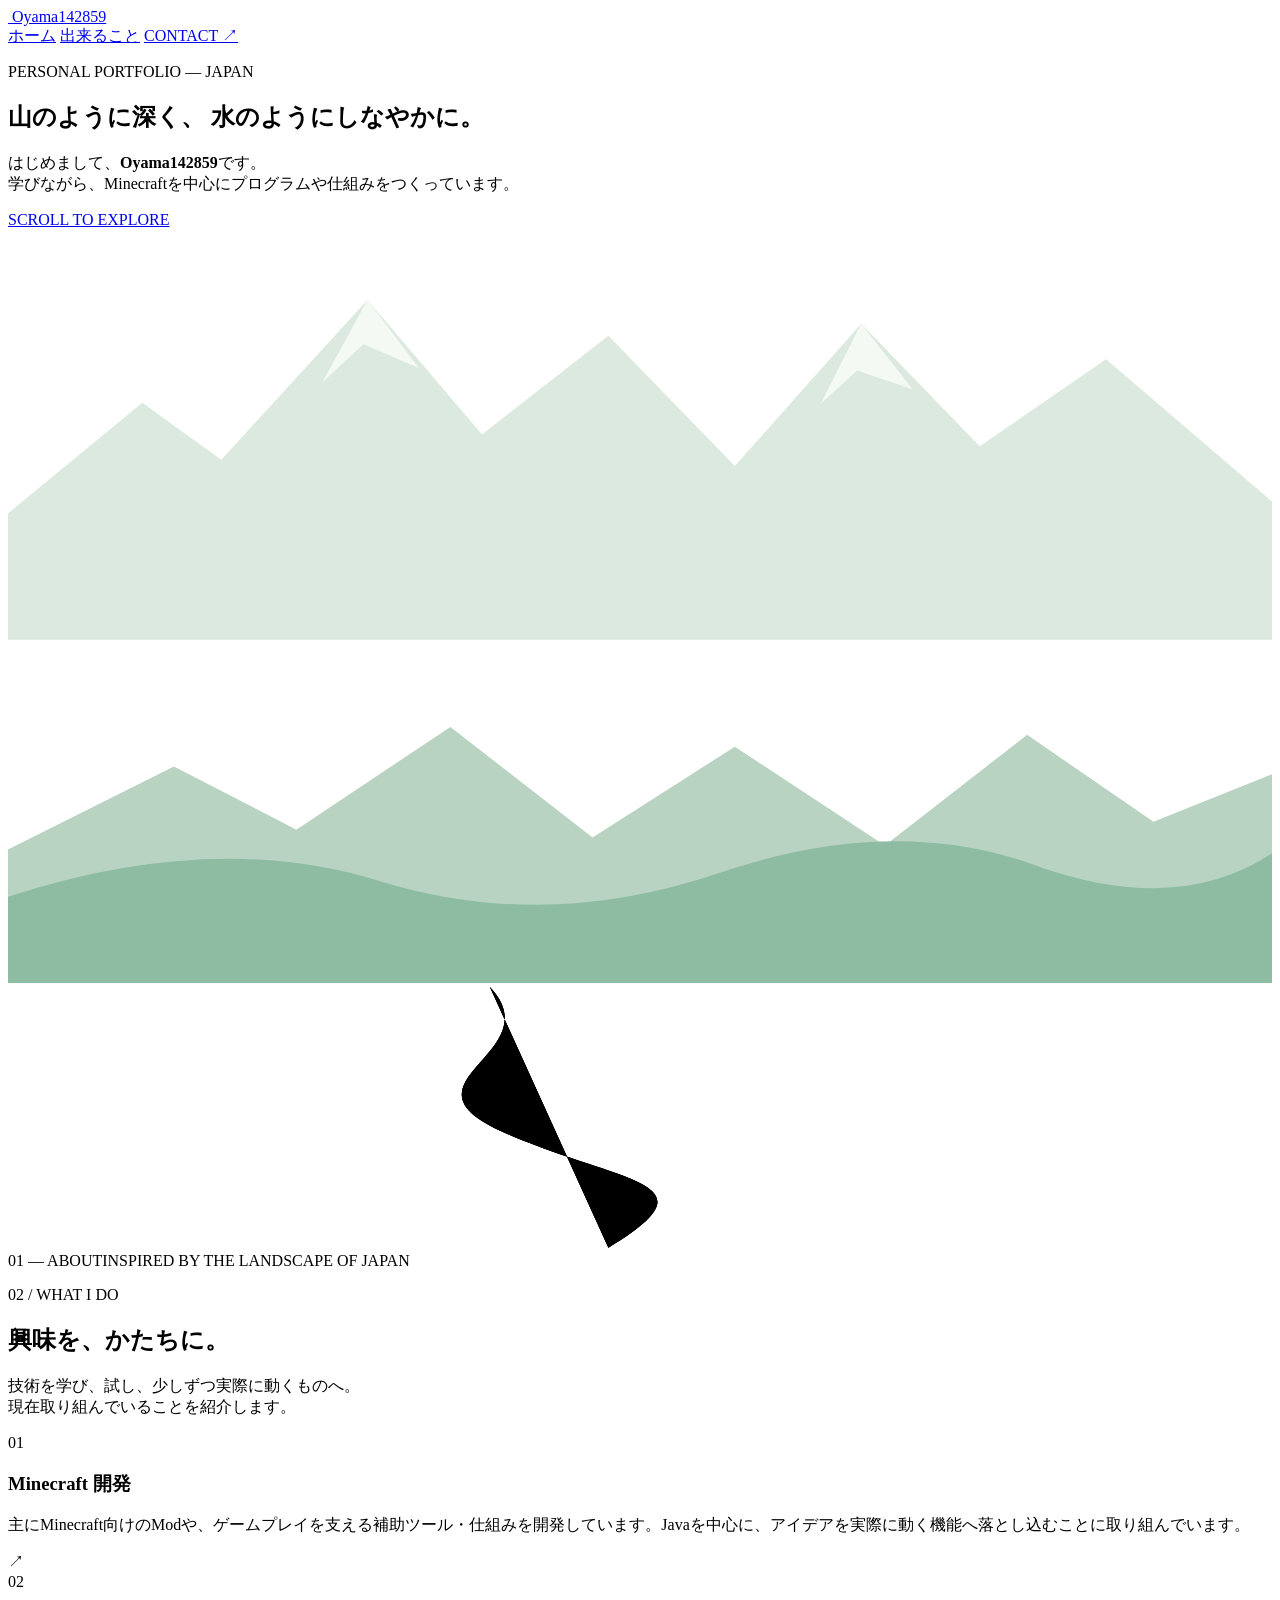
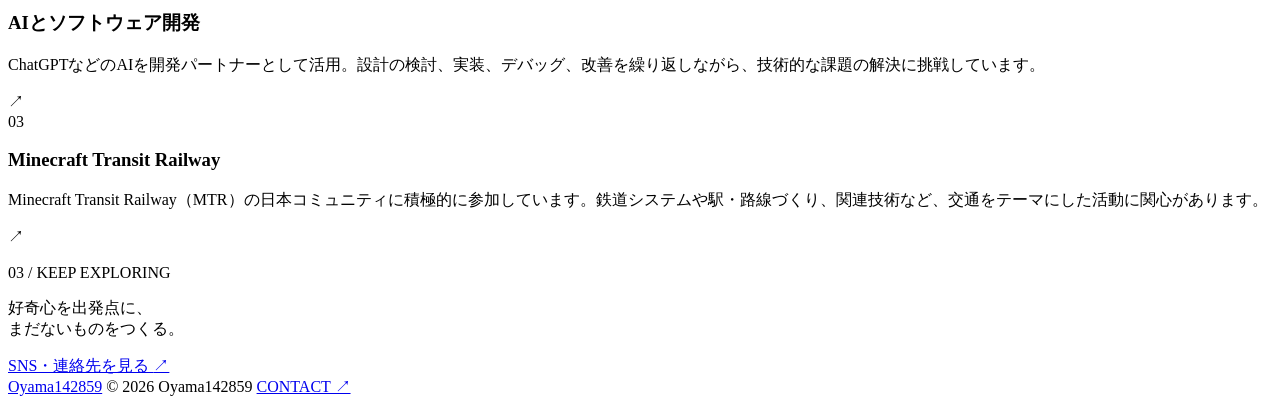
==== commit d00a4430: "Redesign homepage in Japanese with a light mountain and river theme" ====
--- a/index.html
+++ b/index.html
@@ -1,452 +1,125 @@
+<!doctype html>
+<html lang="ja">
+<head>
+  <meta charset="utf-8">
+  <meta name="viewport" content="width=device-width, initial-scale=1">
+  <meta name="theme-color" content="#f5f8f5">
+  <meta name="description" content="Oyama142859のポートフォリオ。MinecraftのMod開発、AIを活用した技術開発、Minecraft Transit Railwayの活動について紹介します。">
+  <meta property="og:type" content="website">
+  <meta property="og:title" content="Oyama142859 | 山と水、そして技術">
+  <meta property="og:description" content="山のように深く、水のようにしなやかに。">
+  <link rel="icon" href="assets/favicon.svg" type="image/svg+xml">
+  <link rel="preconnect" href="https://fonts.googleapis.com">
+  <link rel="preconnect" href="https://fonts.gstatic.com" crossorigin>
+  <link href="https://fonts.googleapis.com/css2?family=Noto+Sans+JP:wght@400;500;600;700;800&display=swap" rel="stylesheet">
+  <link rel="stylesheet" href="styles.css">
+  <title>Oyama142859 | 山と水、そして技術</title>
+</head>
+<body>
+  <header class="site-header">
+    <nav class="nav shell" aria-label="メインナビゲーション">
+      <a class="brand" href="#home" aria-label="Oyama142859 ホーム">
+        <img class="brand-icon" src="assets/brand-mark.svg" alt="">
+        <span>Oyama142859</span>
+      </a>
+      <div class="nav-links">
+        <a class="nav-link is-active" href="#home">ホーム</a>
+        <a class="nav-link" href="#capabilities">出来ること</a>
+        <a class="nav-contact" href="contact.html">CONTACT <span aria-hidden="true">↗</span></a>
+      </div>
+    </nav>
+  </header>
 
-<!doctype html>
-<html lang="ja" class="no-js">
-  <head>
-    
-      <meta charset="utf-8">
-      <meta name="viewport" content="width=device-width,initial-scale=1">
-      
-      
-      
-        <link rel="canonical" href="https://nestaida4096.github.io/">
-      
-      
-      
-        <link rel="next" href="can/">
-      
-      
-        
-      
-      
-      <link rel="icon" href="favicon.png">
-      <meta name="generator" content="mkdocs-1.6.1, mkdocs-material-9.8.1">
-    
-    
-      
-        <title>ねすと - ねすと</title>
-      
-    
-    
-      <link rel="stylesheet" href="assets/stylesheets/main.57a0d79d.min.css">
-      
-      
+  <main>
+    <section class="hero" id="home">
+      <div class="hero-copy shell">
+        <p class="eyebrow reveal"><span class="eyebrow-dot"></span> PERSONAL PORTFOLIO <span>— JAPAN</span></p>
+        <h1 class="hero-title">
+          <span class="title-line reveal">山のように深く、</span>
+          <span class="title-line title-accent reveal">水のようにしなやかに。</span>
+        </h1>
+        <p class="hero-description reveal">
+          はじめまして、<strong>Oyama142859</strong>です。<br>
+          学びながら、Minecraftを中心にプログラムや仕組みをつくっています。
+        </p>
+        <a class="scroll-cue reveal" href="#capabilities">
+          <span class="scroll-cue-line"></span>
+          <span>SCROLL TO EXPLORE</span>
+        </a>
+      </div>
 
+      <div class="landscape" aria-hidden="true">
+        <div class="sun"></div>
+        <svg class="mountain mountain-back" viewBox="0 0 1600 520" preserveAspectRatio="xMidYMax slice">
+          <path d="M0 360 170 220 270 292 455 90 600 260 760 135 920 300 1080 120 1230 275 1390 165 1600 345V520H0Z" fill="#dce9df"/>
+          <path d="m455 90 65 86-70-30-52 48zM1080 120l65 83-70-24-46 42z" fill="#f8fbf7" opacity=".92"/>
+        </svg>
+        <svg class="mountain mountain-front" viewBox="0 0 1600 430" preserveAspectRatio="xMidYMax slice">
+          <path d="M0 260 210 155 365 235 560 105 740 245 920 130 1110 255 1290 115 1450 225 1600 165V430H0Z" fill="#b8d3c1"/>
+          <path d="M0 320Q260 235 470 300T900 290T1300 280T1600 265V430H0Z" fill="#8ebca2"/>
+        </svg>
+        <svg class="river" viewBox="0 0 1600 330" preserveAspectRatio="none">
+          <path class="river-shadow" d="M610 0C690 85 480 120 630 185S900 245 760 330"/>
+          <path class="river-line" d="M610 0C690 85 480 120 630 185S900 245 760 330"/>
+          <path class="river-highlight" d="M610 0C690 85 480 120 630 185S900 245 760 330"/>
+        </svg>
+        <div class="foreground-hill"></div>
+      </div>
+      <div class="hero-caption shell" aria-hidden="true">
+        <span>01 — ABOUT</span><span>INSPIRED BY THE LANDSCAPE OF JAPAN</span>
+      </div>
+    </section>
 
-    
-    
-      
-    
-    
-      
-        
-        
-        <link rel="preconnect" href="https://fonts.gstatic.com" crossorigin>
-        <link rel="stylesheet" href="https://fonts.googleapis.com/css?family=Roboto:300,300i,400,400i,700,700i%7CRoboto+Mono:400,400i,700,700i&display=fallback">
-        <style>:root{--md-text-font:"Roboto";--md-code-font:"Roboto Mono"}</style>
-      
-    
-    
-      <link rel="stylesheet" href="stylesheets/extra.css">
-    
-    <script>__md_scope=new URL(".",location),__md_hash=e=>[...e].reduce(((e,_)=>(e<<5)-e+_.charCodeAt(0)),0),__md_get=(e,_=localStorage,t=__md_scope)=>JSON.parse(_.getItem(t.pathname+"."+e)),__md_set=(e,_,t=localStorage,a=__md_scope)=>{try{t.setItem(a.pathname+"."+e,JSON.stringify(_))}catch(e){}}</script>
-    
-      
+    <section class="about section shell" id="capabilities">
+      <div class="section-heading reveal">
+        <p class="section-kicker">02 / WHAT I DO</p>
+        <h2>興味を、かたちに。</h2>
+        <p class="section-lead">技術を学び、試し、少しずつ実際に動くものへ。<br>現在取り組んでいることを紹介します。</p>
+      </div>
 
-    
-    
-  </head>
-  
-  
-    <body dir="ltr">
-  
-    
-    <input class="md-toggle" data-md-toggle="drawer" type="checkbox" id="__drawer" autocomplete="off">
-    <input class="md-toggle" data-md-toggle="search" type="checkbox" id="__search" autocomplete="off">
-    <label class="md-overlay" for="__drawer"></label>
-    <div data-md-component="skip">
-      
-        
-        <a href="#_1" class="md-skip">
-          コンテンツにスキップ
-        </a>
-      
-    </div>
-    <div data-md-component="announce">
-      
-    </div>
-    
-    
-      
+      <div class="activity-list">
+        <article class="activity reveal">
+          <span class="activity-number">01</span>
+          <div class="activity-body">
+            <h3>Minecraft 開発</h3>
+            <p>主にMinecraft向けのModや、ゲームプレイを支える補助ツール・仕組みを開発しています。Javaを中心に、アイデアを実際に動く機能へ落とし込むことに取り組んでいます。</p>
+          </div>
+          <span class="activity-mark" aria-hidden="true">↗</span>
+        </article>
+        <article class="activity reveal">
+          <span class="activity-number">02</span>
+          <div class="activity-body">
+            <h3>AIとソフトウェア開発</h3>
+            <p>ChatGPTなどのAIを開発パートナーとして活用。設計の検討、実装、デバッグ、改善を繰り返しながら、技術的な課題の解決に挑戦しています。</p>
+          </div>
+          <span class="activity-mark" aria-hidden="true">↗</span>
+        </article>
+        <article class="activity reveal">
+          <span class="activity-number">03</span>
+          <div class="activity-body">
+            <h3>Minecraft Transit Railway</h3>
+            <p>Minecraft Transit Railway（MTR）の日本コミュニティに積極的に参加しています。鉄道システムや駅・路線づくり、関連技術など、交通をテーマにした活動に関心があります。</p>
+          </div>
+          <span class="activity-mark" aria-hidden="true">↗</span>
+        </article>
+      </div>
+    </section>
 
-<header class="md-header" data-md-component="header">
-  <nav class="md-header__inner md-grid" aria-label="ヘッダー">
-    <a href="." title="ねすと" class="md-header__button md-logo" aria-label="ねすと" data-md-component="logo">
-      
-  <img src="logo.png" alt="logo">
+    <section class="closing">
+      <div class="closing-inner shell reveal">
+        <p class="section-kicker">03 / KEEP EXPLORING</p>
+        <p class="closing-copy">好奇心を出発点に、<br><span>まだないものをつくる。</span></p>
+        <a class="text-link" href="contact.html">SNS・連絡先を見る <span aria-hidden="true">↗</span></a>
+      </div>
+      <div class="closing-wave" aria-hidden="true"></div>
+    </section>
+  </main>
 
-    </a>
-    <label class="md-header__button md-icon" for="__drawer">
-      
-      <svg xmlns="http://www.w3.org/2000/svg" viewBox="0 0 24 24"><path d="M3 6h18v2H3zm0 5h18v2H3zm0 5h18v2H3z"/></svg>
-    </label>
-    <div class="md-header__title" data-md-component="header-title">
-      <div class="md-header__ellipsis">
-        <div class="md-header__topic">
-          <span class="md-ellipsis">
-            ねすと
-          </span>
-        </div>
-        <div class="md-header__topic" data-md-component="header-topic">
-          <span class="md-ellipsis">
-            
-              ねすと
-            
-          </span>
-        </div>
-      </div>
-    </div>
-    
-    
-      <script>var palette=__md_get("__palette");if(palette&&palette.color){if("(prefers-color-scheme)"===palette.color.media){var media=matchMedia("(prefers-color-scheme: light)"),input=document.querySelector(media.matches?"[data-md-color-media='(prefers-color-scheme: light)']":"[data-md-color-media='(prefers-color-scheme: dark)']");palette.color.media=input.getAttribute("data-md-color-media"),palette.color.scheme=input.getAttribute("data-md-color-scheme"),palette.color.primary=input.getAttribute("data-md-color-primary"),palette.color.accent=input.getAttribute("data-md-color-accent")}for(var[key,value]of Object.entries(palette.color))document.body.setAttribute("data-md-color-"+key,value)}</script>
-    
-    
-    
-      
-      
-    
-    
-  </nav>
-  
-</header>
-    
-    <div class="md-container" data-md-component="container">
-      
-      
-        
-          
-            
-<nav class="md-tabs" aria-label="タブ" data-md-component="tabs">
-  <div class="md-grid">
-    <ul class="md-tabs__list">
-      
-        
-  
-  
-  
-    
-  
-  
-    <li class="md-tabs__item md-tabs__item--active">
-      <a href="." class="md-tabs__link">
-        
-  
-  
-    
-  
-  ねすと
-
-      </a>
-    </li>
-  
-
-      
-        
-  
-  
-  
-  
-    <li class="md-tabs__item">
-      <a href="can/" class="md-tabs__link">
-        
-  
-  
-    
-  
-  私ができること
-
-      </a>
-    </li>
-  
-
-      
-        
-  
-  
-  
-  
-    <li class="md-tabs__item">
-      <a href="contact/" class="md-tabs__link">
-        
-  
-  
-    
-  
-  連絡先
-
-      </a>
-    </li>
-  
-
-      
-    </ul>
-  </div>
-</nav>
-          
-        
-      
-      <main class="md-main" data-md-component="main">
-        <div class="md-main__inner md-grid">
-          
-            
-              
-                
-              
-              <div class="md-sidebar md-sidebar--primary" data-md-component="sidebar" data-md-type="navigation" hidden>
-                <div class="md-sidebar__scrollwrap">
-                  <div class="md-sidebar__inner">
-                    
-
-
-  
-
-
-<nav class="md-nav md-nav--primary md-nav--lifted" aria-label="ナビゲーション" data-md-level="0">
-  <label class="md-nav__title" for="__drawer">
-    <a href="." title="ねすと" class="md-nav__button md-logo" aria-label="ねすと" data-md-component="logo">
-      
-  <img src="logo.png" alt="logo">
-
-    </a>
-    ねすと
-  </label>
-  
-  <ul class="md-nav__list" data-md-scrollfix>
-    
-      
-      
-  
-  
-    
-  
-  
-  
-    <li class="md-nav__item md-nav__item--active">
-      
-      <input class="md-nav__toggle md-toggle" type="checkbox" id="__toc">
-      
-      
-        
-      
-      
-      <a href="." class="md-nav__link md-nav__link--active">
-        
-  
-  
-  <span class="md-ellipsis">
-    
-  
-    ねすと
-  
-
-    
-  </span>
-  
-  
-
-      </a>
-      
-    </li>
-  
-
-    
-      
-      
-  
-  
-  
-  
-    <li class="md-nav__item">
-      <a href="can/" class="md-nav__link">
-        
-  
-  
-  <span class="md-ellipsis">
-    
-  
-    私ができること
-  
-
-    
-  </span>
-  
-  
-
-      </a>
-    </li>
-  
-
-    
-      
-      
-  
-  
-  
-  
-    <li class="md-nav__item">
-      <a href="contact/" class="md-nav__link">
-        
-  
-  
-  <span class="md-ellipsis">
-    
-  
-    連絡先
-  
-
-    
-  </span>
-  
-  
-
-      </a>
-    </li>
-  
-
-    
-  </ul>
-</nav>
-                  </div>
-                </div>
-              </div>
-            
-            
-              
-                
-              
-              <div class="md-sidebar md-sidebar--secondary" data-md-component="sidebar" data-md-type="toc" hidden>
-                <div class="md-sidebar__scrollwrap">
-                  <div class="md-sidebar__inner">
-                    
-
-<nav class="md-nav md-nav--secondary" aria-label="目次">
-  
-  
-  
-    
-  
-  
-</nav>
-                  </div>
-                </div>
-              </div>
-            
-          
-          
-            <div class="md-content" data-md-component="content">
-              
-              <article class="md-content__inner md-typeset">
-                
-                  
-  
-
-
-
-
-<h1 id="_1"></h1>
-<div class="hero">
-  <img src="top.png">
-</div>
-<h1 id="_2"></h1>
-<h1 class="center">こんにちは！ねすとです！</h1>
-<h2 id="_3">自己紹介</h2>
-<ul>
-<li>(上に書いてありましたが)私は<strong>ねすと</strong>です。</li>
-<li>マイクラとブルアカが好きで、マイクラではMod開発を行っています！</li>
-<li>プログラミングができます。現在はJavaとJavaScriptが扱えます。</li>
-<li>おべんきょうできません</li>
-<li>よろしくお願いします！</li>
-</ul>
-
-
-
-
-
-
-
-  
-  
-
-
-
-
-  
-    
-  
-
-
-
-                
-              </article>
-            </div>
-          
-          
-<script>var target=document.getElementById(location.hash.slice(1));target&&target.name&&(target.checked=target.name.startsWith("__tabbed_"))</script>
-        </div>
-        
-      </main>
-      
-        <footer class="md-footer">
-  
-  <div class="md-footer-meta md-typeset">
-    <div class="md-footer-meta__inner md-grid">
-      <div class="md-copyright">
-  
-    <div class="md-copyright__highlight">
-      © 2026 ねすと(NEST)
-    </div>
-  
-  
-    Made with
-    <a href="https://squidfunk.github.io/mkdocs-material/" target="_blank" rel="noopener">
-      Material for MkDocs
-    </a>
-  
-</div>
-      
-        
-<div class="md-social">
-  
-    
-    
-    
-    
-      
-      
-    
-    <a href="https://x.com/NESTAIDA59277" target="_blank" rel="noopener" title="x.com" class="md-social__link">
-      <svg xmlns="http://www.w3.org/2000/svg" viewBox="0 0 448 512"><!--! Font Awesome Free 7.1.0 by @fontawesome - https://fontawesome.com License - https://fontawesome.com/license/free (Icons: CC BY 4.0, Fonts: SIL OFL 1.1, Code: MIT License) Copyright 2025 Fonticons, Inc.--><path d="M357.2 48h70.6L273.6 224.2 455 464H313L201.7 318.6 74.5 464H3.8l164.9-188.5L-5.2 48h145.6l100.5 132.9zm-24.8 373.8h39.1L119.1 88h-42z"/></svg>
-    </a>
-  
-</div>
-      
-    </div>
-  </div>
-</footer>
-      
-    </div>
-    <div class="md-dialog" data-md-component="dialog">
-      <div class="md-dialog__inner md-typeset"></div>
-    </div>
-    
-    
-    
-      
-      
-      <script id="__config" type="application/json">{"annotate": null, "base": ".", "features": ["navigation.sections", "navigation.tabs"], "search": "assets/javascripts/workers/search.a7633da7.min.js", "tags": null, "translations": {"clipboard.copied": "\u30b3\u30d4\u30fc\u3057\u307e\u3057\u305f", "clipboard.copy": "\u30af\u30ea\u30c3\u30d7\u30dc\u30fc\u30c9\u3078\u30b3\u30d4\u30fc", "search.result.more.one": "\u3053\u306e\u30da\u30fc\u30b8\u5185\u306b\u3082\u30461\u4ef6\u898b\u3064\u304b\u308a\u307e\u3057\u305f", "search.result.more.other": "\u3053\u306e\u30da\u30fc\u30b8\u5185\u306b\u3042\u3068#\u4ef6\u898b\u3064\u304b\u308a\u307e\u3057\u305f", "search.result.none": "\u4f55\u3082\u898b\u3064\u304b\u308a\u307e\u305b\u3093\u3067\u3057\u305f", "search.result.one": "1\u4ef6\u898b\u3064\u304b\u308a\u307e\u3057\u305f", "search.result.other": "#\u4ef6\u898b\u3064\u304b\u308a\u307e\u3057\u305f", "search.result.placeholder": "\u691c\u7d22\u30ad\u30fc\u30ef\u30fc\u30c9\u3092\u5165\u529b\u3057\u3066\u304f\u3060\u3055\u3044", "search.result.term.missing": "\u691c\u7d22\u306b\u542b\u307e\u308c\u306a\u3044", "select.version": "\u30d0\u30fc\u30b8\u30e7\u30f3\u5207\u308a\u66ff\u3048"}, "version": null}</script>
-    
-    
-      <script src="assets/javascripts/bundle.a5f9d56c.min.js"></script>
-      
-    
-  </body>
-</html>+  <footer class="footer shell">
+    <a class="footer-brand" href="#home">Oyama142859</a>
+    <span>© <span id="year">2026</span> Oyama142859</span>
+    <a href="contact.html">CONTACT ↗</a>
+  </footer>
+  <script src="script.js" defer></script>
+</body>
+</html>
